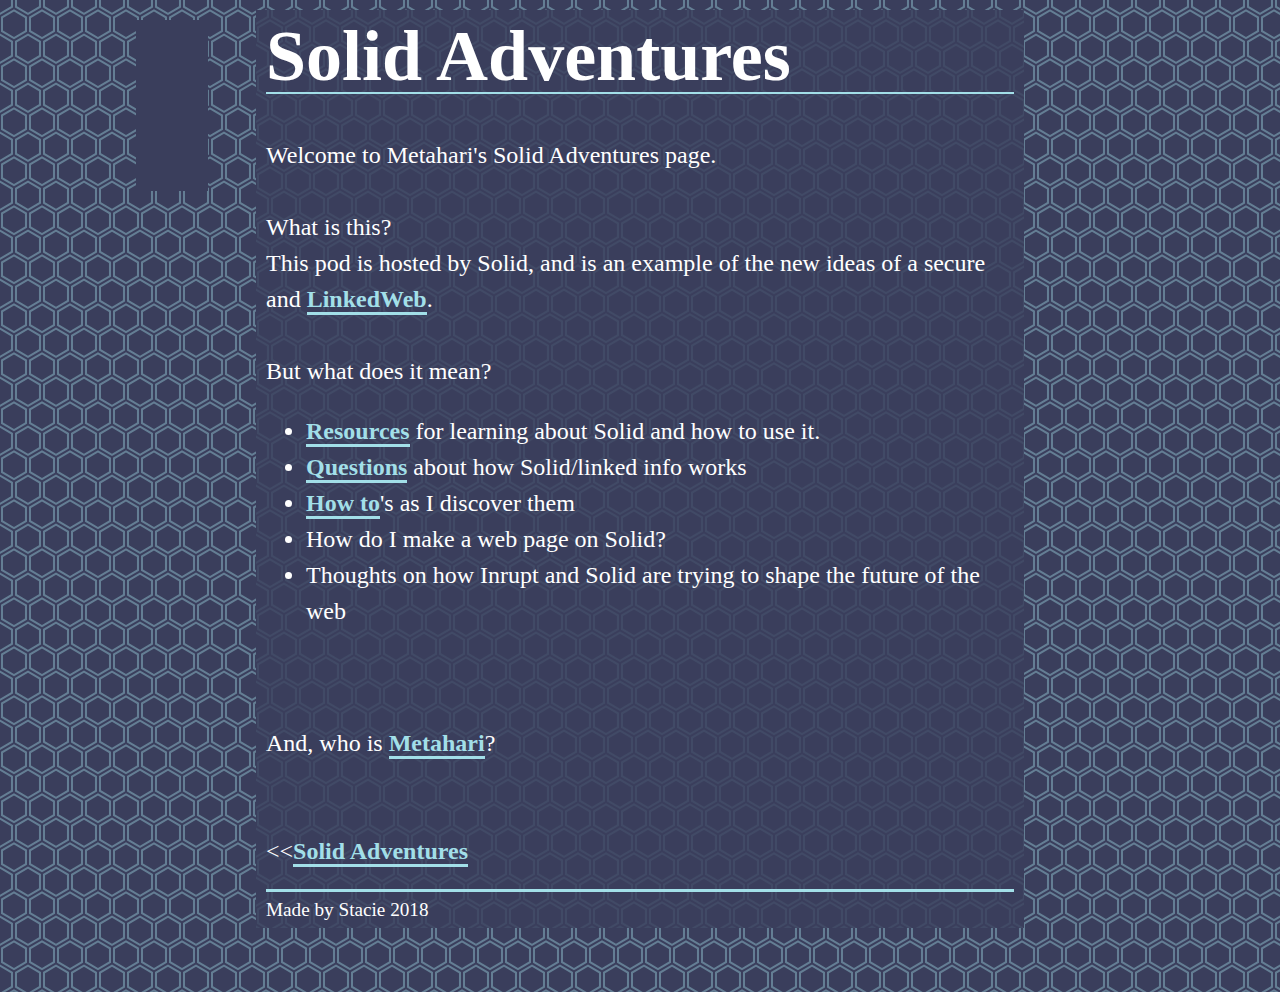
==== SolidAdventures.html @ 27b67c4b "typo, links back to howto" ====
<!DOCTYPE html>
<html>
<head>
<meta charset="utf-8">
<title>Solid Adventures</title>
<style title="Twine CSS">@-webkit-keyframes appear{0%{opacity:0}to{opacity:1}}@keyframes appear{0%{opacity:0}to{opacity:1}}@-webkit-keyframes fade-in-out{0%,to{opacity:0}50%{opacity:1}}@keyframes fade-in-out{0%,to{opacity:0}50%{opacity:1}}@-webkit-keyframes rumble{50%{-webkit-transform:translateY(-0.2em);transform:translateY(-0.2em)}}@keyframes rumble{50%{-webkit-transform:translateY(-0.2em);transform:translateY(-0.2em)}}@-webkit-keyframes shudder{50%{-webkit-transform:translateX(0.2em);transform:translateX(0.2em)}}@keyframes shudder{50%{-webkit-transform:translateX(0.2em);transform:translateX(0.2em)}}@-webkit-keyframes box-flash{0%{background-color:white;color:white}}@keyframes box-flash{0%{background-color:white;color:white}}@-webkit-keyframes pulse{0%{-webkit-transform:scale(0, 0);transform:scale(0, 0)}20%{-webkit-transform:scale(1.2, 1.2);transform:scale(1.2, 1.2)}40%{-webkit-transform:scale(0.9, 0.9);transform:scale(0.9, 0.9)}60%{-webkit-transform:scale(1.05, 1.05);transform:scale(1.05, 1.05)}80%{-webkit-transform:scale(0.925, 0.925);transform:scale(0.925, 0.925)}to{-webkit-transform:scale(1, 1);transform:scale(1, 1)}}@keyframes pulse{0%{-webkit-transform:scale(0, 0);transform:scale(0, 0)}20%{-webkit-transform:scale(1.2, 1.2);transform:scale(1.2, 1.2)}40%{-webkit-transform:scale(0.9, 0.9);transform:scale(0.9, 0.9)}60%{-webkit-transform:scale(1.05, 1.05);transform:scale(1.05, 1.05)}80%{-webkit-transform:scale(0.925, 0.925);transform:scale(0.925, 0.925)}to{-webkit-transform:scale(1, 1);transform:scale(1, 1)}}@-webkit-keyframes shudder-in{0%, to{-webkit-transform:translateX(0em);transform:translateX(0em)}5%, 25%, 45%{-webkit-transform:translateX(-1em);transform:translateX(-1em)}15%, 35%, 55%{-webkit-transform:translateX(1em);transform:translateX(1em)}65%{-webkit-transform:translateX(-0.6em);transform:translateX(-0.6em)}75%{-webkit-transform:translateX(0.6em);transform:translateX(0.6em)}85%{-webkit-transform:translateX(-0.2em);transform:translateX(-0.2em)}95%{-webkit-transform:translateX(0.2em);transform:translateX(0.2em)}}@keyframes shudder-in{0%, to{-webkit-transform:translateX(0em);transform:translateX(0em)}5%, 25%, 45%{-webkit-transform:translateX(-1em);transform:translateX(-1em)}15%, 35%, 55%{-webkit-transform:translateX(1em);transform:translateX(1em)}65%{-webkit-transform:translateX(-0.6em);transform:translateX(-0.6em)}75%{-webkit-transform:translateX(0.6em);transform:translateX(0.6em)}85%{-webkit-transform:translateX(-0.2em);transform:translateX(-0.2em)}95%{-webkit-transform:translateX(0.2em);transform:translateX(0.2em)}}.debug-mode tw-expression[type=hookref]{background-color:rgba(115,123,140,0.15)}.debug-mode tw-expression[type=hookref]::after{font-size:0.8rem;padding-left:0.2rem;padding-right:0.2rem;vertical-align:top;content:"?" attr(name)}.debug-mode tw-expression[type=variable]{background-color:rgba(140,128,115,0.15)}.debug-mode tw-expression[type=variable]::after{font-size:0.8rem;padding-left:0.2rem;padding-right:0.2rem;vertical-align:top;content:"$" attr(name)}.debug-mode tw-expression[type=tempVariable]{background-color:rgba(140,128,115,0.15)}.debug-mode tw-expression[type=tempVariable]::after{font-size:0.8rem;padding-left:0.2rem;padding-right:0.2rem;vertical-align:top;content:"_" attr(name)}.debug-mode tw-expression[type=macro]:nth-of-type(4n+0){background-color:rgba(136,153,102,0.15)}.debug-mode tw-expression[type=macro]:nth-of-type(2n+1){background-color:rgba(102,153,102,0.15)}.debug-mode tw-expression[type=macro]:nth-of-type(4n+2){background-color:rgba(102,153,136,0.15)}.debug-mode tw-expression[type=macro][name="display"]{background-color:rgba(0,170,255,0.1) !important}.debug-mode tw-expression[type=macro][name="if"],.debug-mode tw-expression[type=macro][name="if"]+tw-hook:not([name]),.debug-mode tw-expression[type=macro][name="unless"],.debug-mode tw-expression[type=macro][name="unless"]+tw-hook:not([name]),.debug-mode tw-expression[type=macro][name="elseif"],.debug-mode tw-expression[type=macro][name="elseif"]+tw-hook:not([name]),.debug-mode tw-expression[type=macro][name="else"],.debug-mode tw-expression[type=macro][name="else"]+tw-hook:not([name]){background-color:rgba(0,255,0,0.1) !important}.debug-mode tw-expression[type=macro].false{background-color:rgba(255,0,0,0.2) !important}.debug-mode tw-expression[type=macro].false+tw-hook:not([name]){display:none}.debug-mode tw-expression[type=macro][name="a"],.debug-mode tw-expression[type=macro][name="array"],.debug-mode tw-expression[type=macro][name="datamap"],.debug-mode tw-expression[type=macro][name="dataset"],.debug-mode tw-expression[type=macro][name="colour"],.debug-mode tw-expression[type=macro][name="color"],.debug-mode tw-expression[type=macro][name="num"],.debug-mode tw-expression[type=macro][name="number"],.debug-mode tw-expression[type=macro][name="text"],.debug-mode tw-expression[type=macro][name="print"]{background-color:rgba(255,255,0,0.2) !important}.debug-mode tw-expression[type=macro][name="put"],.debug-mode tw-expression[type=macro][name="set"]{background-color:rgba(255,128,0,0.2) !important}.debug-mode tw-expression[type=macro][name="script"]{background-color:rgba(255,191,0,0.2) !important}.debug-mode tw-expression[type=macro][name="style"]{background-color:rgba(185,198,198,0.2) !important}.debug-mode tw-expression[type=macro][name^="link"],.debug-mode tw-expression[type=macro][name^="click"],.debug-mode tw-expression[type=macro][name^="mouseover"],.debug-mode tw-expression[type=macro][name^="mouseout"]{background-color:rgba(128,223,32,0.2) !important}.debug-mode tw-expression[type=macro][name^="replace"],.debug-mode tw-expression[type=macro][name^="prepend"],.debug-mode tw-expression[type=macro][name^="append"],.debug-mode tw-expression[type=macro][name^="remove"]{background-color:rgba(223,96,32,0.2) !important}.debug-mode tw-expression[type=macro][name="live"]{background-color:rgba(32,96,223,0.2) !important}.debug-mode tw-expression[type=macro]::before{content:"(" attr(name) ":)";padding:0 0.5rem;font-size:1rem;vertical-align:middle;line-height:normal;background-color:inherit;border:1px solid rgba(255,255,255,0.5)}.debug-mode tw-hook{background-color:rgba(0,85,255,0.1) !important}.debug-mode tw-hook::before{font-size:0.8rem;padding-left:0.2rem;padding-right:0.2rem;vertical-align:top;content:"["}.debug-mode tw-hook::after{font-size:0.8rem;padding-left:0.2rem;padding-right:0.2rem;vertical-align:top;content:"]"}.debug-mode tw-hook[name]::after{font-size:0.8rem;padding-left:0.2rem;padding-right:0.2rem;vertical-align:top;content:"]<" attr(name) "|"}.debug-mode tw-pseudo-hook{background-color:rgba(255,170,0,0.1) !important}.debug-mode tw-collapsed::before{font-size:0.8rem;padding-left:0.2rem;padding-right:0.2rem;vertical-align:top;content:"{"}.debug-mode tw-collapsed::after{font-size:0.8rem;padding-left:0.2rem;padding-right:0.2rem;vertical-align:top;content:"}"}.debug-mode tw-verbatim::before,.debug-mode tw-verbatim::after{font-size:0.8rem;padding-left:0.2rem;padding-right:0.2rem;vertical-align:top;content:"`"}.debug-mode tw-align[style*="text-align: center"]{background:linear-gradient(to right, rgba(255,204,189,0) 0%, rgba(255,204,189,0.25) 50%, rgba(255,204,189,0) 100%)}.debug-mode tw-align[style*="text-align: left"]{background:linear-gradient(to right, rgba(255,204,189,0.25) 0%, rgba(255,204,189,0) 100%)}.debug-mode tw-align[style*="text-align: right"]{background:linear-gradient(to right, rgba(255,204,189,0) 0%, rgba(255,204,189,0.25) 100%)}.debug-mode tw-column{background-color:rgba(189,228,255,0.2)}.debug-mode tw-enchantment{animation:enchantment 0.5s infinite;-webkit-animation:enchantment 0.5s infinite;border:1px solid}.debug-mode tw-link::after,.debug-mode tw-broken-link::after{font-size:0.8rem;padding-left:0.2rem;padding-right:0.2rem;vertical-align:top;content:attr(passage-name)}.debug-mode tw-include{background-color:rgba(204,128,51,0.1)}.debug-mode tw-include::before{font-size:0.8rem;padding-left:0.2rem;padding-right:0.2rem;vertical-align:top;content:attr(type) ' "' attr(title) '"'}@keyframes enchantment{0%,to{border-color:#ffb366}50%{border-color:#6fc}}@-webkit-keyframes enchantment{0%,to{border-color:#ffb366}50%{border-color:#6fc}}tw-debugger{position:fixed;box-sizing:border-box;bottom:0;right:0;z-index:999999;min-width:10em;min-height:1em;padding:1em;font-size:1.25em;font-family:sans-serif;border-left:solid #000 2px;border-top:solid #000 2px;border-top-left-radius:.5em;background:#fff;opacity:1}tw-debugger select{margin-right:1em;width:12em}tw-debugger button{border-radius:3px;border:solid #999 1px;margin:auto 4px;background-color:#fff;font-size:inherit}tw-debugger button.enabled{background-color:#eee;box-shadow:inset #ddd 3px 5px 0.5em}tw-debugger .variables{display:-webkit-box;display:-webkit-flex;display:-moz-flex;display:-ms-flexbox;display:flex;-webkit-box-direction:normal;-webkit-box-orient:vertical;-webkit-flex-direction:column;-moz-flex-direction:column;-ms-flex-direction:column;flex-direction:column;position:absolute;bottom:100%;left:-2px;right:0;padding:1em;max-height:40vh;overflow-y:scroll;overflow-x:hidden;z-index:999998;background:#fff;border:inherit;border-top-left-radius:.5em;border-bottom-left-radius:.5em;font-size:0.8em}tw-debugger .variables:empty,tw-debugger .variables[hidden]{display:none}tw-debugger .variables .variable-row{display:-webkit-box;display:-webkit-flex;display:-moz-flex;display:-ms-flexbox;display:flex;-webkit-box-direction:normal;-webkit-box-orient:horizontal;-webkit-flex-direction:row;-moz-flex-direction:row;-ms-flex-direction:row;flex-direction:row;flex-shrink:0}tw-debugger .variables .variable-row:nth-child(2n){background:#EEE}tw-debugger .variables .variable-name{display:inline-block;width:50%}tw-debugger .variables .variable-name::before{content:"$"}tw-debugger .variables .variable-name.temporary::before{content:"_"}tw-debugger .variables .variable-name .temporary-variable-scope{opacity:0.8;font-size:0.75em}tw-debugger .variables .variable-name .temporary-variable-scope::before{content:" in "}tw-debugger .variables .variable-value{display:inline-block;width:50%}tw-link,.link,tw-icon,.enchantment-clickblock{cursor:pointer}tw-link,.enchantment-link{color:#4169E1;font-weight:bold;text-decoration:none;transition:color 0.2s ease-in-out}tw-enchantment[style^="color"] tw-link:not(:hover),tw-enchantment[style*=" color"] tw-link:not(:hover),tw-enchantment[style^="color"] .enchantment-link:not(:hover),tw-enchantment[style*=" color"] .enchantment-link:not(:hover){color:inherit}tw-link:hover,.enchantment-link:hover{color:#00bfff}tw-link:active,.enchantment-link:active{color:#DD4B39}.visited{color:#6941e1}tw-enchantment[style^="color"] .visited:not(:hover),tw-enchantment[style*=" color"] .visited:not(:hover){color:inherit}.visited:hover{color:#E3E}tw-broken-link{color:#993333;border-bottom:2px solid #993333;cursor:not-allowed}tw-enchantment[style^="color"] tw-broken-link:not(:hover),tw-enchantment[style*=" color"] tw-broken-link:not(:hover){color:inherit}.enchantment-mouseover{border-bottom:1px dashed #666}.enchantment-mouseout{border:rgba(64,149,191,0.25) 1px solid}.enchantment-mouseout:hover{background-color:rgba(64,149,191,0.25);border:transparent 1px solid;border-radius:0.2em}.enchantment-clickblock{box-shadow:inset 0 0 0 0.5vmax;display:block;color:rgba(65,105,225,0.5);transition:color 0.2s ease-in-out}.enchantment-clickblock:hover{color:rgba(0,191,255,0.5)}.enchantment-clickblock:active{color:rgba(222,78,59,0.5)}html{margin:0;height:100%;overflow-x:hidden}*,:before,:after{position:relative;box-sizing:inherit}body{margin:0;height:100%}tw-storydata{display:none}tw-story{display:-webkit-box;display:-webkit-flex;display:-moz-flex;display:-ms-flexbox;display:flex;-webkit-box-direction:normal;-webkit-box-orient:vertical;-webkit-flex-direction:column;-moz-flex-direction:column;-ms-flex-direction:column;flex-direction:column;font:100% Georgia, serif;box-sizing:border-box;width:100%;min-height:100%;font-size:1.5em;line-height:1.5em;padding:5% 20%;margin:0;background-color:#000;color:#fff}tw-passage{display:block}br+br{display:block;height:0;margin:0.8ex 0}tw-sidebar{left:-5em;width:3em;position:absolute;text-align:center;display:block}tw-icon{display:block;margin:0.5em 0;opacity:0.1;font-size:2.75em}tw-icon:hover{opacity:0.3}tw-hook:empty,tw-expression:empty{display:none}tw-error{display:inline-block;border-radius:0.2em;padding:0.2em;font-size:1rem;cursor:help}tw-error.error{background-color:rgba(223,58,190,0.4);color:#fff}tw-error.warning{background-color:rgba(223,140,58,0.4);color:#fff;display:none}.debug-mode tw-error.warning{display:inline}tw-error-explanation{display:block;font-size:0.8rem;line-height:1rem}tw-error-explanation-button{cursor:pointer;line-height:0em;border-radius:1px;border:1px solid black;font-size:0.8rem;margin:0 0.4rem;opacity:0.5}tw-error-explanation-button .folddown-arrowhead{display:inline-block}tw-notifier{border-radius:0.2em;padding:0.2em;font-size:1rem;background-color:rgba(223,182,58,0.4);display:none}.debug-mode tw-notifier{display:inline}tw-notifier::before{content:attr(message)}tw-colour{border:1px solid black;display:inline-block;width:1em;height:1em}h1{font-size:3em}h2{font-size:2.25em}h3{font-size:1.75em}h1,h2,h3,h4,h5,h6{line-height:1em;margin:0.3em 0 0.6em 0}pre{font-size:1rem}small{font-size:70%}big{font-size:120%}mark{color:rgba(0,0,0,0.6);background-color:#ff9}ins{color:rgba(0,0,0,0.6);background-color:rgba(255,242,204,0.5);border-radius:0.5em;box-shadow:0em 0em 0.2em #ffe699;text-decoration:none}center{text-align:center;margin:0 auto;width:60%}blink{text-decoration:none;animation:fade-in-out 1s steps(1, end) infinite alternate;-webkit-animation:fade-in-out 1s steps(1, end) infinite alternate}tw-align{display:block}tw-columns{display:-webkit-box;display:-webkit-flex;display:-moz-flex;display:-ms-flexbox;display:flex;-webkit-box-direction:normal;-webkit-box-orient:horizontal;-webkit-flex-direction:row;-moz-flex-direction:row;-ms-flex-direction:row;flex-direction:row;-webkit-box-pack:justify;-ms-flex-pack:justify;-webkit-justify-content:space-between;-moz-justify-content:space-between;justify-content:space-between}tw-outline{color:white;text-shadow:-1px -1px 0 #000, 1px -1px 0 #000, -1px 1px 0 #000, 1px 1px 0 #000}tw-shadow{text-shadow:0.08em 0.08em 0.08em #000}tw-emboss{text-shadow:0.08em 0.08em 0em #000;color:white}tw-condense{letter-spacing:-0.08em}tw-expand{letter-spacing:0.1em}tw-blur{color:transparent;text-shadow:0em 0em 0.08em #000}tw-blurrier{color:transparent;text-shadow:0em 0em 0.2em #000}tw-blurrier::selection{background-color:transparent;color:transparent}tw-blurrier::-moz-selection{background-color:transparent;color:transparent}tw-smear{color:transparent;text-shadow:0em 0em 0.02em rgba(0,0,0,0.75),-0.2em 0em 0.5em rgba(0,0,0,0.5),0.2em 0em 0.5em rgba(0,0,0,0.5)}tw-mirror{display:inline-block;transform:scaleX(-1);-webkit-transform:scaleX(-1)}tw-upside-down{display:inline-block;transform:scaleY(-1);-webkit-transform:scaleY(-1)}tw-fade-in-out{text-decoration:none;animation:fade-in-out 2s ease-in-out infinite alternate;-webkit-animation:fade-in-out 2s ease-in-out infinite alternate}tw-rumble{-webkit-animation:rumble linear 0.1s 0s infinite;animation:rumble linear 0.1s 0s infinite;display:inline-block}tw-shudder{-webkit-animation:shudder linear 0.1s 0s infinite;animation:shudder linear 0.1s 0s infinite;display:inline-block}tw-shudder-in{animation:shudder-in 1s ease-out;-webkit-animation:shudder-in 1s ease-out}.transition-in{-webkit-animation:appear 0ms step-start;animation:appear 0ms step-start}.transition-out{-webkit-animation:appear 0ms step-end;animation:appear 0ms step-end}[data-t8n^=fade-in].transition-in{-webkit-animation:appear .8s;animation:appear .8s}[data-t8n^=fade-in].transition-out{display:none}[data-t8n^=dissolve].transition-in{-webkit-animation:appear .8s;animation:appear .8s}[data-t8n^=dissolve].transition-out{-webkit-animation:appear .8s reverse;animation:appear .8s reverse}[data-t8n^=shudder-in].transition-in,.transition-in[data-t8n^=shudder]{display:inline-block;-webkit-animation:shudder-in .8s;animation:shudder-in .8s}[data-t8n^=shudder-out].transition-out,.transition-out[data-t8n^=shudder]{display:inline-block;-webkit-animation:shudder-out .8s;animation:shudder-out .8s}[data-t8n^=boxflash].transition-in{-webkit-animation:box-flash .8s;animation:box-flash .8s}[data-t8n^=pulse].transition-in{-webkit-animation:pulse .8s;animation:pulse .8s;display:inline-block}[data-t8n^=pulse].transition-out{-webkit-animation:pulse .8s reverse;animation:pulse .8s reverse;display:inline-block}[data-t8n$=fast]{animation-duration:.4s;-webkit-animation-duration:.4s}[data-t8n$=slow]{animation-duration:1.6s;-webkit-animation-duration:1.6s}
</style>
</head>

<body>

<tw-story></tw-story>

<tw-storydata name="Solid Adventures" startnode="1" creator="Twine" creator-version="2.2.1" ifid="A669C67E-B2B4-4EE1-BCFF-6252F60F5DC4" zoom="1" format="Harlowe" format-version="2.1.0" options="" hidden><style role="stylesheet" id="twine-user-stylesheet" type="text/twine-css">
<style>
a,a:-webkit-any-link {
    color: #a2dfe8;
	text-decoration:none;
	border-bottom:3px solid #a2dfe8;}
tw-story{
	padding-top:10px;
	background-color: #3a3e5c;
	background-image: url("data:image/svg+xml,%3Csvg xmlns='http://www.w3.org/2000/svg' width='28' height='49' viewBox='0 0 28 49'%3E%3Cg fill-rule='evenodd'%3E%3Cg id='hexagons' fill='%23a2dfe8' fill-opacity='0.4' fill-rule='nonzero'%3E%3Cpath d='M13.99 9.25l13 7.5v15l-13 7.5L1 31.75v-15l12.99-7.5zM3 17.9v12.7l10.99 6.34 11-6.35V17.9l-11-6.34L3 17.9zM0 15l12.98-7.5V0h-2v6.35L0 12.69v2.3zm0 18.5L12.98 41v8h-2v-6.85L0 35.81v-2.3zM15 0v7.5L27.99 15H28v-2.31h-.01L17 6.35V0h-2zm0 49v-8l12.99-7.5H28v2.31h-.01L17 42.15V49h-2z'/%3E%3C/g%3E%3C/g%3E%3C/svg%3E");
}
tw-passage{
background-color: #3a3e5c;
background-image: url("data:image/svg+xml,%3Csvg xmlns='http://www.w3.org/2000/svg' width='28' height='49' viewBox='0 0 28 49'%3E%3Cg fill-rule='evenodd'%3E%3Cg id='hexagons' fill='%23a2dfe8' fill-opacity='0.07' fill-rule='nonzero'%3E%3Cpath d='M13.99 9.25l13 7.5v15l-13 7.5L1 31.75v-15l12.99-7.5zM3 17.9v12.7l10.99 6.34 11-6.35V17.9l-11-6.34L3 17.9zM0 15l12.98-7.5V0h-2v6.35L0 12.69v2.3zm0 18.5L12.98 41v8h-2v-6.85L0 35.81v-2.3zM15 0v7.5L27.99 15H28v-2.31h-.01L17 6.35V0h-2zm0 49v-8l12.99-7.5H28v2.31h-.01L17 42.15V49h-2z'/%3E%3C/g%3E%3C/g%3E%3C/svg%3E");
padding:10px;
padding-bottom:0px;
}
tw-sidebar{
background-color: #3a3e5c;
}
tw-include h1{margin-top:0;border-bottom:2px solid #a2dfe8;}
.enchantment-link,
tw-link,
tw-link:visited,
tw-link.visited{
	color: #a2dfe8;
	text-decoration:none;
	border-bottom:3px solid #a2dfe8;
}

.enchantment-link:hover,
.enchantment-link:focus,
tw-link:hover,
tw-link:focus, a:hover,a:focus{
	text-decoration:: none;
	border-bottom:3px dashed #a2dfe8;
}
tw-icon{color:#a2dfe8;}
tw-icon:hover,
tw-icon:focus{color:#a2dfe8;}

.footer{
width:100%;
 border-top:3px solid #a2dfe8;
 margin-top:20px;
 font-size:.8em;
 
}

</style><script role="script" id="twine-user-script" type="text/twine-javascript">/* allow access to Harlowe's Engine object. */
window._harlowe = {"Engine": Engine};

/* method for extracting a named variable from the URL query used. */
window._harlowe.getQueryVariable = function (variable) {
    var query = window.location.search.substring(1);
    var vars = query.split("&amp;");
    for (var i=0;i<vars.length;i++) {
        var pair = vars[i].split("=");
        if(pair[0] == variable){
            return pair[1];
        }
    }
    return (false);
}</script><tw-passagedata pid="1" name="Welcome" tags="" position="298,347" size="100,100">Welcome to Metahari&#39;s Solid Adventures page. 

What is this?
   This pod is hosted by Solid, and is an example of the new ideas of a secure and [[LinkedWeb]]. 

But what does it mean?
* [[Resources]] for learning about Solid and how to use it. 
* [[Questions]] about how Solid/linked info works
* [[How to-&gt;Howto]]&#39;s as I discover them
* How do I make a web page on Solid?
* Thoughts on how Inrupt and Solid are trying to shape the future of the web


And, who is [[Metahari-&gt;Who]]?
</tw-passagedata><tw-passagedata pid="2" name="LinkedWeb" tags="" position="670,451" size="100,100">The Solid webpage explains &quot;Solid connects resources in different pods by representing all data as Linked Data. At its core, Linked Data is really simple: every piece of data gets its own HTTP URL on the Web, and we use those URLs to refer to those them.&quot;

Of course, I have lots of [[Questions]] 
</tw-passagedata><tw-passagedata pid="3" name="header" tags="header" position="302,237" size="100,100">&lt;h1 class=&quot;topper&quot;&gt;Solid Adventures&lt;/h1&gt;</tw-passagedata><tw-passagedata pid="4" name="Who" tags="" position="311,446" size="100,100">Metahari is the handle/code/user name of Stacie Arellano. 

Stacie is a web developer with over 20 years experience on the web. 
She is also an artist, writer and printmaker. 

LinkedIn: &lt;a target=&quot;new&quot; href=&quot;https://linkedin.com/in/staciearellano/&quot;&gt;Stacie Arellano&lt;/a&gt;
Twitter: &lt;a target=&quot;new&quot; href=&quot;https://twitter.com/dreamling&quot;&gt;dreamling&lt;/a&gt;
Website: &lt;a target=&quot;new&quot; href=&quot;https://www.staciearellano.com&quot;&gt;Stacie Arellano.com&lt;/a&gt;
Art Website: &lt;a target=&quot;new&quot; href=&quot;https://www.talewindink.com&quot;&gt;Talewind Ink&lt;/a&gt;
Redbubble: &lt;a target=&quot;new&quot; href=&quot;https://www.redbubble.com/people/dreamling&quot;&gt;Shop Stacie&#39;s Art&lt;/a&gt;
</tw-passagedata><tw-passagedata pid="5" name="css" tags="stylesheet header" position="412,129" size="100,100">&lt;style&gt;
a,a:-webkit-any-link {
    color: #a2dfe8;
	text-decoration:none;
	border-bottom:3px solid #a2dfe8;}
tw-story{
	padding-top:10px;
	background-color: #3a3e5c;
	background-image: url(&quot;data:image/svg+xml,%3Csvg xmlns=&#39;http://www.w3.org/2000/svg&#39; width=&#39;28&#39; height=&#39;49&#39; viewBox=&#39;0 0 28 49&#39;%3E%3Cg fill-rule=&#39;evenodd&#39;%3E%3Cg id=&#39;hexagons&#39; fill=&#39;%23a2dfe8&#39; fill-opacity=&#39;0.4&#39; fill-rule=&#39;nonzero&#39;%3E%3Cpath d=&#39;M13.99 9.25l13 7.5v15l-13 7.5L1 31.75v-15l12.99-7.5zM3 17.9v12.7l10.99 6.34 11-6.35V17.9l-11-6.34L3 17.9zM0 15l12.98-7.5V0h-2v6.35L0 12.69v2.3zm0 18.5L12.98 41v8h-2v-6.85L0 35.81v-2.3zM15 0v7.5L27.99 15H28v-2.31h-.01L17 6.35V0h-2zm0 49v-8l12.99-7.5H28v2.31h-.01L17 42.15V49h-2z&#39;/%3E%3C/g%3E%3C/g%3E%3C/svg%3E&quot;);
}
tw-passage{
background-color: #3a3e5c;
background-image: url(&quot;data:image/svg+xml,%3Csvg xmlns=&#39;http://www.w3.org/2000/svg&#39; width=&#39;28&#39; height=&#39;49&#39; viewBox=&#39;0 0 28 49&#39;%3E%3Cg fill-rule=&#39;evenodd&#39;%3E%3Cg id=&#39;hexagons&#39; fill=&#39;%23a2dfe8&#39; fill-opacity=&#39;0.07&#39; fill-rule=&#39;nonzero&#39;%3E%3Cpath d=&#39;M13.99 9.25l13 7.5v15l-13 7.5L1 31.75v-15l12.99-7.5zM3 17.9v12.7l10.99 6.34 11-6.35V17.9l-11-6.34L3 17.9zM0 15l12.98-7.5V0h-2v6.35L0 12.69v2.3zm0 18.5L12.98 41v8h-2v-6.85L0 35.81v-2.3zM15 0v7.5L27.99 15H28v-2.31h-.01L17 6.35V0h-2zm0 49v-8l12.99-7.5H28v2.31h-.01L17 42.15V49h-2z&#39;/%3E%3C/g%3E%3C/g%3E%3C/svg%3E&quot;);
padding:10px;
padding-bottom:0px;
}
tw-sidebar{
background-color: #3a3e5c;
}
tw-include h1{margin-top:0;border-bottom:2px solid #a2dfe8;}
.enchantment-link,
tw-link,
tw-link:visited,
tw-link.visited{
	color: #a2dfe8;
	text-decoration:none;
	border-bottom:3px solid #a2dfe8;
}

.enchantment-link:hover,
.enchantment-link:focus,
tw-link:hover,
tw-link:focus, a:hover,a:focus{
	text-decoration:: none;
	border-bottom:3px dashed #a2dfe8;
}
tw-icon{color:#a2dfe8;}
tw-icon:hover,
tw-icon:focus{color:#a2dfe8;}

.footer{
width:100%;
 border-top:3px solid #a2dfe8;
 margin-top:20px;
 font-size:.8em;
 
}
&lt;/style&gt;</tw-passagedata><tw-passagedata pid="6" name="Resources" tags="" position="550,452" size="100,100">Solid Resources
* &lt;a href=&quot;https://github.com/solid/userguide&quot;&gt;Solid Userguide&lt;/a&gt;
* &lt;a href=&quot;https://solid.gitbook.io/solid-hacks/&quot;&gt;Solid Hacks&lt;/a&gt;
* &lt;a href=&quot;https://gitter.im/solid/chat&quot;&gt;Solid Chat&lt;/a&gt;
* &lt;a href=&quot;https://www.reddit.com/r/solid&quot;&gt;Reddit r/Solid&lt;/a&gt;

Resources to create this site:
* &lt;a href=&quot;https://twinery.org/&quot;&gt;Twine&lt;/a&gt;&lt;/li&gt;
* &lt;a href=&quot;http://www.heropatterns.com/&quot;&gt;Hero Patterns&lt;/a&gt;&lt;/li&gt;

General resources
* &lt;a href=&quot;https://www.staciearellano.com/accessibility-resources/&quot; target=&quot;new&quot;&gt;Accessibility Resources&lt;/a&gt;
* &lt;a href=&quot;https://www.staciearellano.com/twine-resources/&quot; target=&quot;new&quot;&gt;Twine Resources&lt;/a&gt; 
</tw-passagedata><tw-passagedata pid="7" name="footer" tags="footer" position="311,556" size="100,100">

&lt;&lt;[[Solid Adventures-&gt;Welcome]] 
&lt;div class=&quot;footer&quot;&gt;Made by Stacie 2018&lt;/div&gt;</tw-passagedata><tw-passagedata pid="8" name="Questions" tags="" position="779,455" size="100,100">Things I want to examine further:
* Can I have my solid pod grab my repo when it&#39;s updated? (hook?)
* How do I start a linked(referenced) discussion or comment
* Do I need additional tools to add the linked references in my code or is it automatic?
* What sites/app are currently participating in linked interactions?
* Should we have additional CSS to show linkedweb links are different than regular links?
* What can I do with a Pod? 
* What are the system specifications of a solid.pod?
</tw-passagedata><tw-passagedata pid="9" name="Howto" tags="" position="405,258" size="100,100">The user interface for the Data Browser is a bit strange. The devs have told us that an updated user experience is on its way, but until that arrives, here are some basic tips. 

When in doubt, start dragging things onto things.

How to:
* [[Edit your profile card-&gt;editcard]]
* [[Add a friend-&gt;addfriend]]
* [[Change profile image-&gt;changeprofileimage]] 
* [[Add Websites to your profile card-&gt;addsites]]

</tw-passagedata><tw-passagedata pid="10" name="Untitled Passage" tags="startup" position="302,136" size="100,100">&lt;script&gt;
var goto = _harlowe.getQueryVariable(&quot;goto&quot;);
if (goto) {
    _harlowe.Engine.goToPassage(goto);
}
&lt;/script&gt;</tw-passagedata><tw-passagedata pid="11" name="Credits" tags="" position="433,560" size="100,100">This Twine page created by Metahari with the assistence of
Greyelf, Twinery.org, and the Solid Community</tw-passagedata><tw-passagedata pid="12" name="editcard" tags="" position="521,258" size="100,100">Edit your Profile Card
* Go to /profile/card
* &gt; hover over the icons and choose the button &quot;&lt;/&gt;&quot;
* Click the pencil underneath the input box, to allow editing.
* Click the green check when you are finished. 

&lt;[[How Tos-&gt;Howto]] </tw-passagedata><tw-passagedata pid="13" name="addfriend" tags="" position="635,262" size="100,100">Add a friend
* Go to /profile/card
* &gt; hover over the icons find the &#39;Edit&#39; icon
  * click and you&#39;ll see green box with your info in it
  * scroll to bottom and it&#39;ll show you people who have webids and tell you to drag new ones onto the bullseye. 
  * open up a new window your friend&#39;s card in it
  * then grab the url from the location bar and DRAG it to the silly bullseye in the other window.
  
  &lt;[[How Tos-&gt;Howto]] </tw-passagedata><tw-passagedata pid="14" name="changeprofileimage" tags="" position="749,259" size="100,100">Change Profile Image
* Go to /profile/card
* &gt; hover over the icons find the &#39;Edit&#39; icon
* Drag an image onto the default person image to change
* https://metahari.solid.community/profile/card lists my image. 

&lt;[[How Tos-&gt;Howto]] </tw-passagedata><tw-passagedata pid="15" name="addsites" tags="" position="859,264" size="100,100">Add Sites to your Profile
* Go to /profile/card
* Hover over menu bar and select Edit icon
* Scroll down to under your info box
* From another window, drag the url into this window, and drop it over the bullseye image. 

&lt;[[How Tos-&gt;Howto]] </tw-passagedata></tw-storydata>

<script title="Twine engine code" data-main="harlowe">"use strict";function _defineProperty(e,t,n){return t in e?Object.defineProperty(e,t,{value:n,enumerable:!0,configurable:!0,writable:!0}):e[t]=n,e}function _toConsumableArray(e){if(Array.isArray(e)){for(var t=0,n=Array(e.length);t<e.length;t++)n[t]=e[t];return n}return Array.from(e)}var _slicedToArray=function(){function e(e,t){var n=[],r=!0,i=!1,o=void 0;try{for(var a,s=e[Symbol.iterator]();!(r=(a=s.next()).done)&&(n.push(a.value),!t||n.length!==t);r=!0);}catch(e){i=!0,o=e}finally{try{!r&&s.return&&s.return()}finally{if(i)throw o}}return n}return function(t,n){if(Array.isArray(t))return t;if(Symbol.iterator in Object(t))return e(t,n);throw new TypeError("Invalid attempt to destructure non-iterable instance")}}(),_typeof="function"==typeof Symbol&&"symbol"==typeof Symbol.iterator?function(e){return typeof e}:function(e){return e&&"function"==typeof Symbol&&e.constructor===Symbol&&e!==Symbol.prototype?"symbol":typeof e};!function(){/**
 * @license almond 0.3.3 Copyright jQuery Foundation and other contributors.
 * Released under MIT license, http://github.com/requirejs/almond/LICENSE
 */
var requirejs,require,define;!function(e){function t(e,t){return v.call(e,t)}function n(e,t){var n,r,i,o,a,s,u,c,l,f,p,d,h=t&&t.split("/"),m=g.map,y=m&&m["*"]||{};if(e){for(e=e.split("/"),a=e.length-1,g.nodeIdCompat&&w.test(e[a])&&(e[a]=e[a].replace(w,"")),"."===e[0].charAt(0)&&h&&(d=h.slice(0,h.length-1),e=d.concat(e)),l=0;l<e.length;l++)if(p=e[l],"."===p)e.splice(l,1),l-=1;else if(".."===p){if(0===l||1===l&&".."===e[2]||".."===e[l-1])continue;l>0&&(e.splice(l-1,2),l-=2)}e=e.join("/")}if((h||y)&&m){for(n=e.split("/"),l=n.length;l>0;l-=1){if(r=n.slice(0,l).join("/"),h)for(f=h.length;f>0;f-=1)if(i=m[h.slice(0,f).join("/")],i&&(i=i[r])){o=i,s=l;break}if(o)break;!u&&y&&y[r]&&(u=y[r],c=l)}!o&&u&&(o=u,s=c),o&&(n.splice(0,s,o),e=n.join("/"))}return e}function r(t,n){return function(){var r=b.call(arguments,0);return"string"!=typeof r[0]&&1===r.length&&r.push(null),f.apply(e,r.concat([t,n]))}}function i(e){return function(t){return n(t,e)}}function o(e){return function(t){h[e]=t}}function a(n){if(t(m,n)){var r=m[n];delete m[n],y[n]=!0,l.apply(e,r)}if(!t(h,n)&&!t(y,n))throw new Error("No "+n);return h[n]}function s(e){var t,n=e?e.indexOf("!"):-1;return n>-1&&(t=e.substring(0,n),e=e.substring(n+1,e.length)),[t,e]}function u(e){return e?s(e):[]}function c(e){return function(){return g&&g.config&&g.config[e]||{}}}var l,f,p,d,h={},m={},g={},y={},v=Object.prototype.hasOwnProperty,b=[].slice,w=/\.js$/;p=function(e,t){var r,o=s(e),u=o[0],c=t[1];return e=o[1],u&&(u=n(u,c),r=a(u)),u?e=r&&r.normalize?r.normalize(e,i(c)):n(e,c):(e=n(e,c),o=s(e),u=o[0],e=o[1],u&&(r=a(u))),{f:u?u+"!"+e:e,n:e,pr:u,p:r}},d={require:function(e){return r(e)},exports:function(e){var t=h[e];return"undefined"!=typeof t?t:h[e]={}},module:function(e){return{id:e,uri:"",exports:h[e],config:c(e)}}},l=function(n,i,s,c){var l,f,g,v,b,w,x,T=[],S="undefined"==typeof s?"undefined":_typeof(s);if(c=c||n,w=u(c),"undefined"===S||"function"===S){for(i=!i.length&&s.length?["require","exports","module"]:i,b=0;b<i.length;b+=1)if(v=p(i[b],w),f=v.f,"require"===f)T[b]=d.require(n);else if("exports"===f)T[b]=d.exports(n),x=!0;else if("module"===f)l=T[b]=d.module(n);else if(t(h,f)||t(m,f)||t(y,f))T[b]=a(f);else{if(!v.p)throw new Error(n+" missing "+f);v.p.load(v.n,r(c,!0),o(f),{}),T[b]=h[f]}g=s?s.apply(h[n],T):void 0,n&&(l&&l.exports!==e&&l.exports!==h[n]?h[n]=l.exports:g===e&&x||(h[n]=g))}else n&&(h[n]=s)},requirejs=require=f=function(t,n,r,i,o){if("string"==typeof t)return d[t]?d[t](n):a(p(t,u(n)).f);if(!t.splice){if(g=t,g.deps&&f(g.deps,g.callback),!n)return;n.splice?(t=n,n=r,r=null):t=e}return n=n||function(){},"function"==typeof r&&(r=i,i=o),i?l(e,t,n,r):setTimeout(function(){l(e,t,n,r)},4),f},f.config=function(e){return f(e)},requirejs._defined=h,define=function(e,n,r){if("string"!=typeof e)throw new Error("See almond README: incorrect module build, no module name");n.splice||(r=n,n=[]),t(h,e)||t(m,e)||(m[e]=[e,n,r])},define.amd={jQuery:!0}}(),define("almond",function(){}),function(e,t){"object"===("undefined"==typeof module?"undefined":_typeof(module))&&"object"===_typeof(module.exports)?module.exports=e.document?t(e,!0):function(e){if(!e.document)throw new Error("jQuery requires a window with a document");return t(e)}:t(e)}("undefined"!=typeof window?window:this,function(e,t){function n(e,t){t=t||te;var n=t.createElement("script");n.text=e,t.head.appendChild(n).parentNode.removeChild(n)}function r(e){var t=!!e&&"length"in e&&e.length,n=he.type(e);return"function"===n||he.isWindow(e)?!1:"array"===n||0===t||"number"==typeof t&&t>0&&t-1 in e}function i(e,t,n){return he.isFunction(t)?he.grep(e,function(e,r){return!!t.call(e,r,e)!==n}):t.nodeType?he.grep(e,function(e){return e===t!==n}):"string"!=typeof t?he.grep(e,function(e){return ae.call(t,e)>-1!==n}):Oe.test(t)?he.filter(t,e,n):(t=he.filter(t,e),he.grep(e,function(e){return ae.call(t,e)>-1!==n&&1===e.nodeType}))}function o(e,t){for(;(e=e[t])&&1!==e.nodeType;);return e}function a(e){var t={};return he.each(e.match(Ne)||[],function(e,n){t[n]=!0}),t}function s(e){return e}function u(e){throw e}function c(e,t,n){var r;try{e&&he.isFunction(r=e.promise)?r.call(e).done(t).fail(n):e&&he.isFunction(r=e.then)?r.call(e,t,n):t.call(void 0,e)}catch(e){n.call(void 0,e)}}function l(){te.removeEventListener("DOMContentLoaded",l),e.removeEventListener("load",l),he.ready()}function f(){this.expando=he.expando+f.uid++}function p(e){return"true"===e?!0:"false"===e?!1:"null"===e?null:e===+e+""?+e:De.test(e)?JSON.parse(e):e}function d(e,t,n){var r;if(void 0===n&&1===e.nodeType)if(r="data-"+t.replace(qe,"-$&").toLowerCase(),n=e.getAttribute(r),"string"==typeof n){try{n=p(n)}catch(e){}Fe.set(e,t,n)}else n=void 0;return n}function h(e,t,n,r){var i,o=1,a=20,s=r?function(){return r.cur()}:function(){return he.css(e,t,"")},u=s(),c=n&&n[3]||(he.cssNumber[t]?"":"px"),l=(he.cssNumber[t]||"px"!==c&&+u)&&He.exec(he.css(e,t));if(l&&l[3]!==c){c=c||l[3],n=n||[],l=+u||1;do o=o||".5",l/=o,he.style(e,t,l+c);while(o!==(o=s()/u)&&1!==o&&--a)}return n&&(l=+l||+u||0,i=n[1]?l+(n[1]+1)*n[2]:+n[2],r&&(r.unit=c,r.start=l,r.end=i)),i}function m(e){var t,n=e.ownerDocument,r=e.nodeName,i=We[r];return i?i:(t=n.body.appendChild(n.createElement(r)),i=he.css(t,"display"),t.parentNode.removeChild(t),"none"===i&&(i="block"),We[r]=i,i)}function g(e,t){for(var n,r,i=[],o=0,a=e.length;a>o;o++)r=e[o],r.style&&(n=r.style.display,t?("none"===n&&(i[o]=Le.get(r,"display")||null,i[o]||(r.style.display="")),""===r.style.display&&Be(r)&&(i[o]=m(r))):"none"!==n&&(i[o]="none",Le.set(r,"display",n)));for(o=0;a>o;o++)null!=i[o]&&(e[o].style.display=i[o]);return e}function y(e,t){var n;return n="undefined"!=typeof e.getElementsByTagName?e.getElementsByTagName(t||"*"):"undefined"!=typeof e.querySelectorAll?e.querySelectorAll(t||"*"):[],void 0===t||t&&he.nodeName(e,t)?he.merge([e],n):n}function v(e,t){for(var n=0,r=e.length;r>n;n++)Le.set(e[n],"globalEval",!t||Le.get(t[n],"globalEval"))}function b(e,t,n,r,i){for(var o,a,s,u,c,l,f=t.createDocumentFragment(),p=[],d=0,h=e.length;h>d;d++)if(o=e[d],o||0===o)if("object"===he.type(o))he.merge(p,o.nodeType?[o]:o);else if(Je.test(o)){for(a=a||f.appendChild(t.createElement("div")),s=(Ue.exec(o)||["",""])[1].toLowerCase(),u=Xe[s]||Xe._default,a.innerHTML=u[1]+he.htmlPrefilter(o)+u[2],l=u[0];l--;)a=a.lastChild;he.merge(p,a.childNodes),a=f.firstChild,a.textContent=""}else p.push(t.createTextNode(o));for(f.textContent="",d=0;o=p[d++];)if(r&&he.inArray(o,r)>-1)i&&i.push(o);else if(c=he.contains(o.ownerDocument,o),a=y(f.appendChild(o),"script"),c&&v(a),n)for(l=0;o=a[l++];)Ge.test(o.type||"")&&n.push(o);return f}function w(){return!0}function x(){return!1}function T(){try{return te.activeElement}catch(e){}}function S(e,t,n,r,i,o){var a,s;if("object"===("undefined"==typeof t?"undefined":_typeof(t))){"string"!=typeof n&&(r=r||n,n=void 0);for(s in t)S(e,s,n,r,t[s],o);return e}if(null==r&&null==i?(i=n,r=n=void 0):null==i&&("string"==typeof n?(i=r,r=void 0):(i=r,r=n,n=void 0)),i===!1)i=x;else if(!i)return e;return 1===o&&(a=i,i=function(e){return he().off(e),a.apply(this,arguments)},i.guid=a.guid||(a.guid=he.guid++)),e.each(function(){he.event.add(this,t,i,r,n)})}function O(e,t){return he.nodeName(e,"table")&&he.nodeName(11!==t.nodeType?t:t.firstChild,"tr")?e.getElementsByTagName("tbody")[0]||e:e}function j(e){return e.type=(null!==e.getAttribute("type"))+"/"+e.type,e}function k(e){var t=rt.exec(e.type);return t?e.type=t[1]:e.removeAttribute("type"),e}function C(e,t){var n,r,i,o,a,s,u,c;if(1===t.nodeType){if(Le.hasData(e)&&(o=Le.access(e),a=Le.set(t,o),c=o.events)){delete a.handle,a.events={};for(i in c)for(n=0,r=c[i].length;r>n;n++)he.event.add(t,i,c[i][n])}Fe.hasData(e)&&(s=Fe.access(e),u=he.extend({},s),Fe.set(t,u))}}function A(e,t){var n=t.nodeName.toLowerCase();"input"===n&&ze.test(e.type)?t.checked=e.checked:("input"===n||"textarea"===n)&&(t.defaultValue=e.defaultValue)}function E(e,t,r,i){t=ie.apply([],t);var o,a,s,u,c,l,f=0,p=e.length,d=p-1,h=t[0],m=he.isFunction(h);if(m||p>1&&"string"==typeof h&&!pe.checkClone&&nt.test(h))return e.each(function(n){var o=e.eq(n);m&&(t[0]=h.call(this,n,o.html())),E(o,t,r,i)});if(p&&(o=b(t,e[0].ownerDocument,!1,e,i),a=o.firstChild,1===o.childNodes.length&&(o=a),a||i)){for(s=he.map(y(o,"script"),j),u=s.length;p>f;f++)c=o,f!==d&&(c=he.clone(c,!0,!0),u&&he.merge(s,y(c,"script"))),r.call(e[f],c,f);if(u)for(l=s[s.length-1].ownerDocument,he.map(s,k),f=0;u>f;f++)c=s[f],Ge.test(c.type||"")&&!Le.access(c,"globalEval")&&he.contains(l,c)&&(c.src?he._evalUrl&&he._evalUrl(c.src):n(c.textContent.replace(it,""),l))}return e}function N(e,t,n){for(var r,i=t?he.filter(t,e):e,o=0;null!=(r=i[o]);o++)n||1!==r.nodeType||he.cleanData(y(r)),r.parentNode&&(n&&he.contains(r.ownerDocument,r)&&v(y(r,"script")),r.parentNode.removeChild(r));return e}function _(e,t,n){var r,i,o,a,s=e.style;return n=n||st(e),n&&(a=n.getPropertyValue(t)||n[t],""!==a||he.contains(e.ownerDocument,e)||(a=he.style(e,t)),!pe.pixelMarginRight()&&at.test(a)&&ot.test(t)&&(r=s.width,i=s.minWidth,o=s.maxWidth,s.minWidth=s.maxWidth=s.width=a,a=n.width,s.width=r,s.minWidth=i,s.maxWidth=o)),void 0!==a?a+"":a}function P(e,t){return{get:function(){return e()?void delete this.get:(this.get=t).apply(this,arguments)}}}function I(e){if(e in pt)return e;for(var t=e[0].toUpperCase()+e.slice(1),n=ft.length;n--;)if(e=ft[n]+t,e in pt)return e}function M(e,t,n){var r=He.exec(t);return r?Math.max(0,r[2]-(n||0))+(r[3]||"px"):t}function L(e,t,n,r,i){var o,a=0;for(o=n===(r?"border":"content")?4:"width"===t?1:0;4>o;o+=2)"margin"===n&&(a+=he.css(e,n+$e[o],!0,i)),r?("content"===n&&(a-=he.css(e,"padding"+$e[o],!0,i)),"margin"!==n&&(a-=he.css(e,"border"+$e[o]+"Width",!0,i))):(a+=he.css(e,"padding"+$e[o],!0,i),"padding"!==n&&(a+=he.css(e,"border"+$e[o]+"Width",!0,i)));return a}function F(e,t,n){var r,i=!0,o=st(e),a="border-box"===he.css(e,"boxSizing",!1,o);if(e.getClientRects().length&&(r=e.getBoundingClientRect()[t]),0>=r||null==r){if(r=_(e,t,o),(0>r||null==r)&&(r=e.style[t]),at.test(r))return r;i=a&&(pe.boxSizingReliable()||r===e.style[t]),r=parseFloat(r)||0}return r+L(e,t,n||(a?"border":"content"),i,o)+"px"}function D(e,t,n,r,i){return new D.prototype.init(e,t,n,r,i)}function q(){ht&&(e.requestAnimationFrame(q),he.fx.tick())}function R(){return e.setTimeout(function(){dt=void 0}),dt=he.now()}function H(e,t){var n,r=0,i={height:e};for(t=t?1:0;4>r;r+=2-t)n=$e[r],i["margin"+n]=i["padding"+n]=e;return t&&(i.opacity=i.width=e),i}function $(e,t,n){for(var r,i=(W.tweeners[t]||[]).concat(W.tweeners["*"]),o=0,a=i.length;a>o;o++)if(r=i[o].call(n,t,e))return r}function B(e,t,n){var r,i,o,a,s,u,c,l,f="width"in t||"height"in t,p=this,d={},h=e.style,m=e.nodeType&&Be(e),y=Le.get(e,"fxshow");n.queue||(a=he._queueHooks(e,"fx"),null==a.unqueued&&(a.unqueued=0,s=a.empty.fire,a.empty.fire=function(){a.unqueued||s()}),a.unqueued++,p.always(function(){p.always(function(){a.unqueued--,he.queue(e,"fx").length||a.empty.fire()})}));for(r in t)if(i=t[r],mt.test(i)){if(delete t[r],o=o||"toggle"===i,i===(m?"hide":"show")){if("show"!==i||!y||void 0===y[r])continue;m=!0}d[r]=y&&y[r]||he.style(e,r)}if(u=!he.isEmptyObject(t),u||!he.isEmptyObject(d)){f&&1===e.nodeType&&(n.overflow=[h.overflow,h.overflowX,h.overflowY],c=y&&y.display,null==c&&(c=Le.get(e,"display")),l=he.css(e,"display"),"none"===l&&(c?l=c:(g([e],!0),c=e.style.display||c,l=he.css(e,"display"),g([e]))),("inline"===l||"inline-block"===l&&null!=c)&&"none"===he.css(e,"float")&&(u||(p.done(function(){h.display=c}),null==c&&(l=h.display,c="none"===l?"":l)),h.display="inline-block")),n.overflow&&(h.overflow="hidden",p.always(function(){h.overflow=n.overflow[0],h.overflowX=n.overflow[1],h.overflowY=n.overflow[2]})),u=!1;for(r in d)u||(y?"hidden"in y&&(m=y.hidden):y=Le.access(e,"fxshow",{display:c}),o&&(y.hidden=!m),m&&g([e],!0),p.done(function(){m||g([e]),Le.remove(e,"fxshow");for(r in d)he.style(e,r,d[r])})),u=$(m?y[r]:0,r,p),r in y||(y[r]=u.start,m&&(u.end=u.start,u.start=0))}}function V(e,t){var n,r,i,o,a;for(n in e)if(r=he.camelCase(n),i=t[r],o=e[n],he.isArray(o)&&(i=o[1],o=e[n]=o[0]),n!==r&&(e[r]=o,delete e[n]),a=he.cssHooks[r],a&&"expand"in a){o=a.expand(o),delete e[r];for(n in o)n in e||(e[n]=o[n],t[n]=i)}else t[r]=i}function W(e,t,n){var r,i,o=0,a=W.prefilters.length,s=he.Deferred().always(function(){delete u.elem}),u=function(){if(i)return!1;for(var t=dt||R(),n=Math.max(0,c.startTime+c.duration-t),r=n/c.duration||0,o=1-r,a=0,u=c.tweens.length;u>a;a++)c.tweens[a].run(o);return s.notifyWith(e,[c,o,n]),1>o&&u?n:(s.resolveWith(e,[c]),!1)},c=s.promise({elem:e,props:he.extend({},t),opts:he.extend(!0,{specialEasing:{},easing:he.easing._default},n),originalProperties:t,originalOptions:n,startTime:dt||R(),duration:n.duration,tweens:[],createTween:function(t,n){var r=he.Tween(e,c.opts,t,n,c.opts.specialEasing[t]||c.opts.easing);return c.tweens.push(r),r},stop:function(t){var n=0,r=t?c.tweens.length:0;if(i)return this;for(i=!0;r>n;n++)c.tweens[n].run(1);return t?(s.notifyWith(e,[c,1,0]),s.resolveWith(e,[c,t])):s.rejectWith(e,[c,t]),this}}),l=c.props;for(V(l,c.opts.specialEasing);a>o;o++)if(r=W.prefilters[o].call(c,e,l,c.opts))return he.isFunction(r.stop)&&(he._queueHooks(c.elem,c.opts.queue).stop=he.proxy(r.stop,r)),r;return he.map(l,$,c),he.isFunction(c.opts.start)&&c.opts.start.call(e,c),he.fx.timer(he.extend(u,{elem:e,anim:c,queue:c.opts.queue})),c.progress(c.opts.progress).done(c.opts.done,c.opts.complete).fail(c.opts.fail).always(c.opts.always)}function z(e){var t=e.match(Ne)||[];return t.join(" ")}function U(e){return e.getAttribute&&e.getAttribute("class")||""}function G(e,t,n,r){var i;if(he.isArray(t))he.each(t,function(t,i){n||kt.test(e)?r(e,i):G(e+"["+("object"===("undefined"==typeof i?"undefined":_typeof(i))&&null!=i?t:"")+"]",i,n,r)});else if(n||"object"!==he.type(t))r(e,t);else for(i in t)G(e+"["+i+"]",t[i],n,r)}function X(e){return function(t,n){"string"!=typeof t&&(n=t,t="*");var r,i=0,o=t.toLowerCase().match(Ne)||[];if(he.isFunction(n))for(;r=o[i++];)"+"===r[0]?(r=r.slice(1)||"*",(e[r]=e[r]||[]).unshift(n)):(e[r]=e[r]||[]).push(n)}}function J(e,t,n,r){function i(s){var u;return o[s]=!0,he.each(e[s]||[],function(e,s){var c=s(t,n,r);return"string"!=typeof c||a||o[c]?a?!(u=c):void 0:(t.dataTypes.unshift(c),i(c),!1)}),u}var o={},a=e===qt;return i(t.dataTypes[0])||!o["*"]&&i("*")}function Y(e,t){var n,r,i=he.ajaxSettings.flatOptions||{};for(n in t)void 0!==t[n]&&((i[n]?e:r||(r={}))[n]=t[n]);return r&&he.extend(!0,e,r),e}function Z(e,t,n){for(var r,i,o,a,s=e.contents,u=e.dataTypes;"*"===u[0];)u.shift(),void 0===r&&(r=e.mimeType||t.getResponseHeader("Content-Type"));if(r)for(i in s)if(s[i]&&s[i].test(r)){u.unshift(i);break}if(u[0]in n)o=u[0];else{for(i in n){if(!u[0]||e.converters[i+" "+u[0]]){o=i;break}a||(a=i)}o=o||a}return o?(o!==u[0]&&u.unshift(o),n[o]):void 0}function Q(e,t,n,r){var i,o,a,s,u,c={},l=e.dataTypes.slice();if(l[1])for(a in e.converters)c[a.toLowerCase()]=e.converters[a];for(o=l.shift();o;)if(e.responseFields[o]&&(n[e.responseFields[o]]=t),!u&&r&&e.dataFilter&&(t=e.dataFilter(t,e.dataType)),u=o,o=l.shift())if("*"===o)o=u;else if("*"!==u&&u!==o){if(a=c[u+" "+o]||c["* "+o],!a)for(i in c)if(s=i.split(" "),s[1]===o&&(a=c[u+" "+s[0]]||c["* "+s[0]])){a===!0?a=c[i]:c[i]!==!0&&(o=s[0],l.unshift(s[1]));break}if(a!==!0)if(a&&e.throws)t=a(t);else try{t=a(t)}catch(e){return{state:"parsererror",error:a?e:"No conversion from "+u+" to "+o}}}return{state:"success",data:t}}function K(e){return he.isWindow(e)?e:9===e.nodeType&&e.defaultView}var ee=[],te=e.document,ne=Object.getPrototypeOf,re=ee.slice,ie=ee.concat,oe=ee.push,ae=ee.indexOf,se={},ue=se.toString,ce=se.hasOwnProperty,le=ce.toString,fe=le.call(Object),pe={},de="3.1.1",he=function e(t,n){return new e.fn.init(t,n)},me=/^[\s\uFEFF\xA0]+|[\s\uFEFF\xA0]+$/g,ge=/^-ms-/,ye=/-([a-z])/g,ve=function(e,t){return t.toUpperCase()};he.fn=he.prototype={jquery:de,constructor:he,length:0,toArray:function(){return re.call(this)},get:function(e){return null==e?re.call(this):0>e?this[e+this.length]:this[e]},pushStack:function(e){var t=he.merge(this.constructor(),e);return t.prevObject=this,t},each:function(e){return he.each(this,e)},map:function(e){return this.pushStack(he.map(this,function(t,n){return e.call(t,n,t)}))},slice:function(){return this.pushStack(re.apply(this,arguments))},first:function(){return this.eq(0)},last:function(){return this.eq(-1)},eq:function(e){var t=this.length,n=+e+(0>e?t:0);return this.pushStack(n>=0&&t>n?[this[n]]:[])},end:function(){return this.prevObject||this.constructor()},push:oe,sort:ee.sort,splice:ee.splice},he.extend=he.fn.extend=function(){var e,t,n,r,i,o,a=arguments[0]||{},s=1,u=arguments.length,c=!1;for("boolean"==typeof a&&(c=a,a=arguments[s]||{},s++),"object"===("undefined"==typeof a?"undefined":_typeof(a))||he.isFunction(a)||(a={}),s===u&&(a=this,s--);u>s;s++)if(null!=(e=arguments[s]))for(t in e)n=a[t],r=e[t],a!==r&&(c&&r&&(he.isPlainObject(r)||(i=he.isArray(r)))?(i?(i=!1,o=n&&he.isArray(n)?n:[]):o=n&&he.isPlainObject(n)?n:{},a[t]=he.extend(c,o,r)):void 0!==r&&(a[t]=r));return a},he.extend({expando:"jQuery"+(de+Math.random()).replace(/\D/g,""),isReady:!0,error:function(e){throw new Error(e)},noop:function(){},isFunction:function(e){return"function"===he.type(e)},isArray:Array.isArray,isWindow:function(e){return null!=e&&e===e.window},isNumeric:function(e){var t=he.type(e);return("number"===t||"string"===t)&&!isNaN(e-parseFloat(e))},isPlainObject:function(e){var t,n;return e&&"[object Object]"===ue.call(e)?(t=ne(e))?(n=ce.call(t,"constructor")&&t.constructor,"function"==typeof n&&le.call(n)===fe):!0:!1},isEmptyObject:function(e){var t;for(t in e)return!1;return!0},type:function(e){return null==e?e+"":"object"===("undefined"==typeof e?"undefined":_typeof(e))||"function"==typeof e?se[ue.call(e)]||"object":"undefined"==typeof e?"undefined":_typeof(e)},globalEval:function(e){n(e)},camelCase:function(e){return e.replace(ge,"ms-").replace(ye,ve)},nodeName:function(e,t){return e.nodeName&&e.nodeName.toLowerCase()===t.toLowerCase()},each:function(e,t){var n,i=0;if(r(e))for(n=e.length;n>i&&t.call(e[i],i,e[i])!==!1;i++);else for(i in e)if(t.call(e[i],i,e[i])===!1)break;return e},trim:function(e){return null==e?"":(e+"").replace(me,"")},makeArray:function(e,t){var n=t||[];return null!=e&&(r(Object(e))?he.merge(n,"string"==typeof e?[e]:e):oe.call(n,e)),n},inArray:function(e,t,n){return null==t?-1:ae.call(t,e,n)},merge:function(e,t){for(var n=+t.length,r=0,i=e.length;n>r;r++)e[i++]=t[r];return e.length=i,e},grep:function(e,t,n){for(var r,i=[],o=0,a=e.length,s=!n;a>o;o++)r=!t(e[o],o),r!==s&&i.push(e[o]);return i},map:function(e,t,n){var i,o,a=0,s=[];if(r(e))for(i=e.length;i>a;a++)o=t(e[a],a,n),null!=o&&s.push(o);else for(a in e)o=t(e[a],a,n),null!=o&&s.push(o);return ie.apply([],s)},guid:1,proxy:function e(t,n){var r,i,e;return"string"==typeof n&&(r=t[n],n=t,t=r),he.isFunction(t)?(i=re.call(arguments,2),e=function(){return t.apply(n||this,i.concat(re.call(arguments)))},e.guid=t.guid=t.guid||he.guid++,e):void 0},now:Date.now,support:pe}),"function"==typeof Symbol&&(he.fn[Symbol.iterator]=ee[Symbol.iterator]),he.each("Boolean Number String Function Array Date RegExp Object Error Symbol".split(" "),function(e,t){se["[object "+t+"]"]=t.toLowerCase()});var be=function(e){function t(e,t,n,r){var i,o,a,s,u,c,l,p=t&&t.ownerDocument,h=t?t.nodeType:9;if(n=n||[],"string"!=typeof e||!e||1!==h&&9!==h&&11!==h)return n;if(!r&&((t?t.ownerDocument||t:$)!==I&&P(t),t=t||I,L)){if(11!==h&&(u=ye.exec(e)))if(i=u[1]){if(9===h){if(!(a=t.getElementById(i)))return n;if(a.id===i)return n.push(a),n}else if(p&&(a=p.getElementById(i))&&R(t,a)&&a.id===i)return n.push(a),n}else{if(u[2])return Q.apply(n,t.getElementsByTagName(e)),n;if((i=u[3])&&T.getElementsByClassName&&t.getElementsByClassName)return Q.apply(n,t.getElementsByClassName(i)),n}if(!(!T.qsa||U[e+" "]||F&&F.test(e))){if(1!==h)p=t,l=e;else if("object"!==t.nodeName.toLowerCase()){for((s=t.getAttribute("id"))?s=s.replace(xe,Te):t.setAttribute("id",s=H),c=k(e),o=c.length;o--;)c[o]="#"+s+" "+d(c[o]);l=c.join(","),p=ve.test(e)&&f(t.parentNode)||t}if(l)try{return Q.apply(n,p.querySelectorAll(l)),n}catch(e){}finally{s===H&&t.removeAttribute("id")}}}return A(e.replace(se,"$1"),t,n,r)}function n(){function e(n,r){return t.push(n+" ")>S.cacheLength&&delete e[t.shift()],e[n+" "]=r}var t=[];return e}function r(e){return e[H]=!0,e}function i(e){var t=I.createElement("fieldset");try{return!!e(t)}catch(e){return!1}finally{t.parentNode&&t.parentNode.removeChild(t),t=null}}function o(e,t){for(var n=e.split("|"),r=n.length;r--;)S.attrHandle[n[r]]=t}function a(e,t){var n=t&&e,r=n&&1===e.nodeType&&1===t.nodeType&&e.sourceIndex-t.sourceIndex;if(r)return r;if(n)for(;n=n.nextSibling;)if(n===t)return-1;return e?1:-1}function s(e){return function(t){var n=t.nodeName.toLowerCase();return"input"===n&&t.type===e}}function u(e){return function(t){var n=t.nodeName.toLowerCase();return("input"===n||"button"===n)&&t.type===e}}function c(e){return function(t){return"form"in t?t.parentNode&&t.disabled===!1?"label"in t?"label"in t.parentNode?t.parentNode.disabled===e:t.disabled===e:t.isDisabled===e||t.isDisabled!==!e&&Oe(t)===e:t.disabled===e:"label"in t?t.disabled===e:!1}}function l(e){return r(function(t){return t=+t,r(function(n,r){for(var i,o=e([],n.length,t),a=o.length;a--;)n[i=o[a]]&&(n[i]=!(r[i]=n[i]))})})}function f(e){return e&&"undefined"!=typeof e.getElementsByTagName&&e}function p(){}function d(e){for(var t=0,n=e.length,r="";n>t;t++)r+=e[t].value;return r}function h(e,t,n){var r=t.dir,i=t.next,o=i||r,a=n&&"parentNode"===o,s=V++;return t.first?function(t,n,i){for(;t=t[r];)if(1===t.nodeType||a)return e(t,n,i);return!1}:function(t,n,u){var c,l,f,p=[B,s];if(u){for(;t=t[r];)if((1===t.nodeType||a)&&e(t,n,u))return!0}else for(;t=t[r];)if(1===t.nodeType||a)if(f=t[H]||(t[H]={}),l=f[t.uniqueID]||(f[t.uniqueID]={}),i&&i===t.nodeName.toLowerCase())t=t[r]||t;else{if((c=l[o])&&c[0]===B&&c[1]===s)return p[2]=c[2];if(l[o]=p,p[2]=e(t,n,u))return!0}return!1}}function m(e){return e.length>1?function(t,n,r){for(var i=e.length;i--;)if(!e[i](t,n,r))return!1;return!0}:e[0]}function g(e,n,r){for(var i=0,o=n.length;o>i;i++)t(e,n[i],r);return r}function y(e,t,n,r,i){for(var o,a=[],s=0,u=e.length,c=null!=t;u>s;s++)(o=e[s])&&(!n||n(o,r,i))&&(a.push(o),c&&t.push(s));return a}function v(e,t,n,i,o,a){return i&&!i[H]&&(i=v(i)),o&&!o[H]&&(o=v(o,a)),r(function(r,a,s,u){var c,l,f,p=[],d=[],h=a.length,m=r||g(t||"*",s.nodeType?[s]:s,[]),v=!e||!r&&t?m:y(m,p,e,s,u),b=n?o||(r?e:h||i)?[]:a:v;if(n&&n(v,b,s,u),i)for(c=y(b,d),i(c,[],s,u),l=c.length;l--;)(f=c[l])&&(b[d[l]]=!(v[d[l]]=f));if(r){if(o||e){if(o){for(c=[],l=b.length;l--;)(f=b[l])&&c.push(v[l]=f);o(null,b=[],c,u)}for(l=b.length;l--;)(f=b[l])&&(c=o?ee(r,f):p[l])>-1&&(r[c]=!(a[c]=f))}}else b=y(b===a?b.splice(h,b.length):b),o?o(null,a,b,u):Q.apply(a,b)})}function b(e){for(var t,n,r,i=e.length,o=S.relative[e[0].type],a=o||S.relative[" "],s=o?1:0,u=h(function(e){return e===t},a,!0),c=h(function(e){return ee(t,e)>-1},a,!0),l=[function(e,n,r){var i=!o&&(r||n!==E)||((t=n).nodeType?u(e,n,r):c(e,n,r));return t=null,i}];i>s;s++)if(n=S.relative[e[s].type])l=[h(m(l),n)];else{if(n=S.filter[e[s].type].apply(null,e[s].matches),n[H]){for(r=++s;i>r&&!S.relative[e[r].type];r++);return v(s>1&&m(l),s>1&&d(e.slice(0,s-1).concat({value:" "===e[s-2].type?"*":""})).replace(se,"$1"),n,r>s&&b(e.slice(s,r)),i>r&&b(e=e.slice(r)),i>r&&d(e))}l.push(n)}return m(l)}function w(e,n){var i=n.length>0,o=e.length>0,a=function(r,a,s,u,c){var l,f,p,d=0,h="0",m=r&&[],g=[],v=E,b=r||o&&S.find.TAG("*",c),w=B+=null==v?1:Math.random()||.1,x=b.length;for(c&&(E=a===I||a||c);h!==x&&null!=(l=b[h]);h++){if(o&&l){for(f=0,a||l.ownerDocument===I||(P(l),s=!L);p=e[f++];)if(p(l,a||I,s)){u.push(l);break}c&&(B=w)}i&&((l=!p&&l)&&d--,r&&m.push(l))}if(d+=h,i&&h!==d){for(f=0;p=n[f++];)p(m,g,a,s);if(r){if(d>0)for(;h--;)m[h]||g[h]||(g[h]=Y.call(u));g=y(g)}Q.apply(u,g),c&&!r&&g.length>0&&d+n.length>1&&t.uniqueSort(u)}return c&&(B=w,E=v),m};return i?r(a):a}var x,T,S,O,j,k,C,A,E,N,_,P,I,M,L,F,D,q,R,H="sizzle"+1*new Date,$=e.document,B=0,V=0,W=n(),z=n(),U=n(),G=function(e,t){return e===t&&(_=!0),0},X={}.hasOwnProperty,J=[],Y=J.pop,Z=J.push,Q=J.push,K=J.slice,ee=function(e,t){for(var n=0,r=e.length;r>n;n++)if(e[n]===t)return n;return-1},te="checked|selected|async|autofocus|autoplay|controls|defer|disabled|hidden|ismap|loop|multiple|open|readonly|required|scoped",ne="[\\x20\\t\\r\\n\\f]",re="(?:\\\\.|[\\w-]|[^\x00-\\xa0])+",ie="\\["+ne+"*("+re+")(?:"+ne+"*([*^$|!~]?=)"+ne+"*(?:'((?:\\\\.|[^\\\\'])*)'|\"((?:\\\\.|[^\\\\\"])*)\"|("+re+"))|)"+ne+"*\\]",oe=":("+re+")(?:\\((('((?:\\\\.|[^\\\\'])*)'|\"((?:\\\\.|[^\\\\\"])*)\")|((?:\\\\.|[^\\\\()[\\]]|"+ie+")*)|.*)\\)|)",ae=new RegExp(ne+"+","g"),se=new RegExp("^"+ne+"+|((?:^|[^\\\\])(?:\\\\.)*)"+ne+"+$","g"),ue=new RegExp("^"+ne+"*,"+ne+"*"),ce=new RegExp("^"+ne+"*([>+~]|"+ne+")"+ne+"*"),le=new RegExp("="+ne+"*([^\\]'\"]*?)"+ne+"*\\]","g"),fe=new RegExp(oe),pe=new RegExp("^"+re+"$"),de={ID:new RegExp("^#("+re+")"),CLASS:new RegExp("^\\.("+re+")"),TAG:new RegExp("^("+re+"|[*])"),ATTR:new RegExp("^"+ie),PSEUDO:new RegExp("^"+oe),CHILD:new RegExp("^:(only|first|last|nth|nth-last)-(child|of-type)(?:\\("+ne+"*(even|odd|(([+-]|)(\\d*)n|)"+ne+"*(?:([+-]|)"+ne+"*(\\d+)|))"+ne+"*\\)|)","i"),bool:new RegExp("^(?:"+te+")$","i"),needsContext:new RegExp("^"+ne+"*[>+~]|:(even|odd|eq|gt|lt|nth|first|last)(?:\\("+ne+"*((?:-\\d)?\\d*)"+ne+"*\\)|)(?=[^-]|$)","i")},he=/^(?:input|select|textarea|button)$/i,me=/^h\d$/i,ge=/^[^{]+\{\s*\[native \w/,ye=/^(?:#([\w-]+)|(\w+)|\.([\w-]+))$/,ve=/[+~]/,be=new RegExp("\\\\([\\da-f]{1,6}"+ne+"?|("+ne+")|.)","ig"),we=function(e,t,n){var r="0x"+t-65536;return r!==r||n?t:0>r?String.fromCharCode(r+65536):String.fromCharCode(r>>10|55296,1023&r|56320)},xe=/([\0-\x1f\x7f]|^-?\d)|^-$|[^\0-\x1f\x7f-\uFFFF\w-]/g,Te=function(e,t){return t?"\x00"===e?"\ufffd":e.slice(0,-1)+"\\"+e.charCodeAt(e.length-1).toString(16)+" ":"\\"+e},Se=function(){P()},Oe=h(function(e){return e.disabled===!0&&("form"in e||"label"in e)},{dir:"parentNode",next:"legend"});try{Q.apply(J=K.call($.childNodes),$.childNodes),J[$.childNodes.length].nodeType}catch(e){Q={apply:J.length?function(e,t){Z.apply(e,K.call(t))}:function(e,t){for(var n=e.length,r=0;e[n++]=t[r++];);e.length=n-1}}}T=t.support={},j=t.isXML=function(e){var t=e&&(e.ownerDocument||e).documentElement;return t?"HTML"!==t.nodeName:!1},P=t.setDocument=function(e){var t,n,r=e?e.ownerDocument||e:$;return r!==I&&9===r.nodeType&&r.documentElement?(I=r,M=I.documentElement,L=!j(I),$!==I&&(n=I.defaultView)&&n.top!==n&&(n.addEventListener?n.addEventListener("unload",Se,!1):n.attachEvent&&n.attachEvent("onunload",Se)),T.attributes=i(function(e){return e.className="i",!e.getAttribute("className")}),T.getElementsByTagName=i(function(e){return e.appendChild(I.createComment("")),!e.getElementsByTagName("*").length}),T.getElementsByClassName=ge.test(I.getElementsByClassName),T.getById=i(function(e){return M.appendChild(e).id=H,!I.getElementsByName||!I.getElementsByName(H).length}),T.getById?(S.filter.ID=function(e){var t=e.replace(be,we);return function(e){return e.getAttribute("id")===t}},S.find.ID=function(e,t){if("undefined"!=typeof t.getElementById&&L){var n=t.getElementById(e);return n?[n]:[]}}):(S.filter.ID=function(e){var t=e.replace(be,we);return function(e){var n="undefined"!=typeof e.getAttributeNode&&e.getAttributeNode("id");return n&&n.value===t}},S.find.ID=function(e,t){if("undefined"!=typeof t.getElementById&&L){var n,r,i,o=t.getElementById(e);if(o){if(n=o.getAttributeNode("id"),n&&n.value===e)return[o];for(i=t.getElementsByName(e),r=0;o=i[r++];)if(n=o.getAttributeNode("id"),n&&n.value===e)return[o]}return[]}}),S.find.TAG=T.getElementsByTagName?function(e,t){return"undefined"!=typeof t.getElementsByTagName?t.getElementsByTagName(e):T.qsa?t.querySelectorAll(e):void 0}:function(e,t){var n,r=[],i=0,o=t.getElementsByTagName(e);if("*"===e){for(;n=o[i++];)1===n.nodeType&&r.push(n);return r}return o},S.find.CLASS=T.getElementsByClassName&&function(e,t){return"undefined"!=typeof t.getElementsByClassName&&L?t.getElementsByClassName(e):void 0},D=[],F=[],(T.qsa=ge.test(I.querySelectorAll))&&(i(function(e){M.appendChild(e).innerHTML="<a id='"+H+"'></a><select id='"+H+"-\r\\' msallowcapture=''><option selected=''></option></select>",e.querySelectorAll("[msallowcapture^='']").length&&F.push("[*^$]="+ne+"*(?:''|\"\")"),e.querySelectorAll("[selected]").length||F.push("\\["+ne+"*(?:value|"+te+")"),e.querySelectorAll("[id~="+H+"-]").length||F.push("~="),e.querySelectorAll(":checked").length||F.push(":checked"),e.querySelectorAll("a#"+H+"+*").length||F.push(".#.+[+~]")}),i(function(e){e.innerHTML="<a href='' disabled='disabled'></a><select disabled='disabled'><option/></select>";var t=I.createElement("input");t.setAttribute("type","hidden"),e.appendChild(t).setAttribute("name","D"),e.querySelectorAll("[name=d]").length&&F.push("name"+ne+"*[*^$|!~]?="),2!==e.querySelectorAll(":enabled").length&&F.push(":enabled",":disabled"),M.appendChild(e).disabled=!0,2!==e.querySelectorAll(":disabled").length&&F.push(":enabled",":disabled"),e.querySelectorAll("*,:x"),F.push(",.*:")})),(T.matchesSelector=ge.test(q=M.matches||M.webkitMatchesSelector||M.mozMatchesSelector||M.oMatchesSelector||M.msMatchesSelector))&&i(function(e){T.disconnectedMatch=q.call(e,"*"),q.call(e,"[s!='']:x"),D.push("!=",oe)}),F=F.length&&new RegExp(F.join("|")),D=D.length&&new RegExp(D.join("|")),t=ge.test(M.compareDocumentPosition),R=t||ge.test(M.contains)?function(e,t){var n=9===e.nodeType?e.documentElement:e,r=t&&t.parentNode;return e===r||!(!r||1!==r.nodeType||!(n.contains?n.contains(r):e.compareDocumentPosition&&16&e.compareDocumentPosition(r)))}:function(e,t){if(t)for(;t=t.parentNode;)if(t===e)return!0;return!1},G=t?function(e,t){if(e===t)return _=!0,0;var n=!e.compareDocumentPosition-!t.compareDocumentPosition;return n?n:(n=(e.ownerDocument||e)===(t.ownerDocument||t)?e.compareDocumentPosition(t):1,1&n||!T.sortDetached&&t.compareDocumentPosition(e)===n?e===I||e.ownerDocument===$&&R($,e)?-1:t===I||t.ownerDocument===$&&R($,t)?1:N?ee(N,e)-ee(N,t):0:4&n?-1:1)}:function(e,t){if(e===t)return _=!0,0;var n,r=0,i=e.parentNode,o=t.parentNode,s=[e],u=[t];if(!i||!o)return e===I?-1:t===I?1:i?-1:o?1:N?ee(N,e)-ee(N,t):0;if(i===o)return a(e,t);for(n=e;n=n.parentNode;)s.unshift(n);for(n=t;n=n.parentNode;)u.unshift(n);for(;s[r]===u[r];)r++;return r?a(s[r],u[r]):s[r]===$?-1:u[r]===$?1:0},I):I},t.matches=function(e,n){return t(e,null,null,n)},t.matchesSelector=function(e,n){if((e.ownerDocument||e)!==I&&P(e),n=n.replace(le,"='$1']"),!(!T.matchesSelector||!L||U[n+" "]||D&&D.test(n)||F&&F.test(n)))try{var r=q.call(e,n);if(r||T.disconnectedMatch||e.document&&11!==e.document.nodeType)return r}catch(e){}return t(n,I,null,[e]).length>0},t.contains=function(e,t){return(e.ownerDocument||e)!==I&&P(e),R(e,t)},t.attr=function(e,t){(e.ownerDocument||e)!==I&&P(e);var n=S.attrHandle[t.toLowerCase()],r=n&&X.call(S.attrHandle,t.toLowerCase())?n(e,t,!L):void 0;return void 0!==r?r:T.attributes||!L?e.getAttribute(t):(r=e.getAttributeNode(t))&&r.specified?r.value:null},t.escape=function(e){return(e+"").replace(xe,Te)},t.error=function(e){throw new Error("Syntax error, unrecognized expression: "+e)},t.uniqueSort=function(e){var t,n=[],r=0,i=0;if(_=!T.detectDuplicates,N=!T.sortStable&&e.slice(0),e.sort(G),_){for(;t=e[i++];)t===e[i]&&(r=n.push(i));for(;r--;)e.splice(n[r],1)}return N=null,e},O=t.getText=function(e){var t,n="",r=0,i=e.nodeType;if(i){if(1===i||9===i||11===i){if("string"==typeof e.textContent)return e.textContent;for(e=e.firstChild;e;e=e.nextSibling)n+=O(e)}else if(3===i||4===i)return e.nodeValue}else for(;t=e[r++];)n+=O(t);return n},S=t.selectors={cacheLength:50,createPseudo:r,match:de,attrHandle:{},find:{},relative:{">":{dir:"parentNode",first:!0}," ":{dir:"parentNode"},"+":{dir:"previousSibling",first:!0},"~":{dir:"previousSibling"}},preFilter:{ATTR:function(e){return e[1]=e[1].replace(be,we),e[3]=(e[3]||e[4]||e[5]||"").replace(be,we),
"~="===e[2]&&(e[3]=" "+e[3]+" "),e.slice(0,4)},CHILD:function(e){return e[1]=e[1].toLowerCase(),"nth"===e[1].slice(0,3)?(e[3]||t.error(e[0]),e[4]=+(e[4]?e[5]+(e[6]||1):2*("even"===e[3]||"odd"===e[3])),e[5]=+(e[7]+e[8]||"odd"===e[3])):e[3]&&t.error(e[0]),e},PSEUDO:function(e){var t,n=!e[6]&&e[2];return de.CHILD.test(e[0])?null:(e[3]?e[2]=e[4]||e[5]||"":n&&fe.test(n)&&(t=k(n,!0))&&(t=n.indexOf(")",n.length-t)-n.length)&&(e[0]=e[0].slice(0,t),e[2]=n.slice(0,t)),e.slice(0,3))}},filter:{TAG:function(e){var t=e.replace(be,we).toLowerCase();return"*"===e?function(){return!0}:function(e){return e.nodeName&&e.nodeName.toLowerCase()===t}},CLASS:function(e){var t=W[e+" "];return t||(t=new RegExp("(^|"+ne+")"+e+"("+ne+"|$)"))&&W(e,function(e){return t.test("string"==typeof e.className&&e.className||"undefined"!=typeof e.getAttribute&&e.getAttribute("class")||"")})},ATTR:function(e,n,r){return function(i){var o=t.attr(i,e);return null==o?"!="===n:n?(o+="","="===n?o===r:"!="===n?o!==r:"^="===n?r&&0===o.indexOf(r):"*="===n?r&&o.indexOf(r)>-1:"$="===n?r&&o.slice(-r.length)===r:"~="===n?(" "+o.replace(ae," ")+" ").indexOf(r)>-1:"|="===n?o===r||o.slice(0,r.length+1)===r+"-":!1):!0}},CHILD:function(e,t,n,r,i){var o="nth"!==e.slice(0,3),a="last"!==e.slice(-4),s="of-type"===t;return 1===r&&0===i?function(e){return!!e.parentNode}:function(t,n,u){var c,l,f,p,d,h,m=o!==a?"nextSibling":"previousSibling",g=t.parentNode,y=s&&t.nodeName.toLowerCase(),v=!u&&!s,b=!1;if(g){if(o){for(;m;){for(p=t;p=p[m];)if(s?p.nodeName.toLowerCase()===y:1===p.nodeType)return!1;h=m="only"===e&&!h&&"nextSibling"}return!0}if(h=[a?g.firstChild:g.lastChild],a&&v){for(p=g,f=p[H]||(p[H]={}),l=f[p.uniqueID]||(f[p.uniqueID]={}),c=l[e]||[],d=c[0]===B&&c[1],b=d&&c[2],p=d&&g.childNodes[d];p=++d&&p&&p[m]||(b=d=0)||h.pop();)if(1===p.nodeType&&++b&&p===t){l[e]=[B,d,b];break}}else if(v&&(p=t,f=p[H]||(p[H]={}),l=f[p.uniqueID]||(f[p.uniqueID]={}),c=l[e]||[],d=c[0]===B&&c[1],b=d),b===!1)for(;(p=++d&&p&&p[m]||(b=d=0)||h.pop())&&((s?p.nodeName.toLowerCase()!==y:1!==p.nodeType)||!++b||(v&&(f=p[H]||(p[H]={}),l=f[p.uniqueID]||(f[p.uniqueID]={}),l[e]=[B,b]),p!==t)););return b-=i,b===r||b%r===0&&b/r>=0}}},PSEUDO:function(e,n){var i,o=S.pseudos[e]||S.setFilters[e.toLowerCase()]||t.error("unsupported pseudo: "+e);return o[H]?o(n):o.length>1?(i=[e,e,"",n],S.setFilters.hasOwnProperty(e.toLowerCase())?r(function(e,t){for(var r,i=o(e,n),a=i.length;a--;)r=ee(e,i[a]),e[r]=!(t[r]=i[a])}):function(e){return o(e,0,i)}):o}},pseudos:{not:r(function(e){var t=[],n=[],i=C(e.replace(se,"$1"));return i[H]?r(function(e,t,n,r){for(var o,a=i(e,null,r,[]),s=e.length;s--;)(o=a[s])&&(e[s]=!(t[s]=o))}):function(e,r,o){return t[0]=e,i(t,null,o,n),t[0]=null,!n.pop()}}),has:r(function(e){return function(n){return t(e,n).length>0}}),contains:r(function(e){return e=e.replace(be,we),function(t){return(t.textContent||t.innerText||O(t)).indexOf(e)>-1}}),lang:r(function(e){return pe.test(e||"")||t.error("unsupported lang: "+e),e=e.replace(be,we).toLowerCase(),function(t){var n;do if(n=L?t.lang:t.getAttribute("xml:lang")||t.getAttribute("lang"))return n=n.toLowerCase(),n===e||0===n.indexOf(e+"-");while((t=t.parentNode)&&1===t.nodeType);return!1}}),target:function(t){var n=e.location&&e.location.hash;return n&&n.slice(1)===t.id},root:function(e){return e===M},focus:function(e){return e===I.activeElement&&(!I.hasFocus||I.hasFocus())&&!!(e.type||e.href||~e.tabIndex)},enabled:c(!1),disabled:c(!0),checked:function(e){var t=e.nodeName.toLowerCase();return"input"===t&&!!e.checked||"option"===t&&!!e.selected},selected:function(e){return e.parentNode&&e.parentNode.selectedIndex,e.selected===!0},empty:function(e){for(e=e.firstChild;e;e=e.nextSibling)if(e.nodeType<6)return!1;return!0},parent:function(e){return!S.pseudos.empty(e)},header:function(e){return me.test(e.nodeName)},input:function(e){return he.test(e.nodeName)},button:function(e){var t=e.nodeName.toLowerCase();return"input"===t&&"button"===e.type||"button"===t},text:function(e){var t;return"input"===e.nodeName.toLowerCase()&&"text"===e.type&&(null==(t=e.getAttribute("type"))||"text"===t.toLowerCase())},first:l(function(){return[0]}),last:l(function(e,t){return[t-1]}),eq:l(function(e,t,n){return[0>n?n+t:n]}),even:l(function(e,t){for(var n=0;t>n;n+=2)e.push(n);return e}),odd:l(function(e,t){for(var n=1;t>n;n+=2)e.push(n);return e}),lt:l(function(e,t,n){for(var r=0>n?n+t:n;--r>=0;)e.push(r);return e}),gt:l(function(e,t,n){for(var r=0>n?n+t:n;++r<t;)e.push(r);return e})}},S.pseudos.nth=S.pseudos.eq;for(x in{radio:!0,checkbox:!0,file:!0,password:!0,image:!0})S.pseudos[x]=s(x);for(x in{submit:!0,reset:!0})S.pseudos[x]=u(x);return p.prototype=S.filters=S.pseudos,S.setFilters=new p,k=t.tokenize=function(e,n){var r,i,o,a,s,u,c,l=z[e+" "];if(l)return n?0:l.slice(0);for(s=e,u=[],c=S.preFilter;s;){(!r||(i=ue.exec(s)))&&(i&&(s=s.slice(i[0].length)||s),u.push(o=[])),r=!1,(i=ce.exec(s))&&(r=i.shift(),o.push({value:r,type:i[0].replace(se," ")}),s=s.slice(r.length));for(a in S.filter)!(i=de[a].exec(s))||c[a]&&!(i=c[a](i))||(r=i.shift(),o.push({value:r,type:a,matches:i}),s=s.slice(r.length));if(!r)break}return n?s.length:s?t.error(e):z(e,u).slice(0)},C=t.compile=function(e,t){var n,r=[],i=[],o=U[e+" "];if(!o){for(t||(t=k(e)),n=t.length;n--;)o=b(t[n]),o[H]?r.push(o):i.push(o);o=U(e,w(i,r)),o.selector=e}return o},A=t.select=function(e,t,n,r){var i,o,a,s,u,c="function"==typeof e&&e,l=!r&&k(e=c.selector||e);if(n=n||[],1===l.length){if(o=l[0]=l[0].slice(0),o.length>2&&"ID"===(a=o[0]).type&&9===t.nodeType&&L&&S.relative[o[1].type]){if(t=(S.find.ID(a.matches[0].replace(be,we),t)||[])[0],!t)return n;c&&(t=t.parentNode),e=e.slice(o.shift().value.length)}for(i=de.needsContext.test(e)?0:o.length;i--&&(a=o[i],!S.relative[s=a.type]);)if((u=S.find[s])&&(r=u(a.matches[0].replace(be,we),ve.test(o[0].type)&&f(t.parentNode)||t))){if(o.splice(i,1),e=r.length&&d(o),!e)return Q.apply(n,r),n;break}}return(c||C(e,l))(r,t,!L,n,!t||ve.test(e)&&f(t.parentNode)||t),n},T.sortStable=H.split("").sort(G).join("")===H,T.detectDuplicates=!!_,P(),T.sortDetached=i(function(e){return 1&e.compareDocumentPosition(I.createElement("fieldset"))}),i(function(e){return e.innerHTML="<a href='#'></a>","#"===e.firstChild.getAttribute("href")})||o("type|href|height|width",function(e,t,n){return n?void 0:e.getAttribute(t,"type"===t.toLowerCase()?1:2)}),T.attributes&&i(function(e){return e.innerHTML="<input/>",e.firstChild.setAttribute("value",""),""===e.firstChild.getAttribute("value")})||o("value",function(e,t,n){return n||"input"!==e.nodeName.toLowerCase()?void 0:e.defaultValue}),i(function(e){return null==e.getAttribute("disabled")})||o(te,function(e,t,n){var r;return n?void 0:e[t]===!0?t.toLowerCase():(r=e.getAttributeNode(t))&&r.specified?r.value:null}),t}(e);he.find=be,he.expr=be.selectors,he.expr[":"]=he.expr.pseudos,he.uniqueSort=he.unique=be.uniqueSort,he.text=be.getText,he.isXMLDoc=be.isXML,he.contains=be.contains,he.escapeSelector=be.escape;var we=function(e,t,n){for(var r=[],i=void 0!==n;(e=e[t])&&9!==e.nodeType;)if(1===e.nodeType){if(i&&he(e).is(n))break;r.push(e)}return r},xe=function(e,t){for(var n=[];e;e=e.nextSibling)1===e.nodeType&&e!==t&&n.push(e);return n},Te=he.expr.match.needsContext,Se=/^<([a-z][^\/\0>:\x20\t\r\n\f]*)[\x20\t\r\n\f]*\/?>(?:<\/\1>|)$/i,Oe=/^.[^:#\[\.,]*$/;he.filter=function(e,t,n){var r=t[0];return n&&(e=":not("+e+")"),1===t.length&&1===r.nodeType?he.find.matchesSelector(r,e)?[r]:[]:he.find.matches(e,he.grep(t,function(e){return 1===e.nodeType}))},he.fn.extend({find:function(e){var t,n,r=this.length,i=this;if("string"!=typeof e)return this.pushStack(he(e).filter(function(){for(t=0;r>t;t++)if(he.contains(i[t],this))return!0}));for(n=this.pushStack([]),t=0;r>t;t++)he.find(e,i[t],n);return r>1?he.uniqueSort(n):n},filter:function(e){return this.pushStack(i(this,e||[],!1))},not:function(e){return this.pushStack(i(this,e||[],!0))},is:function(e){return!!i(this,"string"==typeof e&&Te.test(e)?he(e):e||[],!1).length}});var je,ke=/^(?:\s*(<[\w\W]+>)[^>]*|#([\w-]+))$/,Ce=he.fn.init=function(e,t,n){var r,i;if(!e)return this;if(n=n||je,"string"==typeof e){if(r="<"===e[0]&&">"===e[e.length-1]&&e.length>=3?[null,e,null]:ke.exec(e),!r||!r[1]&&t)return!t||t.jquery?(t||n).find(e):this.constructor(t).find(e);if(r[1]){if(t=t instanceof he?t[0]:t,he.merge(this,he.parseHTML(r[1],t&&t.nodeType?t.ownerDocument||t:te,!0)),Se.test(r[1])&&he.isPlainObject(t))for(r in t)he.isFunction(this[r])?this[r](t[r]):this.attr(r,t[r]);return this}return i=te.getElementById(r[2]),i&&(this[0]=i,this.length=1),this}return e.nodeType?(this[0]=e,this.length=1,this):he.isFunction(e)?void 0!==n.ready?n.ready(e):e(he):he.makeArray(e,this)};Ce.prototype=he.fn,je=he(te);var Ae=/^(?:parents|prev(?:Until|All))/,Ee={children:!0,contents:!0,next:!0,prev:!0};he.fn.extend({has:function(e){var t=he(e,this),n=t.length;return this.filter(function(){for(var e=0;n>e;e++)if(he.contains(this,t[e]))return!0})},closest:function(e,t){var n,r=0,i=this.length,o=[],a="string"!=typeof e&&he(e);if(!Te.test(e))for(;i>r;r++)for(n=this[r];n&&n!==t;n=n.parentNode)if(n.nodeType<11&&(a?a.index(n)>-1:1===n.nodeType&&he.find.matchesSelector(n,e))){o.push(n);break}return this.pushStack(o.length>1?he.uniqueSort(o):o)},index:function(e){return e?"string"==typeof e?ae.call(he(e),this[0]):ae.call(this,e.jquery?e[0]:e):this[0]&&this[0].parentNode?this.first().prevAll().length:-1},add:function(e,t){return this.pushStack(he.uniqueSort(he.merge(this.get(),he(e,t))))},addBack:function(e){return this.add(null==e?this.prevObject:this.prevObject.filter(e))}}),he.each({parent:function e(t){var e=t.parentNode;return e&&11!==e.nodeType?e:null},parents:function(e){return we(e,"parentNode")},parentsUntil:function(e,t,n){return we(e,"parentNode",n)},next:function(e){return o(e,"nextSibling")},prev:function(e){return o(e,"previousSibling")},nextAll:function(e){return we(e,"nextSibling")},prevAll:function(e){return we(e,"previousSibling")},nextUntil:function(e,t,n){return we(e,"nextSibling",n)},prevUntil:function(e,t,n){return we(e,"previousSibling",n)},siblings:function(e){return xe((e.parentNode||{}).firstChild,e)},children:function(e){return xe(e.firstChild)},contents:function(e){return e.contentDocument||he.merge([],e.childNodes)}},function(e,t){he.fn[e]=function(n,r){var i=he.map(this,t,n);return"Until"!==e.slice(-5)&&(r=n),r&&"string"==typeof r&&(i=he.filter(r,i)),this.length>1&&(Ee[e]||he.uniqueSort(i),Ae.test(e)&&i.reverse()),this.pushStack(i)}});var Ne=/[^\x20\t\r\n\f]+/g;he.Callbacks=function(e){e="string"==typeof e?a(e):he.extend({},e);var t,n,r,i,o=[],s=[],u=-1,c=function(){for(i=e.once,r=t=!0;s.length;u=-1)for(n=s.shift();++u<o.length;)o[u].apply(n[0],n[1])===!1&&e.stopOnFalse&&(u=o.length,n=!1);e.memory||(n=!1),t=!1,i&&(o=n?[]:"")},l={add:function(){return o&&(n&&!t&&(u=o.length-1,s.push(n)),function t(n){he.each(n,function(n,r){he.isFunction(r)?e.unique&&l.has(r)||o.push(r):r&&r.length&&"string"!==he.type(r)&&t(r)})}(arguments),n&&!t&&c()),this},remove:function(){return he.each(arguments,function(e,t){for(var n;(n=he.inArray(t,o,n))>-1;)o.splice(n,1),u>=n&&u--}),this},has:function(e){return e?he.inArray(e,o)>-1:o.length>0},empty:function(){return o&&(o=[]),this},disable:function(){return i=s=[],o=n="",this},disabled:function(){return!o},lock:function(){return i=s=[],n||t||(o=n=""),this},locked:function(){return!!i},fireWith:function(e,n){return i||(n=n||[],n=[e,n.slice?n.slice():n],s.push(n),t||c()),this},fire:function(){return l.fireWith(this,arguments),this},fired:function(){return!!r}};return l},he.extend({Deferred:function(t){var n=[["notify","progress",he.Callbacks("memory"),he.Callbacks("memory"),2],["resolve","done",he.Callbacks("once memory"),he.Callbacks("once memory"),0,"resolved"],["reject","fail",he.Callbacks("once memory"),he.Callbacks("once memory"),1,"rejected"]],r="pending",i={state:function(){return r},always:function(){return o.done(arguments).fail(arguments),this},catch:function(e){return i.then(null,e)},pipe:function(){var e=arguments;return he.Deferred(function(t){he.each(n,function(n,r){var i=he.isFunction(e[r[4]])&&e[r[4]];o[r[1]](function(){var e=i&&i.apply(this,arguments);e&&he.isFunction(e.promise)?e.promise().progress(t.notify).done(t.resolve).fail(t.reject):t[r[0]+"With"](this,i?[e]:arguments)})}),e=null}).promise()},then:function(t,r,i){function o(t,n,r,i){return function(){var c=this,l=arguments,f=function(){var e,f;if(!(a>t)){if(e=r.apply(c,l),e===n.promise())throw new TypeError("Thenable self-resolution");f=e&&("object"===("undefined"==typeof e?"undefined":_typeof(e))||"function"==typeof e)&&e.then,he.isFunction(f)?i?f.call(e,o(a,n,s,i),o(a,n,u,i)):(a++,f.call(e,o(a,n,s,i),o(a,n,u,i),o(a,n,s,n.notifyWith))):(r!==s&&(c=void 0,l=[e]),(i||n.resolveWith)(c,l))}},p=i?f:function(){try{f()}catch(e){he.Deferred.exceptionHook&&he.Deferred.exceptionHook(e,p.stackTrace),t+1>=a&&(r!==u&&(c=void 0,l=[e]),n.rejectWith(c,l))}};t?p():(he.Deferred.getStackHook&&(p.stackTrace=he.Deferred.getStackHook()),e.setTimeout(p))}}var a=0;return he.Deferred(function(e){n[0][3].add(o(0,e,he.isFunction(i)?i:s,e.notifyWith)),n[1][3].add(o(0,e,he.isFunction(t)?t:s)),n[2][3].add(o(0,e,he.isFunction(r)?r:u))}).promise()},promise:function(e){return null!=e?he.extend(e,i):i}},o={};return he.each(n,function(e,t){var a=t[2],s=t[5];i[t[1]]=a.add,s&&a.add(function(){r=s},n[3-e][2].disable,n[0][2].lock),a.add(t[3].fire),o[t[0]]=function(){return o[t[0]+"With"](this===o?void 0:this,arguments),this},o[t[0]+"With"]=a.fireWith}),i.promise(o),t&&t.call(o,o),o},when:function(e){var t=arguments.length,n=t,r=Array(n),i=re.call(arguments),o=he.Deferred(),a=function(e){return function(n){r[e]=this,i[e]=arguments.length>1?re.call(arguments):n,--t||o.resolveWith(r,i)}};if(1>=t&&(c(e,o.done(a(n)).resolve,o.reject),"pending"===o.state()||he.isFunction(i[n]&&i[n].then)))return o.then();for(;n--;)c(i[n],a(n),o.reject);return o.promise()}});var _e=/^(Eval|Internal|Range|Reference|Syntax|Type|URI)Error$/;he.Deferred.exceptionHook=function(t,n){e.console&&e.console.warn&&t&&_e.test(t.name)&&e.console.warn("jQuery.Deferred exception: "+t.message,t.stack,n)},he.readyException=function(t){e.setTimeout(function(){throw t})};var Pe=he.Deferred();he.fn.ready=function(e){return Pe.then(e).catch(function(e){he.readyException(e)}),this},he.extend({isReady:!1,readyWait:1,holdReady:function(e){e?he.readyWait++:he.ready(!0)},ready:function(e){(e===!0?--he.readyWait:he.isReady)||(he.isReady=!0,e!==!0&&--he.readyWait>0||Pe.resolveWith(te,[he]))}}),he.ready.then=Pe.then,"complete"===te.readyState||"loading"!==te.readyState&&!te.documentElement.doScroll?e.setTimeout(he.ready):(te.addEventListener("DOMContentLoaded",l),e.addEventListener("load",l));var Ie=function e(t,n,r,i,o,a,s){var u=0,c=t.length,l=null==r;if("object"===he.type(r)){o=!0;for(u in r)e(t,n,u,r[u],!0,a,s)}else if(void 0!==i&&(o=!0,he.isFunction(i)||(s=!0),l&&(s?(n.call(t,i),n=null):(l=n,n=function(e,t,n){return l.call(he(e),n)})),n))for(;c>u;u++)n(t[u],r,s?i:i.call(t[u],u,n(t[u],r)));return o?t:l?n.call(t):c?n(t[0],r):a},Me=function(e){return 1===e.nodeType||9===e.nodeType||!+e.nodeType};f.uid=1,f.prototype={cache:function(e){var t=e[this.expando];return t||(t={},Me(e)&&(e.nodeType?e[this.expando]=t:Object.defineProperty(e,this.expando,{value:t,configurable:!0}))),t},set:function(e,t,n){var r,i=this.cache(e);if("string"==typeof t)i[he.camelCase(t)]=n;else for(r in t)i[he.camelCase(r)]=t[r];return i},get:function(e,t){return void 0===t?this.cache(e):e[this.expando]&&e[this.expando][he.camelCase(t)]},access:function(e,t,n){return void 0===t||t&&"string"==typeof t&&void 0===n?this.get(e,t):(this.set(e,t,n),void 0!==n?n:t)},remove:function(e,t){var n,r=e[this.expando];if(void 0!==r){if(void 0!==t){he.isArray(t)?t=t.map(he.camelCase):(t=he.camelCase(t),t=t in r?[t]:t.match(Ne)||[]),n=t.length;for(;n--;)delete r[t[n]]}(void 0===t||he.isEmptyObject(r))&&(e.nodeType?e[this.expando]=void 0:delete e[this.expando])}},hasData:function(e){var t=e[this.expando];return void 0!==t&&!he.isEmptyObject(t)}};var Le=new f,Fe=new f,De=/^(?:\{[\w\W]*\}|\[[\w\W]*\])$/,qe=/[A-Z]/g;he.extend({hasData:function(e){return Fe.hasData(e)||Le.hasData(e)},data:function(e,t,n){return Fe.access(e,t,n)},removeData:function(e,t){Fe.remove(e,t)},_data:function(e,t,n){return Le.access(e,t,n)},_removeData:function(e,t){Le.remove(e,t)}}),he.fn.extend({data:function e(t,n){var r,i,e,o=this[0],a=o&&o.attributes;if(void 0===t){if(this.length&&(e=Fe.get(o),1===o.nodeType&&!Le.get(o,"hasDataAttrs"))){for(r=a.length;r--;)a[r]&&(i=a[r].name,0===i.indexOf("data-")&&(i=he.camelCase(i.slice(5)),d(o,i,e[i])));Le.set(o,"hasDataAttrs",!0)}return e}return"object"===("undefined"==typeof t?"undefined":_typeof(t))?this.each(function(){Fe.set(this,t)}):Ie(this,function(e){var n;if(o&&void 0===e){if(n=Fe.get(o,t),void 0!==n)return n;if(n=d(o,t),void 0!==n)return n}else this.each(function(){Fe.set(this,t,e)})},null,n,arguments.length>1,null,!0)},removeData:function(e){return this.each(function(){Fe.remove(this,e)})}}),he.extend({queue:function e(t,n,r){var e;return t?(n=(n||"fx")+"queue",e=Le.get(t,n),r&&(!e||he.isArray(r)?e=Le.access(t,n,he.makeArray(r)):e.push(r)),e||[]):void 0},dequeue:function(e,t){t=t||"fx";var n=he.queue(e,t),r=n.length,i=n.shift(),o=he._queueHooks(e,t),a=function(){he.dequeue(e,t)};"inprogress"===i&&(i=n.shift(),r--),i&&("fx"===t&&n.unshift("inprogress"),delete o.stop,i.call(e,a,o)),!r&&o&&o.empty.fire()},_queueHooks:function(e,t){var n=t+"queueHooks";return Le.get(e,n)||Le.access(e,n,{empty:he.Callbacks("once memory").add(function(){Le.remove(e,[t+"queue",n])})})}}),he.fn.extend({queue:function(e,t){var n=2;return"string"!=typeof e&&(t=e,e="fx",n--),arguments.length<n?he.queue(this[0],e):void 0===t?this:this.each(function(){var n=he.queue(this,e,t);he._queueHooks(this,e),"fx"===e&&"inprogress"!==n[0]&&he.dequeue(this,e)})},dequeue:function(e){return this.each(function(){he.dequeue(this,e)})},clearQueue:function(e){return this.queue(e||"fx",[])},promise:function(e,t){var n,r=1,i=he.Deferred(),o=this,a=this.length,s=function(){--r||i.resolveWith(o,[o])};for("string"!=typeof e&&(t=e,e=void 0),e=e||"fx";a--;)n=Le.get(o[a],e+"queueHooks"),n&&n.empty&&(r++,n.empty.add(s));return s(),i.promise(t)}});var Re=/[+-]?(?:\d*\.|)\d+(?:[eE][+-]?\d+|)/.source,He=new RegExp("^(?:([+-])=|)("+Re+")([a-z%]*)$","i"),$e=["Top","Right","Bottom","Left"],Be=function(e,t){return e=t||e,"none"===e.style.display||""===e.style.display&&he.contains(e.ownerDocument,e)&&"none"===he.css(e,"display")},Ve=function(e,t,n,r){var i,o,a={};for(o in t)a[o]=e.style[o],e.style[o]=t[o];i=n.apply(e,r||[]);for(o in t)e.style[o]=a[o];return i},We={};he.fn.extend({show:function(){return g(this,!0)},hide:function(){return g(this)},toggle:function(e){return"boolean"==typeof e?e?this.show():this.hide():this.each(function(){Be(this)?he(this).show():he(this).hide()})}});var ze=/^(?:checkbox|radio)$/i,Ue=/<([a-z][^\/\0>\x20\t\r\n\f]+)/i,Ge=/^$|\/(?:java|ecma)script/i,Xe={option:[1,"<select multiple='multiple'>","</select>"],thead:[1,"<table>","</table>"],col:[2,"<table><colgroup>","</colgroup></table>"],tr:[2,"<table><tbody>","</tbody></table>"],td:[3,"<table><tbody><tr>","</tr></tbody></table>"],_default:[0,"",""]};Xe.optgroup=Xe.option,Xe.tbody=Xe.tfoot=Xe.colgroup=Xe.caption=Xe.thead,Xe.th=Xe.td;var Je=/<|&#?\w+;/;!function(){var e=te.createDocumentFragment(),t=e.appendChild(te.createElement("div")),n=te.createElement("input");n.setAttribute("type","radio"),n.setAttribute("checked","checked"),n.setAttribute("name","t"),t.appendChild(n),pe.checkClone=t.cloneNode(!0).cloneNode(!0).lastChild.checked,t.innerHTML="<textarea>x</textarea>",pe.noCloneChecked=!!t.cloneNode(!0).lastChild.defaultValue}();var Ye=te.documentElement,Ze=/^key/,Qe=/^(?:mouse|pointer|contextmenu|drag|drop)|click/,Ke=/^([^.]*)(?:\.(.+)|)/;he.event={global:{},add:function(e,t,n,r,i){var o,a,s,u,c,l,f,p,d,h,m,g=Le.get(e);if(g)for(n.handler&&(o=n,n=o.handler,i=o.selector),i&&he.find.matchesSelector(Ye,i),n.guid||(n.guid=he.guid++),(u=g.events)||(u=g.events={}),(a=g.handle)||(a=g.handle=function(t){return"undefined"!=typeof he&&he.event.triggered!==t.type?he.event.dispatch.apply(e,arguments):void 0}),t=(t||"").match(Ne)||[""],c=t.length;c--;)s=Ke.exec(t[c])||[],d=m=s[1],h=(s[2]||"").split(".").sort(),d&&(f=he.event.special[d]||{},d=(i?f.delegateType:f.bindType)||d,f=he.event.special[d]||{},l=he.extend({type:d,origType:m,data:r,handler:n,guid:n.guid,selector:i,needsContext:i&&he.expr.match.needsContext.test(i),namespace:h.join(".")},o),(p=u[d])||(p=u[d]=[],p.delegateCount=0,f.setup&&f.setup.call(e,r,h,a)!==!1||e.addEventListener&&e.addEventListener(d,a)),f.add&&(f.add.call(e,l),l.handler.guid||(l.handler.guid=n.guid)),i?p.splice(p.delegateCount++,0,l):p.push(l),he.event.global[d]=!0)},remove:function(e,t,n,r,i){var o,a,s,u,c,l,f,p,d,h,m,g=Le.hasData(e)&&Le.get(e);if(g&&(u=g.events)){for(t=(t||"").match(Ne)||[""],c=t.length;c--;)if(s=Ke.exec(t[c])||[],d=m=s[1],h=(s[2]||"").split(".").sort(),d){for(f=he.event.special[d]||{},d=(r?f.delegateType:f.bindType)||d,p=u[d]||[],s=s[2]&&new RegExp("(^|\\.)"+h.join("\\.(?:.*\\.|)")+"(\\.|$)"),a=o=p.length;o--;)l=p[o],!i&&m!==l.origType||n&&n.guid!==l.guid||s&&!s.test(l.namespace)||r&&r!==l.selector&&("**"!==r||!l.selector)||(p.splice(o,1),l.selector&&p.delegateCount--,f.remove&&f.remove.call(e,l));a&&!p.length&&(f.teardown&&f.teardown.call(e,h,g.handle)!==!1||he.removeEvent(e,d,g.handle),delete u[d])}else for(d in u)he.event.remove(e,d+t[c],n,r,!0);he.isEmptyObject(u)&&Le.remove(e,"handle events")}},dispatch:function(e){var t,n,r,i,o,a,s=he.event.fix(e),u=new Array(arguments.length),c=(Le.get(this,"events")||{})[s.type]||[],l=he.event.special[s.type]||{};for(u[0]=s,t=1;t<arguments.length;t++)u[t]=arguments[t];if(s.delegateTarget=this,!l.preDispatch||l.preDispatch.call(this,s)!==!1){for(a=he.event.handlers.call(this,s,c),t=0;(i=a[t++])&&!s.isPropagationStopped();)for(s.currentTarget=i.elem,n=0;(o=i.handlers[n++])&&!s.isImmediatePropagationStopped();)(!s.rnamespace||s.rnamespace.test(o.namespace))&&(s.handleObj=o,s.data=o.data,r=((he.event.special[o.origType]||{}).handle||o.handler).apply(i.elem,u),void 0!==r&&(s.result=r)===!1&&(s.preventDefault(),s.stopPropagation()));return l.postDispatch&&l.postDispatch.call(this,s),s.result}},handlers:function(e,t){var n,r,i,o,a,s=[],u=t.delegateCount,c=e.target;if(u&&c.nodeType&&!("click"===e.type&&e.button>=1))for(;c!==this;c=c.parentNode||this)if(1===c.nodeType&&("click"!==e.type||c.disabled!==!0)){for(o=[],a={},n=0;u>n;n++)r=t[n],i=r.selector+" ",void 0===a[i]&&(a[i]=r.needsContext?he(i,this).index(c)>-1:he.find(i,this,null,[c]).length),a[i]&&o.push(r);o.length&&s.push({elem:c,handlers:o})}return c=this,u<t.length&&s.push({elem:c,handlers:t.slice(u)}),s},addProp:function(e,t){Object.defineProperty(he.Event.prototype,e,{enumerable:!0,configurable:!0,get:he.isFunction(t)?function(){return this.originalEvent?t(this.originalEvent):void 0}:function(){return this.originalEvent?this.originalEvent[e]:void 0},set:function(t){Object.defineProperty(this,e,{enumerable:!0,configurable:!0,writable:!0,value:t})}})},fix:function(e){return e[he.expando]?e:new he.Event(e)},special:{load:{noBubble:!0},focus:{trigger:function(){return this!==T()&&this.focus?(this.focus(),!1):void 0},delegateType:"focusin"},blur:{trigger:function(){return this===T()&&this.blur?(this.blur(),!1):void 0},delegateType:"focusout"},click:{trigger:function(){return"checkbox"===this.type&&this.click&&he.nodeName(this,"input")?(this.click(),!1):void 0},_default:function(e){return he.nodeName(e.target,"a")}},beforeunload:{postDispatch:function(e){void 0!==e.result&&e.originalEvent&&(e.originalEvent.returnValue=e.result)}}}},he.removeEvent=function(e,t,n){e.removeEventListener&&e.removeEventListener(t,n)},he.Event=function(e,t){return this instanceof he.Event?(e&&e.type?(this.originalEvent=e,this.type=e.type,this.isDefaultPrevented=e.defaultPrevented||void 0===e.defaultPrevented&&e.returnValue===!1?w:x,this.target=e.target&&3===e.target.nodeType?e.target.parentNode:e.target,this.currentTarget=e.currentTarget,this.relatedTarget=e.relatedTarget):this.type=e,t&&he.extend(this,t),this.timeStamp=e&&e.timeStamp||he.now(),void(this[he.expando]=!0)):new he.Event(e,t)},he.Event.prototype={constructor:he.Event,isDefaultPrevented:x,isPropagationStopped:x,isImmediatePropagationStopped:x,isSimulated:!1,preventDefault:function(){var e=this.originalEvent;this.isDefaultPrevented=w,e&&!this.isSimulated&&e.preventDefault()},stopPropagation:function(){var e=this.originalEvent;this.isPropagationStopped=w,e&&!this.isSimulated&&e.stopPropagation()},stopImmediatePropagation:function(){var e=this.originalEvent;this.isImmediatePropagationStopped=w,e&&!this.isSimulated&&e.stopImmediatePropagation(),this.stopPropagation()}},he.each({altKey:!0,bubbles:!0,cancelable:!0,changedTouches:!0,ctrlKey:!0,detail:!0,eventPhase:!0,metaKey:!0,pageX:!0,pageY:!0,shiftKey:!0,view:!0,char:!0,charCode:!0,key:!0,keyCode:!0,button:!0,buttons:!0,clientX:!0,clientY:!0,offsetX:!0,offsetY:!0,pointerId:!0,pointerType:!0,screenX:!0,screenY:!0,targetTouches:!0,toElement:!0,touches:!0,which:function(e){var t=e.button;return null==e.which&&Ze.test(e.type)?null!=e.charCode?e.charCode:e.keyCode:!e.which&&void 0!==t&&Qe.test(e.type)?1&t?1:2&t?3:4&t?2:0:e.which}},he.event.addProp),he.each({mouseenter:"mouseover",mouseleave:"mouseout",pointerenter:"pointerover",pointerleave:"pointerout"},function(e,t){he.event.special[e]={delegateType:t,bindType:t,handle:function(e){var n,r=this,i=e.relatedTarget,o=e.handleObj;return(!i||i!==r&&!he.contains(r,i))&&(e.type=o.origType,n=o.handler.apply(this,arguments),e.type=t),n}}}),he.fn.extend({on:function(e,t,n,r){return S(this,e,t,n,r)},one:function(e,t,n,r){return S(this,e,t,n,r,1)},off:function(e,t,n){var r,i;if(e&&e.preventDefault&&e.handleObj)return r=e.handleObj,he(e.delegateTarget).off(r.namespace?r.origType+"."+r.namespace:r.origType,r.selector,r.handler),this;if("object"===("undefined"==typeof e?"undefined":_typeof(e))){for(i in e)this.off(i,t,e[i]);return this}return(t===!1||"function"==typeof t)&&(n=t,t=void 0),n===!1&&(n=x),this.each(function(){he.event.remove(this,e,n,t)})}});var et=/<(?!area|br|col|embed|hr|img|input|link|meta|param)(([a-z][^\/\0>\x20\t\r\n\f]*)[^>]*)\/>/gi,tt=/<script|<style|<link/i,nt=/checked\s*(?:[^=]|=\s*.checked.)/i,rt=/^true\/(.*)/,it=/^\s*<!(?:\[CDATA\[|--)|(?:\]\]|--)>\s*$/g;he.extend({htmlPrefilter:function(e){return e.replace(et,"<$1></$2>")},clone:function e(t,n,r){var i,o,a,s,e=t.cloneNode(!0),u=he.contains(t.ownerDocument,t);if(!(pe.noCloneChecked||1!==t.nodeType&&11!==t.nodeType||he.isXMLDoc(t)))for(s=y(e),a=y(t),i=0,o=a.length;o>i;i++)A(a[i],s[i]);if(n)if(r)for(a=a||y(t),s=s||y(e),i=0,o=a.length;o>i;i++)C(a[i],s[i]);else C(t,e);return s=y(e,"script"),s.length>0&&v(s,!u&&y(t,"script")),e},cleanData:function(e){for(var t,n,r,i=he.event.special,o=0;void 0!==(n=e[o]);o++)if(Me(n)){if(t=n[Le.expando]){if(t.events)for(r in t.events)i[r]?he.event.remove(n,r):he.removeEvent(n,r,t.handle);n[Le.expando]=void 0}n[Fe.expando]&&(n[Fe.expando]=void 0)}}}),he.fn.extend({detach:function(e){return N(this,e,!0)},remove:function(e){return N(this,e)},text:function(e){return Ie(this,function(e){return void 0===e?he.text(this):this.empty().each(function(){(1===this.nodeType||11===this.nodeType||9===this.nodeType)&&(this.textContent=e)})},null,e,arguments.length)},append:function(){return E(this,arguments,function(e){if(1===this.nodeType||11===this.nodeType||9===this.nodeType){var t=O(this,e);t.appendChild(e)}})},prepend:function(){return E(this,arguments,function(e){if(1===this.nodeType||11===this.nodeType||9===this.nodeType){var t=O(this,e);t.insertBefore(e,t.firstChild)}})},before:function(){return E(this,arguments,function(e){this.parentNode&&this.parentNode.insertBefore(e,this)})},after:function(){return E(this,arguments,function(e){this.parentNode&&this.parentNode.insertBefore(e,this.nextSibling)})},empty:function(){for(var e,t=0;null!=(e=this[t]);t++)1===e.nodeType&&(he.cleanData(y(e,!1)),e.textContent="");return this},clone:function(e,t){return e=null==e?!1:e,t=null==t?e:t,this.map(function(){return he.clone(this,e,t)})},html:function(e){return Ie(this,function(e){var t=this[0]||{},n=0,r=this.length;if(void 0===e&&1===t.nodeType)return t.innerHTML;if("string"==typeof e&&!tt.test(e)&&!Xe[(Ue.exec(e)||["",""])[1].toLowerCase()]){e=he.htmlPrefilter(e);try{for(;r>n;n++)t=this[n]||{},1===t.nodeType&&(he.cleanData(y(t,!1)),t.innerHTML=e);t=0}catch(e){}}t&&this.empty().append(e)},null,e,arguments.length)},replaceWith:function(){var e=[];return E(this,arguments,function(t){var n=this.parentNode;he.inArray(this,e)<0&&(he.cleanData(y(this)),n&&n.replaceChild(t,this))},e)}}),he.each({appendTo:"append",prependTo:"prepend",insertBefore:"before",insertAfter:"after",replaceAll:"replaceWith"},function(e,t){he.fn[e]=function(e){for(var n,r=[],i=he(e),o=i.length-1,a=0;o>=a;a++)n=a===o?this:this.clone(!0),he(i[a])[t](n),oe.apply(r,n.get());return this.pushStack(r)}});var ot=/^margin/,at=new RegExp("^("+Re+")(?!px)[a-z%]+$","i"),st=function(t){var n=t.ownerDocument.defaultView;return n&&n.opener||(n=e),n.getComputedStyle(t)};!function(){function t(){if(s){s.style.cssText="box-sizing:border-box;position:relative;display:block;margin:auto;border:1px;padding:1px;top:1%;width:50%",s.innerHTML="",Ye.appendChild(a);var t=e.getComputedStyle(s);n="1%"!==t.top,o="2px"===t.marginLeft,r="4px"===t.width,s.style.marginRight="50%",i="4px"===t.marginRight,Ye.removeChild(a),s=null}}var n,r,i,o,a=te.createElement("div"),s=te.createElement("div");s.style&&(s.style.backgroundClip="content-box",s.cloneNode(!0).style.backgroundClip="",pe.clearCloneStyle="content-box"===s.style.backgroundClip,a.style.cssText="border:0;width:8px;height:0;top:0;left:-9999px;padding:0;margin-top:1px;position:absolute",a.appendChild(s),he.extend(pe,{pixelPosition:function(){return t(),n},boxSizingReliable:function(){return t(),r},pixelMarginRight:function(){return t(),i},reliableMarginLeft:function(){return t(),o}}))}();var ut=/^(none|table(?!-c[ea]).+)/,ct={position:"absolute",visibility:"hidden",display:"block"},lt={letterSpacing:"0",fontWeight:"400"},ft=["Webkit","Moz","ms"],pt=te.createElement("div").style;he.extend({cssHooks:{opacity:{get:function(e,t){if(t){var n=_(e,"opacity");return""===n?"1":n}}}},cssNumber:{animationIterationCount:!0,columnCount:!0,fillOpacity:!0,flexGrow:!0,flexShrink:!0,fontWeight:!0,lineHeight:!0,opacity:!0,order:!0,orphans:!0,widows:!0,zIndex:!0,zoom:!0},cssProps:{float:"cssFloat"},style:function e(t,n,r,i){if(t&&3!==t.nodeType&&8!==t.nodeType&&t.style){var o,a,s,u=he.camelCase(n),e=t.style;return n=he.cssProps[u]||(he.cssProps[u]=I(u)||u),s=he.cssHooks[n]||he.cssHooks[u],void 0===r?s&&"get"in s&&void 0!==(o=s.get(t,!1,i))?o:e[n]:(a="undefined"==typeof r?"undefined":_typeof(r),"string"===a&&(o=He.exec(r))&&o[1]&&(r=h(t,n,o),a="number"),null!=r&&r===r&&("number"===a&&(r+=o&&o[3]||(he.cssNumber[u]?"":"px")),pe.clearCloneStyle||""!==r||0!==n.indexOf("background")||(e[n]="inherit"),s&&"set"in s&&void 0===(r=s.set(t,r,i))||(e[n]=r)),void 0)}},css:function(e,t,n,r){var i,o,a,s=he.camelCase(t);return t=he.cssProps[s]||(he.cssProps[s]=I(s)||s),a=he.cssHooks[t]||he.cssHooks[s],a&&"get"in a&&(i=a.get(e,!0,n)),void 0===i&&(i=_(e,t,r)),"normal"===i&&t in lt&&(i=lt[t]),""===n||n?(o=parseFloat(i),n===!0||isFinite(o)?o||0:i):i}}),he.each(["height","width"],function(e,t){he.cssHooks[t]={get:function(e,n,r){return n?!ut.test(he.css(e,"display"))||e.getClientRects().length&&e.getBoundingClientRect().width?F(e,t,r):Ve(e,ct,function(){return F(e,t,r)}):void 0},set:function(e,n,r){var i,o=r&&st(e),a=r&&L(e,t,r,"border-box"===he.css(e,"boxSizing",!1,o),o);return a&&(i=He.exec(n))&&"px"!==(i[3]||"px")&&(e.style[t]=n,n=he.css(e,t)),M(e,n,a)}}}),he.cssHooks.marginLeft=P(pe.reliableMarginLeft,function(e,t){return t?(parseFloat(_(e,"marginLeft"))||e.getBoundingClientRect().left-Ve(e,{
marginLeft:0},function(){return e.getBoundingClientRect().left}))+"px":void 0}),he.each({margin:"",padding:"",border:"Width"},function(e,t){he.cssHooks[e+t]={expand:function(n){for(var r=0,i={},o="string"==typeof n?n.split(" "):[n];4>r;r++)i[e+$e[r]+t]=o[r]||o[r-2]||o[0];return i}},ot.test(e)||(he.cssHooks[e+t].set=M)}),he.fn.extend({css:function(e,t){return Ie(this,function(e,t,n){var r,i,o={},a=0;if(he.isArray(t)){for(r=st(e),i=t.length;i>a;a++)o[t[a]]=he.css(e,t[a],!1,r);return o}return void 0!==n?he.style(e,t,n):he.css(e,t)},e,t,arguments.length>1)}}),he.Tween=D,D.prototype={constructor:D,init:function(e,t,n,r,i,o){this.elem=e,this.prop=n,this.easing=i||he.easing._default,this.options=t,this.start=this.now=this.cur(),this.end=r,this.unit=o||(he.cssNumber[n]?"":"px")},cur:function(){var e=D.propHooks[this.prop];return e&&e.get?e.get(this):D.propHooks._default.get(this)},run:function(e){var t,n=D.propHooks[this.prop];return this.pos=t=this.options.duration?he.easing[this.easing](e,this.options.duration*e,0,1,this.options.duration):e,this.now=(this.end-this.start)*t+this.start,this.options.step&&this.options.step.call(this.elem,this.now,this),n&&n.set?n.set(this):D.propHooks._default.set(this),this}},D.prototype.init.prototype=D.prototype,D.propHooks={_default:{get:function(e){var t;return 1!==e.elem.nodeType||null!=e.elem[e.prop]&&null==e.elem.style[e.prop]?e.elem[e.prop]:(t=he.css(e.elem,e.prop,""),t&&"auto"!==t?t:0)},set:function(e){he.fx.step[e.prop]?he.fx.step[e.prop](e):1!==e.elem.nodeType||null==e.elem.style[he.cssProps[e.prop]]&&!he.cssHooks[e.prop]?e.elem[e.prop]=e.now:he.style(e.elem,e.prop,e.now+e.unit)}}},D.propHooks.scrollTop=D.propHooks.scrollLeft={set:function(e){e.elem.nodeType&&e.elem.parentNode&&(e.elem[e.prop]=e.now)}},he.easing={linear:function(e){return e},swing:function(e){return.5-Math.cos(e*Math.PI)/2},_default:"swing"},he.fx=D.prototype.init,he.fx.step={};var dt,ht,mt=/^(?:toggle|show|hide)$/,gt=/queueHooks$/;he.Animation=he.extend(W,{tweeners:{"*":[function(e,t){var n=this.createTween(e,t);return h(n.elem,e,He.exec(t),n),n}]},tweener:function(e,t){he.isFunction(e)?(t=e,e=["*"]):e=e.match(Ne);for(var n,r=0,i=e.length;i>r;r++)n=e[r],W.tweeners[n]=W.tweeners[n]||[],W.tweeners[n].unshift(t)},prefilters:[B],prefilter:function(e,t){t?W.prefilters.unshift(e):W.prefilters.push(e)}}),he.speed=function(e,t,n){var r=e&&"object"===("undefined"==typeof e?"undefined":_typeof(e))?he.extend({},e):{complete:n||!n&&t||he.isFunction(e)&&e,duration:e,easing:n&&t||t&&!he.isFunction(t)&&t};return he.fx.off||te.hidden?r.duration=0:"number"!=typeof r.duration&&(r.duration=r.duration in he.fx.speeds?he.fx.speeds[r.duration]:he.fx.speeds._default),(null==r.queue||r.queue===!0)&&(r.queue="fx"),r.old=r.complete,r.complete=function(){he.isFunction(r.old)&&r.old.call(this),r.queue&&he.dequeue(this,r.queue)},r},he.fn.extend({fadeTo:function(e,t,n,r){return this.filter(Be).css("opacity",0).show().end().animate({opacity:t},e,n,r)},animate:function(e,t,n,r){var i=he.isEmptyObject(e),o=he.speed(t,n,r),a=function(){var t=W(this,he.extend({},e),o);(i||Le.get(this,"finish"))&&t.stop(!0)};return a.finish=a,i||o.queue===!1?this.each(a):this.queue(o.queue,a)},stop:function(e,t,n){var r=function(e){var t=e.stop;delete e.stop,t(n)};return"string"!=typeof e&&(n=t,t=e,e=void 0),t&&e!==!1&&this.queue(e||"fx",[]),this.each(function(){var t=!0,i=null!=e&&e+"queueHooks",o=he.timers,a=Le.get(this);if(i)a[i]&&a[i].stop&&r(a[i]);else for(i in a)a[i]&&a[i].stop&&gt.test(i)&&r(a[i]);for(i=o.length;i--;)o[i].elem!==this||null!=e&&o[i].queue!==e||(o[i].anim.stop(n),t=!1,o.splice(i,1));(t||!n)&&he.dequeue(this,e)})},finish:function(e){return e!==!1&&(e=e||"fx"),this.each(function(){var t,n=Le.get(this),r=n[e+"queue"],i=n[e+"queueHooks"],o=he.timers,a=r?r.length:0;for(n.finish=!0,he.queue(this,e,[]),i&&i.stop&&i.stop.call(this,!0),t=o.length;t--;)o[t].elem===this&&o[t].queue===e&&(o[t].anim.stop(!0),o.splice(t,1));for(t=0;a>t;t++)r[t]&&r[t].finish&&r[t].finish.call(this);delete n.finish})}}),he.each(["toggle","show","hide"],function(e,t){var n=he.fn[t];he.fn[t]=function(e,r,i){return null==e||"boolean"==typeof e?n.apply(this,arguments):this.animate(H(t,!0),e,r,i)}}),he.each({slideDown:H("show"),slideUp:H("hide"),slideToggle:H("toggle"),fadeIn:{opacity:"show"},fadeOut:{opacity:"hide"},fadeToggle:{opacity:"toggle"}},function(e,t){he.fn[e]=function(e,n,r){return this.animate(t,e,n,r)}}),he.timers=[],he.fx.tick=function(){var e,t=0,n=he.timers;for(dt=he.now();t<n.length;t++)e=n[t],e()||n[t]!==e||n.splice(t--,1);n.length||he.fx.stop(),dt=void 0},he.fx.timer=function(e){he.timers.push(e),e()?he.fx.start():he.timers.pop()},he.fx.interval=13,he.fx.start=function(){ht||(ht=e.requestAnimationFrame?e.requestAnimationFrame(q):e.setInterval(he.fx.tick,he.fx.interval))},he.fx.stop=function(){e.cancelAnimationFrame?e.cancelAnimationFrame(ht):e.clearInterval(ht),ht=null},he.fx.speeds={slow:600,fast:200,_default:400},he.fn.delay=function(t,n){return t=he.fx?he.fx.speeds[t]||t:t,n=n||"fx",this.queue(n,function(n,r){var i=e.setTimeout(n,t);r.stop=function(){e.clearTimeout(i)}})},function(){var e=te.createElement("input"),t=te.createElement("select"),n=t.appendChild(te.createElement("option"));e.type="checkbox",pe.checkOn=""!==e.value,pe.optSelected=n.selected,e=te.createElement("input"),e.value="t",e.type="radio",pe.radioValue="t"===e.value}();var yt,vt=he.expr.attrHandle;he.fn.extend({attr:function(e,t){return Ie(this,he.attr,e,t,arguments.length>1)},removeAttr:function(e){return this.each(function(){he.removeAttr(this,e)})}}),he.extend({attr:function(e,t,n){var r,i,o=e.nodeType;if(3!==o&&8!==o&&2!==o)return"undefined"==typeof e.getAttribute?he.prop(e,t,n):(1===o&&he.isXMLDoc(e)||(i=he.attrHooks[t.toLowerCase()]||(he.expr.match.bool.test(t)?yt:void 0)),void 0!==n?null===n?void he.removeAttr(e,t):i&&"set"in i&&void 0!==(r=i.set(e,n,t))?r:(e.setAttribute(t,n+""),n):i&&"get"in i&&null!==(r=i.get(e,t))?r:(r=he.find.attr(e,t),null==r?void 0:r))},attrHooks:{type:{set:function(e,t){if(!pe.radioValue&&"radio"===t&&he.nodeName(e,"input")){var n=e.value;return e.setAttribute("type",t),n&&(e.value=n),t}}}},removeAttr:function(e,t){var n,r=0,i=t&&t.match(Ne);if(i&&1===e.nodeType)for(;n=i[r++];)e.removeAttribute(n)}}),yt={set:function(e,t,n){return t===!1?he.removeAttr(e,n):e.setAttribute(n,n),n}},he.each(he.expr.match.bool.source.match(/\w+/g),function(e,t){var n=vt[t]||he.find.attr;vt[t]=function(e,t,r){var i,o,a=t.toLowerCase();return r||(o=vt[a],vt[a]=i,i=null!=n(e,t,r)?a:null,vt[a]=o),i}});var bt=/^(?:input|select|textarea|button)$/i,wt=/^(?:a|area)$/i;he.fn.extend({prop:function(e,t){return Ie(this,he.prop,e,t,arguments.length>1)},removeProp:function(e){return this.each(function(){delete this[he.propFix[e]||e]})}}),he.extend({prop:function(e,t,n){var r,i,o=e.nodeType;if(3!==o&&8!==o&&2!==o)return 1===o&&he.isXMLDoc(e)||(t=he.propFix[t]||t,i=he.propHooks[t]),void 0!==n?i&&"set"in i&&void 0!==(r=i.set(e,n,t))?r:e[t]=n:i&&"get"in i&&null!==(r=i.get(e,t))?r:e[t]},propHooks:{tabIndex:{get:function(e){var t=he.find.attr(e,"tabindex");return t?parseInt(t,10):bt.test(e.nodeName)||wt.test(e.nodeName)&&e.href?0:-1}}},propFix:{for:"htmlFor",class:"className"}}),pe.optSelected||(he.propHooks.selected={get:function(e){var t=e.parentNode;return t&&t.parentNode&&t.parentNode.selectedIndex,null},set:function(e){var t=e.parentNode;t&&(t.selectedIndex,t.parentNode&&t.parentNode.selectedIndex)}}),he.each(["tabIndex","readOnly","maxLength","cellSpacing","cellPadding","rowSpan","colSpan","useMap","frameBorder","contentEditable"],function(){he.propFix[this.toLowerCase()]=this}),he.fn.extend({addClass:function(e){var t,n,r,i,o,a,s,u=0;if(he.isFunction(e))return this.each(function(t){he(this).addClass(e.call(this,t,U(this)))});if("string"==typeof e&&e)for(t=e.match(Ne)||[];n=this[u++];)if(i=U(n),r=1===n.nodeType&&" "+z(i)+" "){for(a=0;o=t[a++];)r.indexOf(" "+o+" ")<0&&(r+=o+" ");s=z(r),i!==s&&n.setAttribute("class",s)}return this},removeClass:function(e){var t,n,r,i,o,a,s,u=0;if(he.isFunction(e))return this.each(function(t){he(this).removeClass(e.call(this,t,U(this)))});if(!arguments.length)return this.attr("class","");if("string"==typeof e&&e)for(t=e.match(Ne)||[];n=this[u++];)if(i=U(n),r=1===n.nodeType&&" "+z(i)+" "){for(a=0;o=t[a++];)for(;r.indexOf(" "+o+" ")>-1;)r=r.replace(" "+o+" "," ");s=z(r),i!==s&&n.setAttribute("class",s)}return this},toggleClass:function(e,t){var n="undefined"==typeof e?"undefined":_typeof(e);return"boolean"==typeof t&&"string"===n?t?this.addClass(e):this.removeClass(e):this.each(he.isFunction(e)?function(n){he(this).toggleClass(e.call(this,n,U(this),t),t)}:function(){var t,r,i,o;if("string"===n)for(r=0,i=he(this),o=e.match(Ne)||[];t=o[r++];)i.hasClass(t)?i.removeClass(t):i.addClass(t);else(void 0===e||"boolean"===n)&&(t=U(this),t&&Le.set(this,"__className__",t),this.setAttribute&&this.setAttribute("class",t||e===!1?"":Le.get(this,"__className__")||""))})},hasClass:function(e){var t,n,r=0;for(t=" "+e+" ";n=this[r++];)if(1===n.nodeType&&(" "+z(U(n))+" ").indexOf(t)>-1)return!0;return!1}});var xt=/\r/g;he.fn.extend({val:function(e){var t,n,r,i=this[0];{if(arguments.length)return r=he.isFunction(e),this.each(function(n){var i;1===this.nodeType&&(i=r?e.call(this,n,he(this).val()):e,null==i?i="":"number"==typeof i?i+="":he.isArray(i)&&(i=he.map(i,function(e){return null==e?"":e+""})),t=he.valHooks[this.type]||he.valHooks[this.nodeName.toLowerCase()],t&&"set"in t&&void 0!==t.set(this,i,"value")||(this.value=i))});if(i)return t=he.valHooks[i.type]||he.valHooks[i.nodeName.toLowerCase()],t&&"get"in t&&void 0!==(n=t.get(i,"value"))?n:(n=i.value,"string"==typeof n?n.replace(xt,""):null==n?"":n)}}}),he.extend({valHooks:{option:{get:function(e){var t=he.find.attr(e,"value");return null!=t?t:z(he.text(e))}},select:{get:function(e){var t,n,r,i=e.options,o=e.selectedIndex,a="select-one"===e.type,s=a?null:[],u=a?o+1:i.length;for(r=0>o?u:a?o:0;u>r;r++)if(n=i[r],!(!n.selected&&r!==o||n.disabled||n.parentNode.disabled&&he.nodeName(n.parentNode,"optgroup"))){if(t=he(n).val(),a)return t;s.push(t)}return s},set:function(e,t){for(var n,r,i=e.options,o=he.makeArray(t),a=i.length;a--;)r=i[a],(r.selected=he.inArray(he.valHooks.option.get(r),o)>-1)&&(n=!0);return n||(e.selectedIndex=-1),o}}}}),he.each(["radio","checkbox"],function(){he.valHooks[this]={set:function(e,t){return he.isArray(t)?e.checked=he.inArray(he(e).val(),t)>-1:void 0}},pe.checkOn||(he.valHooks[this].get=function(e){return null===e.getAttribute("value")?"on":e.value})});var Tt=/^(?:focusinfocus|focusoutblur)$/;he.extend(he.event,{trigger:function(t,n,r,i){var o,a,s,u,c,l,f,p=[r||te],d=ce.call(t,"type")?t.type:t,h=ce.call(t,"namespace")?t.namespace.split("."):[];if(a=s=r=r||te,3!==r.nodeType&&8!==r.nodeType&&!Tt.test(d+he.event.triggered)&&(d.indexOf(".")>-1&&(h=d.split("."),d=h.shift(),h.sort()),c=d.indexOf(":")<0&&"on"+d,t=t[he.expando]?t:new he.Event(d,"object"===("undefined"==typeof t?"undefined":_typeof(t))&&t),t.isTrigger=i?2:3,t.namespace=h.join("."),t.rnamespace=t.namespace?new RegExp("(^|\\.)"+h.join("\\.(?:.*\\.|)")+"(\\.|$)"):null,t.result=void 0,t.target||(t.target=r),n=null==n?[t]:he.makeArray(n,[t]),f=he.event.special[d]||{},i||!f.trigger||f.trigger.apply(r,n)!==!1)){if(!i&&!f.noBubble&&!he.isWindow(r)){for(u=f.delegateType||d,Tt.test(u+d)||(a=a.parentNode);a;a=a.parentNode)p.push(a),s=a;s===(r.ownerDocument||te)&&p.push(s.defaultView||s.parentWindow||e)}for(o=0;(a=p[o++])&&!t.isPropagationStopped();)t.type=o>1?u:f.bindType||d,l=(Le.get(a,"events")||{})[t.type]&&Le.get(a,"handle"),l&&l.apply(a,n),l=c&&a[c],l&&l.apply&&Me(a)&&(t.result=l.apply(a,n),t.result===!1&&t.preventDefault());return t.type=d,i||t.isDefaultPrevented()||f._default&&f._default.apply(p.pop(),n)!==!1||!Me(r)||c&&he.isFunction(r[d])&&!he.isWindow(r)&&(s=r[c],s&&(r[c]=null),he.event.triggered=d,r[d](),he.event.triggered=void 0,s&&(r[c]=s)),t.result}},simulate:function(e,t,n){var r=he.extend(new he.Event,n,{type:e,isSimulated:!0});he.event.trigger(r,null,t)}}),he.fn.extend({trigger:function(e,t){return this.each(function(){he.event.trigger(e,t,this)})},triggerHandler:function(e,t){var n=this[0];return n?he.event.trigger(e,t,n,!0):void 0}}),he.each("blur focus focusin focusout resize scroll click dblclick mousedown mouseup mousemove mouseover mouseout mouseenter mouseleave change select submit keydown keypress keyup contextmenu".split(" "),function(e,t){he.fn[t]=function(e,n){return arguments.length>0?this.on(t,null,e,n):this.trigger(t)}}),he.fn.extend({hover:function(e,t){return this.mouseenter(e).mouseleave(t||e)}}),pe.focusin="onfocusin"in e,pe.focusin||he.each({focus:"focusin",blur:"focusout"},function(e,t){var n=function(e){he.event.simulate(t,e.target,he.event.fix(e))};he.event.special[t]={setup:function(){var r=this.ownerDocument||this,i=Le.access(r,t);i||r.addEventListener(e,n,!0),Le.access(r,t,(i||0)+1)},teardown:function(){var r=this.ownerDocument||this,i=Le.access(r,t)-1;i?Le.access(r,t,i):(r.removeEventListener(e,n,!0),Le.remove(r,t))}}});var St=e.location,Ot=he.now(),jt=/\?/;he.parseXML=function(t){var n;if(!t||"string"!=typeof t)return null;try{n=(new e.DOMParser).parseFromString(t,"text/xml")}catch(e){n=void 0}return(!n||n.getElementsByTagName("parsererror").length)&&he.error("Invalid XML: "+t),n};var kt=/\[\]$/,Ct=/\r?\n/g,At=/^(?:submit|button|image|reset|file)$/i,Et=/^(?:input|select|textarea|keygen)/i;he.param=function(e,t){var n,r=[],i=function(e,t){var n=he.isFunction(t)?t():t;r[r.length]=encodeURIComponent(e)+"="+encodeURIComponent(null==n?"":n)};if(he.isArray(e)||e.jquery&&!he.isPlainObject(e))he.each(e,function(){i(this.name,this.value)});else for(n in e)G(n,e[n],t,i);return r.join("&")},he.fn.extend({serialize:function(){return he.param(this.serializeArray())},serializeArray:function(){return this.map(function(){var e=he.prop(this,"elements");return e?he.makeArray(e):this}).filter(function(){var e=this.type;return this.name&&!he(this).is(":disabled")&&Et.test(this.nodeName)&&!At.test(e)&&(this.checked||!ze.test(e))}).map(function(e,t){var n=he(this).val();return null==n?null:he.isArray(n)?he.map(n,function(e){return{name:t.name,value:e.replace(Ct,"\r\n")}}):{name:t.name,value:n.replace(Ct,"\r\n")}}).get()}});var Nt=/%20/g,_t=/#.*$/,Pt=/([?&])_=[^&]*/,It=/^(.*?):[ \t]*([^\r\n]*)$/gm,Mt=/^(?:about|app|app-storage|.+-extension|file|res|widget):$/,Lt=/^(?:GET|HEAD)$/,Ft=/^\/\//,Dt={},qt={},Rt="*/".concat("*"),Ht=te.createElement("a");Ht.href=St.href,he.extend({active:0,lastModified:{},etag:{},ajaxSettings:{url:St.href,type:"GET",isLocal:Mt.test(St.protocol),global:!0,processData:!0,async:!0,contentType:"application/x-www-form-urlencoded; charset=UTF-8",accepts:{"*":Rt,text:"text/plain",html:"text/html",xml:"application/xml, text/xml",json:"application/json, text/javascript"},contents:{xml:/\bxml\b/,html:/\bhtml/,json:/\bjson\b/},responseFields:{xml:"responseXML",text:"responseText",json:"responseJSON"},converters:{"* text":String,"text html":!0,"text json":JSON.parse,"text xml":he.parseXML},flatOptions:{url:!0,context:!0}},ajaxSetup:function(e,t){return t?Y(Y(e,he.ajaxSettings),t):Y(he.ajaxSettings,e)},ajaxPrefilter:X(Dt),ajaxTransport:X(qt),ajax:function(t,n){function r(t,n,r,s){var c,p,d,w,x,T=n;l||(l=!0,u&&e.clearTimeout(u),i=void 0,a=s||"",S.readyState=t>0?4:0,c=t>=200&&300>t||304===t,r&&(w=Z(h,S,r)),w=Q(h,w,S,c),c?(h.ifModified&&(x=S.getResponseHeader("Last-Modified"),x&&(he.lastModified[o]=x),x=S.getResponseHeader("etag"),x&&(he.etag[o]=x)),204===t||"HEAD"===h.type?T="nocontent":304===t?T="notmodified":(T=w.state,p=w.data,d=w.error,c=!d)):(d=T,(t||!T)&&(T="error",0>t&&(t=0))),S.status=t,S.statusText=(n||T)+"",c?y.resolveWith(m,[p,T,S]):y.rejectWith(m,[S,T,d]),S.statusCode(b),b=void 0,f&&g.trigger(c?"ajaxSuccess":"ajaxError",[S,h,c?p:d]),v.fireWith(m,[S,T]),f&&(g.trigger("ajaxComplete",[S,h]),--he.active||he.event.trigger("ajaxStop")))}"object"===("undefined"==typeof t?"undefined":_typeof(t))&&(n=t,t=void 0),n=n||{};var i,o,a,s,u,c,l,f,p,d,h=he.ajaxSetup({},n),m=h.context||h,g=h.context&&(m.nodeType||m.jquery)?he(m):he.event,y=he.Deferred(),v=he.Callbacks("once memory"),b=h.statusCode||{},w={},x={},T="canceled",S={readyState:0,getResponseHeader:function(e){var t;if(l){if(!s)for(s={};t=It.exec(a);)s[t[1].toLowerCase()]=t[2];t=s[e.toLowerCase()]}return null==t?null:t},getAllResponseHeaders:function(){return l?a:null},setRequestHeader:function(e,t){return null==l&&(e=x[e.toLowerCase()]=x[e.toLowerCase()]||e,w[e]=t),this},overrideMimeType:function(e){return null==l&&(h.mimeType=e),this},statusCode:function(e){var t;if(e)if(l)S.always(e[S.status]);else for(t in e)b[t]=[b[t],e[t]];return this},abort:function(e){var t=e||T;return i&&i.abort(t),r(0,t),this}};if(y.promise(S),h.url=((t||h.url||St.href)+"").replace(Ft,St.protocol+"//"),h.type=n.method||n.type||h.method||h.type,h.dataTypes=(h.dataType||"*").toLowerCase().match(Ne)||[""],null==h.crossDomain){c=te.createElement("a");try{c.href=h.url,c.href=c.href,h.crossDomain=Ht.protocol+"//"+Ht.host!=c.protocol+"//"+c.host}catch(e){h.crossDomain=!0}}if(h.data&&h.processData&&"string"!=typeof h.data&&(h.data=he.param(h.data,h.traditional)),J(Dt,h,n,S),l)return S;f=he.event&&h.global,f&&0===he.active++&&he.event.trigger("ajaxStart"),h.type=h.type.toUpperCase(),h.hasContent=!Lt.test(h.type),o=h.url.replace(_t,""),h.hasContent?h.data&&h.processData&&0===(h.contentType||"").indexOf("application/x-www-form-urlencoded")&&(h.data=h.data.replace(Nt,"+")):(d=h.url.slice(o.length),h.data&&(o+=(jt.test(o)?"&":"?")+h.data,delete h.data),h.cache===!1&&(o=o.replace(Pt,"$1"),d=(jt.test(o)?"&":"?")+"_="+Ot++ +d),h.url=o+d),h.ifModified&&(he.lastModified[o]&&S.setRequestHeader("If-Modified-Since",he.lastModified[o]),he.etag[o]&&S.setRequestHeader("If-None-Match",he.etag[o])),(h.data&&h.hasContent&&h.contentType!==!1||n.contentType)&&S.setRequestHeader("Content-Type",h.contentType),S.setRequestHeader("Accept",h.dataTypes[0]&&h.accepts[h.dataTypes[0]]?h.accepts[h.dataTypes[0]]+("*"!==h.dataTypes[0]?", "+Rt+"; q=0.01":""):h.accepts["*"]);for(p in h.headers)S.setRequestHeader(p,h.headers[p]);if(h.beforeSend&&(h.beforeSend.call(m,S,h)===!1||l))return S.abort();if(T="abort",v.add(h.complete),S.done(h.success),S.fail(h.error),i=J(qt,h,n,S)){if(S.readyState=1,f&&g.trigger("ajaxSend",[S,h]),l)return S;h.async&&h.timeout>0&&(u=e.setTimeout(function(){S.abort("timeout")},h.timeout));try{l=!1,i.send(w,r)}catch(e){if(l)throw e;r(-1,e)}}else r(-1,"No Transport");return S},getJSON:function(e,t,n){return he.get(e,t,n,"json")},getScript:function(e,t){return he.get(e,void 0,t,"script")}}),he.each(["get","post"],function(e,t){he[t]=function(e,n,r,i){return he.isFunction(n)&&(i=i||r,r=n,n=void 0),he.ajax(he.extend({url:e,type:t,dataType:i,data:n,success:r},he.isPlainObject(e)&&e))}}),he._evalUrl=function(e){return he.ajax({url:e,type:"GET",dataType:"script",cache:!0,async:!1,global:!1,throws:!0})},he.fn.extend({wrapAll:function(e){var t;return this[0]&&(he.isFunction(e)&&(e=e.call(this[0])),t=he(e,this[0].ownerDocument).eq(0).clone(!0),this[0].parentNode&&t.insertBefore(this[0]),t.map(function(){for(var e=this;e.firstElementChild;)e=e.firstElementChild;return e}).append(this)),this},wrapInner:function(e){return this.each(he.isFunction(e)?function(t){he(this).wrapInner(e.call(this,t))}:function(){var t=he(this),n=t.contents();n.length?n.wrapAll(e):t.append(e)})},wrap:function(e){var t=he.isFunction(e);return this.each(function(n){he(this).wrapAll(t?e.call(this,n):e)})},unwrap:function(e){return this.parent(e).not("body").each(function(){he(this).replaceWith(this.childNodes)}),this}}),he.expr.pseudos.hidden=function(e){return!he.expr.pseudos.visible(e)},he.expr.pseudos.visible=function(e){return!!(e.offsetWidth||e.offsetHeight||e.getClientRects().length)},he.ajaxSettings.xhr=function(){try{return new e.XMLHttpRequest}catch(e){}};var $t={0:200,1223:204},Bt=he.ajaxSettings.xhr();pe.cors=!!Bt&&"withCredentials"in Bt,pe.ajax=Bt=!!Bt,he.ajaxTransport(function(t){var n,r;return pe.cors||Bt&&!t.crossDomain?{send:function(i,o){var a,s=t.xhr();if(s.open(t.type,t.url,t.async,t.username,t.password),t.xhrFields)for(a in t.xhrFields)s[a]=t.xhrFields[a];t.mimeType&&s.overrideMimeType&&s.overrideMimeType(t.mimeType),t.crossDomain||i["X-Requested-With"]||(i["X-Requested-With"]="XMLHttpRequest");for(a in i)s.setRequestHeader(a,i[a]);n=function(e){return function(){n&&(n=r=s.onload=s.onerror=s.onabort=s.onreadystatechange=null,"abort"===e?s.abort():"error"===e?"number"!=typeof s.status?o(0,"error"):o(s.status,s.statusText):o($t[s.status]||s.status,s.statusText,"text"!==(s.responseType||"text")||"string"!=typeof s.responseText?{binary:s.response}:{text:s.responseText},s.getAllResponseHeaders()))}},s.onload=n(),r=s.onerror=n("error"),void 0!==s.onabort?s.onabort=r:s.onreadystatechange=function(){4===s.readyState&&e.setTimeout(function(){n&&r()})},n=n("abort");try{s.send(t.hasContent&&t.data||null)}catch(e){if(n)throw e}},abort:function(){n&&n()}}:void 0}),he.ajaxPrefilter(function(e){e.crossDomain&&(e.contents.script=!1)}),he.ajaxSetup({accepts:{script:"text/javascript, application/javascript, application/ecmascript, application/x-ecmascript"},contents:{script:/\b(?:java|ecma)script\b/},converters:{"text script":function(e){return he.globalEval(e),e}}}),he.ajaxPrefilter("script",function(e){void 0===e.cache&&(e.cache=!1),e.crossDomain&&(e.type="GET")}),he.ajaxTransport("script",function(e){if(e.crossDomain){var t,n;return{send:function(r,i){t=he("<script>").prop({charset:e.scriptCharset,src:e.url}).on("load error",n=function(e){t.remove(),n=null,e&&i("error"===e.type?404:200,e.type)}),te.head.appendChild(t[0])},abort:function(){n&&n()}}}});var Vt=[],Wt=/(=)\?(?=&|$)|\?\?/;he.ajaxSetup({jsonp:"callback",jsonpCallback:function(){var e=Vt.pop()||he.expando+"_"+Ot++;return this[e]=!0,e}}),he.ajaxPrefilter("json jsonp",function(t,n,r){var i,o,a,s=t.jsonp!==!1&&(Wt.test(t.url)?"url":"string"==typeof t.data&&0===(t.contentType||"").indexOf("application/x-www-form-urlencoded")&&Wt.test(t.data)&&"data");return s||"jsonp"===t.dataTypes[0]?(i=t.jsonpCallback=he.isFunction(t.jsonpCallback)?t.jsonpCallback():t.jsonpCallback,s?t[s]=t[s].replace(Wt,"$1"+i):t.jsonp!==!1&&(t.url+=(jt.test(t.url)?"&":"?")+t.jsonp+"="+i),t.converters["script json"]=function(){return a||he.error(i+" was not called"),a[0]},t.dataTypes[0]="json",o=e[i],e[i]=function(){a=arguments},r.always(function(){void 0===o?he(e).removeProp(i):e[i]=o,t[i]&&(t.jsonpCallback=n.jsonpCallback,Vt.push(i)),a&&he.isFunction(o)&&o(a[0]),a=o=void 0}),"script"):void 0}),pe.createHTMLDocument=function(){var e=te.implementation.createHTMLDocument("").body;return e.innerHTML="<form></form><form></form>",2===e.childNodes.length}(),he.parseHTML=function(e,t,n){if("string"!=typeof e)return[];"boolean"==typeof t&&(n=t,t=!1);var r,i,o;return t||(pe.createHTMLDocument?(t=te.implementation.createHTMLDocument(""),r=t.createElement("base"),r.href=te.location.href,t.head.appendChild(r)):t=te),i=Se.exec(e),o=!n&&[],i?[t.createElement(i[1])]:(i=b([e],t,o),o&&o.length&&he(o).remove(),he.merge([],i.childNodes))},he.fn.load=function(e,t,n){var r,i,o,a=this,s=e.indexOf(" ");return s>-1&&(r=z(e.slice(s)),e=e.slice(0,s)),he.isFunction(t)?(n=t,t=void 0):t&&"object"===("undefined"==typeof t?"undefined":_typeof(t))&&(i="POST"),a.length>0&&he.ajax({url:e,type:i||"GET",dataType:"html",data:t}).done(function(e){o=arguments,a.html(r?he("<div>").append(he.parseHTML(e)).find(r):e)}).always(n&&function(e,t){a.each(function(){n.apply(this,o||[e.responseText,t,e])})}),this},he.each(["ajaxStart","ajaxStop","ajaxComplete","ajaxError","ajaxSuccess","ajaxSend"],function(e,t){he.fn[t]=function(e){return this.on(t,e)}}),he.expr.pseudos.animated=function(e){return he.grep(he.timers,function(t){return e===t.elem}).length},he.offset={setOffset:function(e,t,n){var r,i,o,a,s,u,c,l=he.css(e,"position"),f=he(e),p={};"static"===l&&(e.style.position="relative"),s=f.offset(),o=he.css(e,"top"),u=he.css(e,"left"),c=("absolute"===l||"fixed"===l)&&(o+u).indexOf("auto")>-1,c?(r=f.position(),a=r.top,i=r.left):(a=parseFloat(o)||0,i=parseFloat(u)||0),he.isFunction(t)&&(t=t.call(e,n,he.extend({},s))),null!=t.top&&(p.top=t.top-s.top+a),null!=t.left&&(p.left=t.left-s.left+i),"using"in t?t.using.call(e,p):f.css(p)}},he.fn.extend({offset:function(e){if(arguments.length)return void 0===e?this:this.each(function(t){he.offset.setOffset(this,e,t)});var t,n,r,i,o=this[0];if(o)return o.getClientRects().length?(r=o.getBoundingClientRect(),r.width||r.height?(i=o.ownerDocument,n=K(i),t=i.documentElement,{top:r.top+n.pageYOffset-t.clientTop,left:r.left+n.pageXOffset-t.clientLeft}):r):{top:0,left:0}},position:function(){if(this[0]){var e,t,n=this[0],r={top:0,left:0};return"fixed"===he.css(n,"position")?t=n.getBoundingClientRect():(e=this.offsetParent(),t=this.offset(),he.nodeName(e[0],"html")||(r=e.offset()),r={top:r.top+he.css(e[0],"borderTopWidth",!0),left:r.left+he.css(e[0],"borderLeftWidth",!0)}),{top:t.top-r.top-he.css(n,"marginTop",!0),left:t.left-r.left-he.css(n,"marginLeft",!0)}}},offsetParent:function(){return this.map(function(){for(var e=this.offsetParent;e&&"static"===he.css(e,"position");)e=e.offsetParent;return e||Ye})}}),he.each({scrollLeft:"pageXOffset",scrollTop:"pageYOffset"},function(e,t){var n="pageYOffset"===t;he.fn[e]=function(r){return Ie(this,function(e,r,i){var o=K(e);return void 0===i?o?o[t]:e[r]:void(o?o.scrollTo(n?o.pageXOffset:i,n?i:o.pageYOffset):e[r]=i)},e,r,arguments.length)}}),he.each(["top","left"],function(e,t){he.cssHooks[t]=P(pe.pixelPosition,function(e,n){return n?(n=_(e,t),at.test(n)?he(e).position()[t]+"px":n):void 0})}),he.each({Height:"height",Width:"width"},function(e,t){he.each({padding:"inner"+e,content:t,"":"outer"+e},function(n,r){he.fn[r]=function(i,o){var a=arguments.length&&(n||"boolean"!=typeof i),s=n||(i===!0||o===!0?"margin":"border");return Ie(this,function(t,n,i){var o;return he.isWindow(t)?0===r.indexOf("outer")?t["inner"+e]:t.document.documentElement["client"+e]:9===t.nodeType?(o=t.documentElement,Math.max(t.body["scroll"+e],o["scroll"+e],t.body["offset"+e],o["offset"+e],o["client"+e])):void 0===i?he.css(t,n,s):he.style(t,n,i,s)},t,a?i:void 0,a)}})}),he.fn.extend({bind:function(e,t,n){return this.on(e,null,t,n)},unbind:function(e,t){return this.off(e,null,t)},delegate:function(e,t,n,r){return this.on(t,e,n,r)},undelegate:function(e,t,n){return 1===arguments.length?this.off(e,"**"):this.off(t,e||"**",n)}}),he.parseJSON=JSON.parse,"function"==typeof define&&define.amd&&define("jquery",[],function(){return he});var zt=e.jQuery,Ut=e.$;return he.noConflict=function(t){return e.$===he&&(e.$=Ut),t&&e.jQuery===he&&(e.jQuery=zt),he},t||(e.jQuery=e.$=he),he}),/*!
  * https://github.com/paulmillr/es6-shim
  * @license es6-shim Copyright 2013-2016 by Paul Miller (http://paulmillr.com)
  *   and contributors,  MIT License
  * es6-shim: v0.35.1
  * see https://github.com/paulmillr/es6-shim/blob/0.35.1/LICENSE
  * Details and documentation:
  * https://github.com/paulmillr/es6-shim/
  */
function(e,t){"function"==typeof define&&define.amd?define("es6-shim",t):"object"===("undefined"==typeof exports?"undefined":_typeof(exports))?module.exports=t():e.returnExports=t()}(this,function(){var e,t=Function.call.bind(Function.apply),n=Function.call.bind(Function.call),r=Array.isArray,i=Object.keys,o=function(e){return function(){return!t(e,this,arguments)}},a=function(e){try{return e(),!1}catch(e){return!0}},s=function(e){try{return e()}catch(e){return!1}},u=o(a),c=function(){return!a(function(){Object.defineProperty({},"x",{get:function(){}})})},l=!!Object.defineProperty&&c(),f="foo"===function(){}.name,p=Function.call.bind(Array.prototype.forEach),d=Function.call.bind(Array.prototype.reduce),h=Function.call.bind(Array.prototype.filter),m=Function.call.bind(Array.prototype.some),g=function(e,t,n,r){!r&&t in e||(l?Object.defineProperty(e,t,{configurable:!0,enumerable:!1,writable:!0,value:n}):e[t]=n)},y=function(e,t,n){p(i(t),function(r){var i=t[r];g(e,r,i,!!n)})},v=Function.call.bind(Object.prototype.toString),b="function"==typeof/abc/?function(e){return"function"==typeof e&&"[object Function]"===v(e)}:function(e){return"function"==typeof e},w={getter:function(e,t,n){if(!l)throw new TypeError("getters require true ES5 support");Object.defineProperty(e,t,{configurable:!0,enumerable:!1,get:n})},proxy:function(e,t,n){if(!l)throw new TypeError("getters require true ES5 support");var r=Object.getOwnPropertyDescriptor(e,t);Object.defineProperty(n,t,{configurable:r.configurable,enumerable:r.enumerable,get:function(){return e[t]},set:function(n){e[t]=n}})},redefine:function(e,t,n){if(l){var r=Object.getOwnPropertyDescriptor(e,t);r.value=n,Object.defineProperty(e,t,r)}else e[t]=n},defineByDescriptor:function(e,t,n){l?Object.defineProperty(e,t,n):"value"in n&&(e[t]=n.value)},preserveToString:function(e,t){t&&b(t.toString)&&g(e,"toString",t.toString.bind(t),!0)}},x=Object.create||function(e,t){var n=function(){};n.prototype=e;var r=new n;return"undefined"!=typeof t&&i(t).forEach(function(e){w.defineByDescriptor(r,e,t[e])}),r},T=function(e,t){return Object.setPrototypeOf?s(function(){var n=function t(n){var r=new e(n);return Object.setPrototypeOf(r,t.prototype),r};return Object.setPrototypeOf(n,e),n.prototype=x(e.prototype,{constructor:{value:n}}),t(n)}):!1},S=function(){if("undefined"!=typeof self)return self;if("undefined"!=typeof window)return window;if("undefined"!=typeof global)return global;throw new Error("unable to locate global object")},O=S(),j=O.isFinite,k=Function.call.bind(String.prototype.indexOf),C=Function.apply.bind(Array.prototype.indexOf),A=Function.call.bind(Array.prototype.concat),E=Function.call.bind(String.prototype.slice),N=Function.call.bind(Array.prototype.push),_=Function.apply.bind(Array.prototype.push),P=Function.call.bind(Array.prototype.shift),I=Math.max,M=Math.min,L=Math.floor,F=Math.abs,D=Math.exp,q=Math.log,R=Math.sqrt,H=Function.call.bind(Object.prototype.hasOwnProperty),$=function(){},B=O.Symbol||{},V=B.species||"@@species",W=Number.isNaN||function(e){return e!==e},z=Number.isFinite||function(e){return"number"==typeof e&&j(e)},U=b(Math.sign)?Math.sign:function(e){var t=Number(e);return 0===t?t:W(t)?t:0>t?-1:1},G=function(e){return"[object Arguments]"===v(e)},X=function(e){return null!==e&&"object"===("undefined"==typeof e?"undefined":_typeof(e))&&"number"==typeof e.length&&e.length>=0&&"[object Array]"!==v(e)&&"[object Function]"===v(e.callee)},J=G(arguments)?G:X,Y={primitive:function(e){return null===e||"function"!=typeof e&&"object"!==("undefined"==typeof e?"undefined":_typeof(e))},string:function(e){return"[object String]"===v(e)},regex:function(e){return"[object RegExp]"===v(e)},symbol:function(e){return"function"==typeof O.Symbol&&"symbol"===("undefined"==typeof e?"undefined":_typeof(e))}},Z=function(e,t,n){var r=e[t];g(e,t,n,!0),w.preserveToString(e[t],r)},Q="function"==typeof B&&"function"==typeof B.for&&Y.symbol(B()),K=Y.symbol(B.iterator)?B.iterator:"_es6-shim iterator_";O.Set&&"function"==typeof(new O.Set)["@@iterator"]&&(K="@@iterator"),O.Reflect||g(O,"Reflect",{},!0);var ee=O.Reflect,te=String,ne={Call:function(e,n){var r=arguments.length>2?arguments[2]:[];if(!ne.IsCallable(e))throw new TypeError(e+" is not a function");return t(e,n,r)},RequireObjectCoercible:function(e,t){if(null==e)throw new TypeError(t||"Cannot call method on "+e);return e},TypeIsObject:function(e){return void 0===e||null===e||e===!0||e===!1?!1:"function"==typeof e||"object"===("undefined"==typeof e?"undefined":_typeof(e))},ToObject:function(e,t){return Object(ne.RequireObjectCoercible(e,t))},IsCallable:b,IsConstructor:function(e){return ne.IsCallable(e)},ToInt32:function(e){return ne.ToNumber(e)>>0},ToUint32:function(e){return ne.ToNumber(e)>>>0},ToNumber:function(e){if("[object Symbol]"===v(e))throw new TypeError("Cannot convert a Symbol value to a number");return+e},ToInteger:function(e){var t=ne.ToNumber(e);return W(t)?0:0!==t&&z(t)?(t>0?1:-1)*L(F(t)):t},ToLength:function(e){var t=ne.ToInteger(e);return 0>=t?0:t>Number.MAX_SAFE_INTEGER?Number.MAX_SAFE_INTEGER:t},SameValue:function(e,t){return e===t?0===e?1/e===1/t:!0:W(e)&&W(t)},SameValueZero:function(e,t){return e===t||W(e)&&W(t)},IsIterable:function(e){return ne.TypeIsObject(e)&&("undefined"!=typeof e[K]||J(e))},GetIterator:function(t){if(J(t))return new e(t,"value");var n=ne.GetMethod(t,K);if(!ne.IsCallable(n))throw new TypeError("value is not an iterable");var r=ne.Call(n,t);if(!ne.TypeIsObject(r))throw new TypeError("bad iterator");return r},GetMethod:function(e,t){var n=ne.ToObject(e)[t];if(void 0===n||null===n)return void 0;if(!ne.IsCallable(n))throw new TypeError("Method not callable: "+t);return n},IteratorComplete:function(e){return!!e.done},IteratorClose:function(e,t){var n=ne.GetMethod(e,"return");if(void 0!==n){var r,i;try{r=ne.Call(n,e)}catch(e){i=e}if(!t){if(i)throw i;if(!ne.TypeIsObject(r))throw new TypeError("Iterator's return method returned a non-object.")}}},IteratorNext:function(e){var t=arguments.length>1?e.next(arguments[1]):e.next();if(!ne.TypeIsObject(t))throw new TypeError("bad iterator");return t},IteratorStep:function(e){var t=ne.IteratorNext(e),n=ne.IteratorComplete(t);return n?!1:t},Construct:function(e,t,n,r){var i="undefined"==typeof n?e:n;if(!r&&ee.construct)return ee.construct(e,t,i);var o=i.prototype;ne.TypeIsObject(o)||(o=Object.prototype);var a=x(o),s=ne.Call(e,a,t);return ne.TypeIsObject(s)?s:a},SpeciesConstructor:function(e,t){var n=e.constructor;if(void 0===n)return t;if(!ne.TypeIsObject(n))throw new TypeError("Bad constructor");var r=n[V];if(void 0===r||null===r)return t;if(!ne.IsConstructor(r))throw new TypeError("Bad @@species");return r},CreateHTML:function(e,t,n,r){var i=ne.ToString(e),o="<"+t;if(""!==n){var a=ne.ToString(r),s=a.replace(/"/g,"&quot;");o+=" "+n+'="'+s+'"'}var u=o+">",c=u+i;return c+"</"+t+">"},IsRegExp:function(e){if(!ne.TypeIsObject(e))return!1;var t=e[B.match];return"undefined"!=typeof t?!!t:Y.regex(e)},ToString:function(e){return te(e)}};if(l&&Q){var re=function(e){if(Y.symbol(B[e]))return B[e];var t=B.for("Symbol."+e);return Object.defineProperty(B,e,{configurable:!1,enumerable:!1,writable:!1,value:t}),t};if(!Y.symbol(B.search)){var ie=re("search"),oe=String.prototype.search;g(RegExp.prototype,ie,function(e){return ne.Call(oe,e,[this])});var ae=function(e){var t=ne.RequireObjectCoercible(this);if(null!==e&&"undefined"!=typeof e){var n=ne.GetMethod(e,ie);if("undefined"!=typeof n)return ne.Call(n,e,[t])}return ne.Call(oe,t,[ne.ToString(e)])};Z(String.prototype,"search",ae)}if(!Y.symbol(B.replace)){var se=re("replace"),ue=String.prototype.replace;g(RegExp.prototype,se,function(e,t){return ne.Call(ue,e,[this,t])});var ce=function(e,t){var n=ne.RequireObjectCoercible(this);if(null!==e&&"undefined"!=typeof e){var r=ne.GetMethod(e,se);if("undefined"!=typeof r)return ne.Call(r,e,[n,t])}return ne.Call(ue,n,[ne.ToString(e),t])};Z(String.prototype,"replace",ce)}if(!Y.symbol(B.split)){var le=re("split"),fe=String.prototype.split;g(RegExp.prototype,le,function(e,t){return ne.Call(fe,e,[this,t])});var pe=function(e,t){var n=ne.RequireObjectCoercible(this);if(null!==e&&"undefined"!=typeof e){var r=ne.GetMethod(e,le);if("undefined"!=typeof r)return ne.Call(r,e,[n,t])}return ne.Call(fe,n,[ne.ToString(e),t])};Z(String.prototype,"split",pe)}var de=Y.symbol(B.match),he=de&&function(){var e={};return e[B.match]=function(){return 42},42!=="a".match(e)}();if(!de||he){var me=re("match"),ge=String.prototype.match;g(RegExp.prototype,me,function(e){return ne.Call(ge,e,[this])});var ye=function(e){var t=ne.RequireObjectCoercible(this);if(null!==e&&"undefined"!=typeof e){var n=ne.GetMethod(e,me);if("undefined"!=typeof n)return ne.Call(n,e,[t])}return ne.Call(ge,t,[ne.ToString(e)])};Z(String.prototype,"match",ye)}}var ve=function(e,t,n){w.preserveToString(t,e),Object.setPrototypeOf&&Object.setPrototypeOf(e,t),l?p(Object.getOwnPropertyNames(e),function(r){r in $||n[r]||w.proxy(e,r,t)}):p(Object.keys(e),function(r){r in $||n[r]||(t[r]=e[r])}),t.prototype=e.prototype,w.redefine(e.prototype,"constructor",t)},be=function(){return this},we=function(e){l&&!H(e,V)&&w.getter(e,V,be)},xe=function(e,t){var n=t||function(){return this};g(e,K,n),!e[K]&&Y.symbol(K)&&(e[K]=n)},Te=function(e,t,n){l?Object.defineProperty(e,t,{configurable:!0,enumerable:!0,writable:!0,value:n}):e[t]=n},Se=function(e,t,n){if(Te(e,t,n),!ne.SameValue(e[t],n))throw new TypeError("property is nonconfigurable")},Oe=function(e,t,n,r){if(!ne.TypeIsObject(e))throw new TypeError("Constructor requires `new`: "+t.name);var i=t.prototype;ne.TypeIsObject(i)||(i=n);var o=x(i);for(var a in r)if(H(r,a)){var s=r[a];g(o,a,s,!0)}return o};if(String.fromCodePoint&&1!==String.fromCodePoint.length){var je=String.fromCodePoint;Z(String,"fromCodePoint",function(){return ne.Call(je,this,arguments)})}var ke={fromCodePoint:function(){for(var e,t=[],n=0,r=arguments.length;r>n;n++){if(e=Number(arguments[n]),!ne.SameValue(e,ne.ToInteger(e))||0>e||e>1114111)throw new RangeError("Invalid code point "+e);65536>e?N(t,String.fromCharCode(e)):(e-=65536,N(t,String.fromCharCode((e>>10)+55296)),N(t,String.fromCharCode(e%1024+56320)))}return t.join("")},raw:function(e){var t=ne.ToObject(e,"bad callSite"),n=ne.ToObject(t.raw,"bad raw value"),r=n.length,i=ne.ToLength(r);if(0>=i)return"";for(var o,a,s,u,c=[],l=0;i>l&&(o=ne.ToString(l),s=ne.ToString(n[o]),N(c,s),!(l+1>=i));)a=l+1<arguments.length?arguments[l+1]:"",u=ne.ToString(a),N(c,u),l+=1;return c.join("")}};String.raw&&"xy"!==String.raw({raw:{0:"x",1:"y",length:2}})&&Z(String,"raw",ke.raw),y(String,ke);var Ce=function e(t,n){if(1>n)return"";if(n%2)return e(t,n-1)+t;var r=e(t,n/2);return r+r},Ae=1/0,Ee={repeat:function(e){var t=ne.ToString(ne.RequireObjectCoercible(this)),n=ne.ToInteger(e);if(0>n||n>=Ae)throw new RangeError("repeat count must be less than infinity and not overflow maximum string size");return Ce(t,n)},startsWith:function(e){var t=ne.ToString(ne.RequireObjectCoercible(this));if(ne.IsRegExp(e))throw new TypeError('Cannot call method "startsWith" with a regex');var n,r=ne.ToString(e);arguments.length>1&&(n=arguments[1]);var i=I(ne.ToInteger(n),0);return E(t,i,i+r.length)===r},endsWith:function(e){var t=ne.ToString(ne.RequireObjectCoercible(this));if(ne.IsRegExp(e))throw new TypeError('Cannot call method "endsWith" with a regex');var n,r=ne.ToString(e),i=t.length;arguments.length>1&&(n=arguments[1]);var o="undefined"==typeof n?i:ne.ToInteger(n),a=M(I(o,0),i);return E(t,a-r.length,a)===r},includes:function(e){if(ne.IsRegExp(e))throw new TypeError('"includes" does not accept a RegExp');var t,n=ne.ToString(e);return arguments.length>1&&(t=arguments[1]),-1!==k(this,n,t)},codePointAt:function(e){var t=ne.ToString(ne.RequireObjectCoercible(this)),n=ne.ToInteger(e),r=t.length;if(n>=0&&r>n){var i=t.charCodeAt(n),o=n+1===r;if(55296>i||i>56319||o)return i;var a=t.charCodeAt(n+1);return 56320>a||a>57343?i:1024*(i-55296)+(a-56320)+65536}}};if(String.prototype.includes&&"a".includes("a",1/0)!==!1&&Z(String.prototype,"includes",Ee.includes),String.prototype.startsWith&&String.prototype.endsWith){var Ne=a(function(){"/a/".startsWith(/a/)}),_e=s(function(){return"abc".startsWith("a",1/0)===!1});Ne&&_e||(Z(String.prototype,"startsWith",Ee.startsWith),Z(String.prototype,"endsWith",Ee.endsWith))}if(Q){var Pe=s(function(){var e=/a/;return e[B.match]=!1,"/a/".startsWith(e)});Pe||Z(String.prototype,"startsWith",Ee.startsWith);var Ie=s(function(){var e=/a/;return e[B.match]=!1,"/a/".endsWith(e)});Ie||Z(String.prototype,"endsWith",Ee.endsWith);var Me=s(function(){var e=/a/;return e[B.match]=!1,"/a/".includes(e)});Me||Z(String.prototype,"includes",Ee.includes)}y(String.prototype,Ee);var Le=["	\n\f\r \xa0\u1680\u180e\u2000\u2001\u2002\u2003","\u2004\u2005\u2006\u2007\u2008\u2009\u200a\u202f\u205f\u3000\u2028","\u2029\ufeff"].join(""),Fe=new RegExp("(^["+Le+"]+)|(["+Le+"]+$)","g"),De=function(){return ne.ToString(ne.RequireObjectCoercible(this)).replace(Fe,"")},qe=["\x85","\u200b","\ufffe"].join(""),Re=new RegExp("["+qe+"]","g"),He=/^[\-+]0x[0-9a-f]+$/i,$e=qe.trim().length!==qe.length;g(String.prototype,"trim",De,$e);var Be=function(e){return{value:e,done:0===arguments.length}},Ve=function(e){ne.RequireObjectCoercible(e),this._s=ne.ToString(e),this._i=0};Ve.prototype.next=function(){var e=this._s,t=this._i;if("undefined"==typeof e||t>=e.length)return this._s=void 0,Be();var n,r,i=e.charCodeAt(t);return 55296>i||i>56319||t+1===e.length?r=1:(n=e.charCodeAt(t+1),r=56320>n||n>57343?1:2),this._i=t+r,Be(e.substr(t,r))},xe(Ve.prototype),xe(String.prototype,function(){return new Ve(this)});var We={from:function(e){var t,r=this;arguments.length>1&&(t=arguments[1]);var i,o;if("undefined"==typeof t)i=!1;else{if(!ne.IsCallable(t))throw new TypeError("Array.from: when provided, the second argument must be a function");arguments.length>2&&(o=arguments[2]),i=!0}var a,s,u,c="undefined"!=typeof(J(e)||ne.GetMethod(e,K));if(c){s=ne.IsConstructor(r)?Object(new r):[];var l,f,p=ne.GetIterator(e);for(u=0;;){if(l=ne.IteratorStep(p),l===!1)break;f=l.value;try{i&&(f="undefined"==typeof o?t(f,u):n(t,o,f,u)),s[u]=f}catch(e){throw ne.IteratorClose(p,!0),e}u+=1}a=u}else{var d=ne.ToObject(e);a=ne.ToLength(d.length),s=ne.IsConstructor(r)?Object(new r(a)):new Array(a);var h;for(u=0;a>u;++u)h=d[u],i&&(h="undefined"==typeof o?t(h,u):n(t,o,h,u)),Se(s,u,h)}return s.length=a,s},of:function(){for(var e=arguments.length,t=this,n=r(t)||!ne.IsCallable(t)?new Array(e):ne.Construct(t,[e]),i=0;e>i;++i)Se(n,i,arguments[i]);return n.length=e,n}};y(Array,We),we(Array),e=function(e,t){this.i=0,this.array=e,this.kind=t},y(e.prototype,{next:function(){var t=this.i,n=this.array;if(!(this instanceof e))throw new TypeError("Not an ArrayIterator");if("undefined"!=typeof n)for(var r=ne.ToLength(n.length);r>t;t++){var i,o=this.kind;return"key"===o?i=t:"value"===o?i=n[t]:"entry"===o&&(i=[t,n[t]]),this.i=t+1,Be(i)}return this.array=void 0,Be()}}),xe(e.prototype);var ze=Array.of===We.of||function(){var e=function(e){this.length=e};e.prototype=[];var t=Array.of.apply(e,[1,2]);return t instanceof e&&2===t.length}();ze||Z(Array,"of",We.of);var Ue={copyWithin:function(e,t){var n,r=ne.ToObject(this),i=ne.ToLength(r.length),o=ne.ToInteger(e),a=ne.ToInteger(t),s=0>o?I(i+o,0):M(o,i),u=0>a?I(i+a,0):M(a,i);arguments.length>2&&(n=arguments[2]);var c="undefined"==typeof n?i:ne.ToInteger(n),l=0>c?I(i+c,0):M(c,i),f=M(l-u,i-s),p=1;for(s>u&&u+f>s&&(p=-1,u+=f-1,s+=f-1);f>0;)u in r?r[s]=r[u]:delete r[s],u+=p,s+=p,f-=1;return r},fill:function(e){var t;arguments.length>1&&(t=arguments[1]);var n;arguments.length>2&&(n=arguments[2]);var r=ne.ToObject(this),i=ne.ToLength(r.length);t=ne.ToInteger("undefined"==typeof t?0:t),n=ne.ToInteger("undefined"==typeof n?i:n);for(var o=0>t?I(i+t,0):M(t,i),a=0>n?i+n:n,s=o;i>s&&a>s;++s)r[s]=e;return r},find:function(e){var t=ne.ToObject(this),r=ne.ToLength(t.length);if(!ne.IsCallable(e))throw new TypeError("Array#find: predicate must be a function");for(var i,o=arguments.length>1?arguments[1]:null,a=0;r>a;a++)if(i=t[a],o){if(n(e,o,i,a,t))return i}else if(e(i,a,t))return i},findIndex:function(e){var t=ne.ToObject(this),r=ne.ToLength(t.length);if(!ne.IsCallable(e))throw new TypeError("Array#findIndex: predicate must be a function");for(var i=arguments.length>1?arguments[1]:null,o=0;r>o;o++)if(i){if(n(e,i,t[o],o,t))return o}else if(e(t[o],o,t))return o;return-1},keys:function(){return new e(this,"key")},values:function(){return new e(this,"value")},entries:function(){return new e(this,"entry")}};if(Array.prototype.keys&&!ne.IsCallable([1].keys().next)&&delete Array.prototype.keys,Array.prototype.entries&&!ne.IsCallable([1].entries().next)&&delete Array.prototype.entries,Array.prototype.keys&&Array.prototype.entries&&!Array.prototype.values&&Array.prototype[K]&&(y(Array.prototype,{values:Array.prototype[K]}),Y.symbol(B.unscopables)&&(Array.prototype[B.unscopables].values=!0)),f&&Array.prototype.values&&"values"!==Array.prototype.values.name){var Ge=Array.prototype.values;Z(Array.prototype,"values",function(){return ne.Call(Ge,this,arguments)}),g(Array.prototype,K,Array.prototype.values,!0)}y(Array.prototype,Ue),1/[!0].indexOf(!0,-0)<0&&g(Array.prototype,"indexOf",function(){var e=C(this,arguments);return 0===e&&0>1/e?0:e},!0),xe(Array.prototype,function(){return this.values()}),Object.getPrototypeOf&&xe(Object.getPrototypeOf([].values()));var Xe=function(){return s(function(){return 0===Array.from({length:-1}).length})}(),Je=function(){var e=Array.from([0].entries());return 1===e.length&&r(e[0])&&0===e[0][0]&&0===e[0][1]}();Xe&&Je||Z(Array,"from",We.from);var Ye=function(){return s(function(){return Array.from([0],void 0)})}();if(!Ye){var Ze=Array.from;Z(Array,"from",function(e){return arguments.length>1&&"undefined"!=typeof arguments[1]?ne.Call(Ze,this,arguments):n(Ze,this,e)})}var Qe=-(Math.pow(2,32)-1),Ke=function(e,t){var r={length:Qe};return r[t?(r.length>>>0)-1:0]=!0,s(function(){return n(e,r,function(){throw new RangeError("should not reach here")},[]),!0})};if(!Ke(Array.prototype.forEach)){var et=Array.prototype.forEach;Z(Array.prototype,"forEach",function(){return ne.Call(et,this.length>=0?this:[],arguments)},!0)}if(!Ke(Array.prototype.map)){var tt=Array.prototype.map;Z(Array.prototype,"map",function(){return ne.Call(tt,this.length>=0?this:[],arguments)},!0)}if(!Ke(Array.prototype.filter)){var nt=Array.prototype.filter;Z(Array.prototype,"filter",function(){return ne.Call(nt,this.length>=0?this:[],arguments)},!0)}if(!Ke(Array.prototype.some)){var rt=Array.prototype.some;Z(Array.prototype,"some",function(){return ne.Call(rt,this.length>=0?this:[],arguments)},!0)}if(!Ke(Array.prototype.every)){var it=Array.prototype.every;Z(Array.prototype,"every",function(){return ne.Call(it,this.length>=0?this:[],arguments)},!0)}if(!Ke(Array.prototype.reduce)){var ot=Array.prototype.reduce;Z(Array.prototype,"reduce",function(){return ne.Call(ot,this.length>=0?this:[],arguments)},!0)}if(!Ke(Array.prototype.reduceRight,!0)){var at=Array.prototype.reduceRight;Z(Array.prototype,"reduceRight",function(){return ne.Call(at,this.length>=0?this:[],arguments)},!0)}var st=8!==Number("0o10"),ut=2!==Number("0b10"),ct=m(qe,function(e){return 0===Number(e+0+e)});if(st||ut||ct){var lt=Number,ft=/^0b[01]+$/i,pt=/^0o[0-7]+$/i,dt=ft.test.bind(ft),ht=pt.test.bind(pt),mt=function(e){var t;if("function"==typeof e.valueOf&&(t=e.valueOf(),Y.primitive(t)))return t;if("function"==typeof e.toString&&(t=e.toString(),Y.primitive(t)))return t;throw new TypeError("No default value")},gt=Re.test.bind(Re),yt=He.test.bind(He),vt=function(){var e=function(t){var n;n=arguments.length>0?Y.primitive(t)?t:mt(t,"number"):0,"string"==typeof n&&(n=ne.Call(De,n),dt(n)?n=parseInt(E(n,2),2):ht(n)?n=parseInt(E(n,2),8):(gt(n)||yt(n))&&(n=0/0));var r=this,i=s(function(){return lt.prototype.valueOf.call(r),!0});return r instanceof e&&!i?new lt(n):lt(n)};return e}();ve(lt,vt,{}),y(vt,{NaN:lt.NaN,MAX_VALUE:lt.MAX_VALUE,MIN_VALUE:lt.MIN_VALUE,NEGATIVE_INFINITY:lt.NEGATIVE_INFINITY,POSITIVE_INFINITY:lt.POSITIVE_INFINITY}),Number=vt,w.redefine(O,"Number",vt)}var bt=Math.pow(2,53)-1;y(Number,{MAX_SAFE_INTEGER:bt,MIN_SAFE_INTEGER:-bt,EPSILON:2.220446049250313e-16,parseInt:O.parseInt,parseFloat:O.parseFloat,isFinite:z,isInteger:function(e){return z(e)&&ne.ToInteger(e)===e},isSafeInteger:function(e){return Number.isInteger(e)&&F(e)<=Number.MAX_SAFE_INTEGER},isNaN:W}),g(Number,"parseInt",O.parseInt,Number.parseInt!==O.parseInt),[,1].find(function(e,t){return 0===t})||Z(Array.prototype,"find",Ue.find),0!==[,1].findIndex(function(e,t){return 0===t})&&Z(Array.prototype,"findIndex",Ue.findIndex);var wt=Function.bind.call(Function.bind,Object.prototype.propertyIsEnumerable),xt=function(e,t){l&&wt(e,t)&&Object.defineProperty(e,t,{enumerable:!1})},Tt=function(){for(var e=Number(this),t=arguments.length,n=t-e,r=new Array(0>n?0:n),i=e;t>i;++i)r[i-e]=arguments[i];return r},St=function(e){return function(t,n){return t[n]=e[n],t}},Ot=function(e,t){var n,r=i(Object(t));return ne.IsCallable(Object.getOwnPropertySymbols)&&(n=h(Object.getOwnPropertySymbols(Object(t)),wt(t))),d(A(r,n||[]),St(t),e)},jt={assign:function(e){var t=ne.ToObject(e,"Cannot convert undefined or null to object");return d(ne.Call(Tt,1,arguments),Ot,t)},is:function(e,t){return ne.SameValue(e,t)}},kt=Object.assign&&Object.preventExtensions&&function(){var e=Object.preventExtensions({1:2});try{Object.assign(e,"xy")}catch(t){return"y"===e[1]}}();if(kt&&Z(Object,"assign",jt.assign),y(Object,jt),l){var Ct={setPrototypeOf:function(e,t){var r,i=function(e,t){if(!ne.TypeIsObject(e))throw new TypeError("cannot set prototype on a non-object");if(null!==t&&!ne.TypeIsObject(t))throw new TypeError("can only set prototype to an object or null"+t)},o=function(e,t){return i(e,t),n(r,e,t),e};try{r=e.getOwnPropertyDescriptor(e.prototype,t).set,n(r,{},null)}catch(n){if(e.prototype!=={}[t])return;r=function(e){this[t]=e},o.polyfill=o(o({},null),e.prototype)instanceof e}return o}(Object,"__proto__")};y(Object,Ct)}Object.setPrototypeOf&&Object.getPrototypeOf&&null!==Object.getPrototypeOf(Object.setPrototypeOf({},null))&&null===Object.getPrototypeOf(Object.create(null))&&!function(){var e=Object.create(null),t=Object.getPrototypeOf,n=Object.setPrototypeOf;Object.getPrototypeOf=function(n){var r=t(n);return r===e?null:r},Object.setPrototypeOf=function(t,r){var i=null===r?e:r;return n(t,i)},Object.setPrototypeOf.polyfill=!1}();var At=!a(function(){Object.keys("foo")});if(!At){var Et=Object.keys;Z(Object,"keys",function(e){return Et(ne.ToObject(e))}),i=Object.keys}var Nt=a(function(){Object.keys(/a/g)});if(Nt){var _t=Object.keys;Z(Object,"keys",function(e){if(Y.regex(e)){var t=[];for(var n in e)H(e,n)&&N(t,n);return t}return _t(e)}),i=Object.keys}if(Object.getOwnPropertyNames){var Pt=!a(function(){Object.getOwnPropertyNames("foo")});if(!Pt){var It="object"===("undefined"==typeof window?"undefined":_typeof(window))?Object.getOwnPropertyNames(window):[],Mt=Object.getOwnPropertyNames;Z(Object,"getOwnPropertyNames",function(e){var t=ne.ToObject(e);if("[object Window]"===v(t))try{return Mt(t)}catch(e){return A([],It)}return Mt(t)})}}if(Object.getOwnPropertyDescriptor){var Lt=!a(function(){Object.getOwnPropertyDescriptor("foo","bar")});if(!Lt){var Ft=Object.getOwnPropertyDescriptor;Z(Object,"getOwnPropertyDescriptor",function(e,t){return Ft(ne.ToObject(e),t)})}}if(Object.seal){var Dt=!a(function(){Object.seal("foo")});if(!Dt){var qt=Object.seal;Z(Object,"seal",function(e){return ne.TypeIsObject(e)?qt(e):e})}}if(Object.isSealed){var Rt=!a(function(){Object.isSealed("foo")});if(!Rt){var Ht=Object.isSealed;Z(Object,"isSealed",function(e){return ne.TypeIsObject(e)?Ht(e):!0})}}if(Object.freeze){var $t=!a(function(){Object.freeze("foo")});if(!$t){var Bt=Object.freeze;Z(Object,"freeze",function(e){return ne.TypeIsObject(e)?Bt(e):e})}}if(Object.isFrozen){var Vt=!a(function(){Object.isFrozen("foo")});if(!Vt){var Wt=Object.isFrozen;Z(Object,"isFrozen",function(e){return ne.TypeIsObject(e)?Wt(e):!0})}}if(Object.preventExtensions){var zt=!a(function(){Object.preventExtensions("foo")});if(!zt){var Ut=Object.preventExtensions;Z(Object,"preventExtensions",function(e){return ne.TypeIsObject(e)?Ut(e):e})}}if(Object.isExtensible){var Gt=!a(function(){Object.isExtensible("foo")});if(!Gt){var Xt=Object.isExtensible;Z(Object,"isExtensible",function(e){return ne.TypeIsObject(e)?Xt(e):!1})}}if(Object.getPrototypeOf){var Jt=!a(function(){Object.getPrototypeOf("foo")});if(!Jt){var Yt=Object.getPrototypeOf;Z(Object,"getPrototypeOf",function(e){return Yt(ne.ToObject(e))})}}var Zt=l&&function(){var e=Object.getOwnPropertyDescriptor(RegExp.prototype,"flags");return e&&ne.IsCallable(e.get)}();if(l&&!Zt){var Qt=function(){if(!ne.TypeIsObject(this))throw new TypeError("Method called on incompatible type: must be an object.");var e="";return this.global&&(e+="g"),this.ignoreCase&&(e+="i"),this.multiline&&(e+="m"),this.unicode&&(e+="u"),this.sticky&&(e+="y"),e};w.getter(RegExp.prototype,"flags",Qt)}var Kt=l&&s(function(){return"/a/i"===String(new RegExp(/a/g,"i"))}),en=Q&&l&&function(){var e=/./;return e[B.match]=!1,RegExp(e)===e}(),tn=s(function(){return"/abc/"===RegExp.prototype.toString.call({source:"abc"})}),nn=tn&&s(function(){return"/a/b"===RegExp.prototype.toString.call({source:"a",flags:"b"})});if(!tn||!nn){var rn=RegExp.prototype.toString;g(RegExp.prototype,"toString",function(){var e=ne.RequireObjectCoercible(this);if(Y.regex(e))return n(rn,e);var t=te(e.source),r=te(e.flags);return"/"+t+"/"+r},!0),w.preserveToString(RegExp.prototype.toString,rn)}if(l&&(!Kt||en)){var on=Object.getOwnPropertyDescriptor(RegExp.prototype,"flags").get,an=Object.getOwnPropertyDescriptor(RegExp.prototype,"source")||{},sn=function(){return this.source},un=ne.IsCallable(an.get)?an.get:sn,cn=RegExp,ln=function(){return function e(t,n){var r=ne.IsRegExp(t),i=this instanceof e;if(!i&&r&&"undefined"==typeof n&&t.constructor===e)return t;var o=t,a=n;return Y.regex(t)?(o=ne.Call(un,t),a="undefined"==typeof n?ne.Call(on,t):n,new e(o,a)):(r&&(o=t.source,a="undefined"==typeof n?t.flags:n),new cn(t,n))}}();ve(cn,ln,{$input:!0}),RegExp=ln,w.redefine(O,"RegExp",ln)}if(l){var fn={input:"$_",lastMatch:"$&",lastParen:"$+",leftContext:"$`",rightContext:"$'"};p(i(fn),function(e){e in RegExp&&!(fn[e]in RegExp)&&w.getter(RegExp,fn[e],function(){return RegExp[e]})})}we(RegExp);var pn=1/Number.EPSILON,dn=function(e){return e+pn-pn},hn=Math.pow(2,-23),mn=Math.pow(2,127)*(2-hn),gn=Math.pow(2,-126),yn=Math.E,vn=Math.LOG2E,bn=Math.LOG10E,wn=Number.prototype.clz;delete Number.prototype.clz;var xn={acosh:function(e){var t=Number(e);return W(t)||1>e?0/0:1===t?0:t===1/0?t:q(t/yn+R(t+1)*R(t-1)/yn)+1},asinh:function e(t){var n=Number(t);return 0!==n&&j(n)?0>n?-e(-n):q(n+R(n*n+1)):n},atanh:function(e){var t=Number(e);return W(t)||-1>t||t>1?0/0:-1===t?-(1/0):1===t?1/0:0===t?t:.5*q((1+t)/(1-t))},cbrt:function(e){var t=Number(e);if(0===t)return t;var n,r=0>t;return r&&(t=-t),t===1/0?n=1/0:(n=D(q(t)/3),n=(t/(n*n)+2*n)/3),r?-n:n},clz32:function(e){var t=Number(e),n=ne.ToUint32(t);return 0===n?32:wn?ne.Call(wn,n):31-L(q(n+.5)*vn)},cosh:function(e){var t=Number(e);return 0===t?1:W(t)?0/0:j(t)?(0>t&&(t=-t),t>21?D(t)/2:(D(t)+D(-t))/2):1/0},expm1:function(e){var t=Number(e);if(t===-(1/0))return-1;if(!j(t)||0===t)return t;if(F(t)>.5)return D(t)-1;for(var n=t,r=0,i=1;r+n!==r;)r+=n,i+=1,n*=t/i;return r},hypot:function(){for(var e=0,t=0,n=0;n<arguments.length;++n){var r=F(Number(arguments[n]));r>t?(e*=t/r*(t/r),e+=1,t=r):e+=r>0?r/t*(r/t):r}return t===1/0?1/0:t*R(e)},log2:function(e){return q(e)*vn},log10:function(e){return q(e)*bn},log1p:function(e){var t=Number(e);return-1>t||W(t)?0/0:0===t||t===1/0?t:-1===t?-(1/0):1+t-1===0?t:t*(q(1+t)/(1+t-1))},sign:U,sinh:function(e){var t=Number(e);return j(t)&&0!==t?F(t)<1?(Math.expm1(t)-Math.expm1(-t))/2:(D(t-1)-D(-t-1))*yn/2:t},tanh:function(e){var t=Number(e);return W(t)||0===t?t:t>=20?1:-20>=t?-1:(Math.expm1(t)-Math.expm1(-t))/(D(t)+D(-t))},trunc:function(e){var t=Number(e);return 0>t?-L(-t):L(t)},imul:function(e,t){var n=ne.ToUint32(e),r=ne.ToUint32(t),i=n>>>16&65535,o=65535&n,a=r>>>16&65535,s=65535&r;return o*s+(i*s+o*a<<16>>>0)|0},fround:function(e){var t=Number(e);if(0===t||t===1/0||t===-(1/0)||W(t))return t;var n=U(t),r=F(t);if(gn>r)return n*dn(r/gn/hn)*gn*hn;var i=(1+hn/Number.EPSILON)*r,o=i-(i-r);return o>mn||W(o)?n*(1/0):n*o}};y(Math,xn),g(Math,"log1p",xn.log1p,-1e-17!==Math.log1p(-1e-17)),g(Math,"asinh",xn.asinh,Math.asinh(-1e7)!==-Math.asinh(1e7)),g(Math,"tanh",xn.tanh,-2e-17!==Math.tanh(-2e-17)),g(Math,"acosh",xn.acosh,Math.acosh(Number.MAX_VALUE)===1/0),g(Math,"cbrt",xn.cbrt,Math.abs(1-Math.cbrt(1e-300)/1e-100)/Number.EPSILON>8),g(Math,"sinh",xn.sinh,-2e-17!==Math.sinh(-2e-17));var Tn=Math.expm1(10);g(Math,"expm1",xn.expm1,Tn>22025.465794806718||22025.465794806718>Tn);var Sn=Math.round,On=0===Math.round(.5-Number.EPSILON/4)&&1===Math.round(-.5+Number.EPSILON/3.99),jn=pn+1,kn=2*pn-1,Cn=[jn,kn].every(function(e){return Math.round(e)===e});g(Math,"round",function(e){var t=L(e),n=-1===t?-0:t+1;return.5>e-t?t:n},!On||!Cn),w.preserveToString(Math.round,Sn);var An=Math.imul;-5!==Math.imul(4294967295,5)&&(Math.imul=xn.imul,w.preserveToString(Math.imul,An)),2!==Math.imul.length&&Z(Math,"imul",function(){return ne.Call(An,Math,arguments)});var En=function(){var e=O.setTimeout;if("function"==typeof e||"object"===("undefined"==typeof e?"undefined":_typeof(e))){ne.IsPromise=function(e){return ne.TypeIsObject(e)?"undefined"==typeof e._promise?!1:!0:!1};var t,r=function(e){if(!ne.IsConstructor(e))throw new TypeError("Bad promise constructor");var t=this,n=function(e,n){if(void 0!==t.resolve||void 0!==t.reject)throw new TypeError("Bad Promise implementation!");t.resolve=e,t.reject=n};if(t.resolve=void 0,t.reject=void 0,t.promise=new e(n),!ne.IsCallable(t.resolve)||!ne.IsCallable(t.reject))throw new TypeError("Bad promise constructor")};"undefined"!=typeof window&&ne.IsCallable(window.postMessage)&&(t=function(){var e=[],t="zero-timeout-message",n=function(n){N(e,n),window.postMessage(t,"*")},r=function(n){if(n.source===window&&n.data===t){if(n.stopPropagation(),0===e.length)return;var r=P(e);r()}};return window.addEventListener("message",r,!0),n});var i,o,a=function(){var e=O.Promise,t=e&&e.resolve&&e.resolve();return t&&function(e){return t.then(e)}},s=ne.IsCallable(O.setImmediate)?O.setImmediate:"object"===("undefined"==typeof process?"undefined":_typeof(process))&&process.nextTick?process.nextTick:a()||(ne.IsCallable(t)?t():function(t){e(t,0)}),u=function(e){return e},c=function(e){throw e},l=0,f=1,p=2,d=0,h=1,m=2,g={},v=function(e,t,n){s(function(){b(e,t,n)})},b=function(e,t,n){var r,i;if(t===g)return e(n);try{r=e(n),i=t.resolve}catch(e){r=e,i=t.reject}i(r)},w=function(e,t){var n=e._promise,r=n.reactionLength;if(r>0&&(v(n.fulfillReactionHandler0,n.reactionCapability0,t),n.fulfillReactionHandler0=void 0,n.rejectReactions0=void 0,n.reactionCapability0=void 0,r>1))for(var i=1,o=0;r>i;i++,o+=3)v(n[o+d],n[o+m],t),e[o+d]=void 0,e[o+h]=void 0,e[o+m]=void 0;n.result=t,n.state=f,n.reactionLength=0},x=function(e,t){var n=e._promise,r=n.reactionLength;if(r>0&&(v(n.rejectReactionHandler0,n.reactionCapability0,t),n.fulfillReactionHandler0=void 0,n.rejectReactions0=void 0,n.reactionCapability0=void 0,r>1))for(var i=1,o=0;r>i;i++,o+=3)v(n[o+h],n[o+m],t),e[o+d]=void 0,e[o+h]=void 0,e[o+m]=void 0;n.result=t,n.state=p,n.reactionLength=0},T=function(e){var t=!1,n=function(n){var r;if(!t){if(t=!0,n===e)return x(e,new TypeError("Self resolution"));if(!ne.TypeIsObject(n))return w(e,n);try{r=n.then}catch(t){return x(e,t)}return ne.IsCallable(r)?void s(function(){j(e,n,r)}):w(e,n)}},r=function(n){return t?void 0:(t=!0,x(e,n))};return{resolve:n,reject:r}},S=function(e,t,r,i){e===o?n(e,t,r,i,g):n(e,t,r,i)},j=function(e,t,n){var r=T(e),i=r.resolve,o=r.reject;try{S(n,t,i,o)}catch(e){o(e)}},k=function(){var e=function(t){if(!(this instanceof e))throw new TypeError('Constructor Promise requires "new"');

if(this&&this._promise)throw new TypeError("Bad construction");if(!ne.IsCallable(t))throw new TypeError("not a valid resolver");var n=Oe(this,e,i,{_promise:{result:void 0,state:l,reactionLength:0,fulfillReactionHandler0:void 0,rejectReactionHandler0:void 0,reactionCapability0:void 0}}),r=T(n),o=r.reject;try{t(r.resolve,o)}catch(e){o(e)}return n};return e}();i=k.prototype;var C=function(e,t,n,r){var i=!1;return function(o){if(!i&&(i=!0,t[e]=o,0===--r.count)){var a=n.resolve;a(t)}}},A=function(e,t,n){for(var r,i,o=e.iterator,a=[],s={count:1},u=0;;){try{if(r=ne.IteratorStep(o),r===!1){e.done=!0;break}i=r.value}catch(t){throw e.done=!0,t}a[u]=void 0;var c=t.resolve(i),l=C(u,a,n,s);s.count+=1,S(c.then,c,l,n.reject),u+=1}if(0===--s.count){var f=n.resolve;f(a)}return n.promise},E=function(e,t,n){for(var r,i,o,a=e.iterator;;){try{if(r=ne.IteratorStep(a),r===!1){e.done=!0;break}i=r.value}catch(t){throw e.done=!0,t}o=t.resolve(i),S(o.then,o,n.resolve,n.reject)}return n.promise};return y(k,{all:function(e){var t=this;if(!ne.TypeIsObject(t))throw new TypeError("Promise is not object");var n,i,o=new r(t);try{return n=ne.GetIterator(e),i={iterator:n,done:!1},A(i,t,o)}catch(e){var a=e;if(i&&!i.done)try{ne.IteratorClose(n,!0)}catch(e){a=e}var s=o.reject;return s(a),o.promise}},race:function(e){var t=this;if(!ne.TypeIsObject(t))throw new TypeError("Promise is not object");var n,i,o=new r(t);try{return n=ne.GetIterator(e),i={iterator:n,done:!1},E(i,t,o)}catch(e){var a=e;if(i&&!i.done)try{ne.IteratorClose(n,!0)}catch(e){a=e}var s=o.reject;return s(a),o.promise}},reject:function(e){var t=this;if(!ne.TypeIsObject(t))throw new TypeError("Bad promise constructor");var n=new r(t),i=n.reject;return i(e),n.promise},resolve:function(e){var t=this;if(!ne.TypeIsObject(t))throw new TypeError("Bad promise constructor");if(ne.IsPromise(e)){var n=e.constructor;if(n===t)return e}var i=new r(t),o=i.resolve;return o(e),i.promise}}),y(i,{catch:function(e){return this.then(null,e)},then:function(e,t){var n=this;if(!ne.IsPromise(n))throw new TypeError("not a promise");var i,o=ne.SpeciesConstructor(n,k),a=arguments.length>2&&arguments[2]===g;i=a&&o===k?g:new r(o);var s,y=ne.IsCallable(e)?e:u,b=ne.IsCallable(t)?t:c,w=n._promise;if(w.state===l){if(0===w.reactionLength)w.fulfillReactionHandler0=y,w.rejectReactionHandler0=b,w.reactionCapability0=i;else{var x=3*(w.reactionLength-1);w[x+d]=y,w[x+h]=b,w[x+m]=i}w.reactionLength+=1}else if(w.state===f)s=w.result,v(y,i,s);else{if(w.state!==p)throw new TypeError("unexpected Promise state");s=w.result,v(b,i,s)}return i.promise}}),g=new r(k),o=i.then,k}}();if(O.Promise&&(delete O.Promise.accept,delete O.Promise.defer,delete O.Promise.prototype.chain),"function"==typeof En){y(O,{Promise:En});var Nn=T(O.Promise,function(e){return e.resolve(42).then(function(){})instanceof e}),_n=!a(function(){O.Promise.reject(42).then(null,5).then(null,$)}),Pn=a(function(){O.Promise.call(3,$)}),In=function(e){var t=e.resolve(5);t.constructor={};var n=e.resolve(t);try{n.then(null,$).then(null,$)}catch(e){return!0}return t===n}(O.Promise),Mn=l&&function(){var e=0,t=Object.defineProperty({},"then",{get:function(){e+=1}});return Promise.resolve(t),1===e}(),Ln=function e(t){var n=new Promise(t);t(3,function(){}),this.then=n.then,this.constructor=e};Ln.prototype=Promise.prototype,Ln.all=Promise.all;var Fn=s(function(){return!!Ln.all([1,2])});if(Nn&&_n&&Pn&&!In&&Mn&&!Fn||(Promise=En,Z(O,"Promise",En)),1!==Promise.all.length){var Dn=Promise.all;Z(Promise,"all",function(){return ne.Call(Dn,this,arguments)})}if(1!==Promise.race.length){var qn=Promise.race;Z(Promise,"race",function(){return ne.Call(qn,this,arguments)})}if(1!==Promise.resolve.length){var Rn=Promise.resolve;Z(Promise,"resolve",function(){return ne.Call(Rn,this,arguments)})}if(1!==Promise.reject.length){var Hn=Promise.reject;Z(Promise,"reject",function(){return ne.Call(Hn,this,arguments)})}xt(Promise,"all"),xt(Promise,"race"),xt(Promise,"resolve"),xt(Promise,"reject"),we(Promise)}var $n=function(e){var t=i(d(e,function(e,t){return e[t]=!0,e},{}));return e.join(":")===t.join(":")},Bn=$n(["z","a","bb"]),Vn=$n(["z",1,"a","3",2]);if(l){var Wn=function(e){return Bn?"undefined"==typeof e||null===e?"^"+ne.ToString(e):"string"==typeof e?"$"+e:"number"==typeof e?Vn?e:"n"+e:"boolean"==typeof e?"b"+e:null:null},zn=function(){return Object.create?Object.create(null):{}},Un=function(e,t,i){if(r(i)||Y.string(i))p(i,function(e){if(!ne.TypeIsObject(e))throw new TypeError("Iterator value "+e+" is not an entry object");t.set(e[0],e[1])});else if(i instanceof e)n(e.prototype.forEach,i,function(e,n){t.set(n,e)});else{var o,a;if(null!==i&&"undefined"!=typeof i){if(a=t.set,!ne.IsCallable(a))throw new TypeError("bad map");o=ne.GetIterator(i)}if("undefined"!=typeof o)for(;;){var s=ne.IteratorStep(o);if(s===!1)break;var u=s.value;try{if(!ne.TypeIsObject(u))throw new TypeError("Iterator value "+u+" is not an entry object");n(a,t,u[0],u[1])}catch(e){throw ne.IteratorClose(o,!0),e}}}},Gn=function(e,t,i){if(r(i)||Y.string(i))p(i,function(e){t.add(e)});else if(i instanceof e)n(e.prototype.forEach,i,function(e){t.add(e)});else{var o,a;if(null!==i&&"undefined"!=typeof i){if(a=t.add,!ne.IsCallable(a))throw new TypeError("bad set");o=ne.GetIterator(i)}if("undefined"!=typeof o)for(;;){var s=ne.IteratorStep(o);if(s===!1)break;var u=s.value;try{n(a,t,u)}catch(e){throw ne.IteratorClose(o,!0),e}}}},Xn={Map:function(){var e={},t=function(e,t){this.key=e,this.value=t,this.next=null,this.prev=null};t.prototype.isRemoved=function(){return this.key===e};var r=function(e){return!!e._es6map},i=function(e,t){if(!ne.TypeIsObject(e)||!r(e))throw new TypeError("Method Map.prototype."+t+" called on incompatible receiver "+ne.ToString(e))},o=function(e,t){i(e,"[[MapIterator]]"),this.head=e._head,this.i=this.head,this.kind=t};o.prototype={next:function(){var e=this.i,t=this.kind,n=this.head;if("undefined"==typeof this.i)return Be();for(;e.isRemoved()&&e!==n;)e=e.prev;for(var r;e.next!==n;)if(e=e.next,!e.isRemoved())return r="key"===t?e.key:"value"===t?e.value:[e.key,e.value],this.i=e,Be(r);return this.i=void 0,Be()}},xe(o.prototype);var a,s=function e(){if(!(this instanceof e))throw new TypeError('Constructor Map requires "new"');if(this&&this._es6map)throw new TypeError("Bad construction");var n=Oe(this,e,a,{_es6map:!0,_head:null,_storage:zn(),_size:0}),r=new t(null,null);return r.next=r.prev=r,n._head=r,arguments.length>0&&Un(e,n,arguments[0]),n};return a=s.prototype,w.getter(a,"size",function(){if("undefined"==typeof this._size)throw new TypeError("size method called on incompatible Map");return this._size}),y(a,{get:function(e){i(this,"get");var t=Wn(e);if(null!==t){var n=this._storage[t];return n?n.value:void 0}for(var r=this._head,o=r;(o=o.next)!==r;)if(ne.SameValueZero(o.key,e))return o.value},has:function(e){i(this,"has");var t=Wn(e);if(null!==t)return"undefined"!=typeof this._storage[t];for(var n=this._head,r=n;(r=r.next)!==n;)if(ne.SameValueZero(r.key,e))return!0;return!1},set:function(e,n){i(this,"set");var r,o=this._head,a=o,s=Wn(e);if(null!==s){if("undefined"!=typeof this._storage[s])return this._storage[s].value=n,this;r=this._storage[s]=new t(e,n),a=o.prev}for(;(a=a.next)!==o;)if(ne.SameValueZero(a.key,e))return a.value=n,this;return r=r||new t(e,n),ne.SameValue(-0,e)&&(r.key=0),r.next=this._head,r.prev=this._head.prev,r.prev.next=r,r.next.prev=r,this._size+=1,this},delete:function(t){i(this,"delete");var n=this._head,r=n,o=Wn(t);if(null!==o){if("undefined"==typeof this._storage[o])return!1;r=this._storage[o].prev,delete this._storage[o]}for(;(r=r.next)!==n;)if(ne.SameValueZero(r.key,t))return r.key=r.value=e,r.prev.next=r.next,r.next.prev=r.prev,this._size-=1,!0;return!1},clear:function(){i(this,"clear"),this._size=0,this._storage=zn();for(var t=this._head,n=t,r=n.next;(n=r)!==t;)n.key=n.value=e,r=n.next,n.next=n.prev=t;t.next=t.prev=t},keys:function(){return i(this,"keys"),new o(this,"key")},values:function(){return i(this,"values"),new o(this,"value")},entries:function(){return i(this,"entries"),new o(this,"key+value")},forEach:function(e){i(this,"forEach");for(var t=arguments.length>1?arguments[1]:null,r=this.entries(),o=r.next();!o.done;o=r.next())t?n(e,t,o.value[1],o.value[0],this):e(o.value[1],o.value[0],this)}}),xe(a,a.entries),s}(),Set:function(){var e,t=function(e){return e._es6set&&"undefined"!=typeof e._storage},r=function(e,n){if(!ne.TypeIsObject(e)||!t(e))throw new TypeError("Set.prototype."+n+" called on incompatible receiver "+ne.ToString(e))},o=function t(){if(!(this instanceof t))throw new TypeError('Constructor Set requires "new"');if(this&&this._es6set)throw new TypeError("Bad construction");var n=Oe(this,t,e,{_es6set:!0,"[[SetData]]":null,_storage:zn()});if(!n._es6set)throw new TypeError("bad set");return arguments.length>0&&Gn(t,n,arguments[0]),n};e=o.prototype;var a=function(e){var t=e;if("^null"===t)return null;if("^undefined"===t)return void 0;var n=t.charAt(0);return"$"===n?E(t,1):"n"===n?+E(t,1):"b"===n?"btrue"===t:+t},s=function(e){if(!e["[[SetData]]"]){var t=e["[[SetData]]"]=new Xn.Map;p(i(e._storage),function(e){var n=a(e);t.set(n,n)}),e["[[SetData]]"]=t}e._storage=null};return w.getter(o.prototype,"size",function(){return r(this,"size"),this._storage?i(this._storage).length:(s(this),this["[[SetData]]"].size)}),y(o.prototype,{has:function(e){r(this,"has");var t;return this._storage&&null!==(t=Wn(e))?!!this._storage[t]:(s(this),this["[[SetData]]"].has(e))},add:function(e){r(this,"add");var t;return this._storage&&null!==(t=Wn(e))?(this._storage[t]=!0,this):(s(this),this["[[SetData]]"].set(e,e),this)},delete:function(e){r(this,"delete");var t;if(this._storage&&null!==(t=Wn(e))){var n=H(this._storage,t);return delete this._storage[t]&&n}return s(this),this["[[SetData]]"].delete(e)},clear:function(){r(this,"clear"),this._storage&&(this._storage=zn()),this["[[SetData]]"]&&this["[[SetData]]"].clear()},values:function(){return r(this,"values"),s(this),this["[[SetData]]"].values()},entries:function(){return r(this,"entries"),s(this),this["[[SetData]]"].entries()},forEach:function(e){r(this,"forEach");var t=arguments.length>1?arguments[1]:null,i=this;s(i),this["[[SetData]]"].forEach(function(r,o){t?n(e,t,o,o,i):e(o,o,i)})}}),g(o.prototype,"keys",o.prototype.values,!0),xe(o.prototype,o.prototype.values),o}()};if(O.Map||O.Set){var Jn=s(function(){return 2===new Map([[1,2]]).get(1)});if(!Jn){var Yn=O.Map;O.Map=function e(){if(!(this instanceof e))throw new TypeError('Constructor Map requires "new"');var t=new Yn;return arguments.length>0&&Un(e,t,arguments[0]),delete t.constructor,Object.setPrototypeOf(t,O.Map.prototype),t},O.Map.prototype=x(Yn.prototype),g(O.Map.prototype,"constructor",O.Map,!0),w.preserveToString(O.Map,Yn)}var Zn=new Map,Qn=function(){var e=new Map([[1,0],[2,0],[3,0],[4,0]]);return e.set(-0,e),e.get(0)===e&&e.get(-0)===e&&e.has(0)&&e.has(-0)}(),Kn=Zn.set(1,2)===Zn;if(!Qn||!Kn){var er=Map.prototype.set;Z(Map.prototype,"set",function(e,t){return n(er,this,0===e?0:e,t),this})}if(!Qn){var tr=Map.prototype.get,nr=Map.prototype.has;y(Map.prototype,{get:function(e){return n(tr,this,0===e?0:e)},has:function(e){return n(nr,this,0===e?0:e)}},!0),w.preserveToString(Map.prototype.get,tr),w.preserveToString(Map.prototype.has,nr)}var rr=new Set,ir=function(e){return e.delete(0),e.add(-0),!e.has(0)}(rr),or=rr.add(1)===rr;if(!ir||!or){var ar=Set.prototype.add;Set.prototype.add=function(e){return n(ar,this,0===e?0:e),this},w.preserveToString(Set.prototype.add,ar)}if(!ir){var sr=Set.prototype.has;Set.prototype.has=function(e){return n(sr,this,0===e?0:e)},w.preserveToString(Set.prototype.has,sr);var ur=Set.prototype.delete;Set.prototype.delete=function(e){return n(ur,this,0===e?0:e)},w.preserveToString(Set.prototype.delete,ur)}var cr=T(O.Map,function(e){var t=new e([]);return t.set(42,42),t instanceof e}),lr=Object.setPrototypeOf&&!cr,fr=function(){try{return!(O.Map()instanceof O.Map)}catch(e){return e instanceof TypeError}}();if(0!==O.Map.length||lr||!fr){var pr=O.Map;O.Map=function e(){if(!(this instanceof e))throw new TypeError('Constructor Map requires "new"');var t=new pr;return arguments.length>0&&Un(e,t,arguments[0]),delete t.constructor,Object.setPrototypeOf(t,e.prototype),t},O.Map.prototype=pr.prototype,g(O.Map.prototype,"constructor",O.Map,!0),w.preserveToString(O.Map,pr)}var dr=T(O.Set,function(e){var t=new e([]);return t.add(42,42),t instanceof e}),hr=Object.setPrototypeOf&&!dr,mr=function(){try{return!(O.Set()instanceof O.Set)}catch(e){return e instanceof TypeError}}();if(0!==O.Set.length||hr||!mr){var gr=O.Set;O.Set=function e(){if(!(this instanceof e))throw new TypeError('Constructor Set requires "new"');var t=new gr;return arguments.length>0&&Gn(e,t,arguments[0]),delete t.constructor,Object.setPrototypeOf(t,e.prototype),t},O.Set.prototype=gr.prototype,g(O.Set.prototype,"constructor",O.Set,!0),w.preserveToString(O.Set,gr)}var yr=new O.Map,vr=!s(function(){return yr.keys().next().done});if(("function"!=typeof O.Map.prototype.clear||0!==(new O.Set).size||0!==yr.size||"function"!=typeof O.Map.prototype.keys||"function"!=typeof O.Set.prototype.keys||"function"!=typeof O.Map.prototype.forEach||"function"!=typeof O.Set.prototype.forEach||u(O.Map)||u(O.Set)||"function"!=typeof yr.keys().next||vr||!cr)&&y(O,{Map:Xn.Map,Set:Xn.Set},!0),O.Set.prototype.keys!==O.Set.prototype.values&&g(O.Set.prototype,"keys",O.Set.prototype.values,!0),xe(Object.getPrototypeOf((new O.Map).keys())),xe(Object.getPrototypeOf((new O.Set).keys())),f&&"has"!==O.Set.prototype.has.name){var br=O.Set.prototype.has;Z(O.Set.prototype,"has",function(e){return n(br,this,e)})}}y(O,Xn),we(O.Map),we(O.Set)}var wr=function(e){if(!ne.TypeIsObject(e))throw new TypeError("target must be an object")},xr={apply:function(){return ne.Call(ne.Call,null,arguments)},construct:function(e,t){if(!ne.IsConstructor(e))throw new TypeError("First argument must be a constructor.");var n=arguments.length>2?arguments[2]:e;if(!ne.IsConstructor(n))throw new TypeError("new.target must be a constructor.");return ne.Construct(e,t,n,"internal")},deleteProperty:function(e,t){if(wr(e),l){var n=Object.getOwnPropertyDescriptor(e,t);if(n&&!n.configurable)return!1}return delete e[t]},has:function(e,t){return wr(e),t in e}};Object.getOwnPropertyNames&&Object.assign(xr,{ownKeys:function(e){wr(e);var t=Object.getOwnPropertyNames(e);return ne.IsCallable(Object.getOwnPropertySymbols)&&_(t,Object.getOwnPropertySymbols(e)),t}});var Tr=function(e){return!a(e)};if(Object.preventExtensions&&Object.assign(xr,{isExtensible:function(e){return wr(e),Object.isExtensible(e)},preventExtensions:function(e){return wr(e),Tr(function(){Object.preventExtensions(e)})}}),l){var Sr=function(e,t,n){var r=Object.getOwnPropertyDescriptor(e,t);if(!r){var i=Object.getPrototypeOf(e);return null===i?void 0:Sr(i,t,n)}return"value"in r?r.value:r.get?ne.Call(r.get,n):void 0},Or=function(e,t,r,i){var o=Object.getOwnPropertyDescriptor(e,t);if(!o){var a=Object.getPrototypeOf(e);if(null!==a)return Or(a,t,r,i);o={value:void 0,writable:!0,enumerable:!0,configurable:!0}}if("value"in o){if(!o.writable)return!1;if(!ne.TypeIsObject(i))return!1;var s=Object.getOwnPropertyDescriptor(i,t);return s?ee.defineProperty(i,t,{value:r}):ee.defineProperty(i,t,{value:r,writable:!0,enumerable:!0,configurable:!0})}return o.set?(n(o.set,i,r),!0):!1};Object.assign(xr,{defineProperty:function(e,t,n){return wr(e),Tr(function(){Object.defineProperty(e,t,n)})},getOwnPropertyDescriptor:function(e,t){return wr(e),Object.getOwnPropertyDescriptor(e,t)},get:function(e,t){wr(e);var n=arguments.length>2?arguments[2]:e;return Sr(e,t,n)},set:function(e,t,n){wr(e);var r=arguments.length>3?arguments[3]:e;return Or(e,t,n,r)}})}if(Object.getPrototypeOf){var jr=Object.getPrototypeOf;xr.getPrototypeOf=function(e){return wr(e),jr(e)}}if(Object.setPrototypeOf&&xr.getPrototypeOf){var kr=function(e,t){for(var n=t;n;){if(e===n)return!0;n=xr.getPrototypeOf(n)}return!1};Object.assign(xr,{setPrototypeOf:function(e,t){if(wr(e),null!==t&&!ne.TypeIsObject(t))throw new TypeError("proto must be an object or null");return t===ee.getPrototypeOf(e)?!0:ee.isExtensible&&!ee.isExtensible(e)?!1:kr(e,t)?!1:(Object.setPrototypeOf(e,t),!0)}})}var Cr=function(e,t){if(ne.IsCallable(O.Reflect[e])){var n=s(function(){return O.Reflect[e](1),O.Reflect[e](0/0),O.Reflect[e](!0),!0});n&&Z(O.Reflect,e,t)}else g(O.Reflect,e,t)};Object.keys(xr).forEach(function(e){Cr(e,xr[e])});var Ar=O.Reflect.getPrototypeOf;if(f&&Ar&&"getPrototypeOf"!==Ar.name&&Z(O.Reflect,"getPrototypeOf",function(e){return n(Ar,O.Reflect,e)}),O.Reflect.setPrototypeOf&&s(function(){return O.Reflect.setPrototypeOf(1,{}),!0})&&Z(O.Reflect,"setPrototypeOf",xr.setPrototypeOf),O.Reflect.defineProperty&&(s(function(){var e=!O.Reflect.defineProperty(1,"test",{value:1}),t="function"!=typeof Object.preventExtensions||!O.Reflect.defineProperty(Object.preventExtensions({}),"test",{});return e&&t})||Z(O.Reflect,"defineProperty",xr.defineProperty)),O.Reflect.construct&&(s(function(){var e=function(){};return O.Reflect.construct(function(){},[],e)instanceof e})||Z(O.Reflect,"construct",xr.construct)),"Invalid Date"!==String(new Date(0/0))){var Er=Date.prototype.toString,Nr=function(){var e=+this;return e!==e?"Invalid Date":ne.Call(Er,this)};Z(Date.prototype,"toString",Nr)}var _r={anchor:function(e){return ne.CreateHTML(this,"a","name",e)},big:function(){return ne.CreateHTML(this,"big","","")},blink:function(){return ne.CreateHTML(this,"blink","","")},bold:function(){return ne.CreateHTML(this,"b","","")},fixed:function(){return ne.CreateHTML(this,"tt","","")},fontcolor:function(e){return ne.CreateHTML(this,"font","color",e)},fontsize:function(e){return ne.CreateHTML(this,"font","size",e)},italics:function(){return ne.CreateHTML(this,"i","","")},link:function(e){return ne.CreateHTML(this,"a","href",e)},small:function(){return ne.CreateHTML(this,"small","","")},strike:function(){return ne.CreateHTML(this,"strike","","")},sub:function(){return ne.CreateHTML(this,"sub","","")},sup:function(){return ne.CreateHTML(this,"sup","","")}};p(Object.keys(_r),function(e){var t=String.prototype[e],r=!1;if(ne.IsCallable(t)){var i=n(t,"",' " '),o=A([],i.match(/"/g)).length;r=i!==i.toLowerCase()||o>2}else r=!0;r&&Z(String.prototype,e,_r[e])});var Pr=function(){if(!Q)return!1;var e="object"===("undefined"==typeof JSON?"undefined":_typeof(JSON))&&"function"==typeof JSON.stringify?JSON.stringify:null;if(!e)return!1;if("undefined"!=typeof e(B()))return!0;if("[null]"!==e([B()]))return!0;var t={a:B()};return t[B()]=!0,"{}"!==e(t)?!0:!1}(),Ir=s(function(){return Q?"{}"===JSON.stringify(Object(B()))&&"[{}]"===JSON.stringify([Object(B())]):!0});if(Pr||!Ir){var Mr=JSON.stringify;Z(JSON,"stringify",function(e){if("symbol"!==("undefined"==typeof e?"undefined":_typeof(e))){var t;arguments.length>1&&(t=arguments[1]);var i=[e];if(r(t))i.push(t);else{var o=ne.IsCallable(t)?t:null,a=function(e,t){var r=o?n(o,this,e,t):t;return"symbol"!==("undefined"==typeof r?"undefined":_typeof(r))?Y.symbol(r)?St({})(r):r:void 0};i.push(a)}return arguments.length>2&&i.push(arguments[2]),Mr.apply(this,i)}})}return O}),define("jqueryplugins",["jquery"],function(e){e.prototype.extend({popAttr:function(e){var t=this.attr(e);return this.removeAttr(e),t},popData:function(e){var t=this.data(e);return this.removeData(e),t},tag:function(){return this[0]&&this[0].tagName&&this[0].tagName.toLowerCase()},textNodes:function(){return 1===this.length&&this[0]instanceof Text?[this[0]]:Array.from(this.add(this.contents().add(this.find("*").contents())).filter(function(){return this instanceof Text})).sort(function(e,t){return 2&e.compareDocumentPosition(t)?1:-1})},findAndFilter:function(e){return this.filter(e).add(this.find(e))}})}),function(){function e(){for(var e=0;e<arguments.length;e++)for(var t in arguments[e])this[t]=arguments[e][t]}function t(e,t){e.childAt=e.childAt||{};for(var n=t.start;n<t.end;n+=1)e.childAt[n]=t}function n(e,t,n,r){return!(e.canFollow&&!(e.canFollow.indexOf(n&&n.type)>-1)||e.cannotFollow&&(-1!==e.cannotFollow.indexOf(n&&n.type)||e.cannotFollow.indexOf("text")>-1&&r)||e.peek&&e.peek.toLowerCase()!==t.slice(0,e.peek.length).toLowerCase())}function r(e){for(var t=e.innerText,r=[],o=0,s=o,u=t.length,c=null;u>o;){for(var l=t.slice(o),f=(r.length?r[0]:e).innerMode,p=0,d=f.length;d>p;p+=1){var h=a[f[p]];if(n(h,l,c,o>s)&&h.pattern.test(l)){var m=h.pattern.exec(l),g=h.fn(m),y=!1,v=0;if(g.matches){for(;v<r.length;v+=1){var b=r[v].type;if(b in g.matches){y=!0;break}0===b.indexOf("verbatim")&&(b="verbatimOpener"),g.cannotCross&&g.cannotCross.indexOf(b)>-1&&(v=r.length-1)}if(v>=r.length&&!g.isFront)continue}o>s&&e.addChild({type:"text",text:t.slice(s,o),innerMode:f}),c=e.addChild(g),o+=c.text.length,s=o,y&&(i(e,c,r[v]),r=r.slice(v+1)),c.isFrontToken()&&r.unshift(c);break}}p===d&&(o+=1,null===c&&(c={type:"text"}))}for(o>s&&e.addChild({type:"text",text:t.slice(s,o),innerMode:(r.length?r[0]:e).innerMode});r.length>0;)r.shift().demote();return e}function i(e,n,r){var i=e.children.indexOf(n),o=e.children.indexOf(r);n.children=e.children.splice(o+1,i-(o+1)),n.children.forEach(function(e){t(n,e)}),n.type=n.matches[r.type],n.innerText="";for(var a=0,s=n.children.length;s>a;a++)n.innerText+=n.children[a].text;n.start=r.start,n.text=r.text+n.innerText+n.text,Object.keys(r).forEach(function(e){Object.hasOwnProperty.call(n,e)||(n[e]=r[e])}),n.isFront&&(n.isFront=!1),e.children.splice(o,1),t(e,n)}var o=void 0,a={};e.prototype={constructor:e,addChild:function(n){var i=this.lastChildEnd(),o=new e({start:i,end:n.text&&i+n.text.length,children:[]},n);return o.innerText&&r(o),this.children.push(o),t(this,o),o},lastChild:function(){return this.children?this.children[this.children.length-1]||null:null},lastChildEnd:function(){var e=this.lastChild();return e?e.end:this.start+Math.max(0,this.text.indexOf(this.innerText))},tokenAt:function(e){if(e<this.start||e>=this.end)return null;if(this.childAt)return this.childAt[e]&&this.childAt[e].tokenAt(e)||this;if(this.children.length)for(var t=0;t<this.children.length;t+=1){var n=this.children[t].tokenAt(e);if(n)return n}return this},pathAt:function(e){if(e<this.start||e>=this.end)return[];if(this.childAt)return(this.childAt[e]&&this.childAt[e].pathAt(e)||[]).concat(this);var t=[];if(this.children.length)for(var n=0;n<this.children.length;n+=1){var r=this.children[n].pathAt(e);if(r.length){t.concat(r);break}}return t.concat(this)},nearestTokenAt:function(e){return e<this.start||e>=this.end?null:this.children?this.children.reduce(function(t,n){return t||(e>=n.start&&e<n.end?n:null)},null):this},everyLeaf:function(e){return this.children&&0!==this.children.length?this.children.reduce(function(t,n){return n.everyLeaf(e)&&t},!0):!!e(this)},isWhitespace:function(){return this.everyLeaf(function(e){return"whitespace"===e.type||!e.text.trim()})},isFrontToken:function(){return this.isFront},isBackToken:function(){return"matches"in this},demote:function(){this.type="text"},error:function(e){this.type="error",this.message=e},toString:function(){var e=this.type+"("+this.start+"\u2192"+this.end+")";return this.children&&this.children.length>0&&(e+="["+this.children+"]"),e}},o={lex:function(t,n){return r(new e({type:"root",start:n||0,end:t.length,text:t,innerText:t,children:[],childAt:{},innerMode:o.modes.start}))},rules:a,modes:{}},"object"===("undefined"==typeof module?"undefined":_typeof(module))?module.exports=o:"function"==typeof define&&define.amd?define("lexer",[],function(){return o}):this&&this.loaded?(this.modules||(this.modules={}),this.modules.Lexer=o):this.TwineLexer=o}.call(eval("this")||("undefined"!=typeof global?global:window)),function(){function e(t){return t&&"object"===("undefined"==typeof t?"undefined":_typeof(t))?(Object.keys(t).forEach(function(n){t[n]=e(t[n])}),t):(t+"").replace(/[\-\[\]\/\{\}\(\)\*\+\?\.\\\^\$\|]/g,"\\$&")}function t(){return"[^"+Array.apply(0,arguments).map(e).join("")+"]*"}function n(e){return function(){return"("+e+Array.apply(0,arguments).join("|")+")"}}var r=void 0,i=n("?:"),o=n("?!"),a=n("?="),s="[ \\f\\t\\v\\u00a0\\u2000-\\u200a\\u2028\\u2029\\u202f\\u205f\\u3000]*",u=s.replace("*","+"),c="\\b",l="\\\\\\n\\\\?|\\n\\\\",f="\\n(?!\\\\)",p="[\\w\\-\\u00c0-\\u00de\\u00df-\\u00ff\\u0150\\u0170\\u0151\\u0171\\uD800-\\uDFFF]",d=p.replace("\\-",""),h=i("\\n","$"),m="("+i(l,"[^\\n]")+"+)",g="\\*",y=s+"("+g+"+)"+u+m+h,v="(?:0\\.)",b=s+"("+v+"+)"+u+m+h,w=s+"-{3,}"+s+h,x=s+"(#{1,6})"+s+m+h,T=s+"(==+>|<=+|=+><=+|<==+>)"+s+h,S=s+"(=+\\|+|\\|+=+|=+\\|+=+|\\|=+\\|)"+s+h,O={opener:"\\[\\[(?!\\[)",text:"("+t("]")+")",rightSeparator:i("\\->","\\|"),leftSeparator:"<\\-",closer:"\\]\\]",legacySeparator:"\\|",legacyText:"("+i("[^\\|\\]]","\\]"+o("\\]"))+"+)"},j=d+"*"+d.replace("\\w","a-zA-Z")+d+"*",k="\\$("+j+")",C="'s"+u+"("+j+")",A="("+j+")"+u+"of"+c+o("it"+c),E="'s"+u,N="of"+c,_=i("it","time")+c,P="its"+u+"("+j+")",I="its"+u,M="("+j+")"+u+"of"+u+"it"+c,L="of"+c+u+"it"+c,F={opener:"\\(",name:"("+i(p+"+",k)+"):"+o("\\/"),closer:"\\)"},D="<<[^>\\s]+\\s*(?:\\\\.|'(?:[^'\\\\]*\\\\.)*[^'\\\\]*'|\"(?:[^\"\\\\]*\\\\.)*[^\"\\\\]*\"|[^'\"\\\\>]|>(?!>))*>>",q=i("=<","=>","[gl]te?"+c,"n?eq"+c,"isnot"+c,"are"+c,"x"+c),R={name:"[a-zA-Z][\\w\\-]*",attrs:"(?:\"[^\"]*\"|'[^']*'|[^'\">])*?"},H="\\|("+p+"+)(>|\\))",$="(<|\\()("+p+"+)\\|",B="_("+j+")"+c,V="\\b(\\d+(?:\\.\\d+)?(?:[eE][+\\-]?\\d+)?)"+o("m?s")+c;O.main=O.opener+i(O.text+O.rightSeparator,O.text.replace("*","*?")+O.leftSeparator)+O.text,r={upperLetter:"[A-Z\\u00c0-\\u00de\\u0150\\u0170]",lowerLetter:"[a-z0-9_\\-\\u00df-\\u00ff\\u0151\\u0171]",anyLetter:p,anyLetterStrict:d,whitespace:u,escapedLine:l,br:f,commentFront:"<!--",commentBack:"-->",tag:"<\\/?"+R.name+R.attrs+">",tagPeek:"<",scriptStyleTag:"<("+i("script","style")+")"+R.attrs+">[^]*?<\\/\\1>",scriptStyleTagOpener:"<",url:"("+i("https?","mailto","javascript","ftp","data")+":\\/\\/[^\\s<]+[^<.,:;\"')\\]\\s])",bullet:g,hr:w,heading:x,align:T,column:S,bulleted:y,numbered:b,strikeOpener:e("~~"),italicOpener:e("//"),boldOpener:e("''"),supOpener:e("^^"),strongFront:e("**"),strongBack:e("**"),emFront:e("*"),emBack:e("*"),verbatimOpener:"`+",collapsedFront:"{",collapsedBack:"}",hookAppendedFront:"\\[",hookPrependedFront:H+"\\[",hookFront:"\\[",hookBack:"\\]"+o($),hookAppendedBack:"\\]"+$,passageLink:O.main+O.closer,passageLinkPeek:"[[",legacyLink:O.opener+O.legacyText+O.legacySeparator+O.legacyText+O.closer,legacyLinkPeek:"[[",simpleLink:O.opener+O.legacyText+O.closer,simpleLinkPeek:"[[",macroFront:F.opener+a(F.name),macroFrontPeek:"(",macroName:F.name,groupingFront:"\\("+o(F.name),groupingFrontPeek:"(",groupingBack:"\\)",twine1Macro:D,twine1MacroPeek:"<<",property:C,propertyPeek:"'s",belongingProperty:A,possessiveOperator:E,belongingOperator:N,belongingOperatorPeek:"of",itsOperator:I,itsOperatorPeek:"its",belongingItOperator:L,belongingItOperatorPeek:"of",variable:k,variablePeek:"$",tempVariable:B,tempVariablePeek:"_",hookRef:"\\?("+p+"+)\\b",hookRefPeek:"?",cssTime:"(\\d+\\.?\\d*|\\d*\\.?\\d+)(m?s)"+c,colour:i(i("Red","Orange","Yellow","Lime","Green","Cyan","Aqua","Blue","Navy","Purple","Fuchsia","Magenta","White","Gray","Grey","Black"),"#[\\dA-Fa-f]{3}(?:[\\dA-Fa-f]{3})?"),number:V,boolean:i("true","false")+c,identifier:_,itsProperty:P,itsPropertyPeek:"its",belongingItProperty:M,escapedStringChar:"\\\\[^\\n]",singleStringOpener:"'",doubleStringOpener:'"',is:"is"+o(u+"not",u+"in",u+"<",u+">")+c,isNot:"is"+u+"not"+c,and:"and"+c,or:"or"+c,not:"not"+c,inequality:"((?:is(?:"+u+"not)?"+s+")*)("+i("<(?!=)","<=",">(?!=)",">=")+")",isIn:"is"+u+"in"+c,contains:"contains"+c,addition:e("+")+o("="),subtraction:e("-")+o("="),multiplication:e("*")+o("="),division:i("/","%")+o("="),comma:",",spread:"\\.\\.\\."+o("\\."),to:i("to"+c,"="),into:"into"+c,making:"making"+c,where:"where"+c,via:"via"+c,with:"with"+c,each:"each"+c,augmentedAssign:i("\\+","\\-","\\*","\\/","%")+"=",incorrectOperator:q},"object"===("undefined"==typeof module?"undefined":_typeof(module))?module.exports=r:"function"==typeof define&&define.amd?define("patterns",[],function(){return r}):this&&this.loaded?(this.modules||(this.modules={}),this.modules.Patterns=r):this.Patterns=r}.call(eval("this")||("undefined"!=typeof global?global:window)),function(){function e(e){function t(e){return e=e||"innerText",function(t){var n=t.reduceRight(function(e,t,n){return e||(n?t:"")},""),r={};return r[e]=n,r}}function r(e,t){var n={};return n[e]=t,function(){return{isFront:!0,matches:n,cannotCross:["verbatimOpener"]}}}function i(e,t){return Object.keys(t).forEach(function(n){var r=t[n].fn;t[n].fn=function(t){var i=r(t);return i.text||(i.text=t[0]),i.type||(i.type=n),i.innerMode||(i.innerMode=e),i}}),t}var o=Object.bind(0,null),a=[],s=[],u=i(a,{hr:{fn:o},bulleted:{fn:function(e){return{depth:e[1].length,innerText:e[2]}}},numbered:{fn:function(e){return{depth:e[1].length/2,innerText:e[2]}}},heading:{fn:function(e){return{depth:e[1].length,innerText:e[2]}}},align:{fn:function(e){var t=void 0,n=e[1],r=n.indexOf("><");return~r?(t=Math.round(r/(n.length-2)*50),25===t&&(t="center")):"<"===n[0]&&">"===n.slice(-1)?t="justify":n.indexOf(">")>-1?t="right":n.indexOf("<")>-1&&(t="left"),{align:t}}},column:{fn:function(e){var t=void 0,n=e[1],r=n.indexOf("|");return r&&r<n.length-1?t="center":"|"===n[0]&&"|"===n.slice(-1)?t="none":r===n.length-1?t="right":r||(t="left"),{column:t,width:/\|+/.exec(n)[0].length,marginLeft:/^=*/.exec(n)[0].length,marginRight:/=*$/.exec(n)[0].length}}}});Object.keys(u).forEach(function(e){u[e].canFollow=[null,"br","hr","bulleted","numbered","heading","align"],u[e].cannotFollow=["text"]});var c=i(a,{twine1Macro:{fn:function(){return{type:"error",message:"Harlowe macros use a different syntax to Twine 1 and SugarCube macros."}}},emBack:{fn:function(){return{matches:{emFront:"em"},cannotCross:["verbatimOpener"]}}},strongBack:{fn:function(){return{matches:{strongFront:"strong"},cannotCross:["verbatimOpener"]}}},strongFront:{fn:function(){return{isFront:!0}}},emFront:{fn:function(){return{isFront:!0}}},boldOpener:{fn:r("boldOpener","bold")},italicOpener:{fn:r("italicOpener","italic")},strikeOpener:{fn:r("strikeOpener","strike")},supOpener:{fn:r("supOpener","sup")},commentFront:{fn:function(){return{isFront:!0}}},commentBack:{fn:function(){return{matches:{commentFront:"comment"}}}},scriptStyleTag:{fn:o},tag:{fn:o},url:{fn:o},hookPrependedFront:{fn:function(e){return{name:e[1],hidden:")"===e[2],isFront:!0,tagPosition:"prepended"}}},hookFront:{fn:function(){return{isFront:!0}}},hookBack:{fn:function(){return{matches:{hookPrependedFront:"hook",hookFront:"hook"},cannotCross:["verbatimOpener"]}}},hookAppendedBack:{fn:function(e){return{name:e[2],hidden:"("===e[1],tagPosition:"appended",matches:{hookFront:"hook"},cannotCross:["verbatimOpener"]}}},verbatimOpener:{fn:function(e){var t=e[0].length,n={};return n["verbatim"+t]="verbatim",{type:"verbatim"+t,isFront:!0,matches:n}}},collapsedFront:{fn:function(){return{isFront:!0}}},collapsedBack:{fn:function(){return{matches:{collapsedFront:"collapsed"},cannotCross:["verbatimOpener"]}}},escapedLine:{fn:o},legacyLink:{fn:function(e){return{type:"twineLink",innerText:e[1],passage:e[2]}}},br:{fn:o}}),l=i(s,{macroFront:{fn:function(e){return{isFront:!0,name:e[1]}}},groupingBack:{fn:function(){return{matches:{groupingFront:"grouping",macroFront:"macro"},cannotCross:["singleStringOpener","doubleStringOpener"]}}},passageLink:{fn:function(e){var t=e[1],n=e[2],r=e[3];return{type:"twineLink",innerText:n?r:t,passage:t?r:n}}},simpleLink:{fn:function(e){return{type:"twineLink",innerText:e[1],passage:e[1]}}},variable:{fn:t("name")},tempVariable:{fn:t("name")}}),f=i(s,Object.assign({macroName:{canFollow:["macroFront"],fn:function(e){return e[2]?{isMethodCall:!0,innerText:e[2]}:{isMethodCall:!1}}},groupingFront:{fn:function(){return{isFront:!0}}},property:{fn:t("name"),canFollow:["variable","hookRef","property","tempVariable","colour","itsProperty","belongingItProperty","macro","grouping","string","boolean","number"]},possessiveOperator:{
fn:o},itsProperty:{cannotFollow:["text"],fn:t("name")},itsOperator:{cannotFollow:["text"],fn:o},belongingItProperty:{cannotFollow:["text"],fn:t("name")},belongingItOperator:{cannotFollow:["text"],fn:o},belongingProperty:{cannotFollow:["text"],fn:t("name")},belongingOperator:{cannotFollow:["text"],fn:o},escapedStringChar:{fn:function(){return{type:"text"}}},singleStringOpener:{fn:function(){return{isFront:!0,matches:{singleStringOpener:"string"}}}},doubleStringOpener:{fn:function(){return{isFront:!0,matches:{doubleStringOpener:"string"}}}},hookRef:{fn:t("name")},cssTime:{fn:function(e){return{value:+e[1]*("s"===e[2].toLowerCase()?1e3:1)}}},colour:{cannotFollow:["text"],fn:function(e){var t,n=e[0].toLowerCase(),r={red:"e61919",orange:"e68019",yellow:"e5e619",lime:"80e619",green:"19e619",cyan:"19e5e6",aqua:"19e5e6",blue:"197fe6",navy:"1919e6",purple:"7f19e6",fuchsia:"e619e5",magenta:"e619e5",white:"fff",black:"000",gray:"888",grey:"888"};return t=Object.hasOwnProperty.call(r,n)?"#"+r[n]:n,{colour:t}}},number:{fn:function(e){return{value:parseFloat(e[0])}}},addition:{fn:o},subtraction:{fn:o},multiplication:{fn:o},division:{fn:o},inequality:{fn:function(e){return{operator:e[2],negate:e[1].indexOf("not")>-1}}},augmentedAssign:{fn:function(e){return{operator:e[0][0]}}},identifier:{fn:t("name"),cannotFollow:["text"]},whitespace:{fn:o,cannotFollow:"text"},incorrectOperator:{fn:function(e){var t={"=>":">=","=<":"<=",gte:">=",lte:"<=",gt:">",lt:"<",eq:"is",isnot:"is not",neq:"is not",are:"is",x:"*"}[e[0].toLowerCase()];return{type:"error",message:"Please say "+(t?"'"+t+"'":"something else")+" instead of '"+e[0]+"'."}},cannotFollow:"text"}},["boolean","is","to","into","where","via","with","making","each","and","or","not","isNot","contains","isIn"].reduce(function(e,t){return e[t]={fn:o,cannotFollow:["text"]},e},{}),["comma","spread","addition","subtraction","multiplication","division"].reduce(function(e,t){return e[t]={fn:o},e},{})));a.push.apply(a,_toConsumableArray(Object.keys(u)).concat(_toConsumableArray(Object.keys(l)),_toConsumableArray(Object.keys(c)))),s.push.apply(s,_toConsumableArray(Object.keys(l)).concat(_toConsumableArray(Object.keys(f))));var p=Object.assign({},u,c,l,f);return Object.keys(p).forEach(function(e){var t=n[e];p[e].pattern="string"!=typeof t?t:new RegExp("^(?:"+t+")","i"),n[e+"Peek"]&&(p[e].peek=n[e+"Peek"])}),Object.assign(e.rules,p),e.modes.start=e.modes.markup=a,e.modes.macro=s,e}function t(t){return Object.freeze({lex:e(t).lex,Patterns:n})}var n=void 0;Object.assign=Object.assign||function(e){for(var t=1;t<arguments.length;t++){var n=arguments[t];for(var r in n)Object.hasOwnProperty.call(n,r)&&(e[r]=n[r])}return e},"object"===("undefined"==typeof module?"undefined":_typeof(module))?(n=require("./patterns"),module.exports=t(require("./lexer"))):"function"==typeof define&&define.amd?define("markup",["lexer","patterns"],function(e,r){return n=r,t(e)}):this&&this.loaded&&this.modules?(n=this.modules.Patterns,this.modules.Markup=t(this.modules.Lexer)):(n=this.Patterns,this.TwineMarkup=t(this.TwineLexer))}.call(eval("this")||("undefined"!=typeof global?global:window)),define("utils/selectors",[],function(){return Object.freeze({passage:"tw-passage",story:"tw-story",sidebar:"tw-sidebar",internalLink:"tw-link",brokenLink:"tw-broken-link",hook:"tw-hook",enchantment:"tw-enchantment",expression:"tw-expression",script:"[role=script]",stylesheet:"[role=stylesheet]",storyData:"tw-storydata",passageData:"tw-passagedata",collapsed:"tw-collapsed"})}),define("utils/polyfills",[],function(){var e=Array.prototype;"function"!=typeof e.includes&&(e.includes=function(t){var n=arguments.length>1&&void 0!==arguments[1]?arguments[1]:0;if(!Number.isNaN(t)&&Number.isFinite(n)&&"undefined"!=typeof t)return e.indexOf.call(this,t,n)>-1;var r=Object(this),i=parseInt(r.length);if(0>=i)return!1;for(var o=n>=0?n:Math.max(0,i+n);i>o;){if(Object.is(t,r[o]))return!0;o+=1}return!1})}),define("utils",["jquery","markup","utils/selectors","utils/polyfills"],function(e,t,n){function r(t,n){var r=o[n];if(!r[t]){var i=e("<p>").appendTo(document.body).attr("data-t8n",t).addClass(n);r[t]=c.cssTimeUnit(i.css("animation-duration"))+c.cssTimeUnit(i.css("animation-delay")),i.remove()}return r[t]}var i={configurable:0,writable:0},o={"transition-in":Object.create(null),"transition-out":Object.create(null)},a="audio,blockquote,canvas,div,h1,h2,h3,h4,h5,hr,ol,p,pre,table,ul,video,tw-align,tw-story,tw-passage".split(","),s="a,b,i,em,strong,sup,sub,abbr,acronym,s,strike,del,big,small,script,img,button,input,tw-link,tw-broken-link,tw-verbatim,tw-collapsed,tw-error".split(","),u=["audio"],c=void 0,l=void 0;return c={lockProperty:function(e,t,n){var r=Object.create(i);return n&&(r.value=n),Object.defineProperty(e,t,r),e},toJSLiteral:function(e){return e instanceof Map?"(new Map("+c.toJSLiteral([].concat(_toConsumableArray(e.entries())))+"))":e instanceof Set?"(new Set("+c.toJSLiteral([].concat(_toConsumableArray(e.values())))+"))":JSON.stringify(e)},cssTimeUnit:function(e){return e=e.toLowerCase(),"ms"===e.slice(-2)?+e.slice(0,-2)||0:"s"===e.slice(-1)?1e3*+e.slice(0,-1)||0:0},nth:function(e){var t=(+e+"").slice(-1);return e+("1"===t?"st":"2"===t?"nd":"3"===t?"rd":"th")},plural:function(e,t){return e+" "+t+(e>1?"s":"")},andList:function(e){return 1===e.length?e[0]:e.slice(0,-1).join(", ")+" and "+e[e.length-1]},realWhitespace:"[ \\n\\r\\f\\t\\v\\u00a0\\u2000-\\u200a\\u2028\\u2029\\u202f\\u205f\\u3000]",anyRealLetter:"[\\dA-Za-z\\u00c0-\\u00de\\u00df-\\u00ff\\u0150\\u0170\\u0151\\u0171\\uD800-\\uDFFF]",unescape:function(e){return e.replace(/&(?:amp|lt|gt|quot|nbsp|zwnj|#39|#96);/g,function(e){return{"&amp;":"&","&gt;":">","&lt;":"<","&quot;":'"',"&#39;":"'","&nbsp;":String.fromCharCode(160),"&zwnj;":String.fromCharCode(8204)}[e]})},escape:function(e){return e.replace(/[&><"']/g,function(e){return{"&":"&amp;",">":"&gt;","<":"&lt;",'"':"&quot;","'":"&#39;"}[e]})},insensitiveName:function(e){return(e+"").toLowerCase().replace(/-|_/g,"")},childrenProbablyInline:function(e){var t=[];return Array.prototype.every.call(e.find("*"),function(e){return e.hidden||/none|inline/.test(e.style.display)?!0:a.includes(e.tagName.toLowerCase())||/none|inline/.test(e.style.display)?!1:s.includes(e.tagName.toLowerCase())?!0:(t.push(e),!0)})&&t.every(function(e){return/none|inline/.test(e.style.display)})},transitionReplace:function(t,r,i){var o=t.closest(n.hook);o.length>0&&(t=o);var a=e("<tw-transition-container>").css("position","relative");a.insertBefore(t.first());var s=void 0;r&&(s=e("<tw-transition-container>").appendTo(a),r.appendTo(s));var u=e("<tw-transition-container>").css("position","absolute").prependTo(a);t.detach().appendTo(u),c.transitionOut(u,i),r&&c.transitionIn(s,i,function(){s.unwrap().children().first().unwrap()})},transitionOut:function(e,t,n){function i(){e.remove()}var o=c.childrenProbablyInline(e),a=e.length>1||!o||!["tw-hook","tw-passage"].includes(e.tag());a&&(e=e.wrapAll("<tw-transition-container>").parent()),e.attr("data-t8n",t).addClass("transition-out"),c.childrenProbablyInline(e)&&e.css("display","inline-block"),"number"==typeof n&&e.css("animation-duration",n+"ms");var s=n||r(t,"transition-out");s?window.setTimeout(i,s):i()},transitionIn:function(e,t,n){function i(){var t=0===e.findAndFilter(u.join(",")).length;a&&t?e.contents().unwrap():e.removeClass("transition-in").removeAttr("data-t8n")}var o=c.childrenProbablyInline(e),a=e.length>1||!o||!["tw-hook","tw-passage"].includes(e.tag());a&&(e=e.wrapAll("<tw-transition-container>").parent()),e.attr("data-t8n",t).addClass("transition-in"),"number"==typeof n&&e.css("animation-duration",n+"ms"),c.childrenProbablyInline(e)&&e.css("display","inline-block");var s=n||r(t,"transition-in");s?window.setTimeout(i,s):i()},$:function(t,n){return e(t,n||c.storyElement).not(".transition-out, .transition-out *")},impossible:function(e,t){window.console&&console.error(e+"(): "+t)},assertMustHave:function(e,t){if(window.console)for(var n=0;n<t.length;n+=1)t[n]in e||console.error("Assertion failed: object lacks property "+t[n])},assertOnlyHas:function(e,t){if(window.console)for(var n in e)t.includes(n)||console.error("Assertion failed: object had unexpected property '"+n+"'!")},get storyElement(){return l}},e(function(){return l=e(n.story)}),Object.freeze(c)}),define("passages",["jquery","utils","utils/selectors"],function(e,t,n){function r(e){return Object.assign(new Map([["source",i(e.html())],["tags",(e.attr("tags")||"").split(/\s/)||[]],["name",e.attr("name")]]),{TwineScript_TypeName:"passage datamap",TwineScript_ObjectName:"a passage datamap"})}var i=t.unescape,o=Object.assign(new Map,{TwineScript_ObjectName:"the Passages datamap",getTagged:function(e){var t=[];return this.forEach(function(n){var r=n instanceof Map&&n.get("tags");Array.isArray(r)&&r.includes(e)&&t.push(n)}),t.sort(function(e,t){return e.get("name")>t.get("name")})},create:r});return e(function(){Array.from(e(n.storyData+" > "+n.passageData)).forEach(function(t){t=e(t),o.set(t.attr("name"),new r(t))})}),o}),define("datatypes/hookset",["jquery","utils","utils/selectors","markup"],function(e,t,n,r){function i(e,t,n){var r=e.textContent.length;if(!(t>=r)){var i=void 0,o=[i=0===t?e:e.splitText(t)];return n&&(0>=n&&(n=r-n),r>n&&o.push(i.splitText(n-t))),o}}function o(e,t){var n=[],r="",a=[];if(!e.length||!t)return a;for(;e.length>0;){n.push(e[0]),r+=e[0].textContent,e.shift();var s=r.indexOf(t);if(s>-1){for(var u,c=r.length-(s+t.length);s>=n[0].textContent.length;)s-=n[0].textContent.length,n.shift();if(1===n.length){var l=i(n[0],s,s+t.length);a.push(l[0]),l[1]&&e.unshift(l[1]);break}a.push(i(n[0],s,n[0].length)[0]),(u=a).push.apply(u,_toConsumableArray(n.slice(1,-1)));var f=i(n[n.length-1],0,n[n.length-1].textContent.length-c);a.push(f[0]),f[1]&&e.unshift(f[1]),a=a.filter(Boolean);break}}return[a].concat(_toConsumableArray(o(e,t)))}function a(t,n,r){var i=o(n.textNodes(),t),a=e();return i.forEach(function(t){a=a.add(e(t).wrapAll(r))}),a.parent()}function s(e){e=t.insensitiveName(e).replace(/\?/g,"").replace(/"/g,"&quot;");var r=n.hook+'[name="'+e+'"]';return r+={page:", tw-story",passage:", tw-passage",sidebar:", tw-sidebar",link:", tw-link, .enchantment-link"}[e]||""}function u(n){var r=n.dom,i=e();this.prev&&(i=i.add(u.call(this.prev,{dom:r})));var o=function(t,n){return Array.isArray(n)?n.reduce(function(e,n){return e.add(t.get(n))},e()):e(t.get(n))};if(this.selector){var c=void 0;c=this.selector.match("^"+f.hookRef+"$")?r.add(r.parentsUntil(t.storyElement.parent())).findAndFilter(s(this.selector)):a(this.selector,r,"<tw-pseudo-hook>"),i=i.add(this.properties.length?this.properties.reduce(o,c):c)}return this.base&&(i=i.add(this.properties.reduce(o,u.call(this.base,{dom:r})))),i}function c(e){var n=e.dom;t.$("tw-pseudo-hook",n).contents().unwrap().parent().each(function(){this.normalize()})}function l(e){if(!e)return[];var n=e.selector,r=e.base,i=e.properties,o=e.prev;return[JSON.stringify([t.insensitiveName(n)||"",l(r),[].concat(_toConsumableArray(i)).sort()])].concat(_toConsumableArray(l(o))).sort()}var f=r.Patterns,p=Object.freeze({forEach:function(t,n){var r=u.call(this,t).each(function(t){n(e(this),t)});return c.call(this,t),r},get TwineScript_ObjectName(){return this.properties.length>0||this.prev?"a complex hook name":this.selector+" (a hook name)"},TwineScript_TypeName:"a hook name (like ?this)",TwineScript_Unstorable:!0,"TwineScript_+":function(e){var t=e.TwineScript_Clone();return t.prev=this,t},TwineScript_is:function(e){return l(this)+""==l(e)+""},TwineScript_GetElement:function(e){return p.create(void 0,this,[e],void 0)},TwineScript_Clone:function(){return p.create(this.selector,this.base,this.properties,this.prev)},create:function(e,t){var n=arguments.length>2&&void 0!==arguments[2]?arguments[2]:[],r=arguments.length>3&&void 0!==arguments[3]?arguments[3]:void 0;return Object.assign(Object.create(this||p),{selector:e,base:t,properties:n,prev:r})},from:function(e){return p.isPrototypeOf(e)?e:p.create(e)}});return p}),define("internaltypes/twineerror",["jquery","utils"],function(e,t){var n=t.impossible,r=t.escape,i={syntax:"The markup seems to contain a mistake.",saving:"I tried to save or load the game, but I couldn't do it.",operation:"I tried to perform an operation on some data, but the data's type was incorrect.",macrocall:"I tried to use a macro, but its call wasn't written correctly.",datatype:"I tried to use a macro, but was given the wrong type of data to it.",keyword:"I was given a keyword in a way that I didn't understand.",infinite:"I almost ended up doing the same thing over and over, forever.",property:"I tried to access a value in a string/array/datamap, but I couldn't find it.",unimplemented:"I currently don't have this particular feature. I'm sorry.",javascript:"This error message was reported by your browser's Javascript engine. I don't understand it either, but it usually means that an expression was badly written."},o={create:function(e,t,r){return t||n("TwineError.create","called with only 1 string."),r||e in i||n("TwineError.create","no error explanation given"),Object.assign(Object.create(this),{type:e,message:t,explanation:r})},fromError:function(e){return o.create("javascript","\u2615 "+e.message)},containsError:function(){for(var e=arguments.length,t=Array(e),n=0;e>n;n++)t[n]=arguments[n];return t.reduce(function(e,t){return e?e:t instanceof Error?t:o.isPrototypeOf(t)?t:Array.isArray(t)?o.containsError.apply(o,_toConsumableArray(t)):!1},!1)},createWarning:function(e,t){return Object.assign(this.create(e,t),{warning:!0})},render:function(t){t=t||"";var n=e("<tw-error class='"+("javascript"===this.type?"javascript ":"")+(this.warning?"warning":"error")+"' title='"+r(t)+"'>"+r(this.message)+"</tw-error>"),o=e("<tw-error-explanation>").text(this.explanation||i[this.type]).hide(),a=e("<tw-error-explanation-button tabindex=0>").html("<span class='folddown-arrowhead'>&#9658;</span>");return a.on("click",function(){o.toggle(),a.children(".folddown-arrowhead").css("transform","rotate("+(o.is(":visible")?"90deg":"0deg")+")")}),n.append(a).append(o),n}};return o}),define("utils/operationutils",["utils","datatypes/hookset","internaltypes/twineerror"],function(e,t,n){function r(e){return!!e&&("object"===("undefined"==typeof e?"undefined":_typeof(e))||"function"==typeof e)}function i(e){return Array.isArray(e)?"array":e instanceof Map?"datamap":e instanceof Set?"dataset":"string"==typeof e?"string":e&&"object"===("undefined"==typeof e?"undefined":_typeof(e))?"object":""}function o(e,t){if(e instanceof Map||g("isValidDatamapName","called with non-Map"),"string"!=typeof t&&"number"!=typeof t)return n.create("property","Only strings and numbers can be used as data names for "+l(e)+", not "+l(t)+".");var r="string"==typeof t?+t:""+t;return!Number.isNaN(r)&&e.has(r)?n.create("property","You mustn't use both "+l(t)+" and "+l(r)+" as data names in the same datamap."):!0}function a(e,t){if(null===t)return void 0===e;if(t.innerType){if("optional"===t.pattern||"zero or more"===t.pattern)return void 0===e?!0:a(e,t.innerType);if("either"===t.pattern)return t.innerType.some(function(t){return a(e,t)});if("lambda"===t.pattern&&a(e,t.innerType))return"string"!=typeof t.clauses&&g("singleTypeCheck","lambda signature had non-string clauses"),t.clauses.includes("where")==="where"in e&&t.clauses.includes("making")==="making"in e&&t.clauses.includes("via")==="via"in e&&t.clauses.includes("with")==="with"in e;if("wrapped"===t.pattern)return a(e,t.innerType)}return void 0!==t&&void 0===e?!1:"anything"!==t.TwineScript_TypeName||void 0===e||e.TwineScript_Unstorable?t===String?"string"==typeof e:t===Boolean?"boolean"==typeof e:t===parseInt?"number"==typeof e&&!Number.isNaN(e)&&!(e+"").includes("."):t===Number?"number"==typeof e&&!Number.isNaN(e):t===Array?Array.isArray(e):t===Map||t===Set?e instanceof t:Object.isPrototypeOf.call(t,e):!0}function s(e){return"string"==typeof e||Array.isArray(e)||t.isPrototypeOf(e)}function u(e){if(!r(e))return e;if("function"==typeof e.TwineScript_Clone)return e.TwineScript_Clone();if(Array.isArray(e))return[].concat(_toConsumableArray(e));if(e instanceof Map)return new Map(e);if(e instanceof Set)return new Set(e);if("function"==typeof e)return Object.assign(e.bind(),e);switch(Object.getPrototypeOf(e)){case Object.prototype:return Object.assign({},e);case null:return Object.assign(Object.create(null),e)}return g("OperationUtils.clone","The value "+(e.toSource?e.toSource():e)+" cannot be cloned!"),e}function c(e,t,n){return"string"==typeof t&&r(n)&&"TwineScript_ToString"in n?e(t,n.TwineScript_ToString()):"string"==typeof n&&r(t)&&"TwineScript_ToString"in t?e(t.TwineScript_ToString(),n):!1}function l(e){return r(e)&&"TwineScript_ObjectName"in e?e.TwineScript_ObjectName:Array.isArray(e)?"an array":e instanceof Map?"a datamap":e instanceof Set?"a dataset":"boolean"==typeof e?"the boolean value '"+e+"'":"string"==typeof e||"number"==typeof e?"the "+("undefined"==typeof e?"undefined":_typeof(e))+" "+y(e):void 0===e?"an empty variable":"...whatever this is"}function f(e){return e.innerType?"either"===e.pattern?(Array.isArray(e.innerType)||g("typeName",'"either" pattern had non-array inner type'),e.innerType.map(f).join(" or ")):"optional"===e.pattern?"(an optional) "+f(e.innerType):f(e.innerType):e===String||e===Number||e===Boolean?"a "+_typeof(e()):e===parseInt?"a non-fractional number":e===Map?"a datamap":e===Set?"a dataset":e===Array?"an array":r(e)&&"TwineScript_TypeName"in e?e.TwineScript_TypeName:l(e)}function p(e,t){return"object"!==("undefined"==typeof e?"undefined":_typeof(e))&&"object"!==("undefined"==typeof t?"undefined":_typeof(t))?e===t:Array.isArray(e)&&Array.isArray(t)?e.length!==t.length?!1:e.every(function(e,n){return p(t[n],e)}):e instanceof Map&&t instanceof Map?p(Array.from(e.entries()).sort(),Array.from(t.entries()).sort()):e instanceof Set&&t instanceof Set?p([].concat(_toConsumableArray(e)),[].concat(_toConsumableArray(t))):e&&"function"==typeof e.TwineScript_is?e.TwineScript_is(t):e&&"object"===("undefined"==typeof e?"undefined":_typeof(e))&&t&&"object"===("undefined"==typeof t?"undefined":_typeof(t))&&Object.getPrototypeOf(e)===Object.prototype&&Object.getPrototypeOf(t)===Object.prototype?p(Object.getOwnPropertyNames(e).map(function(t){return[t,e[t]]}),Object.getOwnPropertyNames(t).map(function(e){return[e,t[e]]})):Object.is(e,t)}function d(e,t){if(e){if("string"==typeof e)return e.includes(t);if(Array.isArray(e))return e.some(function(e){return p(e,t)});if(e instanceof Set||e instanceof Map)return Array.from(e.keys()).some(function(e){return p(e,t)})}return n.create("operation",l(e)+" cannot contain any values, let alone "+l(t))}function h(e,t,r){if(!t||!r)return n.create("macrocall","The sub"+i(e)+" index values must not be 0 or NaN.");if(0>t&&(t=e.length+t+1),0>r&&(r=e.length+r+1),t>r)return h(e,r,t);var o="string"==typeof e;o&&(e=Array.from(e));var a=e.slice(t>0?t-1:t,r).map(u);return o?a.join(""):a}function m(e){return n.containsError(e)?e:e&&"function"==typeof e.TwineScript_Print?e.TwineScript_Print():e instanceof Map?(e=Array.from(e.entries()),n.containsError(e)?e:e.reduce(function(e,t){var n=_slicedToArray(t,2),r=n[0],i=n[1];return e+"<tr><td>`"+m(r)+"`</td><td>`"+m(i)+"`</td></tr>"},"<table class=datamap>")+"</table>"):e instanceof Set?Array.from(e.values()).map(m)+"":Array.isArray(e)?e.map(m)+"":r(e)?n.create("unimplemented","I don't know how to print this value yet."):e+""}var g=e.impossible,y=e.toJSLiteral,v=Object.freeze({isObject:r,singleTypeCheck:a,isValidDatamapName:o,collectionType:i,isSequential:s,clone:u,coerceToString:c,objectName:l,typeName:f,is:p,contains:d,subset:h,printBuiltinValue:m,numericIndex:/^(?:[1-9]\d*|0)$/,unique:function(e,t,n){return!n.slice(t+1).some(function(t){return p(e,t)})}});return v}),define("twinescript/compiler",["utils"],function(e){function t(e,t){for(var n=0;n<e.length;n+=1)if(t.includes(e[n].type))return n;return 0/0}function n(e,n){return e.length-1-t.apply(void 0,[[].concat(_toConsumableArray(e)).reverse(),n])}function r(e,r){var i=[];return e.length?([["error"],["comma"],["spread"],["to"],["into"],{rightAssociative:["where","via"]},{rightAssociative:["with","making","each"]},["augmentedAssign"],["and","or"],["is","isNot"],["contains","isIn"],["inequality"],["addition","subtraction"],["multiplication","division"],["not"],["belongingProperty"],["belongingOperator","belongingItOperator"],{rightAssociative:["property"]},{rightAssociative:["itsProperty"]},["belongingItProperty"],{rightAssociative:["possessiveOperator","itsOperator"]},["twineLink"],["macro"],["grouping"]]["most"===r?"reverse":"valueOf"]().some(function(r){var o=void 0;return o=r.rightAssociative?n(e,r.rightAssociative):t(e,r),!Number.isNaN(o)&&o>-1?(i=[e[o],o],!0):void 0}),i):i}function i(e){if("inequality"===e.type){var t=e.operator;return e.negate?{">":"<=","<":">=",">=":"<","<=":">"}[t]:t}return e.type}function o(e){var t=i(e);return{">":"<","<":">",">=":"<=","<=":">=",contains:"isIn",isIn:"contains",is:"isNot",isNot:"is"}[t]}function a(e){var t=arguments.length>1&&void 0!==arguments[1]?arguments[1]:{},n=t.isVarRef,c=t.whitespaceError,l=t.elidedComparison;if(e=[].concat(e),!e.length)return n&&c?"TwineError.create('operation',"+s(c)+")":"";var f=e[0];if(1===e.length){if("identifier"===f.type)return n?"VarRef.create(Operations.Identifiers,"+s(f.text)+")":" Operations.Identifiers."+f.text.toLowerCase()+" ";if("variable"===f.type)return"VarRef.create(State.variables,"+s(f.name)+")"+(n?"":".get()");if("tempVariable"===f.type)return"VarRef.create(section.stack[0].tempVariables,"+s(f.name)+")"+(n?"":".get()");if("hookRef"===f.type)return" HookSet.create('?"+f.name+"') ";if("string"===f.type)return f.text.replace(/\n/g,"\\n");if("colour"===f.type)return"Colour.create("+s(f.colour)+")";if("root"===f.type)return a(f.children);if("whitespace"===f.type&&n&&c)return"TwineError.create('operation',"+s(c)+")"}var p=void 0,d=r(e,"least"),h=_slicedToArray(d,2);f=h[0],p=h[1];var m=(f||{}).type,g=function(e){return{isVarRef:!0,whitespaceError:"I need usable data to be on the "+e+' of "'+f.text+'".'}},y=void 0,v=void 0,b=void 0,w=void 0,x=void 0,T=void 0,S=!0,O=!0,j=!1;if(m){if("error"===m)return"TwineError.create('syntax',"+s(f.message)+")";if("comma"===m)b=",",O=!1;else if("spread"===m)b="Operations.makeSpreader(",v=a(e.slice(p+1))+")",S=!1;else if("to"===m)x="to",v=a(e.slice(p+1),g("right")),y="Operations.setIt("+a(e.slice(0,p),g("left"))+")";else if("into"===m)x="into",v=a(e.slice(0,p),g("left")),y="Operations.setIt("+a(e.slice(p+1),g("right"))+")";else if("where"===m||"via"===m)y="Lambda.create("+(a(e.slice(0,p),{isVarRef:!0,whitespaceError:null}).trim()||"undefined")+",",b=s(f.type)+",",v=s(a(e.slice(p+1)))+")";else if("with"===m||"making"===m||"each"===m){var k=e.slice(p+1);![2,3].includes(k.length)||"whitespace"!==k[0].type||"tempVariable"!==k[1].type||k[2]&&"whitespace"!==k[2].type?(y="TwineError.create('operation','I need a temporary variable to the right of \\'",b=f.type,v="\\'.')"):"each"===m?(y="Lambda.create(",b=a(k,g("right")).trim(),v=",'where','true')"):(y="Lambda.create("+(a(e.slice(0,p),{isVarRef:!0,whitespaceError:null}).trim()||"undefined")+",",b=s(f.type)+",",v=s(k[1].name)+")")}else if("augmentedAssign"===m)x=f.operator,y=a(e.slice(0,p),g("left")),v="Operations['"+x+"']("+(a(e.slice(0,p))+","+a(e.slice(p+1)))+")";else if("and"===m||"or"===m){var C=function(){var t=function e(t){var n=r(t,"least"),i=_slicedToArray(n,2),o=i[0],a=i[1];if(o)return["inequality","is","isNot","isIn","contains"].includes(o.type)?o:["and","or"].includes(o.type)?e(t.slice(0,a))||e(t.slice(a+1)):void 0},u=t(e.slice(0,p)),c=t(e.slice(p+1)),d="TwineError.create('operation', 'This use of \"is not\" and \""+m+"\" is grammatically ambiguous','Maybe try rewriting this as \"__ is not __ "+m+" __ is not __\"') ";if(w=f.type,l===f.type)w="",y=a(e.slice(0,p),{isVarRef:n,elidedComparison:l}).trim(),b=",",v=a(e.slice(p+1),{elidedComparison:l}).trim();else if(u&&!c){var h=r(e.slice(0,p),"least"),g=_slicedToArray(h,1),x=g[0],T=s(i(x));if("isNot"===x.type)return{v:d};v="Operations.elidedComparisonOperator("+s(f.type)+","+T+","+a(e.slice(p+1),{elidedComparison:m})+")"}else if(!u&&c){var S=c,O=e.indexOf(S),j=s(o(S));if("isNot"===S.type)return{v:d};v="Operations.elidedComparisonOperator("+s(f.type)+","+j+","+a(e.slice(0,p),{elidedComparison:m})+")",y=a([].concat(_toConsumableArray(e.slice(O+1)),[Object.assign(Object.create(S),_defineProperty({},"inequality"===S.type?"operator":"type",o(S)))],_toConsumableArray(e.slice(p+1,O))))}}();if("object"===("undefined"==typeof C?"undefined":_typeof(C)))return C.v}else if("is"===m||"isNot"===m||"contains"===m||"isIn"===m||"inequality"===m)j=!0,w=i(f);else if("addition"===m||"subtraction"===m)w=f.text,y=a(e.slice(0,p)),y.trim()||(y="0");else if("multiplication"===m||"division"===m)w=f.text;else if("not"===m)b=" ",v="Operations.not("+a(e.slice(p+1))+")",S=!1;else if("belongingProperty"===m)v="VarRef.create("+a(e.slice(p+1),g("right"))+","+s(f.name)+")"+(n?"":".get()"),b=" ",S=O=!1;else if("belongingOperator"===m||"belongingItOperator"===m)f.type.includes("It")?(v="Operations.Identifiers.it",O=!1):v=a(e.slice(p+1),g("right")),T="belonging";else if("property"===m)y="VarRef.create("+a(e.slice(0,p),g("left"))+","+s(f.name)+")"+(n?"":".get()"),b=" ",S=O=!1;else if("itsProperty"===m||"belongingItProperty"===m)y="VarRef.create(Operations.Identifiers.it,"+s(f.name)+").get()",b=" ",S=O=!1;else if("possessiveOperator"===m||"itsOperator"===m)f.type.includes("it")&&(y="Operations.Identifiers.it",S=!1),T="possessive";else if("twineLink"===m)b='Macros.run("link-goto", [section,'+s(f.innerText)+","+s(f.passage)+"])",S=O=!1;else if("macro"===m){var A=f.children[0];"macroName"!==A.type&&u("Compiler.compile","macro token had no macroName child token"),b="Macros.run("+(A.isMethodCall?a(A.children):'"'+f.name+'"')+", [section,"+a(f.children.slice(1))+"])",S=O=!1}else"grouping"===m&&(b="("+a(f.children,{isVarRef:n})+")",S=O=!1)}else;return p>-1?(w&&(n=!1),y=y||a(e.slice(0,p),{isVarRef:n}).trim(),v=v||a(e.slice(p+1)).trim(),j&&!y&&(y=" Operations.Identifiers.it "),S&&!y||O&&!v?"TwineError.create('operation','I need some code to be "+(S?"left ":"")+(S&&O?"and ":"")+(O?"right ":"")+'of "'+f.text+"\"')":b?y+b+v:x?"Operations.makeAssignmentRequest("+[y,v,s(x)]+")":T?"VarRef.create("+("belonging"===T?v:y)+",{computed:true,value:"+("belonging"===T?y:v)+"})"+(n?"":".get()"):w?" Operations["+s(w)+"]("+y+","+v+") ":""):1===e.length?(("value"in e[0]?e[0].value:e[0].text)+"").trim()||" ":e.reduce(function(e,t){return e+a(t,{isVarRef:n})},"")}var s=e.toJSLiteral,u=e.impossible;return a}),define("renderer",["utils","markup","twinescript/compiler","internaltypes/twineerror"],function(e,t,n,r){function i(e,t){return"<"+t+">"+e+"</"+t+">"}function o(e,t){var n=l.render(e.children);return n&&i(n,t)}var a=e.escape,s=e.impossible,u=e.toJSLiteral,c=e.insensitiveName,l=void 0,f="text-align: center; max-width:50%; ";return l={options:{},exec:function(){var e=void 0,n=void 0;return function(r){return"string"!=typeof r?(s("Renderer.exec","source was not a string, but "+("undefined"==typeof r?"undefined":_typeof(r))),""):r===e?n:(e=r,n=l.render(t.lex(r).children))}}(),render:function e(s){var p="",d=[];if(!s)return p;for(var h=s.length,m=0;h>m;m+=1){var g=s[m];switch(g.type){case"error":p+=r.create("syntax",g.message).render(a(g.text))[0].outerHTML;break;case"numbered":case"bulleted":var y="numbered"===g.type?"ol":"ul";p+="<"+y+">";for(var v=1;h>m&&s[m]&&s[m].type===g.type;)p+=("<"+y+">").repeat(Math.max(0,s[m].depth-v)),p+=("</"+y+">").repeat(Math.max(0,v-s[m].depth)),v=s[m].depth,p+=o(s[m],"li"),m+=1;m-=1,p+=("</"+y+">").repeat(v+1);break;case"align":for(;g&&"align"===g.type;){var b=g,w=b.align,x=m+=1;if("left"===w){m-=1;break}for(;h>m&&s[m]&&"align"!==s[m].type;)m+=1;var T=e(s.slice(x,m)),S="";switch(w){case"center":S+=f+"margin-left: auto; margin-right: auto;";break;case"justify":case"right":S+="text-align: "+w+";";break;default:+w&&(S+=f+"margin-left: "+w+"%;")}p+="<tw-align "+(S?'style="'+S+'"':"")+(l.options.debug?' title="'+g.text+'"':"")+">"+T+"</tw-align>\n",g=s[m]}break;case"column":for(var O=[];g&&"column"===g.type;){var j=g,k=j.column,C=m+=1;if("none"===k){m-=1;break}for(;h>m&&s[m]&&"column"!==s[m].type;)m+=1;O.push({text:g.text,type:k,body:e(s.slice(C,m)),width:g.width,marginLeft:g.marginLeft,marginRight:g.marginRight}),g=s[m]}O.length&&!function(){var e=O.reduce(function(e,t){return e+t.width},0);p+="<tw-columns>"+O.map(function(t){return"<tw-column type="+t.type+'  style="width:'+t.width/e*100+"%; margin-left: "+t.marginLeft+"em; margin-right: "+t.marginRight+'em;" '+(l.options.debug?' title="'+t.text+'"':"")+">"+t.body+"</tw-column>\n"}).join("")+"</tw-columns>"}();break;case"heading":p+=o(g,"h"+g.depth);break;case"br":(!d.length||/td|th/.test(d[0]))&&(p+="<br>");break;case"hr":p+="<hr>";break;case"escapedLine":case"comment":break;case"inlineUrl":p+='<a class="link" href="'+a(g.text)+'">'+g.text+"</a>";break;case"scriptStyleTag":case"tag":var A=g.text.toLowerCase();/^<\/?(?:table|thead|tbody|tr|tfoot|td|th)\b/.test(A)&&d[g.text.startsWith("</")?"shift":"unshift"](A),p+=g.text.startsWith("</")?g.text:g.text.replace(/>$/," data-raw>");break;case"sub":case"sup":case"strong":case"em":p+=o(g,g.type);break;case"strike":p+=o(g,"s");break;case"bold":p+=o(g,"b");break;case"italic":p+=o(g,"i");break;case"twineLink":var E=t.lex("(link-goto:"+u(g.innerText)+","+u(g.passage)+")");p+=e(E.children);break;case"hook":p+="<tw-hook "+(g.hidden?"hidden ":"")+(g.name?'name="'+c(g.name)+'"':"")+(l.options.debug&&g.name?' title="Hook: ?'+g.name+'"':"")+' source="'+a(g.innerText)+'"></tw-hook>';break;case"verbatim":p+=i(a(g.innerText).replace(/\n/g,"<br>"),"tw-verbatim");break;case"collapsed":p+=o(g,"tw-collapsed");break;case"variable":case"tempVariable":case"macro":p+='<tw-expression type="'+g.type+'" name="'+a(g.name||g.text)+'"'+(l.options.debug?' title="'+a(g.text)+'"':"")+' js="'+a(n(g))+'"></tw-expression>';break;default:p+=g.children&&g.children.length?e(g.children):g.text}}return p}},Object.freeze(l)}),define("internaltypes/changedescriptor",["jquery","utils","renderer","datatypes/hookset"],function(e,t,n,r){var i=t.assertOnlyHas,o=t.impossible,a=t.transitionIn,s=n.exec,u=void 0,c={source:"",innerSource:"",enabled:!0,target:null,append:"append",newTargets:null,transition:"instant",transitionTime:null,loopVars:null,styles:null,attr:null,data:null,section:null,summary:function(){var e=this;return["source","innerSource","enabled","target","append","newTargets","transition","transitionTime"].filter(function(t){return e.hasOwnProperty(t)}).concat([this.attr.length&&"attr",this.styles.length&&"styles",Object.keys(this.loopVars).length&&"loopVars",Object.keys(this.data).length&&"data"].filter(Boolean))},create:function(e,t){var n=Object.assign(Object.create(this),{attr:[].concat(this.attr||[]),styles:[].concat(this.styles||[]),loopVars:this.loopVars||{},data:this.data||{}},e);return t&&t.run(n),n},update:function(){var e=this,t=this.section,n=this.newTargets,i=this.target,o=function(t){Array.isArray(e.styles)&&e.styles.length>0&&setTimeout(function(){return t.css(Object.assign.apply(Object,_toConsumableArray([{}].concat(e.styles))))}),e.attr&&e.attr.forEach(function(e){return t.attr(e)}),e.data&&t.data(e.data)};Array.isArray(n)&&n.length&&(i=n.map(function(e){return e.target})),[].concat(i).forEach(function(e){r.isPrototypeOf(e)?e.forEach(t,o):o(e)})},render:function(){var t=this,n=this.source,l=this.transition,f=this.transitionTime,p=this.enabled,d=this.section,h=this.newTargets,m=this.target,g=this.append;if(i(this,u),!p||void 0!==m.popAttr("hidden"))return c.create({target:m,data:{hiddenSource:n}}).update(),e();if(Array.isArray(h)&&h.length&&(m=h),!m)return o("ChangeDescriptor.render","ChangeDescriptor has source but not a target!"),e();var y=e(),v=function(e){return function(n){y=y.add(t.create({target:n,append:e,
newTargets:null}).render())}};if([].concat(m).forEach(function t(n,i,o){var a=arguments.length>3&&void 0!==arguments[3]?arguments[3]:g;r.isPrototypeOf(n)?n.forEach(d,v(a)):n.jquery&&n.length>1?Array.from(n).map(e).forEach(v(a)):n.target&&n.append&&t(n.target,i,o,n.append)}),y.length||Array.isArray(m)||r.isPrototypeOf(m))return y;if(!(g in m)){if("replace"!==g)return o("Section.render","The target doesn't have a '"+g+"' method."),e();m.empty(),g="append"}return y=e(n&&e.parseHTML(s(n),document,!0)),m[g](y.length?y:void 0),this.update(),l&&a("replace"===g?m:y,l,f),y}};return u=Object.keys(c),Object.seal(c)}),define("datatypes/changercommand",["utils","utils/operationutils","internaltypes/changedescriptor"],function(e,t,n){var r=e.impossible,i=t.is,o={},a={changer:!0,TwineScript_TypeName:"a changer command",TwineScript_Print:function(){return"`[A '"+this.macroName+"' command]`"},summary:function(){var e=n.create();return this.run(e),e.summary()},create:function(e){var t=arguments.length>1&&void 0!==arguments[1]?arguments[1]:[],n=arguments.length>2&&void 0!==arguments[2]?arguments[2]:null;return Array.isArray(t)||r("ChangerCommand.create","params was not an array"),Object.assign(Object.create(this),{macroName:e,params:t,next:n,TwineScript_ObjectName:"a ("+e+":) command"})},"TwineScript_+":function(e){for(var t=this.TwineScript_Clone(),n=t;n.next;)n=n.next;return n.next=e,t},TwineScript_is:function(e){return a.isPrototypeOf(e)?this.macroName===e.macroName&&i(this.params,e.params)&&i(this.next,e.next):void 0},TwineScript_Clone:function(){return this.create(this.macroName,this.params,this.next)},run:function(e){o[this.macroName].apply(o,[e].concat(_toConsumableArray(this.params))),this.next&&this.next.run(e)},register:function(e,t){o[e]=t}};return Object.freeze(a)}),define("state",["utils","passages","datatypes/changercommand","internaltypes/twineerror","utils/operationutils"],function(e,t,n,r,i){function o(e){p=(l[f]||c).create(e)}var a=e.impossible,s=i.objectName,u={TwineScript_ObjectName:"this story's variables",TwineScript_VariableStore:!0},c={passage:"",variables:u,create:function(e,t){var n=Object.create(c);return n.passage=e||"",n.variables=Object.assign(Object.create(this.variables),t),n}},l=[],f=-1,p=c.create(),d=void 0,h={forward:[],back:[],load:[]},m=Object.assign({get passage(){return p.passage},get variables(){return p.variables},get pastLength(){return f},get futureLength(){return l.length-1-f},passageNameVisited:function(e){var n=0;if(!t.get(e))return 0;for(var r=0;f>=r;r++)n+=+(e===l[r].passage);return n},passageNameLastVisited:function(e){if(!t.get(e))return 1/0;if(e===p.passage)return 0;for(var n=f;n>0;n--)if(l[n].passage===e)return f-n+1;return 1/0},pastPassageNames:function(){for(var e=[],t=f-1;t>=0;t--)e.unshift(l[t].passage);return e},play:function(e){p||a("State.play","present is undefined!"),p.passage=e,l=l.slice(0,f+1).concat(p),f+=1,o(e),h.forward.forEach(function(t){return t(e)})},rewind:function(e){var t=1,n=!1;if(e)if("string"==typeof e){if(t=this.passageNameLastVisited(e),t===1/0)return}else"number"==typeof e&&(t=e);for(;t>0&&f>0;t--)n=!0,f-=1;return n&&(o(l[f].passage),h.back.forEach(function(e){return e()})),n},fastForward:function(e){var t=1,n=!1;for("number"==typeof e&&(t=e);t>0&&l.length>0;t--)n=!0,f+=1;return n&&(o(l[f].passage),h.forward.forEach(function(e){return e(l[f].passage,"fastForward")})),n},on:function(e,t){return e in h?("function"!=typeof t||h[e].includes(t)||h[e].push(t),m):void a("State.on","invalid event name")},reset:function(){window.jasmine&&(l=[],f=-1,p=c.create(),d=void 0,h.load.forEach(function(e){return e(l)}))}},function(){function e(t){return"number"==typeof t||"boolean"==typeof t||"string"==typeof t||null===t||Array.isArray(t)&&t.every(e)||t instanceof Set&&Array.from(t).every(e)||t instanceof Map&&Array.from(t.values()).every(e)||n.isPrototypeOf(t)}function t(e,t){return t instanceof Set?{"(dataset:)":Array.from(t)}:t instanceof Map?{"(datamap:)":Array.from(t)}:n.isPrototypeOf(t)?{changer:{name:t.macroName,params:t.params,next:t.next}}:t}function i(e,t){if(t&&"object"===("undefined"==typeof t?"undefined":_typeof(t))){if(Array.isArray(t["(dataset:)"]))return new Set(t["(dataset:)"]);if(Array.isArray(t["(datamap:)"]))return new Map(t["(datamap:)"]);if(t.changer&&"object"===_typeof(t.changer)){var r=t.changer,i=r.name,o=r.params,a=r.next;return n.create(i,o,a)}}return t}function a(){var n=l.slice(0,f+1),i=n.map(function(t){return Object.keys(t.variables).filter(function(n){return t.variables[n]&&!e(t.variables[n])}).map(function(e){return[e,t.variables[e]]})});if(d||(d=i.reduce(function(e,t,n){var r=_slicedToArray(t,2),i=r[0],o=r[1];return e||i&&[i,o,n+1]},void 0)),d){var o=d,a=_slicedToArray(o,3),u=a[0],c=a[1],p=a[2];return r.create("saving","The variable $"+u+" holds "+s(c)+" (which is, or contains, a complex data value) on turn "+p+"; the game can no longer be saved.")}try{return JSON.stringify(n,t)}catch(e){return!1}}function p(e){var t=void 0,n=u;try{t=JSON.parse(e,i)}catch(e){return!1}return Array.isArray(t)?(t=t.map(function(e){return"object"===("undefined"==typeof e?"undefined":_typeof(e))&&e.hasOwnProperty("passage")&&e.hasOwnProperty("variables")?(e.variables=Object.assign(Object.create(n),e.variables),n=e.variables,Object.assign(Object.create(c),e)):!1})).includes(!1)?!1:(l=t,h.load.forEach(function(e){return e(l)}),f=l.length-1,void o(l[f].passage)):!1}return{serialise:a,deserialise:p}}());return Object.seal(c),Object.freeze(m)}),define("datatypes/colour",["jquery"],function(e){function t(t){if(t in s)return s[t];var n=e("<p>").css("background-color",t).css("background-color");return n=n.startsWith("rgb")?n.match(/\d+/g).reduce(function(e,t,n){return e["rgb"[n]]=+t,e},{}):{r:192,g:192,b:192},s[t]=n,n}function n(e){return"string"!=typeof e?e:(e=e.replace("#",""),e=e.replace(o,"$1$1$2$2$3$3"),{r:parseInt(e.slice(0,2),16),g:parseInt(e.slice(2,4),16),b:parseInt(e.slice(4,6),16)})}function r(e){var t=e.r,n=e.g,r=e.b,i=e.a;t/=255,n/=255,r/=255;var o=Math.max(t,n,r),a=Math.min(t,n,r),s=(o+a)/2,u=o-a;if(o===a)return{h:0,s:0,l:s};var c=void 0;switch(o){case t:c=(n-r)/u+(r>n?6:0);break;case n:c=(r-t)/u+2;break;case r:c=(t-n)/u+4}c=Math.round(60*c);var l=s>.5?u/(2-o-a):u/(o+a);return{h:c,s:l,l:s,a:i}}function i(e){function t(e){return 0>e&&(e+=1),e>1&&(e-=1),1/6>e?u+6*(s-u)*e:.5>e?s:2/3>e?u+(s-u)*(2/3-e)*6:u}var n=e.h,r=e.s,i=e.l,o=e.a;if(0===r){var a=Math.floor(255*i);return{r:a,g:a,b:a}}n/=360;var s=.5>i?i*(1+r):i+r-i*r,u=2*i-s;return{r:Math.floor(255*t(n+1/3)),g:Math.floor(255*t(n)),b:Math.floor(255*t(n-1/3)),a:o}}var o=/^([\da-fA-F])([\da-fA-F])([\da-fA-F])$/,a=/^([\da-fA-F])([\da-fA-F])([\da-fA-F])([\da-fA-F])([\da-fA-F])([\da-fA-F])$/,s=Object.create(null),u=Object.freeze({TwineScript_TypeName:"a colour",TwineScript_ObjectName:"a colour","TwineScript_+":function(e){var t=this,n=e;return u.create({r:Math.min(Math.round(.6*(t.r+n.r)),255),g:Math.min(Math.round(.6*(t.g+n.g)),255),b:Math.min(Math.round(.6*(t.b+n.b)),255),a:(t.a+n.a)/2})},TwineScript_Print:function(){return"<tw-colour style='background-color:rgba("+[this.r,this.g,this.b,this.a].join(",")+");'></span>"},TwineScript_is:function(e){return u.isPrototypeOf(e)&&e.r===this.r&&e.g===this.g&&e.b===this.b&&e.a===this.a},TwineScript_Clone:function(){return u.create(this)},toRGBAString:function(){return"rgba("+this.r+", "+this.g+", "+this.b+", "+this.a+")"},get h(){return r(this).h},get s(){return r(this).s},get l(){return r(this).l},create:function(e){return"string"==typeof e?this.create(u.isHexString(e)?n(e):t(e)):!("h"in e&&"s"in e&&"l"in e)||"r"in e||"g"in e||"b"in e?("a"in e&&"number"==typeof e.a||(e.a=1),Object.assign(Object.create(this),e)):this.create(i(e))},isHexString:function(e){return"string"==typeof e&&"#"===e[0]&&(e.slice(1).match(o)||e.slice(1).match(a))},isCSS3Function:function(e){return"string"==typeof e&&/^(?:rgb|hsl)a?\(\s*\d+\s*,\s*\d+%?\s*,\s*\d+%?(?:,\s*\d+(?:\.\d+)?\s*)?\)$/.test(e)}});return u}),define("internaltypes/varref",["state","internaltypes/twineerror","utils","utils/operationutils","datatypes/hookset","datatypes/colour"],function(e,t,n,r,i,o){function a(e,n){var r=void 0;if(e instanceof Map&&(r=t.containsError(j(e,n))))return r;if(w(e)){var o=void 0;if("number"==typeof n){if(0===n)return t.create("property","You can't access elements at position 0 of "+x(e)+".","Only positive and negative position values exist.");n>0&&(n-=1)}else if("string"==typeof n&&(o=/(\d+)(?:st|[nr]d|th)last/i.exec(n)))n=-o[1]+"";else if("string"==typeof n&&(o=/(\d+)(?:st|[nr]d|th)/i.exec(n)))n=o[1]-1+"";else if("last"===n)n=-1;else if(!["length","any","all"].includes(n)||i.isPrototypeOf(e))return t.create("property","You can only access position strings/numbers ('4th', 'last', '2ndlast', (2), etc.)"+(i.isPrototypeOf(e)?"":", 'length', 'any' and 'all'")+" of "+x(e)+", not "+x(n)+".")}else if(e instanceof Set){if(!["length","any","all"].includes(n))return t.create("property","You can only get the 'length', 'any' and 'all' of a "+x(e)+".","To check contained values, use the 'contains' operator.");"length"===n&&(n="size")}else if("number"==typeof e||"boolean"==typeof e)return t.create("property","You can't get data values from "+x(e)+".");return n}function s(e,n){var r=n.reduce(function(r,i,o){i.computed&&(i=i.value),k.isPrototypeOf(i)&&(i=i.get()),i=Array.isArray(i)?i.map(function(t){return a(e,t)}):a(e,i);var s=void 0;return(s=t.containsError(r,i))?s:(o<n.length-1&&(e=g(e,i)),r.push(i),r)},[]);return{compiledPropertyChain:r,deepestObject:e}}function u(e,t){return 0>t-0&&Math.abs(t)<=e.length?e.length+(t-0):t}function c(e,t){var n={any:"'any' value of ",all:"'all' values of "}[t];return{determiner:t,array:[].concat(_toConsumableArray(e)),TwineScript_ObjectName:n+x(e),TwineScript_TypeName:n+"a data structure",TwineScript_Unstorable:!0,TwineScript_Print:function(){return"`["+this.TwineScript_TypeName+"]`"}}}function l(e,t){if(void 0===e)return e;if(e instanceof Map)return e.get(t);if(w(e)&&(t=u(e,t)),"any"===t||"all"===t)return c(e,t);if(e.TwineScript_GetElement&&Number.isFinite(+t))return e.TwineScript_GetElement(t);var n=e[t];return"function"!=typeof n?n:void 0}function f(e){return e.computed?"string"==typeof e.value?"('"+e.value+"')":"("+e.value+")":"'"+e+"'"}function p(e,n){if(Array.isArray(n))return n.map(function(t){return p(e,t)});if(i.isPrototypeOf(e))return t.create("operation","I can't modify "+x(e),"You should alter hooks indirectly using macros like (replace:) or (enchant:).");if(e instanceof Set)return t.create("operation","I can't modify "+x(e),"You should use an (array:) if you need to modify the data inside this dataset.");if(o.isPrototypeOf(e))return t.create("operation","I can't modify the components of "+x(e));if(e instanceof Map)return!0;if(w(e)){if(["length","any","all"].includes(n))return t.create("operation","I can't forcibly alter the '"+n+"' of "+x(e)+".");if(+n!==(0|n))return t.create("property",x(e)+" can only have position keys ('3rd', '1st', (5), etc.), not "+f(n)+".")}return e.TwineScript_Identifiers&&n in e?t.create("keyword","I can't alter the value of the '"+n+"' identifier.","You can only alter data in variables and hooks, not fixed identifiers."):"number"==typeof e||"boolean"==typeof e?t.create("operation","You can't alter the data values of "+x(e)+"."):!0}function d(e,t,n){var r=t;e instanceof Map?e.set(t,n):(w(e)&&(t=u(e,t)),e.TwineScript_Set?e.TwineScript_Set(t):e[t]=n),A.set.forEach(function(t){return t(e,r,n)})}function h(e,t){var n=t;w(e)&&(t=u(e,t)),Array.isArray(e)&&O.exec(t)?e.splice(t,1):e instanceof Map||e instanceof Set?e.delete(t):delete e[t],A.delete.forEach(function(t){return t(e,n)})}function m(e){function t(){return e}return{get:t,set:t,delete:t,varref:!0}}function g(n,r,o){if(Array.isArray(r))return i.isPrototypeOf(n)?n.TwineScript_GetElement(r):r.map(function(e){return g(n,e,e)})["string"==typeof n?"join":"valueOf"]("");"string"==typeof n&&(n=[].concat(_toConsumableArray(n)));var a=l(n,r);return void 0===a?n===e.variables?C:n.TwineScript_VariableStore?t.create("property","There isn't a temp variable named _"+o+" in this place.","Temp variables only exist inside the same passage and hook in which they're (set:)."):t.create("property","I can't find a "+f(o)+" data name in "+x(n)):a}function y(e,n){var r=this,i=this.compiledPropertyChain.reduce(function(e,t){var n=void 0;return n=0===e.length?r.object:g.apply(void 0,_toConsumableArray(e[e.length-1])),e.push([n,t])&&e},[]).reduceRight(e,n);return t.containsError(i)?i:void 0}var v=n.impossible,b=r.isObject,w=r.isSequential,x=r.objectName,T=r.typeName,S=r.clone,O=r.numericIndex,j=r.isValidDatamapName,k=void 0,C=0,A={set:[],delete:[]};return k=Object.freeze({varref:!0,get:function(){return g(this.deepestObject,this.compiledPropertyChain.slice(-1)[0],this.propertyChain.slice(-1)[0])},set:function(e){return!this.object||this.object.TwineScript_VariableStore||this.object.TwineScript_Identifiers?y.call(this,function(e,n,r){var i=_slicedToArray(n,2),o=i[0],a=i[1],s=void 0;if(s=t.containsError(e,o,a)||t.containsError(p(o,a)))return s;if(e&&e.TwineScript_Unstorable)return t.create("operation",T(e)+" can't be stored.");if(r>0&&(o=S(o)),"string"==typeof o){var u=function(){if("string"!=typeof e||e.length!==(Array.isArray(a)?a.length:1))return{v:t.create("datatype","I can't put this non-string value, "+x(e)+", in a string.")};o=[].concat(_toConsumableArray(o));var n=[].concat(_toConsumableArray(e));[].concat(a).forEach(function(e){0>0+e&&(e=o.length+(0+e)),o=[].concat(_toConsumableArray(o.slice(0,e)),[n.shift()],_toConsumableArray(o.slice(e+1)))}),o=o.join("")}();if("object"===("undefined"==typeof u?"undefined":_typeof(u)))return u.v}else b(o)&&(Array.isArray(a)&&w(e)?("string"==typeof e&&(e=[].concat(_toConsumableArray(e))),a.map(function(t,n){return[t,e[n]]}).forEach(function(e){var t=_slicedToArray(e,2),n=t[0],r=t[1];return d(o,n,r)})):d(o,a,e));return o},e):t.create("macrocall","I can't (set:) "+x(this)+", if the "+(x(this.object).match(/ (.+$)/)||["","value"])[1]+" isn't stored in a variable.","Modifying data structures that aren't in variables won't change the game state at all.")},delete:function(){return y.call(this,function(e,n,r){var i=_slicedToArray(n,2),o=i[0],a=i[1],s=void 0;if(s=t.containsError(e,o,a)||t.containsError(p(o,a)))return s;if(r>0&&(o=S(o)),null===e){var c="string"==typeof o;c&&(o=[].concat(_toConsumableArray(o))),Array.isArray(a)?(w(o)&&(a=[].concat(_toConsumableArray(new Set(a))),a.sort(function(e,t){return u(o,t)-u(o,e)})),a.forEach(function(e){return h(o,e)})):h(o,a),c&&(o=o.join(""))}else d(o,a,e);return o},null)},create:function(e,n){var r=void 0;if(r=t.containsError(e))return m(r);n=[].concat(n),k.isPrototypeOf(e)&&(n=e.propertyChain.concat(n),e=e.object);var i=s(e,n),o=i.compiledPropertyChain,a=i.deepestObject;return(r=t.containsError(o,a))?m(r):Object.assign(Object.create(k),{object:e,propertyChain:n,compiledPropertyChain:o,deepestObject:a})},get TwineScript_ObjectName(){var t=this,n=function(n,r){return r||t.object!==e.variables&&!t.object.TwineScript_VariableStore?f(n):n};return(this.object===e.variables?"$":this.object.TwineScript_VariableStore?"_":x(this.object)+"'s ")+(1===this.propertyChain.length?n(this.propertyChain[0]):this.propertyChain.reduce(function(e,t,r){return e+"'s "+n(t,r)}))+(this.object.TwineScript_VariableStore?" in "+this.object.TwineScript_VariableStoreName:"")},on:function(e,t){return e in A?("function"!=typeof t||A[e].includes(t)||A[e].push(t),k):void v("VarRef.on","invalid event name")}})}),define("utils/naturalsort",[],function(){return function(e){return function t(n,r){var i,o,a,s,u=/(^-?[0-9]+(\.?[0-9]*)[df]?e?[0-9]?$|^0x[0-9a-f]+$|[0-9]+)/gi,c=/(^[ ]*|[ ]*$)/g,l=/(^([\w ]+,?[\w ]+)?[\w ]+,?[\w ]+\d+:\d+(:\d+)?[\w ]?|^\d{1,4}[\/\-]\d{1,4}[\/\-]\d{1,4}|^\w+, \w+ \d+, \d{4})/,f=/^0x[0-9a-f]+$/i,p=/^0/,d=function(e){return t.insensitive&&(""+e).toLowerCase()||""+e},h=d(n).replace(c,"")||"",m=d(r).replace(c,"")||"",g=h.replace(u,"\x00$1\x00").replace(/\0$/,"").replace(/^\0/,"").split("\x00"),y=m.replace(u,"\x00$1\x00").replace(/\0$/,"").replace(/^\0/,"").split("\x00"),v=parseInt(h.match(f))||1!==g.length&&h.match(l)&&Date.parse(h),b=parseInt(m.match(f))||v&&m.match(l)&&Date.parse(m)||null;if(e&&window.Intl&&window.Intl.Collator&&(a=window.Intl.Collator(e)),b){if(b>v)return-1;if(v>b)return 1}for(var w=0,x=Math.max(g.length,y.length);x>w;w++){if(i=!(g[w]||"").match(p)&&parseFloat(g[w])||g[w]||0,o=!(y[w]||"").match(p)&&parseFloat(y[w])||y[w]||0,isNaN(i)!==isNaN(o))return isNaN(i)?1:-1;if(("undefined"==typeof i?"undefined":_typeof(i))!==("undefined"==typeof o?"undefined":_typeof(o)))i+="",o+="";else if("string"==typeof i&&a&&(s=a.compare(i,o),0!==s))return s;if(o>i)return-1;if(i>o)return 1}return 0}}}),define("internaltypes/varscope",[],function(){return{TwineScript_ObjectName:"the temporary variables",TwineScript_VariableStore:!0}}),define("datatypes/lambda",["utils","utils/operationutils","internaltypes/varscope","internaltypes/twineerror"],function(e,t,n,r){var i=e.toJSLiteral,o=e.insensitiveName,a=(e.plural,t.typeName,t.objectName,t.singleTypeCheck,Object.freeze({lambda:!0,TwineScript_TypeName:"a lambda",TwineScript_ObjectName:function(){return'a "'+("making"in this?"making ... ":"")+("with"in this?"with ... ":"")+("where"in this?"where ... ":"")+("via"in this?"via ... ":"")+'" lambda'},TwineScript_Print:function(){return"`[A lambda]`"},TwineScript_is:function(e){return e===this},TypeSignature:function(e){return{pattern:"lambda",innerType:a,clauses:e}},create:function(e,t,i){var s=void 0;if(r.containsError(e))return e;if(a.isPrototypeOf(e)){if(t in e&&("where"!==t||"true"!==e[t]))return r.create("syntax","This lambda has two '"+t+"' clauses.");s=e}else{if(void 0!==e&&(!e||!e.varref||!n.isPrototypeOf(e.object)||e.propertyChain.length>1))return r.create("syntax","This lambda needs to start with a single temporary variable.");s=Object.create(this),s.loop=e?e.propertyChain[0]:""}s[t]=i;var u=[s.making,s.with,s.loop].filter(function(e,t,n){return e&&n.indexOf(o(e))!==t});return u.length?r.create("syntax","This lambda has two variables named '"+u[0]+"'.","Lambdas should have all-unique parameter names."):s},apply:function(e,t){var o=t.loop,a=t.with,s=t.making,u=t.fail,c=t.pass,l=t.ignoreVia,f=Object.create(n);[[this.loop,o],[this.with,a],[this.making,s]].forEach(function(e){var t=_slicedToArray(e,2),n=t[0],r=t[1];return n&&(f[n]=r)}),e.stack.unshift(Object.assign(Object.create(null),{tempVariables:f})),e.eval("Operations").initialiseIt(!o||this.with||this.making?r.create("operation","I can't use 'it', or an implied 'it', in "+this.TwineScript_ObjectName()):o);var p=!l&&this.via,d=e.eval("where"in this?"Operations.where("+this.where+","+(p||i(c))+","+i(u)+")":p||i(c));return e.stack.shift(),d},filter:function(e,t){var n=this;return t.reduce(function(t,i){var o=void 0;if(o=r.containsError(t))return o;var a=n.apply(e,{loop:i,pass:!0,fail:!1,ignoreVia:!0});return(o=r.containsError(a))?o:t.concat(a?[i]:[])},[])}}));return a}),define("macros",["jquery","utils/naturalsort","utils","utils/operationutils","datatypes/changercommand","datatypes/lambda","datatypes/hookset","internaltypes/twineerror"],function(e,t,n,r,i,o,a,s){function u(e){return function(n){n=n.reduce(function(e,n){if(n&&n.spreader===!0){var r=n.value;if(Array.isArray(r)||"string"==typeof r)for(var i=0;i<r.length;i++)e.push(r[i]);else r instanceof Set?e.push.apply(e,_toConsumableArray(Array.from(r).sort(t("en")))):e.push(s.create("operation","I can't spread out "+g(r)+", because it is not a string, dataset, or array."))}else e.push(n);return e},[]);var r=s.containsError(n);return r?r:e.apply(void 0,_toConsumableArray(n))}}function c(e,t,n){n=[].concat(n||[]),e="("+(Array.isArray(e)&&e.length>1?e[0]:e)+":)";var r=void 0;return r=n.length>0?"The "+e+" macro must only be given "+n.map(y).reduce(function(e,t,n,r){return e+(0===n?"":n<r.length-1?", ":", and ")+t},"")+(n.length>1?", in that order":"."):"The macro must not be given any data - just write "+e+".",function(i){for(var a=arguments.length,u=Array(a>1?a-1:0),c=1;a>c;c++)u[c-1]=arguments[c];for(var l=void 0,f=(function(t){var i=n[t],a=u[t];return t>=n.length&&!l?{v:s.create("datatype",u.length-n.length+" too many values were given to this "+e+" macro.",r)}:(i||(i=l),!i.innerType||"rest"!==i.pattern&&"zero or more"!==i.pattern||(l=i.innerType,"rest"===i.pattern&&(i=i.innerType)),v(a,i)?void 0:void 0===a?{v:s.create("datatype","The "+e+" macro needs "+d(n.length-t,"more value")+".",r)}:a&&a.TwineScript_Unstorable&&(i===b.TypeSignature.Any||i.innerType&&i.innerType===b.TypeSignature.Any)?{v:s.create("datatype",e+"'s "+p(t+1)+" value, "+g(a)+", is not valid data for this macro.",r)}:a&&o.isPrototypeOf(a)&&"lambda"===i.pattern?{v:s.create("datatype",e+"'s "+p(t+1)+" value (a lambda) should have "+h(["where","making","via","with"].filter(function(e){return i.clauses.includes(e)}).map(function(e){return"a '"+e+"' clause"}))+", not "+h(["where","making","via","with"].filter(function(e){return e in a}).map(function(e){return"a '"+e+"' clause"}))+".")}:{v:s.create("datatype",e+"'s "+p(t+1)+" value is "+g(a)+", but should be "+y(i)+".",i.message||r)})}),m=0,w=Math.max(u.length,n.length);w>m;m+=1){var x=f(m,w);if("object"===("undefined"==typeof x?"undefined":_typeof(x)))return x.v}return t.apply(void 0,[i].concat(u))}}function l(e,t){Array.isArray(e)?e.forEach(function(e){return m(w,f(e),t)}):m(w,f(e),t)}var f=n.insensitiveName,p=n.nth,d=n.plural,h=n.andList,m=n.lockProperty,g=r.objectName,y=r.typeName,v=r.singleTypeCheck,b=void 0,w={};return b={has:function(e){return e=f(e),w.hasOwnProperty(e)},get:function(e){return e=f(e),w.hasOwnProperty(e)&&w[e]},add:function e(t,n,r){return l(t,u(c(t,n,r))),e},addChanger:function e(t,n,r,o){return l(t,u(c(t,n,o))),i.register(Array.isArray(t)?t[0]:t,r),e},TypeSignature:{optional:function(e){return{pattern:"optional",innerType:e}},zeroOrMore:function(e){return{pattern:"zero or more",innerType:e}},either:function(){for(var e=arguments.length,t=Array(e),n=0;e>n;n++)t[n]=arguments[n];return{pattern:"either",innerType:t}},rest:function(e){return{pattern:"rest",innerType:e}},wrapped:function(e,t){return{pattern:"wrapped",innerType:e,message:t}},Any:{TwineScript_TypeName:"anything"}},run:function(e,t){return s.containsError(e)?e:b.has(e)?b.get(e)(t):s.create("macrocall","I can't run the macro '"+e+"' because it doesn't exist.","Did you mean to run a macro? If you have a word written like (this:), it is regarded as a macro name.")}},Object.freeze(b)}),define("datatypes/assignmentrequest",["utils"],function(e){var t=e.assertMustHave,n=Object.freeze({assignmentRequest:!0,TwineScript_TypeName:"a 'to' or 'into' expression",TwineScript_ObjectName:"a 'to' or 'into' expression",TwineScript_Unstorable:!0,create:function(e,n,r){return t(e,["varref"]),Object.assign(Object.create(this),{dest:e,src:n,operator:r})}});return n}),define("twinescript/operations",["state","datatypes/colour","datatypes/assignmentrequest","utils/operationutils","internaltypes/twineerror"],function(e,t,n,r,i){function o(e,t,n,r){return n=n||"do this to",function(o,a){1===t.length&&(a=o);var s=void 0;return(s=i.containsError(o,a))?s:("undefined"==typeof o?"undefined":_typeof(o))!==e||("undefined"==typeof a?"undefined":_typeof(a))!==e?i.create("operation","I can only "+n+" "+e+"s, not "+m(("undefined"==typeof o?"undefined":_typeof(o))!==e?o:a)+".",r):t(o,a)}}function a(e){return function(t,n){var r=void 0;return(r=i.containsError(t,n))?r:t&&t.varref?i.create("operation","I can't give an expression a new value."):("undefined"==typeof t?"undefined":_typeof(t))!==("undefined"==typeof n?"undefined":_typeof(n))||c(t)!==c(n)?l(e,t,n)||i.create("operation",m(t)+" isn't the same type of data as "+m(n)):e(t,n)}}function s(e){var t=function t(n,r){var o=void 0;if(o=i.containsError(n,r))return o;if(y=n,n.determiner){var a=function(){var e="all"===n.determiner;return{v:n.array.reduce(function(n,o){var a=void 0,s=t(o,r);return(a=i.containsError(n,s))?a:e?n&&s:n||s},e)}}();if("object"===("undefined"==typeof a?"undefined":_typeof(a)))return a.v}else if(r.determiner){var s=function(){var e="all"===r.determiner;return{v:r.array.reduce(function(r,o){var a=void 0,s=t(n,o);return(a=i.containsError(r,s))?a:e?r&&s:r||s},e)}}();if("object"===("undefined"==typeof s?"undefined":_typeof(s)))return s.v}return e(n,r)};return t}var u=r.isObject,c=r.collectionType,l=r.coerceToString,f=r.is,p=r.clone,d=r.unique,h=r.contains,m=(r.typeName,r.objectName),g=void 0,y=0,v="If one of these values is a number, you may want to write a check that it 'is not 0'. Also, if one is a string, you may want to write a check that it 'is not \"\" '.";return g={create:function(e){var t=Object.create(this);return t.Identifiers={TwineScript_Identifiers:!0,get it(){return y},get time(){return Date.now()-e.timestamp}},t},elidedComparisonOperator:function(e,t){for(var n=arguments.length,r=Array(n>2?n-2:0),i=2;n>i;i++)r[i-2]=arguments[i];return r.reduce(function(n,r){return"boolean"==typeof r?r:g[e](n,g[t](y,r))},"and"===e)},and:o("boolean",a(function(e,t){return e&&t}),"use 'and' to join",v),or:o("boolean",a(function(e,t){return e||t}),"use 'or' to join",v),not:o("boolean",function(e){return!e},"use 'not' to invert",v),"+":a(function(e,t){if(Array.isArray(e))return[].concat(_toConsumableArray(e),_toConsumableArray(t));var n=void 0;return e instanceof Map?(n=new Map(e),t.forEach(function(e,t){return n.set(t,e)}),n):e instanceof Set?new Set([].concat(_toConsumableArray(e),_toConsumableArray(t)).filter(d).map(p)):"function"==typeof e["TwineScript_+"]?e["TwineScript_+"](t):"string|number|boolean".includes("undefined"==typeof e?"undefined":_typeof(e))?e+t:i.create("operation","I can't use + on "+m(e)+".")}),"-":a(function(e,t){if(Array.isArray(e))return e.filter(function(e){return!t.some(function(t){return f(e,t)})});if(e instanceof Set){var n=function(){var n=[].concat(_toConsumableArray(t));return{v:new Set([].concat(_toConsumableArray(e)).filter(function(e){return!n.some(function(t){return f(e,t)})}))}}();if("object"===("undefined"==typeof n?"undefined":_typeof(n)))return n.v}return"string"==typeof e?e.split(t).join(""):"number"==typeof e?e-t:i.create("operation","I can't use - on "+m(e)+".")}),"*":o("number",a(function(e,t){return e*t}),"multiply"),"/":o("number",a(function(e,t){return 0===t?i.create("operation","I can't divide "+m(e)+" by zero."):e/t}),"divide"),"%":o("number",a(function(e,t){return 0===t?i.create("operation","I can't modulo "+m(e)+" by zero."):e%t}),"modulus"),"<":s(o("number",a(function(e,t){return t>e}),"do < to")),">":s(o("number",a(function(e,t){return e>t}),"do > to")),"<=":s(o("number",a(function(e,t){return t>=e}),"do <= to")),">=":s(o("number",a(function(e,t){return e>=t}),"do >= to")),is:s(f),isNot:s(function(e,t){return!g.is(e,t)}),contains:s(h),isIn:s(function(e,t){return h(t,e)}),where:function(e,t,n){var r=void 0;return(r=i.containsError(e))?r:"boolean"!=typeof e?i.create("operation","This lambda's 'where' clause must evaluate to true or false, not "+m(e)+"."):e?t:n},makeSpreader:function(e){return{value:e,spreader:!0}},makeAssignmentRequest:function(e,t,r){var o=i.containsError(e,t);return o?o:u(e)&&"varref"in e?n.create(e,t,r):i.create("operation","I can't store a new value inside "+m(e)+".")},setIt:function(e){return i.containsError(e)?e:e.varref?(y=e.get(),e):i.create("operation","I can't put a new value into "+m(e)+".")},initialiseIt:function(e){y=e}},Object.freeze(g)}),define("twinescript/environ",["macros","state","utils","datatypes/colour","datatypes/hookset","datatypes/lambda","internaltypes/varref","internaltypes/twineerror","twinescript/operations"],function(Macros,State,Utils,Colour,HookSet,Lambda,VarRef,TwineError,OperationsProto){return function(section){"object"===("undefined"==typeof section?"undefined":_typeof(section))&&section||Utils.impossible("TwineScript.environ","no Section argument was given!");var Operations=OperationsProto.create(section);return section.eval=function(){try{for(var _len5=arguments.length,args=Array(_len5),_key5=0;_len5>_key5;_key5++)args[_key5]=arguments[_key5];return eval(args.join(""))}catch(e){return e}},section}}),define("internaltypes/twinenotifier",["jquery","utils"],function(e,t){var n=t.impossible,r={create:function(e){return e||n("TwineNotifier.create","called with only 1 string."),Object.assign(Object.create(r),{message:e})},render:function(){return e("<tw-notifier>").attr("message",this.message)}};return r}),define("section",["jquery","utils","utils/selectors","renderer","twinescript/environ","twinescript/operations","state","utils/operationutils","datatypes/changercommand","datatypes/hookset","datatypes/colour","internaltypes/changedescriptor","internaltypes/varscope","internaltypes/twineerror","internaltypes/twinenotifier"],function(e,t,n,r,i,o,a,s,u,c,l,f,p,d,h){function m(e,n,r){if(n&&"object"===("undefined"==typeof n?"undefined":_typeof(n))&&n.changer){var i=this.renderInto(r.popAttr("source"),r,n);if(!i){var o=t.insensitiveName(e.attr("name"));return void(["if","elseif","unless","else"].includes(o)&&(e.addClass("false"),"elseif"!==o&&(this.stack[0].lastHookShown=!1)))}}else if(n&&"object"===("undefined"==typeof n?"undefined":_typeof(n))&&n.live)x.call(this,r,n.delay,n.event);else{if(n===!1)return r.attr("source")&&r.data("hiddenSource",r.popAttr("source")),e.addClass("false"),void(this.stack[0].lastHookShown=!1);n!==!0&&e.replaceWith(d.create("datatype",S(n)+" cannot be attached to this hook.","Only Booleans, changer commands, and the (live:) macro can be attached to hooks.").render(e.attr("title")))}this.stack[0].lastHookShown=!0}function g(t){var n=t instanceof e?t[0]:t,r=n.nextSibling;if(r&&(r instanceof Text&&!r.textContent.trim()||"br"===(r.tagName||"").toLowerCase())){var i=g(r),o=i.whitespace,a=i.nextElem;return{whitespace:e(r).add(o),nextElem:a}}return{whitespace:e(),nextElem:e(r)}}function y(r){var i=this.eval(r.popAttr("js")||""),a=void 0,s=void 0,c=e();for(s=r;u.isPrototypeOf(i);){var f=g(s);if(a=f.whitespace,s=f.nextElem,s[0]instanceof Text&&"+"===s[0].textContent.trim()){var p=void 0,y=s,v=g(y);if(p=v.whitespace,s=v.nextElem,s.is(n.expression)){var b=this.eval(s.popAttr("js"));if(d.containsError(b)){i=b;break}var w=o["+"](i,b);e(a).add(y).add(p).remove(),i=d.containsError(w)?d.create("operation","I can't combine "+S(i)+" with "+S(b)+"."):w;continue}}if(s.is(n.hook)){a.remove(),c=s;break}r.replaceWith(d.create("syntax","The ("+i.macroName+":) command should be assigned to a variable or attached to a hook.","Macros like this should appear to the left of a hook: "+r.attr("title")+"[Some text]").render(r.attr("title")));break}c=c.length?c:g(r).nextElem.filter(n.hook);var x=void 0;if(x=d.containsError(i))x instanceof Error&&(x=d.fromError(x)),r.replaceWith(x.render(r.attr("title"),r));else if(h.isPrototypeOf(i))r.append(i.render());else if(!c.length&&("string"==typeof i||"number"==typeof i||i instanceof Map||i instanceof Set||Array.isArray(i)||l.isPrototypeOf(i))||i&&i.TwineScript_Print&&!i.changer){if(i=T(i),i.earlyExit)return"earlyexit";i instanceof e?r.append(i):d.containsError(i)?(i instanceof Error&&(i=d.fromError(i)),r.replaceWith(i.render(r.attr("title"),r))):this.renderInto(i,r)}else c.length?m.call(this,r,i,c):i.changer||"boolean"==typeof i||t.impossible("Section.runExpression","The expression evaluated to an unknown value: "+i.toSource())}function v(e){var t=e.first()[0],n=e.parent();if(!n.length)return null;var r=n.textNodes().filter(function(e){var n=e.compareDocumentPosition(t);return 4&n&&!(8&n)});return r=r[r.length-1],r?r:v(n)}function b(e){var t=e.last()[0],n=e.parent();if(!n.length)return null;var r=n.textNodes().filter(function(e){var n=e.compareDocumentPosition(t);return 2&n&&!(8&n)})[0];return r?r:b(n)}function w(t){function n(t){return 0===e(this||t).parentsUntil("tw-collapsed").filter("tw-verbatim, tw-expression, [collapsing=false]").length}var r=v(t);e(r).parents("tw-collapsed").length||(r=null);

var i=b(t);e(i).parents("tw-collapsed").length||(i=null),t.findAndFilter("br:not([data-raw])").filter(n).replaceWith(document.createTextNode(" "));var o=t.textNodes(),a=0;o.reduce(function(e,t){return n(t)?(t.textContent=t.textContent.replace(/\s+/g," ")," "!==t.textContent[0]||e&&e.textContent&&!(e.textContent.search(/\s$/)>-1)||(t.textContent=t.textContent.slice(1)),t):document.createTextNode("A")},r),[].concat(_toConsumableArray(o)).reverse().every(function(e){return n(e)?e.textContent.match(/^\s*$/)?(a+=e.textContent.length,e.textContent="",!0):(e.textContent=e.textContent.replace(/\s+$/,function(e){return a+=e.length,""}),!1):!1}),a>0&&i&&(o[o.length-1].textContent+=" "),t[0]&&j()&&t[0].normalize()}function x(e,t){var r=this,i=e.popAttr("source")||"";t=void 0===t?20:t;var o=function o(){r.inDOM()&&(r.renderInto(i,e,{append:"replace"}),e.find(n.expression+"[name='stop']").length||r.inDOM()&&setTimeout(o,t))};setTimeout(o,t)}var T=s.printBuiltinValue,S=s.objectName,O=void 0,j=function(){var t=void 0;return function(){if(void 0!==t)return t;var n=e("<p>");return n[0].normalize?(n.append(document.createTextNode("0-"),document.createTextNode("2"),document.createTextNode(""))[0].normalize(),t=1===n.contents().length):t=!1}}();return O={create:function(n){n instanceof e&&1===n.length||t.impossible("Section.create","called with no DOM element");var r=Object.assign(Object.create(this),{timestamp:Date.now(),dom:n||t.storyElement,stack:[],enchantments:[]});return r=i(r)},inDOM:function(){return e(t.storyElement).find(this.dom).length>0},evaluateTwineMarkup:function(t){var n=e("<p>");this.renderInto(t,n);var r=void 0;return(r=n.find("tw-error")).length>0?r:n.text()},renderInto:function(t,r){for(var i=this,o=f.create({target:r,source:t,section:this}),a=arguments.length,s=Array(a>2?a-2:0),u=2;a>u;u++)s[u-2]=arguments[u];s.forEach(function(e){e.changer?e.run(o):Object.assign(o,e)}),r=o.target,this.stack.length>=50&&d.create("infinite","Printing this expression may have trapped me in an infinite loop.").render(r.attr("title")).replaceAll(r);var c=function(t,o){var a=t.render();i.stack.unshift(o);var s=i;a.findAndFilter(n.hook+","+n.expression).each(function(){var t=e(this);switch(t.tag()){case n.hook:if(t.attr("hidden")&&(t.removeAttr("hidden"),t.data("hiddenSource",t.popAttr("source"))),t.attr("source")&&s.renderInto(t.popAttr("source"),t),t.find("[earlyexit]").length)return!1;break;case n.expression:if(t.attr("js")){var r=y.call(s,t);return"earlyexit"===r?(a.attr("earlyexit",!0),!1):r}}}),a.length&&r instanceof e&&r.is(n.hook)&&r.parents("tw-collapsed").length>0&&w(a),a.findAndFilter(n.collapsed).each(function(){w(e(this))}),i.stack.shift()},l=Object.create(this.stack.length?this.stack[0].tempVariables:p),h=r&&r.tag();return l.TwineScript_VariableStoreName=h===n.hook?r.attr("name")?"?"+r.attr("name"):"an unnamed hook":h===n.expression?"a "+r.attr("type")+" expression":h===n.passage?"this passage":"an unknown scope",Object.keys(o.loopVars).length?!function(){for(var e=Object.assign({},o.loopVars),t=Math.min.apply(Math,_toConsumableArray(Object.keys(e).map(function(t){return e[t].length})));t>0;t-=1)c(o,{tempVariables:Object.keys(e).reduce(function(t,n){return t[n]=e[n].shift(),t},Object.create(l))})}():c(o,{tempVariables:l}),0===this.stack.length&&this.updateEnchantments(),o.enabled},updateEnchantments:function(){this.enchantments.forEach(function(e){e.disenchant(),e.enchantScope()})}},Object.preventExtensions(O)}),define("engine",["jquery","utils","utils/selectors","state","section","passages"],function(e,t,n,r,i,o){function a(){var t=e("<tw-passage><tw-sidebar>"),i=t.children(n.sidebar);h.permalink&&r.save&&i.append('<tw-icon tabindex=0 class="permalink" title="Permanent link to this passage"><a href="#'+r.save()+'">&sect;');var o=e('<tw-icon tabindex=0 class="undo" title="Undo">&#8630;</tw-icon>').click(d.goBack),a=e('<tw-icon tabindex=0 class="redo" title="Redo">&#8631;</tw-icon>').click(d.goForward);return r.pastLength<=0&&o.css("visibility","hidden"),r.futureLength<=0&&a.css("visibility","hidden"),i.append(o).append(a),t}function s(e,t){return"<tw-include type="+e+" title='"+c(t.get("name"))+"'>"+t.get("source")+"</tw-include>"}function u(u){var c=arguments.length>1&&void 0!==arguments[1]?arguments[1]:{};t.assertOnlyHas(c,["stretch","transitionIn","transitionOut"]);var d=o.get(u),m=t.storyElement,g=m.parent(),y=c.stretch,v=c.transitionOut,b=c.transitionIn;if(v=v||"instant",g.is(n.enchantment)){var w=g.data("enchantedProperties");w&&m.css(w.reduce(function(e,t){return e[t]="",e},{})),g=m.unwrap().parent()}d&&d instanceof Map&&d.has("source")||l("Engine.showPassage","There's no passage with the name \""+u+'"!'),m.detach();var x=t.$(m.children(f));!y&&v&&(p(x,v),x.css("position","absolute"));var T=(d.get("tags")||[]).join(" "),S=a().appendTo(m).attr({tags:T});m.attr({tags:T});var O=i.create(S),j=d.get("source");j=o.getTagged("header").map(s.bind(0,"header")).join("")+(h.debug?o.getTagged("debug-header").map(s.bind(0,"debug-header")).join(""):"")+j+o.getTagged("footer").map(s.bind(0,"footer")).join("")+(h.debug?o.getTagged("debug-footer").map(s.bind(0,"debug-footer")).join(""):""),r.pastLength<=0&&(h.debug&&(j=o.getTagged("debug-startup").map(s.bind(0,"debug-startup")).join("")+j),j=o.getTagged("startup").map(s.bind(0,"startup")).join("")+j),O.renderInto(j,S,{transition:b||"dissolve"}),g.append(m.parents().length?m.parents().last():m),scroll(0,y?S.offset().top-.05*e(window).height():m.offset().top)}var c=t.escape,l=t.impossible,f=t.passageSelector,p=t.transitionOut,d=void 0,h=Object.create(null);return d={goBack:function(){r.rewind()&&u(r.passage)},goForward:function(){r.fastForward()&&u(r.passage)},goToPassage:function(e,t){r.play(e),u(e,{stretch:t})},showPassage:u,options:h},Object.freeze(d)}),define("debugmode",["jquery","utils","state","internaltypes/varref","utils/operationutils","engine"],function(e,t,n,r,i,o){{var a=i.objectName;i.typeName}return function(){function t(t,n,r){var i=l.children('[data-name="'+t+'"]'),o=a(n);i.length||(i=e('<div class="variable-row" data-name="'+t+'" data-value="'+o+'"></div>').appendTo(l)),i.empty().append("<span class='variable-name "+(r?"temporary":"")+"'>"+t+(r?"<span class='temporary-variable-scope'>"+r+"</span>":"")+"</span><span class='variable-value'>"+a(n)+"</span>");var s=l.children();c.text(s.length+" Variable"+(1!==s.length?"s":""))}function i(){var r=[];l.children().each(function(i,o){o=e(o);var s=o.attr("data-name"),u=o.attr("data-value");s.startsWith("TwineScript")||(s in n.variables?(r.push(s),a(n.variables[s])!==u&&t(s,n.variables[s])):o.remove())});for(var i in n.variables)i.startsWith("TwineScript")||r.includes(i)||t(i,n.variables[i])}var s=e("<tw-debugger><div class='variables'></div>Turns: <select disabled></select><button class='show-invisibles'>Debug View</button><button class='show-variables enabled'>0 Variables</button></tw-debugger>"),u=s.find(".show-invisibles");u.click(function(){e(document.documentElement).toggleClass("debug-mode"),u.toggleClass("enabled")});var c=s.find(".show-variables"),l=s.find(".variables");c.click(function(){l[c.is(".enabled")?"attr":"removeAttr"]("hidden",""),c.toggleClass("enabled")});var f=s.find("select");f.change(function(e){var t=e.target.value,r=t-n.pastLength;0!==r&&(n[0>r?"rewind":"fastForward"](Math.abs(r)),o.showPassage(n.passage))}),n.on("forward",function(t){var r=arguments.length>1&&void 0!==arguments[1]?arguments[1]:!1,i=n.pastLength;i>1&&f.removeAttr("disabled"),r||(f.children().each(function(t,n){t>=i&&e(n).remove()}),f.append("<option value="+i+">"+(i+1)+": "+t+"</option>").val(i))}).on("back",function(){n.pastLength<=1&&f.attr("disabled"),f.find("[selected]").removeAttr("selected"),f.val(n.pastLength)}).on("load",function(e){f.empty(),f[e.length<=1?"attr":"removeAttr"]("disabled"),e.forEach(function(e,t){return f.append("<option value="+t+">"+(t+1)+": "+e.passage+"</option>")})}),n.on("forward",i).on("back",i),r.on("set",function(e,r,i){(e===n.variables||e.TwineScript_VariableStore)&&t(r,i,e===n.variables?"":e.TwineScript_VariableStoreName)}).on("delete",function(e,t){e===n.variables&&l.find('[data-name="'+t+'"]:not(.temporary)').remove()}),e(document.body).append(s)}}),define("macrolib/values",["macros","utils","utils/operationutils","datatypes/colour","internaltypes/twineerror"],function(e,t,n,r,i){function o(e){return function(){var t=e.apply(void 0,arguments);return"number"!=typeof t||isNaN(t)?i.create("macrocall","This mathematical expression doesn't compute!"):t}}var a=t.realWhitespace,s=t.anyRealLetter,u=n.subset,c=n.objectName,l=e.TypeSignature,f=l.rest,p=l.zeroOrMore,d=l.Any;e.add(["text","string"],function(){for(var e=arguments.length,t=Array(e>1?e-1:0),n=1;e>n;n++)t[n-1]=arguments[n];return t.join("")},[p(e.TypeSignature.either(String,Number,Boolean,Array))])("substring",function(e,t,n,r){return u(t,n,r)},[String,parseInt,parseInt])("lowercase",function(e,t){return t.toLowerCase()},[String])("uppercase",function(e,t){return t.toUpperCase()},[String])("lowerfirst",function(e,t){return t.replace(new RegExp(s+"+"),function(e){return e=Array.from(e),e[0].toLowerCase()+e.slice(1).join("").toLowerCase()})},[String])("upperfirst",function(e,t){return t.replace(new RegExp(s+"+"),function(e){return e=Array.from(e),e[0].toUpperCase()+e.slice(1).join("").toLowerCase()})},[String])("words",function(e,t){return t.split(new RegExp(a+"+")).filter(Boolean)},[String])(["num","number"],function(e,t){return Number.isNaN(+t)?i.create("macrocall","I couldn't convert "+c(t)+" to a number."):+t},[String])("rgb",function(){for(var e,t=0;t<(arguments.length<=1?0:arguments.length-1);t+=1)if(e=arguments.length<=t+1?void 0:arguments[t+1],0>e||e>255)return i.create("macrocall","RGB values must be whole numbers between 0 and 255, not "+c(e)+".");return r.create({r:arguments.length<=1?void 0:arguments[1],g:arguments.length<=2?void 0:arguments[2],b:arguments.length<=3?void 0:arguments[3]})},[parseInt,parseInt,parseInt])("rgba",function(){for(var e,t=0;3>t;t+=1)if(e=arguments.length<=t+1?void 0:arguments[t+1],0>e||e>255)return i.create("macrocall","RGB values must be whole numbers between 0 and 255, not "+c(e)+".");return(arguments.length<=4?void 0:arguments[4])<0||(arguments.length<=4?void 0:arguments[4])>1?i.create("macrocall","Alpha values must be numbers between 0 and 1 inclusive, not "+c(arguments.length<=4?void 0:arguments[4])+"."):r.create({r:arguments.length<=1?void 0:arguments[1],g:arguments.length<=2?void 0:arguments[2],b:arguments.length<=3?void 0:arguments[3],a:arguments.length<=4?void 0:arguments[4]})},[parseInt,parseInt,parseInt,Number])("hsl",function(e,t,n,o){var a=" values must be numbers between 0 and 1 inclusive, not ";return 0>n||n>1?i.create("macrocall","Saturation"+a+c(n)+"."):0>o||o>1?i.create("macrocall","Lightness"+a+c(o)+"."):(t=Math.round(t)%360,0>t&&(t+=360),r.create({h:t,s:n,l:o}))},[Number,Number,Number])("hsla",function(e,t,n,o,a){var s=" values must be numbers between 0 and 1 inclusive, not ";return 0>n||n>1?i.create("macrocall","Saturation"+s+c(n)+"."):0>o||o>1?i.create("macrocall","Lightness"+s+c(o)+"."):0>a||a>1?i.create("macrocall","Alpha"+s+c(o)+"."):(t=Math.round(t)%360,0>t&&(t+=360),r.create({h:t,s:n,l:o,a:a}))},[Number,Number,Number,Number]),{weekday:[function(){return["Sun","Mon","Tues","Wednes","Thurs","Fri","Satur"][(new Date).getDay()]+"day"},null],monthday:[function(){return(new Date).getDate()},null],currenttime:[function(){var e=new Date,t=e.getHours()<12,n=e.getHours()%12||12,r=(e.getMinutes()<10?"0":"")+e.getMinutes();return n+":"+r+" "+(t?"A":"P")+"M"},null],currentdate:[function(){return(new Date).toDateString()},null],min:[Math.min,f(Number)],max:[Math.max,f(Number)],abs:[Math.abs,Number],sign:[Math.sign,Number],sin:[Math.sin,Number],cos:[Math.cos,Number],tan:[Math.tan,Number],floor:[Math.floor,Number],round:[Math.round,Number],ceil:[Math.ceil,Number],pow:[o(Math.pow),[Number,Number]],exp:[Math.exp,Number],sqrt:[o(Math.sqrt),Number],log:[o(Math.log),Number],log10:[o(Math.log10),Number],log2:[o(Math.log2),Number],random:[function(e,t){var n=void 0,r=void 0;return t?(n=Math.min(e,t),r=Math.max(e,t)):(n=0,r=e),r+=1,~~(Math.random()*(r-n))+n},[parseInt,e.TypeSignature.optional(parseInt)]],either:[function(){var e;return e=~~(Math.random()*arguments.length),arguments.length<=e?void 0:arguments[e]},f(d)],"":function(){var t=this;Object.keys(this).forEach(function(n){n&&!function(){var r=t[n][0],i=t[n][1];e.add(n,function(){for(var e=arguments.length,t=Array(e>1?e-1:0),n=1;e>n;n++)t[n-1]=arguments[n];return r.apply(void 0,t)},i)}()})}}[""]()}),function(e){!function(){if(!e.requestAnimationFrame){if(e.webkitRequestAnimationFrame)return e.requestAnimationFrame=e.webkitRequestAnimationFrame,void(e.cancelAnimationFrame=e.webkitCancelAnimationFrame||e.webkitCancelRequestAnimationFrame);var t=0;e.requestAnimationFrame=function(n){var r=(new Date).getTime(),i=Math.max(0,16-(r-t)),o=e.setTimeout(function(){n(r+i)},i);return t=r+i,o},e.cancelAnimationFrame=function(e){clearTimeout(e)}}}(),"function"==typeof define&&define("requestAnimationFrame",[],function(){return e.requestAnimationFrame})}(window),define("macrolib/commands",["requestAnimationFrame","macros","utils","state","passages","engine","internaltypes/twineerror","datatypes/hookset","utils/operationutils"],function(e,t,n,r,i,o,a,s,u){function c(e){return"("+e+" "+o.options.ifid+") "}var l=n.toJSLiteral,f=n.unescape,p=u.printBuiltinValue,d=t.TypeSignature,h=d.Any,m=d.rest,g=d.optional,y=!!localStorage&&function(){try{return localStorage.setItem("test","1"),localStorage.removeItem("test"),!0}catch(e){return!1}}();t.add("display",function(e,t){return{TwineScript_ObjectName:"a (display: "+l(t)+") command",TwineScript_TypeName:"a (display:) command",TwineScript_Print:function(){return i.has(t)?f(i.get(t).get("source")):a.create("macrocall","I can't (display:) the passage '"+t+"' because it doesn't exist.")}}},[String])("print",function(e,t){return{TwineScript_ObjectName:"a (print:) command",TwineScript_TypeName:"a (print:) command",TwineScript_Print:function(){return p(t)}}},[h])("show",function(e){for(var t=arguments.length,n=Array(t>1?t-1:0),r=1;t>r;r++)n[r-1]=arguments[r];return{TwineScript_ObjectName:"a (show:) command",TwineScript_TypeName:"a (show:) command",TwineScript_Print:function(){return n.forEach(function(t){return t.forEach(e,function(t){var n=t.data("hiddenSource");return void 0===n?a.create("operation","I can't reveal a hook which is already visible."):void e.renderInto(n,t)})}),""}}},[m(s)])("goto",function(t,n){return{TwineScript_ObjectName:"a (go-to: "+l(n)+") command",TwineScript_TypeName:"a (go-to:) command",TwineScript_Print:function(){return i.has(n)?(e(function(){return o.goToPassage(n)}),{earlyExit:1}):a.create("macrocall","I can't (go-to:) the passage '"+n+"' because it doesn't exist.")}}},[String])("goto-transition",function(t,n,r){return{TwineScript_ObjectName:"a (goto-transition: "+l(n)+","+l(r)+") command",TwineScript_TypeName:"a (goto-transition:) command",TwineScript_Print:function(){return i.has(n)?(e(function(){return o.goToPassage(n,{transitionIn:r,transitionOut:r})}),{earlyExit:1}):a.create("macrocall","I can't (goto-transition:) the passage '"+r+"' because it doesn't exist.")}}},[String,String])("undo",function(){return{TwineScript_ObjectName:"a (undo:) command",TwineScript_TypeName:"a (undo:) command",TwineScript_Print:function(){return r.pastLength<1?a.create("macrocall","I can't (undo:) on the first turn."):(e(function(){return o.goBack()}),{earlyExit:1})}}},[])("live",function(e,t){return{TwineScript_ObjectName:"a (live: "+t+") command",TwineScript_TypeName:"a (live:) command",live:!0,delay:t}},[g(Number)])("stop",function(){return{TwineScript_ObjectName:"a (stop:) command",TwineScript_TypeName:"a (stop:) command",TwineScript_Print:function(){return""}}},[])("savegame",function(e,t,n){if(n=n||"",!y)return!1;var i=r.serialise();if(a.containsError(i))return i;try{return localStorage.setItem(c("Saved Game")+t,i),localStorage.setItem(c("Saved Game Filename")+t,n),!0}catch(e){return!1}},[String,g(String)])("loadgame",function(t,n){return{TwineScript_ObjectName:"a (load-game:) command",TwineScript_TypeName:"a (load-game:) command",TwineScript_Print:function(){var t=localStorage.getItem(c("Saved Game")+n);return t?(r.deserialise(t),e(o.showPassage.bind(o,r.passage,!1)),{earlyExit:1}):a.create("saving","I can't find a save slot named '"+n+"'!")}}},[String])("alert",function(e,t){return{TwineScript_ObjectName:"an (alert:) command",TwineScript_TypeName:"an (alert:) command",TwineScript_Print:function(){return window.alert(t),""}}},[String])("prompt",function(e,t,n){return window.prompt(t,n)||""},[String,String])("confirm",function(e,t){return window.confirm(t)},[String])("openURL",function(e,t){return{TwineScript_ObjectName:"an (open-url:) command",TwineScript_TypeName:"an (open-url:) command",TwineScript_Print:function(){return window.open(t,""),""}}},[String])("reload",function(){return{TwineScript_ObjectName:"a (reload:) command",TwineScript_TypeName:"a (reload:) command",TwineScript_Print:function(){return r.pastLength<1?a.create("infinite","I mustn't (reload:) the page in the starting passage."):(window.location.reload(),{earlyExit:1})}}},[])("gotoURL",function(e,t){return{TwineScript_ObjectName:"a (goto-url:) command",TwineScript_TypeName:"a (goto-url:) command",TwineScript_Print:function(){return window.location.assign(t),{earlyExit:1}}}},[String])("pageURL",function(){return window.location.href},[])}),define("macrolib/datastructures",["jquery","utils/naturalsort","macros","utils/operationutils","state","engine","passages","datatypes/lambda","datatypes/assignmentrequest","internaltypes/twineerror","internaltypes/twinenotifier"],function(e,t,n,r,i,o,a,s,u,c,l){var f=r.objectName,p=(r.typeName,r.subset),d=r.collectionType,h=r.isValidDatamapName,m=r.is,g=r.unique,y=r.clone,v=n.TypeSignature,b=v.optional,w=v.rest,x=v.either,T=v.zeroOrMore,S=v.Any;n.add("set",function(){for(var e="",t=0;t<(arguments.length<=1?0:arguments.length-1);t+=1){var n=arguments.length<=t+1?void 0:arguments[t+1];if("into"===n.operator)return c.create("macrocall","Please say 'to' when using the (set:) macro.");var r=void 0;if(n.src&&n.src.varref){var i=n.src.get(),a=void 0;if(a=c.containsError(i))return a;r=n.dest.set(i)}else r=n.dest.set(n.src);if(c.isPrototypeOf(r))return r;o.options.debug&&(e+=(e?"; ":"")+f(n.dest)+" is now "+f(n.src))}return{TwineScript_TypeName:"a (set:) operation",TwineScript_ObjectName:"a (set:) operation",TwineScript_Unstorable:!0,TwineScript_Print:function(){return e&&l.create(e).render()}}},[w(u)])("put",function(){for(var e="",t=0;t<(arguments.length<=1?0:arguments.length-1);t+=1){var n=arguments.length<=t+1?void 0:arguments[t+1];if("into"!==n.operator)return c.create("macrocall","Please say 'into' when using the (put:) macro.");var r=n.dest.set(n.src);if(c.isPrototypeOf(r))return r;o.options.debug&&(e+=(e?"; ":"")+f(n.dest)+" is now "+f(n.src))}return{TwineScript_TypeName:"a (put:) operation",TwineScript_ObjectName:"a (put:) operation",TwineScript_Unstorable:!0,TwineScript_Print:function(){return e&&l.create(e).render()}}},[w(u)])("move",function(){for(var e="",t=0;t<(arguments.length<=1?0:arguments.length-1);t+=1){var n=arguments.length<=t+1?void 0:arguments[t+1];if("into"!==n.operator)return c.create("macrocall","Please say 'into' when using the (move:) macro.");var r=void 0,i=void 0;if(n.src&&n.src.varref){var a=n.src.get();if(i=c.containsError(a))return i;if(r=n.dest.set(a),i=c.containsError(r))return i;n.src.delete()}else if(r=n.dest.set(n.src),i=c.containsError(r))return i;o.options.debug&&(e+=(e?"; ":"")+f(n.dest)+" is now "+f(n.src))}return{TwineScript_TypeName:"a (move:) operation",TwineScript_ObjectName:"a (move:) operation",TwineScript_Unstorable:!0,TwineScript_Print:function(){return e&&l.create(e).render()}}},[w(u)])(["a","array"],function(){for(var e=arguments.length,t=Array(e>1?e-1:0),n=1;e>n;n++)t[n-1]=arguments[n];return t},T(S))("range",function e(t,n,r){if(n>r)return e(t,r,n);var i=[n];for(r-=n;r-->0;)i.push(++n);return i},[parseInt,parseInt])("subarray",function(e,t,n,r){return p(t,n,r)},[Array,parseInt,parseInt])("shuffled",function(){for(var e=arguments.length,t=Array(e>1?e-1:0),n=1;e>n;n++)t[n-1]=arguments[n];return t.reduce(function(e,t,n){var r=Math.random()*(n+1)|0;return r===n?e.push(t):(e.push(e[r]),e[r]=t),e},[]).map(y)},[S,w(S)])("sorted",function(){for(var e=arguments.length,n=Array(e>1?e-1:0),r=1;e>r;r++)n[r-1]=arguments[r];return n.sort(t("en"))},[x(Number,String),w(x(Number,String))])("rotated",function(e,t){for(var n=arguments.length,r=Array(n>2?n-2:0),i=2;n>i;i++)r[i-2]=arguments[i];return t*=-1,0===t?c.create("macrocall","I can't rotate these values by 0 positions."):Math.abs(t)>=r.length?c.create("macrocall","I can't rotate these "+r.length+" values by "+t+" positions."):r.slice(t).concat(r.slice(0,t)).map(y)},[parseInt,S,w(S)])("repeated",function(e,t){for(var n=arguments.length,r=Array(n>2?n-2:0),i=2;n>i;i++)r[i-2]=arguments[i];if(0>=t)return c.create("macrocall","I can't repeat these values "+t+" times.");for(var o=[];t-->0;)o.push.apply(o,r);return o.map(y)},[parseInt,w(S)])("interlaced",function(){for(var e=arguments.length,t=Array(e>1?e-1:0),n=1;e>n;n++)t[n-1]=arguments[n];for(var r=Math.min.apply(Math,_toConsumableArray(t.map(function(e){return e.length}))),i=[],o=0;r>o;o+=1)for(var a=0;a<t.length;a+=1)i.push(y(t[a][o]));return i},[Array,w(Array)]),n.add("altered",function(e,t){for(var n=arguments.length,r=Array(n>2?n-2:0),i=2;n>i;i++)r[i-2]=arguments[i];return r.map(function(n){return t.apply(e,{loop:n})})},[s.TypeSignature("via"),w(S)])("find",function(e,t){for(var n=arguments.length,r=Array(n>2?n-2:0),i=2;n>i;i++)r[i-2]=arguments[i];return t.filter(e,r)},[s.TypeSignature("where"),w(S)])("all-pass",function(e,t){for(var n=arguments.length,r=Array(n>2?n-2:0),i=2;n>i;i++)r[i-2]=arguments[i];var o=t.filter(e,r);return c.containsError(o)||o.length===r.length},[s.TypeSignature("where"),w(S)])("some-pass",function(e,t){for(var n=arguments.length,r=Array(n>2?n-2:0),i=2;n>i;i++)r[i-2]=arguments[i];var o=t.filter(e,r);return c.containsError(o)||o.length>0},[s.TypeSignature("where"),w(S)])("none-pass",function(e,t){for(var n=arguments.length,r=Array(n>2?n-2:0),i=2;n>i;i++)r[i-2]=arguments[i];var o=t.filter(e,r);return c.containsError(o)||0===o.length},[s.TypeSignature("where"),w(S)])("folded",function(e,t){for(var n=arguments.length,r=Array(n>2?n-2:0),i=2;n>i;i++)r[i-2]=arguments[i];return"where"in t&&(r=t.filter(e,r)),c.containsError(r)||r.reduce(function(n,r){return t.apply(e,{making:n,loop:r})})},[x(s.TypeSignature("where via making"),s.TypeSignature("via making")),w(S)]),n.add("datanames",function(e,n){return Array.from(n.keys()).sort(t("en"))},[Map])("datavalues",function(e,n){return Array.from(n.entries()).sort(function(e,n){return[e[0],n[0]].sort(t("en"))[0]===e[0]?-1:1}).map(function(e){return y(e[1])})},[Map])("dataentries",function(e,n){return Array.from(n.entries()).sort(function(e,n){return[e[0],n[0]].sort(t("en"))[0]===e[0]?-1:1}).map(function(e){return new Map([["name",e[0]],["value",y(e[1])]])})},[Map])("history",function(){return i.pastPassageNames()},[])("passage",function(e,t){return y(a.get(t||i.passage))||c.create("macrocall","There's no passage named '"+t+"' in this story.")},[b(String)])("savedgames",function(){function e(e){return"("+e+" "+o.options.ifid+") "}var t=0,n=void 0,r=new Map;do{n=localStorage.key(t),t+=1;var i=e("Saved Game");n&&n.startsWith(i)&&(n=n.slice(i.length),r.set(n,localStorage.getItem(e("Saved Game Filename")+n)))}while(n);return r},[])(["datamap","dm"],function(){for(var e=arguments.length,t=Array(e>1?e-1:0),n=1;e>n;n++)t[n-1]=arguments[n];var r=void 0,i=new Map,o=t.reduce(function(e,t){var n=void 0;if(c.containsError(e))return e;if(void 0===r)r=t;else{if(n=c.containsError(h(i,r)))return n;if(i.has(r))return c.create("macrocall","You used the same data name ("+f(r)+") twice in the same (datamap:) call.");i.set(r,y(t)),r=void 0}return e},!0);return c.containsError(o)?o:void 0!==r?c.create("macrocall","This datamap has a data name without a value."):i},T(S))(["dataset","ds"],function(){for(var e=arguments.length,t=Array(e>1?e-1:0),n=1;e>n;n++)t[n-1]=arguments[n];return new Set(t.filter(g).map(y))},T(S))("count",function e(t,n){for(var r=arguments.length,i=Array(r>2?r-2:0),o=2;r>o;o++)i[o-2]=arguments[o];if(i.length>1){var a=void 0,s=i.map(function(r){return e(t,n,r)});return(a=c.containsError(s))?a:s.reduce(function(e,t){return e+t},0)}var u=i[0];switch(d(n)){case"dataset":case"datamap":return c.create("macrocall","(count:) shouldn't be given a datamap or dataset.","You should use the 'contains' operator instead. For instance, write: $variable contains 'value'.");case"string":return"string"!=typeof u?c.create("macrocall",f(n)+" can't contain  "+f(u)+" because it isn't a string."):u?n.split(u).length-1:0;case"array":return n.reduce(function(e,t){return e+m(t,u)},0);default:return c.create("macrocall",f(n)+" can't contain values, let alone "+f(u)+".")}},[S,w(S)])}),define("macrolib/stylechangers",["jquery","macros","utils","utils/selectors","datatypes/colour","datatypes/changercommand","datatypes/lambda","internaltypes/changedescriptor","internaltypes/twineerror"],function(e,t,n,r,i,o,a,s,u){var c=t.TypeSignature,l=c.either,f=c.wrapped,p=c.rest,d=c.Any,h=[f(Boolean,'If you gave a number, you may instead want to check that the number is not 0. If you gave a string, you may instead want to check that the string is not "".')];e(function(){return e(n.storyElement).on("mouseenter.hover-macro","[hover=false]",function(){var t=e(this),n=t.data("hoverChanger");t.data({mouseoutStyle:t.attr("style")||""}),s.create({target:t},n).update(),t.attr("hover",!0)}).on("mouseleave.hover-macro","[hover=true]",function(){var t=e(this),n=t.data("mouseoutStyle");t.attr("style",n).removeData("mouseoutStyle").attr("hover",!1)})});var m=["dissolve","shudder","pulse"];t.addChanger("if",function(e,t){return o.create("if",[t])},function(e,t){return e.enabled=e.enabled&&t},h)("unless",function(e,t){return o.create("unless",[!t])},function(e,t){return e.enabled=e.enabled&&t},h)("elseif",function(e,t){return"lastHookShown"in e.stack[0]?o.create("elseif",[e.stack[0].lastHookShown===!1&&!!t]):u.create("macrocall","There's no (if:) or something else before this to do (else-if:) with.")},function(e,t){return e.enabled=e.enabled&&t},h)("else",function(e){return"lastHookShown"in e.stack[0]?o.create("else",[e.stack[0].lastHookShown===!1]):u.create("macrocall","There's nothing before this to do (else:) with.")},function(e,t){return e.enabled=e.enabled&&t},null)("hidden",function(){return o.create("hidden")},function(e){return e.enabled=!1},null)("hook",function(e,t){return o.create("hook",[t])},function(e,t){return e.attr.push({name:t})},[String])(["for","loop"],function(e,t){for(var n=arguments.length,r=Array(n>2?n-2:0),i=2;n>i;i++)r[i-2]=arguments[i];return t.loop?o.create("for",[t,r]):u.create("macrocall","The lambda provided to (for:) must refer to a temp variable, not just 'it'.")},function(e,t,n){return e.loopVars[t.loop]=t.filter(e.section,n)},[a.TypeSignature("where"),p(d)])(["transition","t8n"],function(e,t){return t=n.insensitiveName(t),-1===m.indexOf(t)?u.create("macrocall","'"+t+"' is not a valid (transition:)","Only the following names are recognised (capitalisation and hyphens ignored): "+m.join(", ")):o.create("transition",[t])},function(e,t){return e.transition=t,e},[String])(["transition-time","t8n-time"],function(e,t){return 0>=t?u.create("macrocall","(transition-time:) should be a positive number of (milli)seconds, not "+t):o.create("transition-time",[t])},function(e,t){return e.transitionTime=t,e},[Number])("font",function(e,t){return o.create("font",[t])},function(e,t){return e.styles.push({"font-family":t}),e},[String])("align",function(e,t){var n=void 0,r=t.indexOf("><");if(!/^(==+>|<=+|=+><=+|<==+>)$/.test(t))return u.create("macrocall",'The (align:) macro requires an alignment arrow ("==>", "<==", "==><=" etc.) be provided, not "'+t+'"');if(~r){var i=Math.round(r/(t.length-2)*50);n=Object.assign({"text-align":"center","max-width":"50%"},25===i?{"margin-left":"auto","margin-right":"auto"}:{"margin-left":i+"%"})}else n="<"===t[0]&&">"===t.slice(-1)?{"text-align":"justify","max-width":"50%"}:t.includes(">")?{"text-align":"right"}:{"text-align":"left"};return n.display="block",o.create("align",[n])},function(e,t){e.styles.push(t)},[String])(["text-colour","text-color","color","colour"],function(e,t){return i.isPrototypeOf(t)&&(t=t.toRGBAString(t)),o.create("text-colour",[t])},function(e,t){return e.styles.push({color:t}),e},[l(String,i)])("text-rotate",function(e,t){return o.create("text-rotate",[t])},function(t,n){return t.styles.push({display:"inline-block",transform:function(){var t=e(this).css("transform")||"";return"none"===t&&(t=""),t+" rotate("+n+"deg)"}}),t},[Number])("background",function(e,t){return i.isPrototypeOf(t)&&(t=t.toRGBAString(t)),o.create("background",[t])},function(t,r){var o=void 0;return o=i.isHexString(r)||i.isCSS3Function(r)?{"background-color":r}:{"background-size":"cover","background-image":"url("+r+")"},t.styles.push(o,{display:function(){return n.childrenProbablyInline(e(this))?"initial":"block"}}),t},[l(String,i)]).apply(void 0,_toConsumableArray(function(){var t={color:"transparent"},r=Object.assign(Object.create(null),{none:{},bold:{"font-weight":"bold"},italic:{"font-style":"italic"},underline:{"text-decoration":"underline"},strike:{"text-decoration":"line-through"},superscript:{"vertical-align":"super","font-size":".83em"},subscript:{"vertical-align":"sub","font-size":".83em"},blink:{animation:"fade-in-out 1s steps(1,end) infinite alternate"},shudder:{animation:"shudder linear 0.1s 0s infinite",display:"inline-block"},mark:{"background-color":"hsla(60, 100%, 50%, 0.6)"},condense:{"letter-spacing":"-0.08em"},expand:{"letter-spacing":"0.1em"},outline:[{"text-shadow":function(){var t=e(this).css("color");return"-1px -1px 0 "+t+", 1px -1px 0 "+t+",-1px  1px 0 "+t+", 1px  1px 0 "+t}},{color:function(){for(var t=e(this);t.length&&t[0]!==document;t=t.parent()){var n=t.css("background-color");if("transparent"!==n&&!n.match(/^\w+a\(.+?,\s*0\s*\)$/))return n}return"#fff"}}],shadow:{"text-shadow":function(){return"0.08em 0.08em 0.08em "+e(this).css("color")}},emboss:{"text-shadow":function(){return"0.08em 0.08em 0em "+e(this).css("color")}},smear:[{"text-shadow":function(){var t=e(this).css("color");return"0em   0em 0.02em "+t+",-0.2em 0em  0.5em "+t+", 0.2em 0em  0.5em "+t}},t],blur:[{"text-shadow":function(){return"0em 0em 0.08em "+e(this).css("color")}},t],blurrier:[{"text-shadow":function(){return"0em 0em 0.2em "+e(this).css("color")},"user-select":"none"},t],mirror:{display:"inline-block",transform:"scaleX(-1)"},upsidedown:{display:"inline-block",transform:"scaleY(-1)"},fadeinout:{animation:"fade-in-out 2s ease-in-out infinite alternate"},rumble:{animation:"rumble linear 0.1s 0s infinite",display:"inline-block"}});return["text-style",function(e,t){return t=n.insensitiveName(t),t in r?o.create("text-style",[t]):u.create("macrocall","'"+t+"' is not a valid (text-style:)","Only the following names are recognised (capitalisation and hyphens ignored): "+Object.keys(r).join(", "))},function(e,t){return n.assertMustHave(r,[t]),e.styles="none"===t?[]:e.styles.concat(r[t]),e}]}()).concat([[String]]))("hover-style",function(e,t){var n=s.create(),r=(t.run(n),n.summary());return r+""=="styles"||r.every(function(e){return"styles"===e||"attr"===e})&&n.attr.every(function(e){return Object.keys(e)+""=="style"})?o.create("hover-style",[t]):u.create("macrocall","The changer given to (hover-style:) must only change the hook's style.")},function(e,t){return e.data.hoverChanger=t,e.attr.push({hover:!1}),e},[o])("css",function(e,t){return t.trim().endsWith(";")||(t+=";"),o.create("css",[t])},function(t,n){return t.attr.push({
style:function(){return(e(this).attr("style")||"")+n}}),t},[String])}),define("internaltypes/enchantment",["jquery","utils","internaltypes/changedescriptor"],function(e,t,n){var r={create:function(n){return t.assertOnlyHas(n,["scope","section","attr","data","changer","functions"]),Object.assign(Object.create(this),{enchantments:e()},n)},enchantScope:function(){var r=this,i=this.attr,o=this.data,a=this.functions,s=this.section,u=this.changer,c=this.scope;c instanceof e&&(c=Array.prototype.map.call(c,function(t){return e(t)})),this.enchantments=e(),c.forEach(s,function(e){var c=e.wrapAll("<tw-enchantment>").parent();if(i&&c.attr(i),o&&c.data(o),a&&a.forEach(function(e){return e(c)}),u){var l=n.create({section:s,target:c});if(u.run(l),l.update(),e.is(t.storyElement)){var f=Object.keys(Object.assign.apply(Object,[{}].concat(_toConsumableArray(l.styles))));e.css(f.reduce(function(e,t){return e[t]="inherit",e},{})),c.data({enchantedProperties:f})}}e.is(t.storyElement)&&c.css({width:"100%",height:"100%"}),r.enchantments=r.enchantments.add(c)})},disenchant:function(){this.enchantments.each(function(){var n=e(this).contents();n.unwrap();var r=e(this).data("enchantedProperties");r&&n.has(t.storyElement)&&t.storyElement.css(r.reduce(function(e,t){return e[t]="",e},{}))})}};return Object.freeze(r)}),define("macrolib/enchantments",["jquery","utils","utils/selectors","utils/operationutils","macros","datatypes/hookset","datatypes/changercommand","internaltypes/enchantment","internaltypes/twineerror"],function(e,t,n,r,i,o,a,s,u){function c(n,r){return e(function(){t.storyElement.on(n.event+".enchantment","."+n.classList.replace(/ /g,"."),function(){var t=e(this),n=t.data("enchantmentEvent");n&&n(t)})}),[function(){for(var e=arguments.length,t=Array(e>1?e-1:0),n=1;e>n;n++)t[n-1]=arguments[n];return t.every(Boolean)?a.create(r,t.map(o.from)):u.create("datatype","A string given to this ("+r+":) macro was empty.")},function(e,t){e.enabled=!1,n.rerender&&(e.newTargets=(e.newTargets||[]).concat({target:t,append:n.rerender}));var r=s.create({functions:[function(e){e.attr("class",e.children().is("tw-story, tw-sidebar, tw-passage")?n.blockClassList:n.classList)}],attr:(n.classList+"").match(/\b(?:link|enchantment-clickblock)\b/)?{tabIndex:"0"}:{},data:{enchantmentEvent:function(){if(n.once){var t=e.section.enchantments.indexOf(r);e.section.enchantments.splice(t,1),r.disenchant()}e.section.renderInto(e.source,null,Object.assign({},e,{enabled:!0}))}},scope:t,section:e.section});return e.section.enchantments.push(r),r.enchantScope(),e},p(o,String)]}var l=r.is,f=i.TypeSignature,p=f.either,d=f.rest;i.add("enchant",function(e,t,n){return{TwineScript_ObjectName:"an (enchant:) command",TwineScript_TypeName:"an (enchant:) command",TwineScript_Print:function(){var r=n.summary();if(r.includes("newTargets")||r.includes("target"))return u.create("macrocall","The changer given to (enchant:) can't include a revision command like (replace:) or (append:).");var i=s.create({scope:o.from(t),changer:n,section:e});return e.enchantments.push(i),i.enchantScope(),""}}},[p(o,String),a]);var h=["replace","append","prepend"];h.forEach(function(t){i.addChanger(t,function(){for(var e=arguments.length,n=Array(e>1?e-1:0),r=1;e>r;r++)n[r-1]=arguments[r];return n.every(Boolean)?a.create(t,n.map(o.from)):u.create("datatype","A string given to this ("+t+":) macro was empty.")},function(n){for(var r,i=arguments.length,o=Array(i>1?i-1:0),a=1;i>a;a++)o[a-1]=arguments[a];var s=e(n.target).parents().filter("tw-collapsed").length>0;return s||(n.attr=[].concat(_toConsumableArray(n.attr),[{collapsing:!1}])),n.newTargets=n.newTargets||[],(r=n.newTargets).push.apply(r,_toConsumableArray(o.filter(function(e){return!n.newTargets.some(function(n){var r=n.target,i=n.append;return l(e,r)&&t===i})}).map(function(e){return{target:e,append:t}}))),n},d(p(o,String)))}),e(function(){t.storyElement.on("click.enchantment",function(){Array.from(e(this).parents(".enchantment-clickblock")).sort(function(e,t){return 8&e.compareDocumentPosition(t)?1:-1}).forEach(function(t){var n=e(t).data("enchantmentEvent");n&&n()})})});var m=[{name:"click",enchantDesc:{event:"click",once:!0,rerender:"",classList:"link enchantment-link",blockClassList:"enchantment-clickblock"}},{name:"mouseover",enchantDesc:{event:"mouseenter",once:!0,rerender:"",classList:"enchantment-mouseover"}},{name:"mouseout",enchantDesc:{event:"mouseleave",once:!0,rerender:"",classList:"enchantment-mouseout"}}];m.forEach(function(e){return i.addChanger.apply(i,[e.name].concat(_toConsumableArray(c(e.enchantDesc,e.name))))}),h.forEach(function(e){m.forEach(function(t){var n=Object.assign({},t.enchantDesc,{rerender:e}),r=t.name+"-"+e;i.addChanger.apply(i,[r].concat(_toConsumableArray(c(n,r))))})})}),define("macrolib/links",["jquery","macros","utils","utils/selectors","state","passages","engine","datatypes/changercommand","internaltypes/twineerror"],function(e,t,n,r,i,o,a,s,u){var c=t.TypeSignature.optional,l="Links can't have empty strings for their displayed text.";e(function(){return e(n.storyElement).on("click.passage-link",r.internalLink,function(){var t=e(this),n=t.parent().data("clickEvent");if(n)return void n(t);var r=t.attr("passage-name");return r?void a.goToPassage(r,!1):t.is("[undo]")?void a.goBack():void 0})}),[["link","link-replace"],["link-reveal"],["link-repeat"]].forEach(function(e){return t.addChanger(e,function(t,n){return n?s.create(e[0],[n]):u.create("macrocall",l)},function(t,n){t.innerSource||(t.innerSource=t.source),t.source="<tw-link tabindex=0>"+n+"</tw-link>",t.append="link"===e[0]?"replace":"append",t.data.clickEvent=function(n){t.source=t.innerSource,t.section.renderInto(t.innerSource+"",null,t),"link-reveal"===e[0]&&n.contents().unwrap()}},[String])}),t.add(["link-goto"],function(t,r,a){return r?{TwineScript_TypeName:"a (link-goto: "+n.toJSLiteral(r)+", "+n.toJSLiteral(a)+") command",TwineScript_ObjectName:"a (link-goto:) command",TwineScript_Print:function(){var s=t.evaluateTwineMarkup(n.unescape(a||r));if(s instanceof e)return s;if(!o.has(s))return'<tw-broken-link passage-name="'+n.escape(s)+'">'+(r||a)+"</tw-broken-link>";var u=i.passageNameVisited(s);return"<tw-link tabindex=0 "+(u>0?'class="visited" ':"")+'passage-name="'+n.escape(s)+'">'+(r||a)+"</tw-link>"}}:u.create("macrocall",l)},[String,c(String)])("link-undo",function(e,t){return t?{TwineScript_ObjectName:"a (link-undo:"+n.toJSLiteral(t)+") command",TwineScript_TypeName:"a (link-undo:) command",TwineScript_Print:function(){return i.pastLength<1?u.create("macrocall","I can't use (link-undo:) on the first turn."):"<tw-link tabindex=0 undo>"+t+"</tw-link>"}}:u.create("macrocall",l)},[String])}),define("repl",["utils","markup","twinescript/compiler","twinescript/environ"],function(e,t,n,r){window.REPL=function(e){var i=n(t.lex("(print:"+e+")"));console.log(i);var o=r({}).eval(i);return o.TwineScript_Print?o.TwineScript_Print():o},window.LEX=function(e){var n=t.lex(e);return 1===n.length?n[0]:n}}),require.config({paths:{jquery:"../node_modules/jquery/dist/jquery",almond:"../node_modules/almond/almond","es6-shim":"../node_modules/es6-shim/es6-shim",requestAnimationFrame:"../node_modules/requestanimationframe/app/requestAnimationFrame",jqueryplugins:"utils/jqueryplugins",markup:"./markup/markup",lexer:"./markup/lexer",patterns:"./markup/patterns"},deps:["jquery","es6-shim","jqueryplugins"]}),require(["jquery","debugmode","renderer","state","engine","passages","utils/selectors","macros","macrolib/values","macrolib/commands","macrolib/datastructures","macrolib/stylechangers","macrolib/enchantments","macrolib/links","repl"],function($,DebugMode,Renderer,State,Engine,Passages,Selectors){function _eval(text){return eval(text+"")}var _installHandlers=function(){var e=$(document.documentElement);e.on("keydown",function(e){13===e.which&&"0"===e.target.getAttribute("tabindex")&&$(e.target).trigger("click")}),Engine.options.debug&&DebugMode(),_installHandlers=null};!function(e){window.onerror=function(t,n,r,i,o){var a=o&&o.stack&&"\n"+o.stack.replace(/\([^\)]+\)/g,"")+"\n"||"("+t+")\n";alert("Sorry to interrupt, but this page's code has got itself in a mess. "+a+"(This is probably due to a bug in the Harlowe game engine.)"),window.onerror=e,"function"==typeof e&&e.apply(void 0,arguments)}}(window.onerror),$(function(){var e=$(Selectors.storyData);if(0!==e.length){var t=e.attr("options");t&&t.split(/\s/).forEach(function(e){Renderer.options[e]=Engine.options[e]=!0});var n=e.attr("startnode");return Renderer.options.ifid=Engine.options.ifid=e.attr("ifid"),n||(n=[].reduce.call($(Selectors.passageData),function(e,t){var n=t.getAttribute("pid");return e>n?n:e},1/0)),n=$(Selectors.passageData+"[pid="+n+"]").attr("name"),_installHandlers(),$(Selectors.script).each(function(e){try{_eval($(this).html())}catch(t){alert("There is a problem with this story's script (#"+(e+1)+"):\n\n"+t.message)}}),$(Selectors.stylesheet).each(function(e){$(document.head).append('<style data-title="Story stylesheet '+(e+1)+'">'+$(this).html())}),window.location.hash&&!window.location.hash.includes("stories")&&State.load(window.location.hash)?void Engine.showPassage(State.passage):void Engine.goToPassage(n)}})}),define("harlowe",function(){}),require(["harlowe"])}();</script>


</body>
</html>
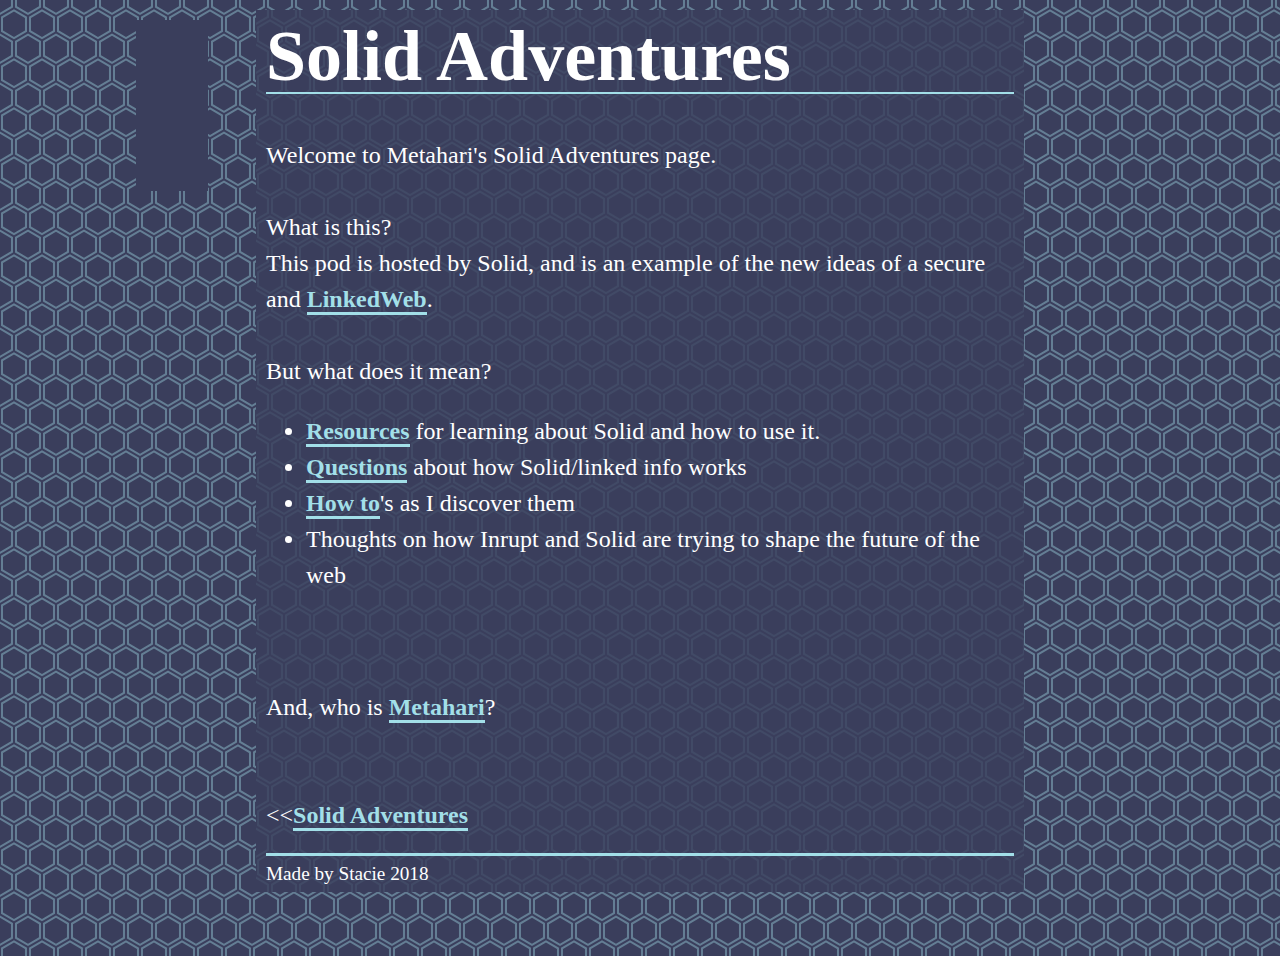
==== commit 06e917cf: "edits" ====
--- a/SolidAdventures.html
+++ b/SolidAdventures.html
@@ -59,6 +59,7 @@
  font-size:.8em;
  
 }
+
 
 </style><script role="script" id="twine-user-script" type="text/twine-javascript">/* allow access to Harlowe's Engine object. */
 window._harlowe = {"Engine": Engine};
@@ -74,7 +75,8 @@
         }
     }
     return (false);
-}</script><tw-passagedata pid="1" name="Welcome" tags="" position="298,347" size="100,100">Welcome to Metahari&#39;s Solid Adventures page. 
+}
+</script><tw-passagedata pid="1" name="Welcome" tags="" position="298,347" size="100,100">Welcome to Metahari&#39;s Solid Adventures page. 
 
 What is this?
    This pod is hosted by Solid, and is an example of the new ideas of a secure and [[LinkedWeb]]. 
@@ -83,15 +85,14 @@
 * [[Resources]] for learning about Solid and how to use it. 
 * [[Questions]] about how Solid/linked info works
 * [[How to-&gt;Howto]]&#39;s as I discover them
-* How do I make a web page on Solid?
 * Thoughts on how Inrupt and Solid are trying to shape the future of the web
 
 
 And, who is [[Metahari-&gt;Who]]?
-</tw-passagedata><tw-passagedata pid="2" name="LinkedWeb" tags="" position="670,451" size="100,100">The Solid webpage explains &quot;Solid connects resources in different pods by representing all data as Linked Data. At its core, Linked Data is really simple: every piece of data gets its own HTTP URL on the Web, and we use those URLs to refer to those them.&quot;
+</tw-passagedata><tw-passagedata pid="2" name="LinkedWeb" tags="" position="835,457" size="100,100">The Solid webpage explains &quot;Solid connects resources in different pods by representing all data as Linked Data. At its core, Linked Data is really simple: every piece of data gets its own HTTP URL on the Web, and we use those URLs to refer to those them.&quot;
 
 Of course, I have lots of [[Questions]] 
-</tw-passagedata><tw-passagedata pid="3" name="header" tags="header" position="302,237" size="100,100">&lt;h1 class=&quot;topper&quot;&gt;Solid Adventures&lt;/h1&gt;</tw-passagedata><tw-passagedata pid="4" name="Who" tags="" position="311,446" size="100,100">Metahari is the handle/code/user name of Stacie Arellano. 
+</tw-passagedata><tw-passagedata pid="3" name="header" tags="header" position="299,237" size="100,100">&lt;h1 class=&quot;topper&quot;&gt;Solid Adventures&lt;/h1&gt;</tw-passagedata><tw-passagedata pid="4" name="Who" tags="" position="521,455" size="100,100">Metahari is the handle/code/user name of Stacie Arellano. 
 
 Stacie is a web developer with over 20 years experience on the web. 
 She is also an artist, writer and printmaker. 
@@ -101,7 +102,7 @@
 Website: &lt;a target=&quot;new&quot; href=&quot;https://www.staciearellano.com&quot;&gt;Stacie Arellano.com&lt;/a&gt;
 Art Website: &lt;a target=&quot;new&quot; href=&quot;https://www.talewindink.com&quot;&gt;Talewind Ink&lt;/a&gt;
 Redbubble: &lt;a target=&quot;new&quot; href=&quot;https://www.redbubble.com/people/dreamling&quot;&gt;Shop Stacie&#39;s Art&lt;/a&gt;
-</tw-passagedata><tw-passagedata pid="5" name="css" tags="stylesheet header" position="412,129" size="100,100">&lt;style&gt;
+</tw-passagedata><tw-passagedata pid="5" name="css" tags="stylesheet header" position="416,100" size="100,100">&lt;style&gt;
 a,a:-webkit-any-link {
     color: #a2dfe8;
 	text-decoration:none;
@@ -148,7 +149,7 @@
  font-size:.8em;
  
 }
-&lt;/style&gt;</tw-passagedata><tw-passagedata pid="6" name="Resources" tags="" position="550,452" size="100,100">Solid Resources
+&lt;/style&gt;</tw-passagedata><tw-passagedata pid="6" name="Resources" tags="" position="688,458" size="100,100">Solid Resources
 * &lt;a href=&quot;https://github.com/solid/userguide&quot;&gt;Solid Userguide&lt;/a&gt;
 * &lt;a href=&quot;https://solid.gitbook.io/solid-hacks/&quot;&gt;Solid Hacks&lt;/a&gt;
 * &lt;a href=&quot;https://gitter.im/solid/chat&quot;&gt;Solid Chat&lt;/a&gt;
@@ -161,10 +162,10 @@
 General resources
 * &lt;a href=&quot;https://www.staciearellano.com/accessibility-resources/&quot; target=&quot;new&quot;&gt;Accessibility Resources&lt;/a&gt;
 * &lt;a href=&quot;https://www.staciearellano.com/twine-resources/&quot; target=&quot;new&quot;&gt;Twine Resources&lt;/a&gt; 
-</tw-passagedata><tw-passagedata pid="7" name="footer" tags="footer" position="311,556" size="100,100">
+</tw-passagedata><tw-passagedata pid="7" name="footer" tags="footer" position="296,448" size="100,100">
 
 &lt;&lt;[[Solid Adventures-&gt;Welcome]] 
-&lt;div class=&quot;footer&quot;&gt;Made by Stacie 2018&lt;/div&gt;</tw-passagedata><tw-passagedata pid="8" name="Questions" tags="" position="779,455" size="100,100">Things I want to examine further:
+&lt;div class=&quot;footer&quot;&gt;Made by Stacie 2018&lt;/div&gt;</tw-passagedata><tw-passagedata pid="8" name="Questions" tags="" position="965,454" size="100,100">Things I want to examine further:
 * Can I have my solid pod grab my repo when it&#39;s updated? (hook?)
 * How do I start a linked(referenced) discussion or comment
 * Do I need additional tools to add the linked references in my code or is it automatic?
@@ -172,7 +173,7 @@
 * Should we have additional CSS to show linkedweb links are different than regular links?
 * What can I do with a Pod? 
 * What are the system specifications of a solid.pod?
-</tw-passagedata><tw-passagedata pid="9" name="Howto" tags="" position="405,258" size="100,100">The user interface for the Data Browser is a bit strange. The devs have told us that an updated user experience is on its way, but until that arrives, here are some basic tips. 
+</tw-passagedata><tw-passagedata pid="9" name="Howto" tags="" position="663,103" size="100,100">The user interface for the Data Browser is a bit strange. The devs have told us that an updated user experience is on its way, but until that arrives, here are some basic tips. 
 
 When in doubt, start dragging things onto things.
 
@@ -181,13 +182,13 @@
 * [[Add a friend-&gt;addfriend]]
 * [[Change profile image-&gt;changeprofileimage]] 
 * [[Add Websites to your profile card-&gt;addsites]]
-
-</tw-passagedata><tw-passagedata pid="10" name="Untitled Passage" tags="startup" position="302,136" size="100,100">&lt;script&gt;
+* [[How to get JSON data from a pod-&gt;getdata]]
+</tw-passagedata><tw-passagedata pid="10" name="Untitled Passage" tags="startup" position="305,100" size="100,100">&lt;script&gt;
 var goto = _harlowe.getQueryVariable(&quot;goto&quot;);
 if (goto) {
     _harlowe.Engine.goToPassage(goto);
 }
-&lt;/script&gt;</tw-passagedata><tw-passagedata pid="11" name="Credits" tags="" position="433,560" size="100,100">This Twine page created by Metahari with the assistence of
+&lt;/script&gt;</tw-passagedata><tw-passagedata pid="11" name="Credits" tags="" position="293,572" size="100,100">This Twine page created by Metahari with the assistence of
 Greyelf, Twinery.org, and the Solid Community</tw-passagedata><tw-passagedata pid="12" name="editcard" tags="" position="521,258" size="100,100">Edit your Profile Card
 * Go to /profile/card
 * &gt; hover over the icons and choose the button &quot;&lt;/&gt;&quot;
@@ -214,7 +215,43 @@
 * Scroll down to under your info box
 * From another window, drag the url into this window, and drop it over the bullseye image. 
 
-&lt;[[How Tos-&gt;Howto]] </tw-passagedata></tw-storydata>
+&lt;[[How Tos-&gt;Howto]] </tw-passagedata><tw-passagedata pid="16" name="howto" tags="forwards" position="345,771" size="100,100">(go-to: &quot;Howto&quot;)</tw-passagedata><tw-passagedata pid="17" name="resources" tags="forwards" position="566,773" size="100,100">(go-to: &quot;Resources&quot;)</tw-passagedata><tw-passagedata pid="18" name="linkedweb" tags="forwards" position="677,773" size="100,100">(go-to: &quot;Linkedweb&quot;)</tw-passagedata><tw-passagedata pid="19" name="questions" tags="forwards" position="791,776" size="100,100">(go-to: &quot;Questions&quot;)</tw-passagedata><tw-passagedata pid="20" name="who" tags="forwards" position="456,773" size="100,100">(go-to: &quot;Who&quot;)</tw-passagedata><tw-passagedata pid="21" name="getdata" tags="json data" position="979,266" size="100,100">How to get JSON data from a pod
+
+Solid servers should be configured to send JSON-LD (linked data Json) when properly asked. &lt;a href=&quot;https://json-ld.org/&quot;&gt;Learn more about JSON-LD&lt;/a&gt;.
+
+####curl
+&lt;pre&gt;
+curl &quot;https://metahari.solid.community/profile/card?GET&quot; \ 
+-H &#39;Accept: application/ld+json&#39; 
+&lt;/pre&gt;
+
+####Jquery
+&lt;pre&gt;
+&#96;&#96;&#96;jQuery.ajax({
+    url: &quot;https://metahari.solid.community/profile/card&quot;,
+	type: &quot;GET&quot;,
+    data: {
+        &quot;GET&quot;: &quot;null&quot;,
+    },
+    headers: {
+        &quot;Accept&quot;: &quot;application/ld+json&quot;,
+    },
+})
+.done(function(data, textStatus, jqXHR) {
+    console.log(&quot;HTTP Request Succeeded: &quot; + jqXHR.status);
+    console.log(data);
+})
+.fail(function(jqXHR, textStatus, errorThrown) {
+    console.log(&quot;HTTP Request Failed&quot;);
+})
+.always(function() {
+    /* ... */
+});
+&#96;&#96;&#96;
+&lt;/pre&gt;
+
+
+&lt;&lt;[[Howto]]</tw-passagedata></tw-storydata>
 
 <script title="Twine engine code" data-main="harlowe">"use strict";function _defineProperty(e,t,n){return t in e?Object.defineProperty(e,t,{value:n,enumerable:!0,configurable:!0,writable:!0}):e[t]=n,e}function _toConsumableArray(e){if(Array.isArray(e)){for(var t=0,n=Array(e.length);t<e.length;t++)n[t]=e[t];return n}return Array.from(e)}var _slicedToArray=function(){function e(e,t){var n=[],r=!0,i=!1,o=void 0;try{for(var a,s=e[Symbol.iterator]();!(r=(a=s.next()).done)&&(n.push(a.value),!t||n.length!==t);r=!0);}catch(e){i=!0,o=e}finally{try{!r&&s.return&&s.return()}finally{if(i)throw o}}return n}return function(t,n){if(Array.isArray(t))return t;if(Symbol.iterator in Object(t))return e(t,n);throw new TypeError("Invalid attempt to destructure non-iterable instance")}}(),_typeof="function"==typeof Symbol&&"symbol"==typeof Symbol.iterator?function(e){return typeof e}:function(e){return e&&"function"==typeof Symbol&&e.constructor===Symbol&&e!==Symbol.prototype?"symbol":typeof e};!function(){/**
  * @license almond 0.3.3 Copyright jQuery Foundation and other contributors.
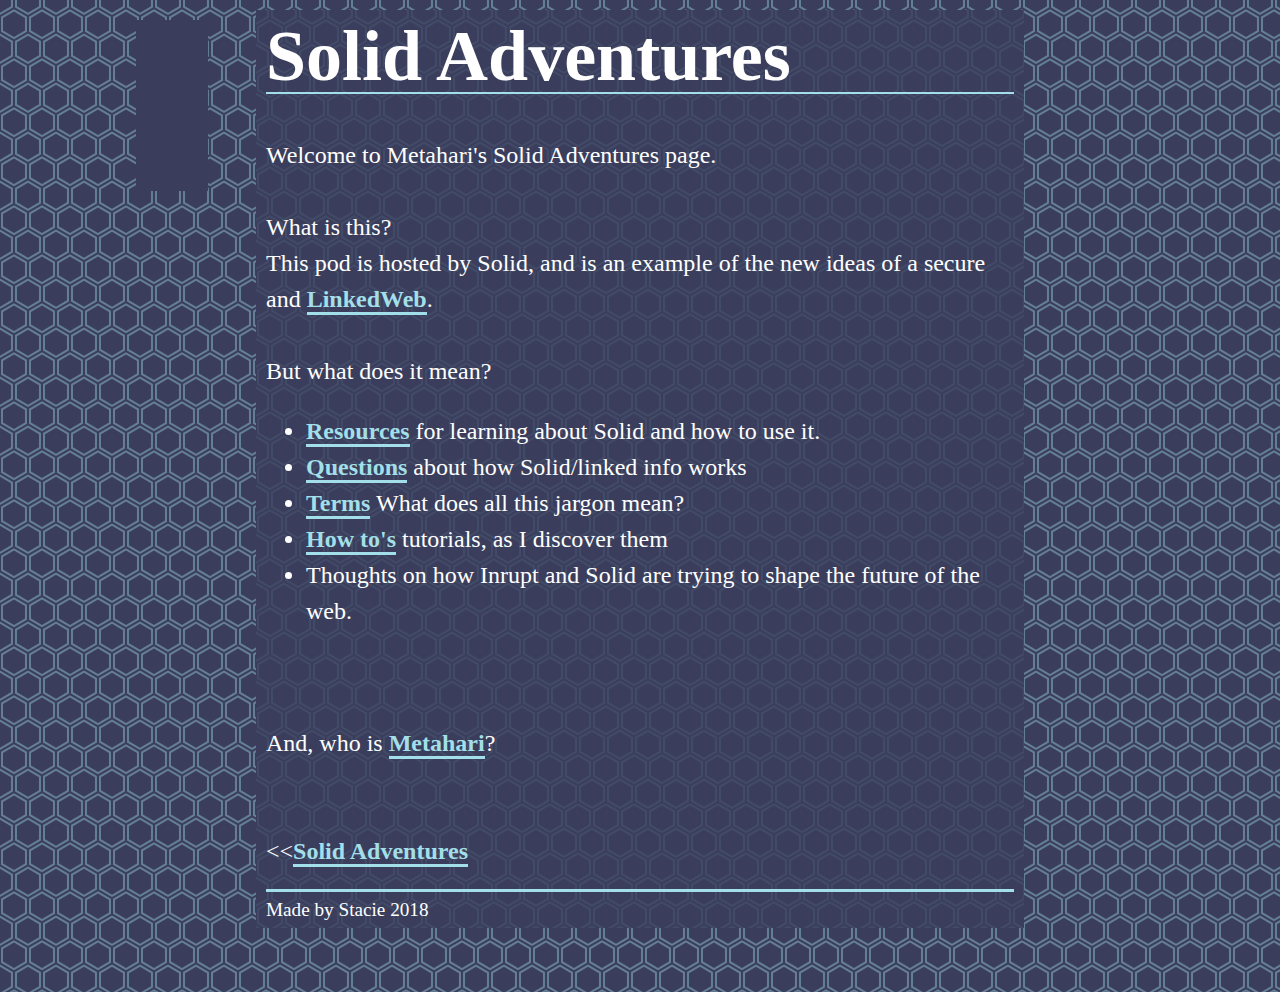
==== commit efca50e1: "favicon" ====
--- a/SolidAdventures.html
+++ b/SolidAdventures.html
@@ -2,7 +2,7 @@
 <html>
 <head>
 <meta charset="utf-8">
-<title>Solid Adventures</title>
+<title>SolidAdventures</title>
 <style title="Twine CSS">@-webkit-keyframes appear{0%{opacity:0}to{opacity:1}}@keyframes appear{0%{opacity:0}to{opacity:1}}@-webkit-keyframes fade-in-out{0%,to{opacity:0}50%{opacity:1}}@keyframes fade-in-out{0%,to{opacity:0}50%{opacity:1}}@-webkit-keyframes rumble{50%{-webkit-transform:translateY(-0.2em);transform:translateY(-0.2em)}}@keyframes rumble{50%{-webkit-transform:translateY(-0.2em);transform:translateY(-0.2em)}}@-webkit-keyframes shudder{50%{-webkit-transform:translateX(0.2em);transform:translateX(0.2em)}}@keyframes shudder{50%{-webkit-transform:translateX(0.2em);transform:translateX(0.2em)}}@-webkit-keyframes box-flash{0%{background-color:white;color:white}}@keyframes box-flash{0%{background-color:white;color:white}}@-webkit-keyframes pulse{0%{-webkit-transform:scale(0, 0);transform:scale(0, 0)}20%{-webkit-transform:scale(1.2, 1.2);transform:scale(1.2, 1.2)}40%{-webkit-transform:scale(0.9, 0.9);transform:scale(0.9, 0.9)}60%{-webkit-transform:scale(1.05, 1.05);transform:scale(1.05, 1.05)}80%{-webkit-transform:scale(0.925, 0.925);transform:scale(0.925, 0.925)}to{-webkit-transform:scale(1, 1);transform:scale(1, 1)}}@keyframes pulse{0%{-webkit-transform:scale(0, 0);transform:scale(0, 0)}20%{-webkit-transform:scale(1.2, 1.2);transform:scale(1.2, 1.2)}40%{-webkit-transform:scale(0.9, 0.9);transform:scale(0.9, 0.9)}60%{-webkit-transform:scale(1.05, 1.05);transform:scale(1.05, 1.05)}80%{-webkit-transform:scale(0.925, 0.925);transform:scale(0.925, 0.925)}to{-webkit-transform:scale(1, 1);transform:scale(1, 1)}}@-webkit-keyframes shudder-in{0%, to{-webkit-transform:translateX(0em);transform:translateX(0em)}5%, 25%, 45%{-webkit-transform:translateX(-1em);transform:translateX(-1em)}15%, 35%, 55%{-webkit-transform:translateX(1em);transform:translateX(1em)}65%{-webkit-transform:translateX(-0.6em);transform:translateX(-0.6em)}75%{-webkit-transform:translateX(0.6em);transform:translateX(0.6em)}85%{-webkit-transform:translateX(-0.2em);transform:translateX(-0.2em)}95%{-webkit-transform:translateX(0.2em);transform:translateX(0.2em)}}@keyframes shudder-in{0%, to{-webkit-transform:translateX(0em);transform:translateX(0em)}5%, 25%, 45%{-webkit-transform:translateX(-1em);transform:translateX(-1em)}15%, 35%, 55%{-webkit-transform:translateX(1em);transform:translateX(1em)}65%{-webkit-transform:translateX(-0.6em);transform:translateX(-0.6em)}75%{-webkit-transform:translateX(0.6em);transform:translateX(0.6em)}85%{-webkit-transform:translateX(-0.2em);transform:translateX(-0.2em)}95%{-webkit-transform:translateX(0.2em);transform:translateX(0.2em)}}.debug-mode tw-expression[type=hookref]{background-color:rgba(115,123,140,0.15)}.debug-mode tw-expression[type=hookref]::after{font-size:0.8rem;padding-left:0.2rem;padding-right:0.2rem;vertical-align:top;content:"?" attr(name)}.debug-mode tw-expression[type=variable]{background-color:rgba(140,128,115,0.15)}.debug-mode tw-expression[type=variable]::after{font-size:0.8rem;padding-left:0.2rem;padding-right:0.2rem;vertical-align:top;content:"$" attr(name)}.debug-mode tw-expression[type=tempVariable]{background-color:rgba(140,128,115,0.15)}.debug-mode tw-expression[type=tempVariable]::after{font-size:0.8rem;padding-left:0.2rem;padding-right:0.2rem;vertical-align:top;content:"_" attr(name)}.debug-mode tw-expression[type=macro]:nth-of-type(4n+0){background-color:rgba(136,153,102,0.15)}.debug-mode tw-expression[type=macro]:nth-of-type(2n+1){background-color:rgba(102,153,102,0.15)}.debug-mode tw-expression[type=macro]:nth-of-type(4n+2){background-color:rgba(102,153,136,0.15)}.debug-mode tw-expression[type=macro][name="display"]{background-color:rgba(0,170,255,0.1) !important}.debug-mode tw-expression[type=macro][name="if"],.debug-mode tw-expression[type=macro][name="if"]+tw-hook:not([name]),.debug-mode tw-expression[type=macro][name="unless"],.debug-mode tw-expression[type=macro][name="unless"]+tw-hook:not([name]),.debug-mode tw-expression[type=macro][name="elseif"],.debug-mode tw-expression[type=macro][name="elseif"]+tw-hook:not([name]),.debug-mode tw-expression[type=macro][name="else"],.debug-mode tw-expression[type=macro][name="else"]+tw-hook:not([name]){background-color:rgba(0,255,0,0.1) !important}.debug-mode tw-expression[type=macro].false{background-color:rgba(255,0,0,0.2) !important}.debug-mode tw-expression[type=macro].false+tw-hook:not([name]){display:none}.debug-mode tw-expression[type=macro][name="a"],.debug-mode tw-expression[type=macro][name="array"],.debug-mode tw-expression[type=macro][name="datamap"],.debug-mode tw-expression[type=macro][name="dataset"],.debug-mode tw-expression[type=macro][name="colour"],.debug-mode tw-expression[type=macro][name="color"],.debug-mode tw-expression[type=macro][name="num"],.debug-mode tw-expression[type=macro][name="number"],.debug-mode tw-expression[type=macro][name="text"],.debug-mode tw-expression[type=macro][name="print"]{background-color:rgba(255,255,0,0.2) !important}.debug-mode tw-expression[type=macro][name="put"],.debug-mode tw-expression[type=macro][name="set"]{background-color:rgba(255,128,0,0.2) !important}.debug-mode tw-expression[type=macro][name="script"]{background-color:rgba(255,191,0,0.2) !important}.debug-mode tw-expression[type=macro][name="style"]{background-color:rgba(185,198,198,0.2) !important}.debug-mode tw-expression[type=macro][name^="link"],.debug-mode tw-expression[type=macro][name^="click"],.debug-mode tw-expression[type=macro][name^="mouseover"],.debug-mode tw-expression[type=macro][name^="mouseout"]{background-color:rgba(128,223,32,0.2) !important}.debug-mode tw-expression[type=macro][name^="replace"],.debug-mode tw-expression[type=macro][name^="prepend"],.debug-mode tw-expression[type=macro][name^="append"],.debug-mode tw-expression[type=macro][name^="remove"]{background-color:rgba(223,96,32,0.2) !important}.debug-mode tw-expression[type=macro][name="live"]{background-color:rgba(32,96,223,0.2) !important}.debug-mode tw-expression[type=macro]::before{content:"(" attr(name) ":)";padding:0 0.5rem;font-size:1rem;vertical-align:middle;line-height:normal;background-color:inherit;border:1px solid rgba(255,255,255,0.5)}.debug-mode tw-hook{background-color:rgba(0,85,255,0.1) !important}.debug-mode tw-hook::before{font-size:0.8rem;padding-left:0.2rem;padding-right:0.2rem;vertical-align:top;content:"["}.debug-mode tw-hook::after{font-size:0.8rem;padding-left:0.2rem;padding-right:0.2rem;vertical-align:top;content:"]"}.debug-mode tw-hook[name]::after{font-size:0.8rem;padding-left:0.2rem;padding-right:0.2rem;vertical-align:top;content:"]<" attr(name) "|"}.debug-mode tw-pseudo-hook{background-color:rgba(255,170,0,0.1) !important}.debug-mode tw-collapsed::before{font-size:0.8rem;padding-left:0.2rem;padding-right:0.2rem;vertical-align:top;content:"{"}.debug-mode tw-collapsed::after{font-size:0.8rem;padding-left:0.2rem;padding-right:0.2rem;vertical-align:top;content:"}"}.debug-mode tw-verbatim::before,.debug-mode tw-verbatim::after{font-size:0.8rem;padding-left:0.2rem;padding-right:0.2rem;vertical-align:top;content:"`"}.debug-mode tw-align[style*="text-align: center"]{background:linear-gradient(to right, rgba(255,204,189,0) 0%, rgba(255,204,189,0.25) 50%, rgba(255,204,189,0) 100%)}.debug-mode tw-align[style*="text-align: left"]{background:linear-gradient(to right, rgba(255,204,189,0.25) 0%, rgba(255,204,189,0) 100%)}.debug-mode tw-align[style*="text-align: right"]{background:linear-gradient(to right, rgba(255,204,189,0) 0%, rgba(255,204,189,0.25) 100%)}.debug-mode tw-column{background-color:rgba(189,228,255,0.2)}.debug-mode tw-enchantment{animation:enchantment 0.5s infinite;-webkit-animation:enchantment 0.5s infinite;border:1px solid}.debug-mode tw-link::after,.debug-mode tw-broken-link::after{font-size:0.8rem;padding-left:0.2rem;padding-right:0.2rem;vertical-align:top;content:attr(passage-name)}.debug-mode tw-include{background-color:rgba(204,128,51,0.1)}.debug-mode tw-include::before{font-size:0.8rem;padding-left:0.2rem;padding-right:0.2rem;vertical-align:top;content:attr(type) ' "' attr(title) '"'}@keyframes enchantment{0%,to{border-color:#ffb366}50%{border-color:#6fc}}@-webkit-keyframes enchantment{0%,to{border-color:#ffb366}50%{border-color:#6fc}}tw-debugger{position:fixed;box-sizing:border-box;bottom:0;right:0;z-index:999999;min-width:10em;min-height:1em;padding:1em;font-size:1.25em;font-family:sans-serif;border-left:solid #000 2px;border-top:solid #000 2px;border-top-left-radius:.5em;background:#fff;opacity:1}tw-debugger select{margin-right:1em;width:12em}tw-debugger button{border-radius:3px;border:solid #999 1px;margin:auto 4px;background-color:#fff;font-size:inherit}tw-debugger button.enabled{background-color:#eee;box-shadow:inset #ddd 3px 5px 0.5em}tw-debugger .variables{display:-webkit-box;display:-webkit-flex;display:-moz-flex;display:-ms-flexbox;display:flex;-webkit-box-direction:normal;-webkit-box-orient:vertical;-webkit-flex-direction:column;-moz-flex-direction:column;-ms-flex-direction:column;flex-direction:column;position:absolute;bottom:100%;left:-2px;right:0;padding:1em;max-height:40vh;overflow-y:scroll;overflow-x:hidden;z-index:999998;background:#fff;border:inherit;border-top-left-radius:.5em;border-bottom-left-radius:.5em;font-size:0.8em}tw-debugger .variables:empty,tw-debugger .variables[hidden]{display:none}tw-debugger .variables .variable-row{display:-webkit-box;display:-webkit-flex;display:-moz-flex;display:-ms-flexbox;display:flex;-webkit-box-direction:normal;-webkit-box-orient:horizontal;-webkit-flex-direction:row;-moz-flex-direction:row;-ms-flex-direction:row;flex-direction:row;flex-shrink:0}tw-debugger .variables .variable-row:nth-child(2n){background:#EEE}tw-debugger .variables .variable-name{display:inline-block;width:50%}tw-debugger .variables .variable-name::before{content:"$"}tw-debugger .variables .variable-name.temporary::before{content:"_"}tw-debugger .variables .variable-name .temporary-variable-scope{opacity:0.8;font-size:0.75em}tw-debugger .variables .variable-name .temporary-variable-scope::before{content:" in "}tw-debugger .variables .variable-value{display:inline-block;width:50%}tw-link,.link,tw-icon,.enchantment-clickblock{cursor:pointer}tw-link,.enchantment-link{color:#4169E1;font-weight:bold;text-decoration:none;transition:color 0.2s ease-in-out}tw-enchantment[style^="color"] tw-link:not(:hover),tw-enchantment[style*=" color"] tw-link:not(:hover),tw-enchantment[style^="color"] .enchantment-link:not(:hover),tw-enchantment[style*=" color"] .enchantment-link:not(:hover){color:inherit}tw-link:hover,.enchantment-link:hover{color:#00bfff}tw-link:active,.enchantment-link:active{color:#DD4B39}.visited{color:#6941e1}tw-enchantment[style^="color"] .visited:not(:hover),tw-enchantment[style*=" color"] .visited:not(:hover){color:inherit}.visited:hover{color:#E3E}tw-broken-link{color:#993333;border-bottom:2px solid #993333;cursor:not-allowed}tw-enchantment[style^="color"] tw-broken-link:not(:hover),tw-enchantment[style*=" color"] tw-broken-link:not(:hover){color:inherit}.enchantment-mouseover{border-bottom:1px dashed #666}.enchantment-mouseout{border:rgba(64,149,191,0.25) 1px solid}.enchantment-mouseout:hover{background-color:rgba(64,149,191,0.25);border:transparent 1px solid;border-radius:0.2em}.enchantment-clickblock{box-shadow:inset 0 0 0 0.5vmax;display:block;color:rgba(65,105,225,0.5);transition:color 0.2s ease-in-out}.enchantment-clickblock:hover{color:rgba(0,191,255,0.5)}.enchantment-clickblock:active{color:rgba(222,78,59,0.5)}html{margin:0;height:100%;overflow-x:hidden}*,:before,:after{position:relative;box-sizing:inherit}body{margin:0;height:100%}tw-storydata{display:none}tw-story{display:-webkit-box;display:-webkit-flex;display:-moz-flex;display:-ms-flexbox;display:flex;-webkit-box-direction:normal;-webkit-box-orient:vertical;-webkit-flex-direction:column;-moz-flex-direction:column;-ms-flex-direction:column;flex-direction:column;font:100% Georgia, serif;box-sizing:border-box;width:100%;min-height:100%;font-size:1.5em;line-height:1.5em;padding:5% 20%;margin:0;background-color:#000;color:#fff}tw-passage{display:block}br+br{display:block;height:0;margin:0.8ex 0}tw-sidebar{left:-5em;width:3em;position:absolute;text-align:center;display:block}tw-icon{display:block;margin:0.5em 0;opacity:0.1;font-size:2.75em}tw-icon:hover{opacity:0.3}tw-hook:empty,tw-expression:empty{display:none}tw-error{display:inline-block;border-radius:0.2em;padding:0.2em;font-size:1rem;cursor:help}tw-error.error{background-color:rgba(223,58,190,0.4);color:#fff}tw-error.warning{background-color:rgba(223,140,58,0.4);color:#fff;display:none}.debug-mode tw-error.warning{display:inline}tw-error-explanation{display:block;font-size:0.8rem;line-height:1rem}tw-error-explanation-button{cursor:pointer;line-height:0em;border-radius:1px;border:1px solid black;font-size:0.8rem;margin:0 0.4rem;opacity:0.5}tw-error-explanation-button .folddown-arrowhead{display:inline-block}tw-notifier{border-radius:0.2em;padding:0.2em;font-size:1rem;background-color:rgba(223,182,58,0.4);display:none}.debug-mode tw-notifier{display:inline}tw-notifier::before{content:attr(message)}tw-colour{border:1px solid black;display:inline-block;width:1em;height:1em}h1{font-size:3em}h2{font-size:2.25em}h3{font-size:1.75em}h1,h2,h3,h4,h5,h6{line-height:1em;margin:0.3em 0 0.6em 0}pre{font-size:1rem}small{font-size:70%}big{font-size:120%}mark{color:rgba(0,0,0,0.6);background-color:#ff9}ins{color:rgba(0,0,0,0.6);background-color:rgba(255,242,204,0.5);border-radius:0.5em;box-shadow:0em 0em 0.2em #ffe699;text-decoration:none}center{text-align:center;margin:0 auto;width:60%}blink{text-decoration:none;animation:fade-in-out 1s steps(1, end) infinite alternate;-webkit-animation:fade-in-out 1s steps(1, end) infinite alternate}tw-align{display:block}tw-columns{display:-webkit-box;display:-webkit-flex;display:-moz-flex;display:-ms-flexbox;display:flex;-webkit-box-direction:normal;-webkit-box-orient:horizontal;-webkit-flex-direction:row;-moz-flex-direction:row;-ms-flex-direction:row;flex-direction:row;-webkit-box-pack:justify;-ms-flex-pack:justify;-webkit-justify-content:space-between;-moz-justify-content:space-between;justify-content:space-between}tw-outline{color:white;text-shadow:-1px -1px 0 #000, 1px -1px 0 #000, -1px 1px 0 #000, 1px 1px 0 #000}tw-shadow{text-shadow:0.08em 0.08em 0.08em #000}tw-emboss{text-shadow:0.08em 0.08em 0em #000;color:white}tw-condense{letter-spacing:-0.08em}tw-expand{letter-spacing:0.1em}tw-blur{color:transparent;text-shadow:0em 0em 0.08em #000}tw-blurrier{color:transparent;text-shadow:0em 0em 0.2em #000}tw-blurrier::selection{background-color:transparent;color:transparent}tw-blurrier::-moz-selection{background-color:transparent;color:transparent}tw-smear{color:transparent;text-shadow:0em 0em 0.02em rgba(0,0,0,0.75),-0.2em 0em 0.5em rgba(0,0,0,0.5),0.2em 0em 0.5em rgba(0,0,0,0.5)}tw-mirror{display:inline-block;transform:scaleX(-1);-webkit-transform:scaleX(-1)}tw-upside-down{display:inline-block;transform:scaleY(-1);-webkit-transform:scaleY(-1)}tw-fade-in-out{text-decoration:none;animation:fade-in-out 2s ease-in-out infinite alternate;-webkit-animation:fade-in-out 2s ease-in-out infinite alternate}tw-rumble{-webkit-animation:rumble linear 0.1s 0s infinite;animation:rumble linear 0.1s 0s infinite;display:inline-block}tw-shudder{-webkit-animation:shudder linear 0.1s 0s infinite;animation:shudder linear 0.1s 0s infinite;display:inline-block}tw-shudder-in{animation:shudder-in 1s ease-out;-webkit-animation:shudder-in 1s ease-out}.transition-in{-webkit-animation:appear 0ms step-start;animation:appear 0ms step-start}.transition-out{-webkit-animation:appear 0ms step-end;animation:appear 0ms step-end}[data-t8n^=fade-in].transition-in{-webkit-animation:appear .8s;animation:appear .8s}[data-t8n^=fade-in].transition-out{display:none}[data-t8n^=dissolve].transition-in{-webkit-animation:appear .8s;animation:appear .8s}[data-t8n^=dissolve].transition-out{-webkit-animation:appear .8s reverse;animation:appear .8s reverse}[data-t8n^=shudder-in].transition-in,.transition-in[data-t8n^=shudder]{display:inline-block;-webkit-animation:shudder-in .8s;animation:shudder-in .8s}[data-t8n^=shudder-out].transition-out,.transition-out[data-t8n^=shudder]{display:inline-block;-webkit-animation:shudder-out .8s;animation:shudder-out .8s}[data-t8n^=boxflash].transition-in{-webkit-animation:box-flash .8s;animation:box-flash .8s}[data-t8n^=pulse].transition-in{-webkit-animation:pulse .8s;animation:pulse .8s;display:inline-block}[data-t8n^=pulse].transition-out{-webkit-animation:pulse .8s reverse;animation:pulse .8s reverse;display:inline-block}[data-t8n$=fast]{animation-duration:.4s;-webkit-animation-duration:.4s}[data-t8n$=slow]{animation-duration:1.6s;-webkit-animation-duration:1.6s}
 </style>
 </head>
@@ -11,7 +11,7 @@
 
 <tw-story></tw-story>
 
-<tw-storydata name="Solid Adventures" startnode="1" creator="Twine" creator-version="2.2.1" ifid="A669C67E-B2B4-4EE1-BCFF-6252F60F5DC4" zoom="1" format="Harlowe" format-version="2.1.0" options="" hidden><style role="stylesheet" id="twine-user-stylesheet" type="text/twine-css">
+<tw-storydata name="SolidAdventures" startnode="1" creator="Twine" creator-version="2.2.1" ifid="A669C67E-B2B4-4EE1-BCFF-6252F60F5DC4" zoom="1" format="Harlowe" format-version="2.1.0" options="" hidden><style role="stylesheet" id="twine-user-stylesheet" type="text/twine-css">
 <style>
 a,a:-webkit-any-link {
     color: #a2dfe8;
@@ -84,12 +84,15 @@
 But what does it mean?
 * [[Resources]] for learning about Solid and how to use it. 
 * [[Questions]] about how Solid/linked info works
-* [[How to-&gt;Howto]]&#39;s as I discover them
-* Thoughts on how Inrupt and Solid are trying to shape the future of the web
+* [[Terms]] What does all this jargon mean?
+* [[How to&#39;s-&gt;Howto]] tutorials, as I discover them
+* Thoughts on how Inrupt and Solid are trying to shape the future of the web.
 
 
 And, who is [[Metahari-&gt;Who]]?
 </tw-passagedata><tw-passagedata pid="2" name="LinkedWeb" tags="" position="835,457" size="100,100">The Solid webpage explains &quot;Solid connects resources in different pods by representing all data as Linked Data. At its core, Linked Data is really simple: every piece of data gets its own HTTP URL on the Web, and we use those URLs to refer to those them.&quot;
+
+I&#39;ve been collecting related [[Terms]] 
 
 Of course, I have lots of [[Questions]] 
 </tw-passagedata><tw-passagedata pid="3" name="header" tags="header" position="299,237" size="100,100">&lt;h1 class=&quot;topper&quot;&gt;Solid Adventures&lt;/h1&gt;</tw-passagedata><tw-passagedata pid="4" name="Who" tags="" position="521,455" size="100,100">Metahari is the handle/code/user name of Stacie Arellano. 
@@ -251,7 +254,12 @@
 &lt;/pre&gt;
 
 
-&lt;&lt;[[Howto]]</tw-passagedata></tw-storydata>
+&lt;&lt;[[Howto]]</tw-passagedata><tw-passagedata pid="22" name="Terms" tags="" position="1093,453" size="100,100">Terms
+* .acl  &lt;a href=&quot;https://en.wikipedia.org/wiki/Access_control_list&quot;&gt;Access Control List&lt;/a&gt; A file with a list of permissions attached to a resource. 
+* &lt;a href=&quot;https://angular.io/&quot;&gt;Angular&lt;/a&gt; - a front-end javascript framework with tools to aid quick and consistent app development. 
+* LDP &lt;a href=&quot;https://en.wikipedia.org/wiki/Linked_Data_Platform&quot;&gt;Linked Data Platform&lt;/a&gt;
+* .ttl &lt;a href=&gt;Turtle File&lt;/a&gt; - Linked Data Formats Symantically define things with a triple notation. (ie a solid pod has a prefs.ttl)
+* &lt;a href=&quot;http://yeoman.io/&quot;&gt;Yeoman&lt;/a&gt; - a tool that helps create a basic template or scaffold for a page or app. </tw-passagedata><tw-passagedata pid="23" name="terms" tags="" position="899,772.5" size="100,100">(go-to: &quot;Terms&quot;)</tw-passagedata><tw-passagedata pid="24" name="Untitled Passage 2" tags="" position="541,598.5" size="100,100">Double-click this passage to edit it.</tw-passagedata></tw-storydata>
 
 <script title="Twine engine code" data-main="harlowe">"use strict";function _defineProperty(e,t,n){return t in e?Object.defineProperty(e,t,{value:n,enumerable:!0,configurable:!0,writable:!0}):e[t]=n,e}function _toConsumableArray(e){if(Array.isArray(e)){for(var t=0,n=Array(e.length);t<e.length;t++)n[t]=e[t];return n}return Array.from(e)}var _slicedToArray=function(){function e(e,t){var n=[],r=!0,i=!1,o=void 0;try{for(var a,s=e[Symbol.iterator]();!(r=(a=s.next()).done)&&(n.push(a.value),!t||n.length!==t);r=!0);}catch(e){i=!0,o=e}finally{try{!r&&s.return&&s.return()}finally{if(i)throw o}}return n}return function(t,n){if(Array.isArray(t))return t;if(Symbol.iterator in Object(t))return e(t,n);throw new TypeError("Invalid attempt to destructure non-iterable instance")}}(),_typeof="function"==typeof Symbol&&"symbol"==typeof Symbol.iterator?function(e){return typeof e}:function(e){return e&&"function"==typeof Symbol&&e.constructor===Symbol&&e!==Symbol.prototype?"symbol":typeof e};!function(){/**
  * @license almond 0.3.3 Copyright jQuery Foundation and other contributors.
